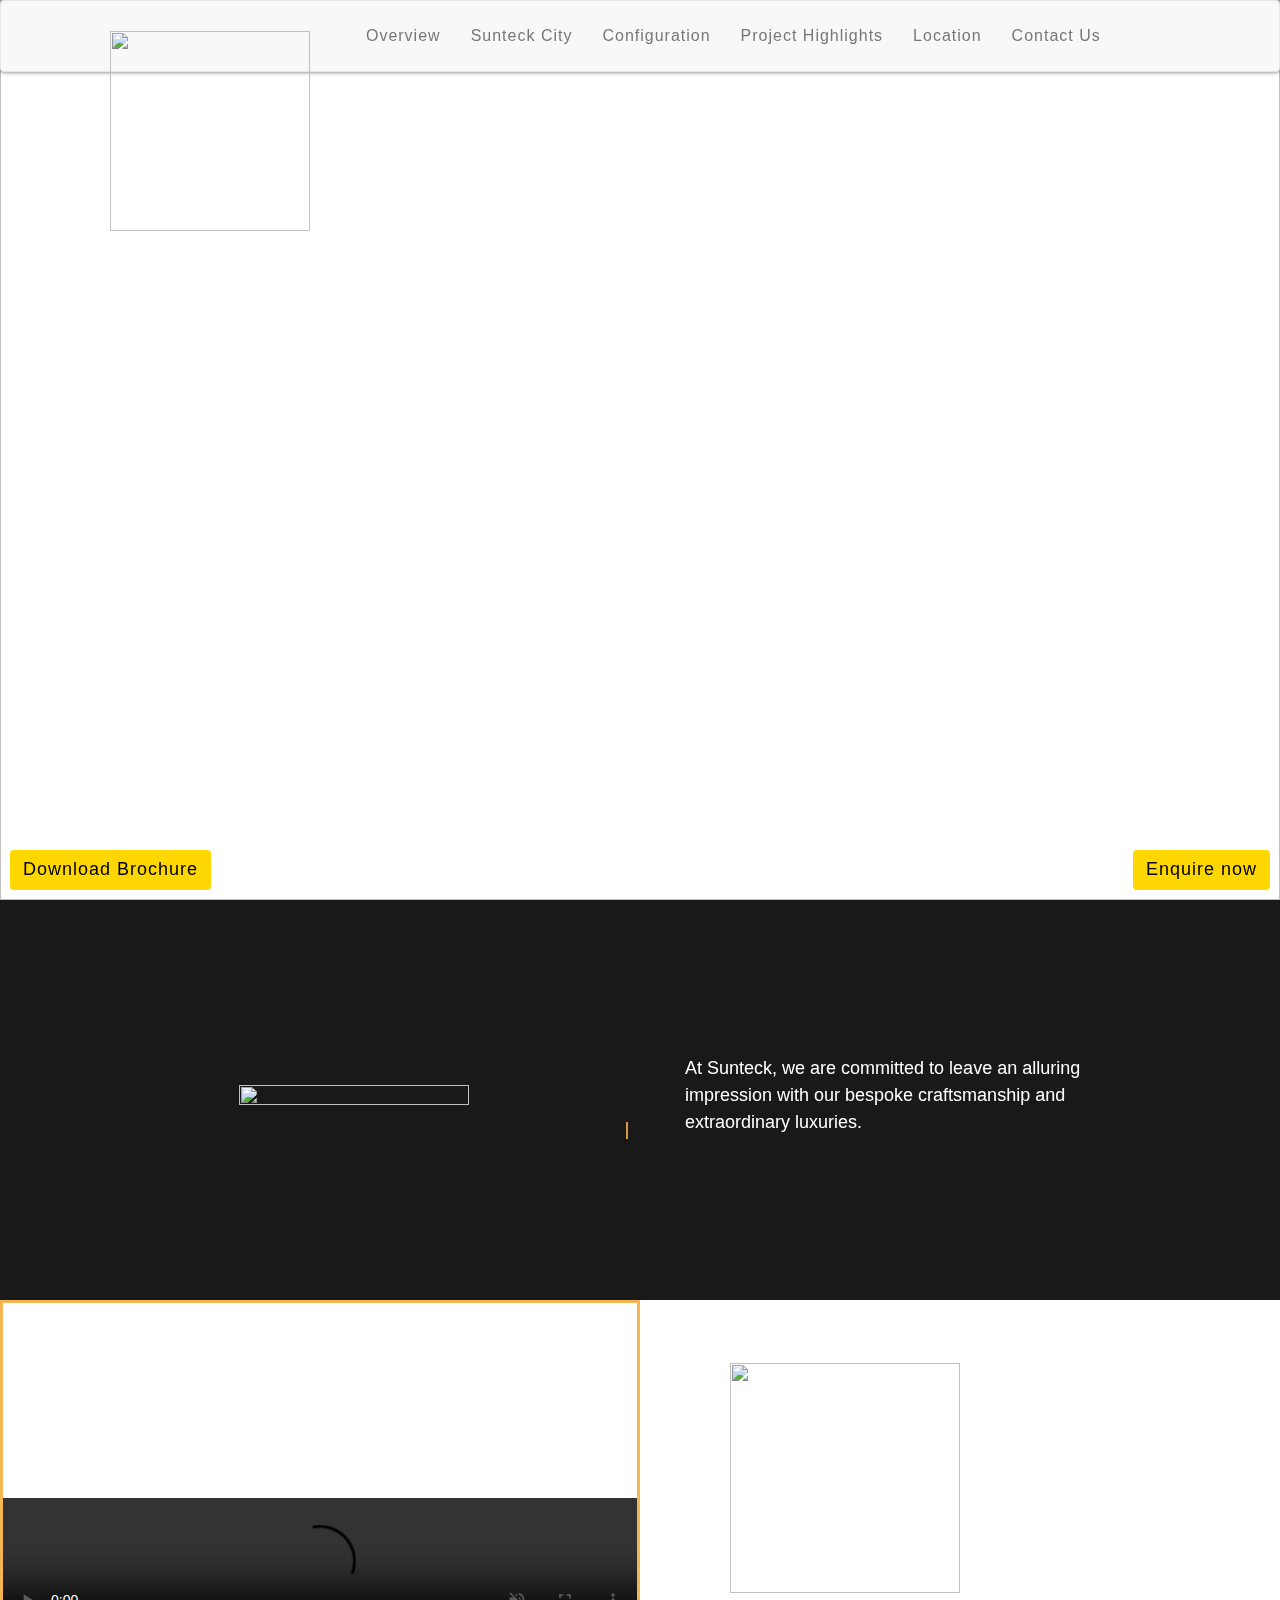
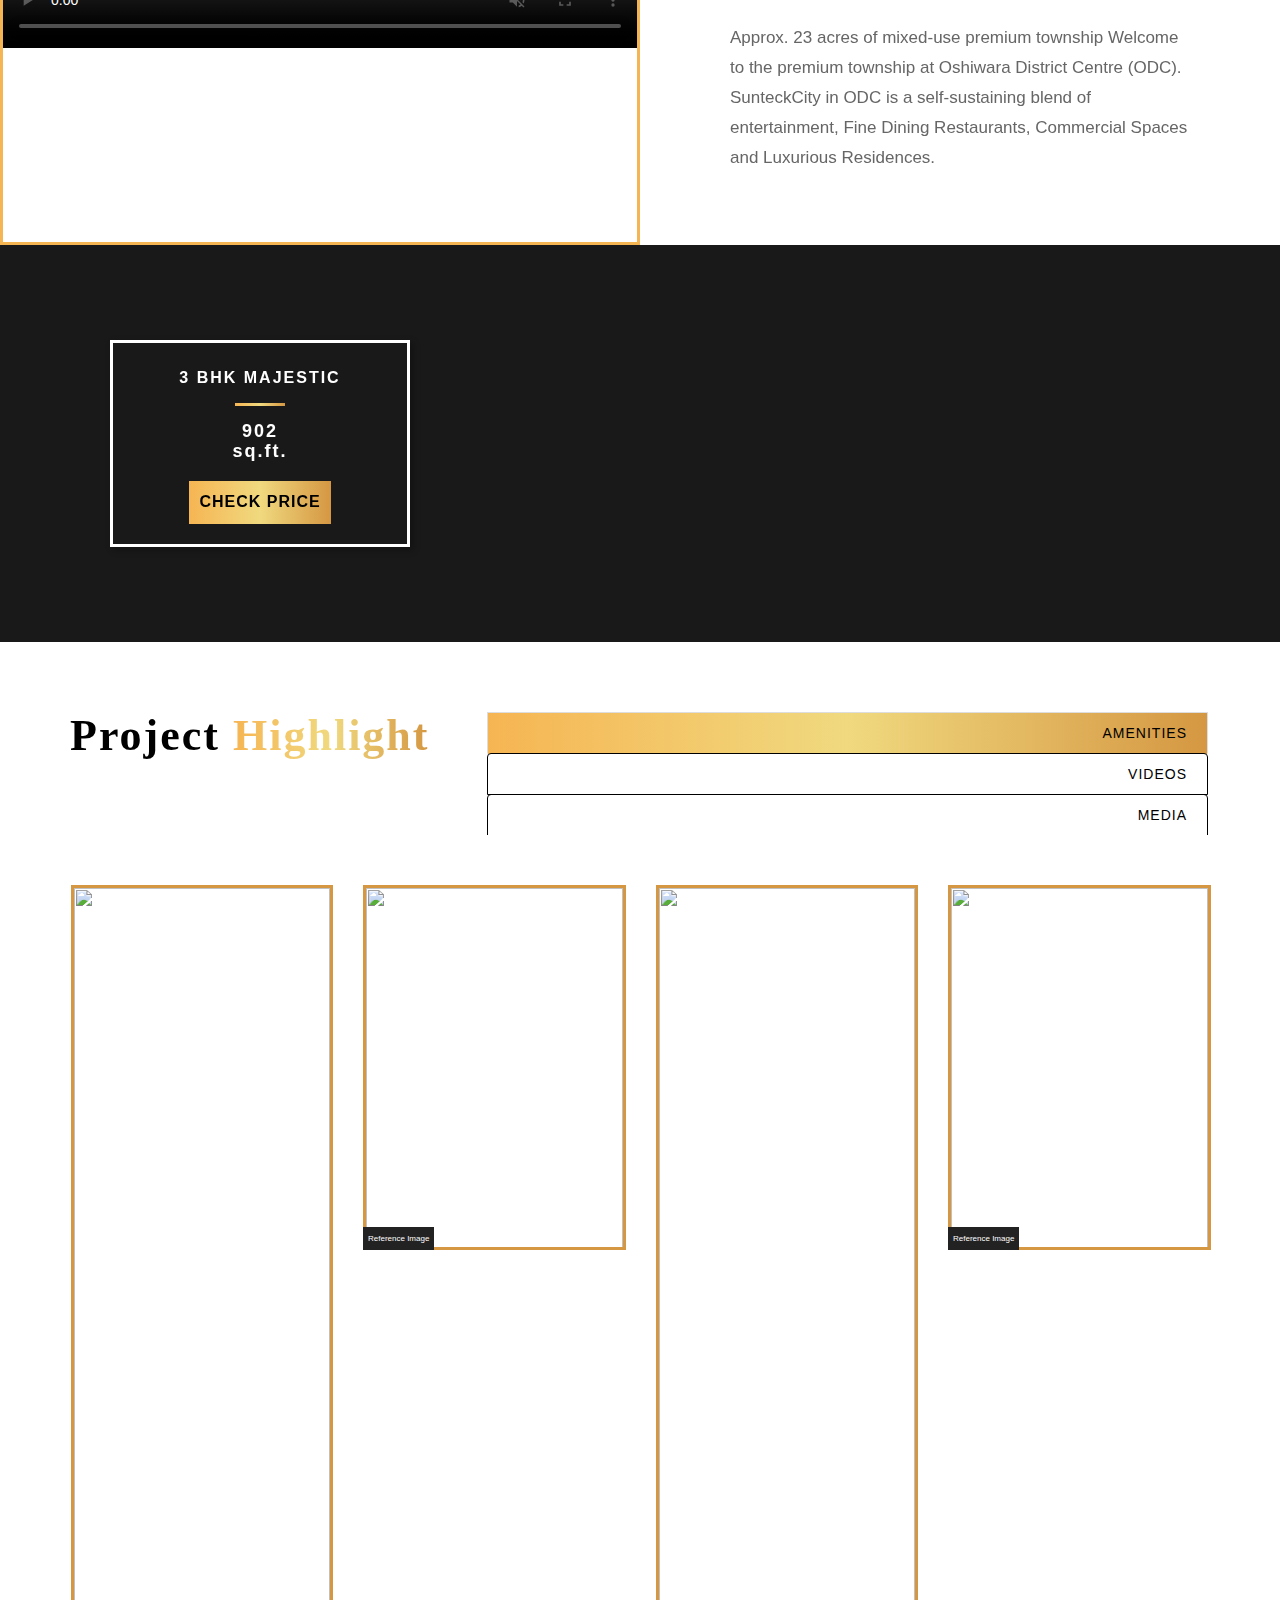
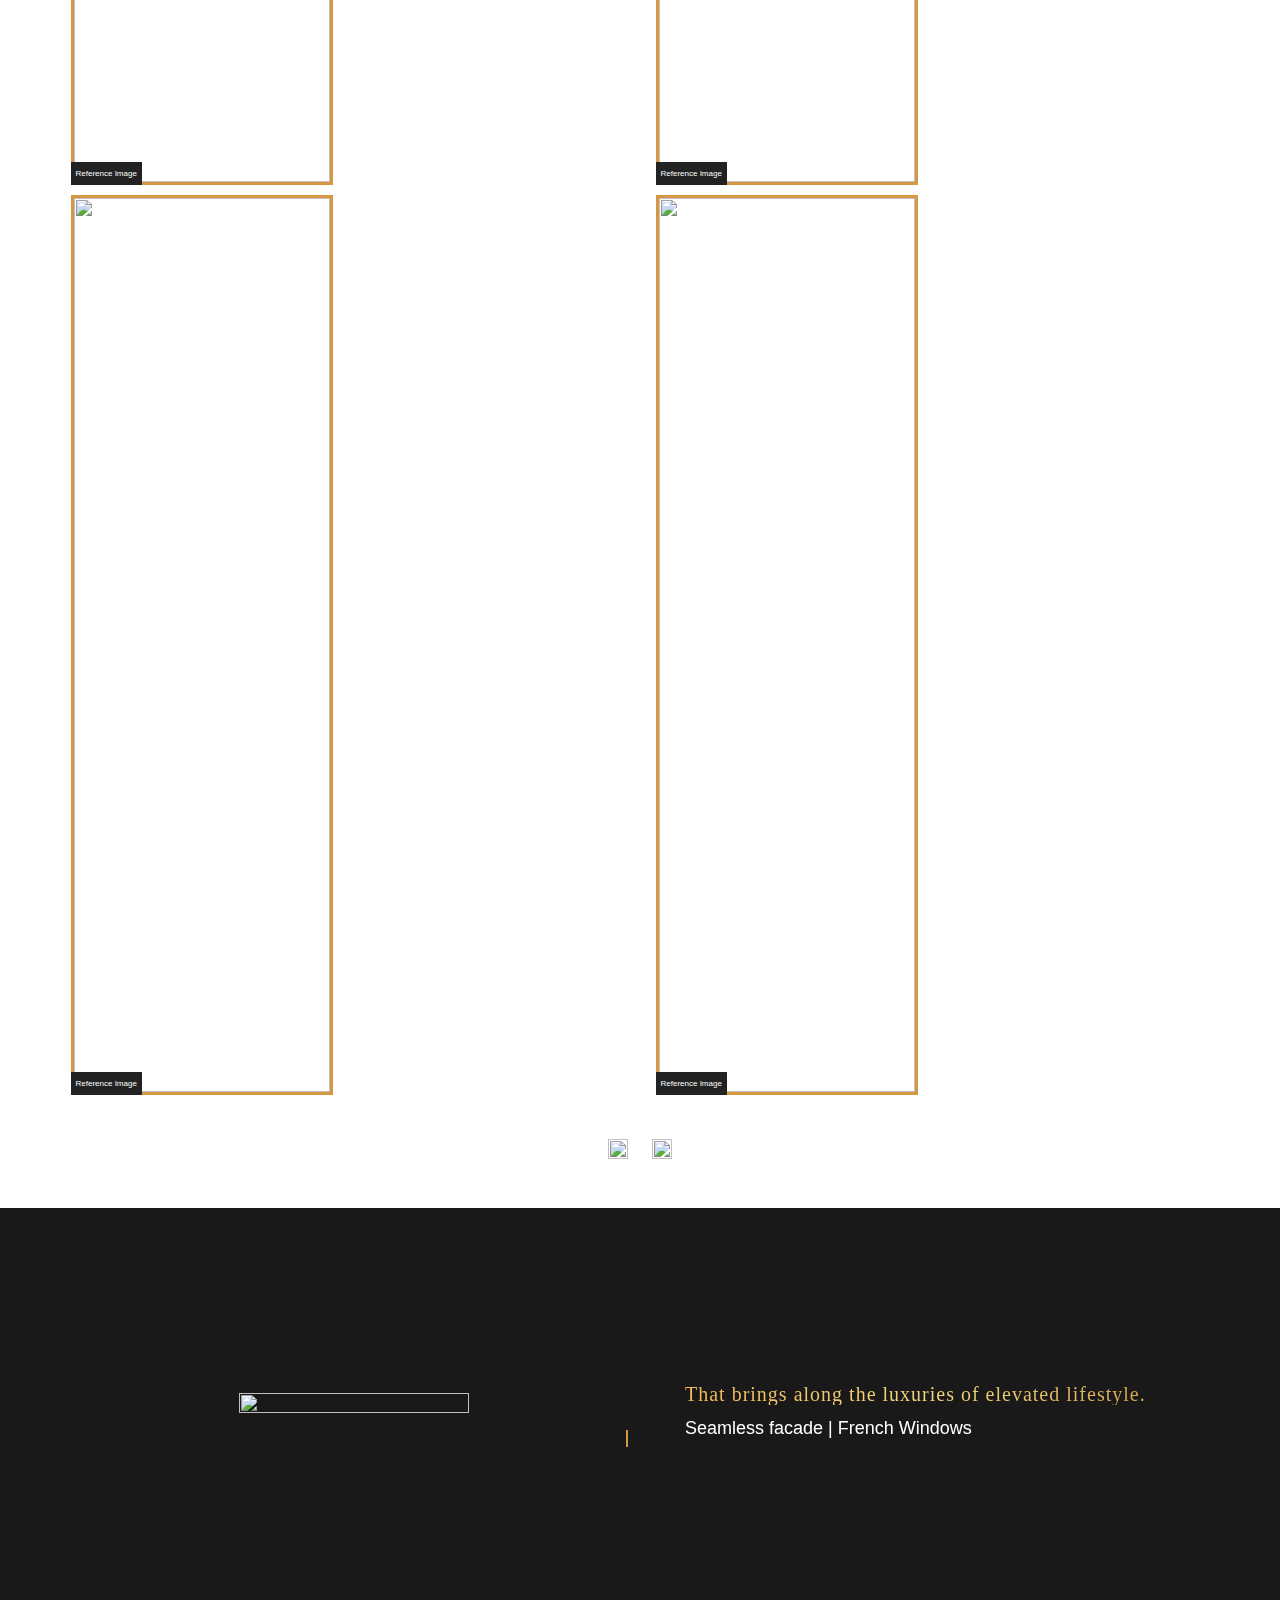
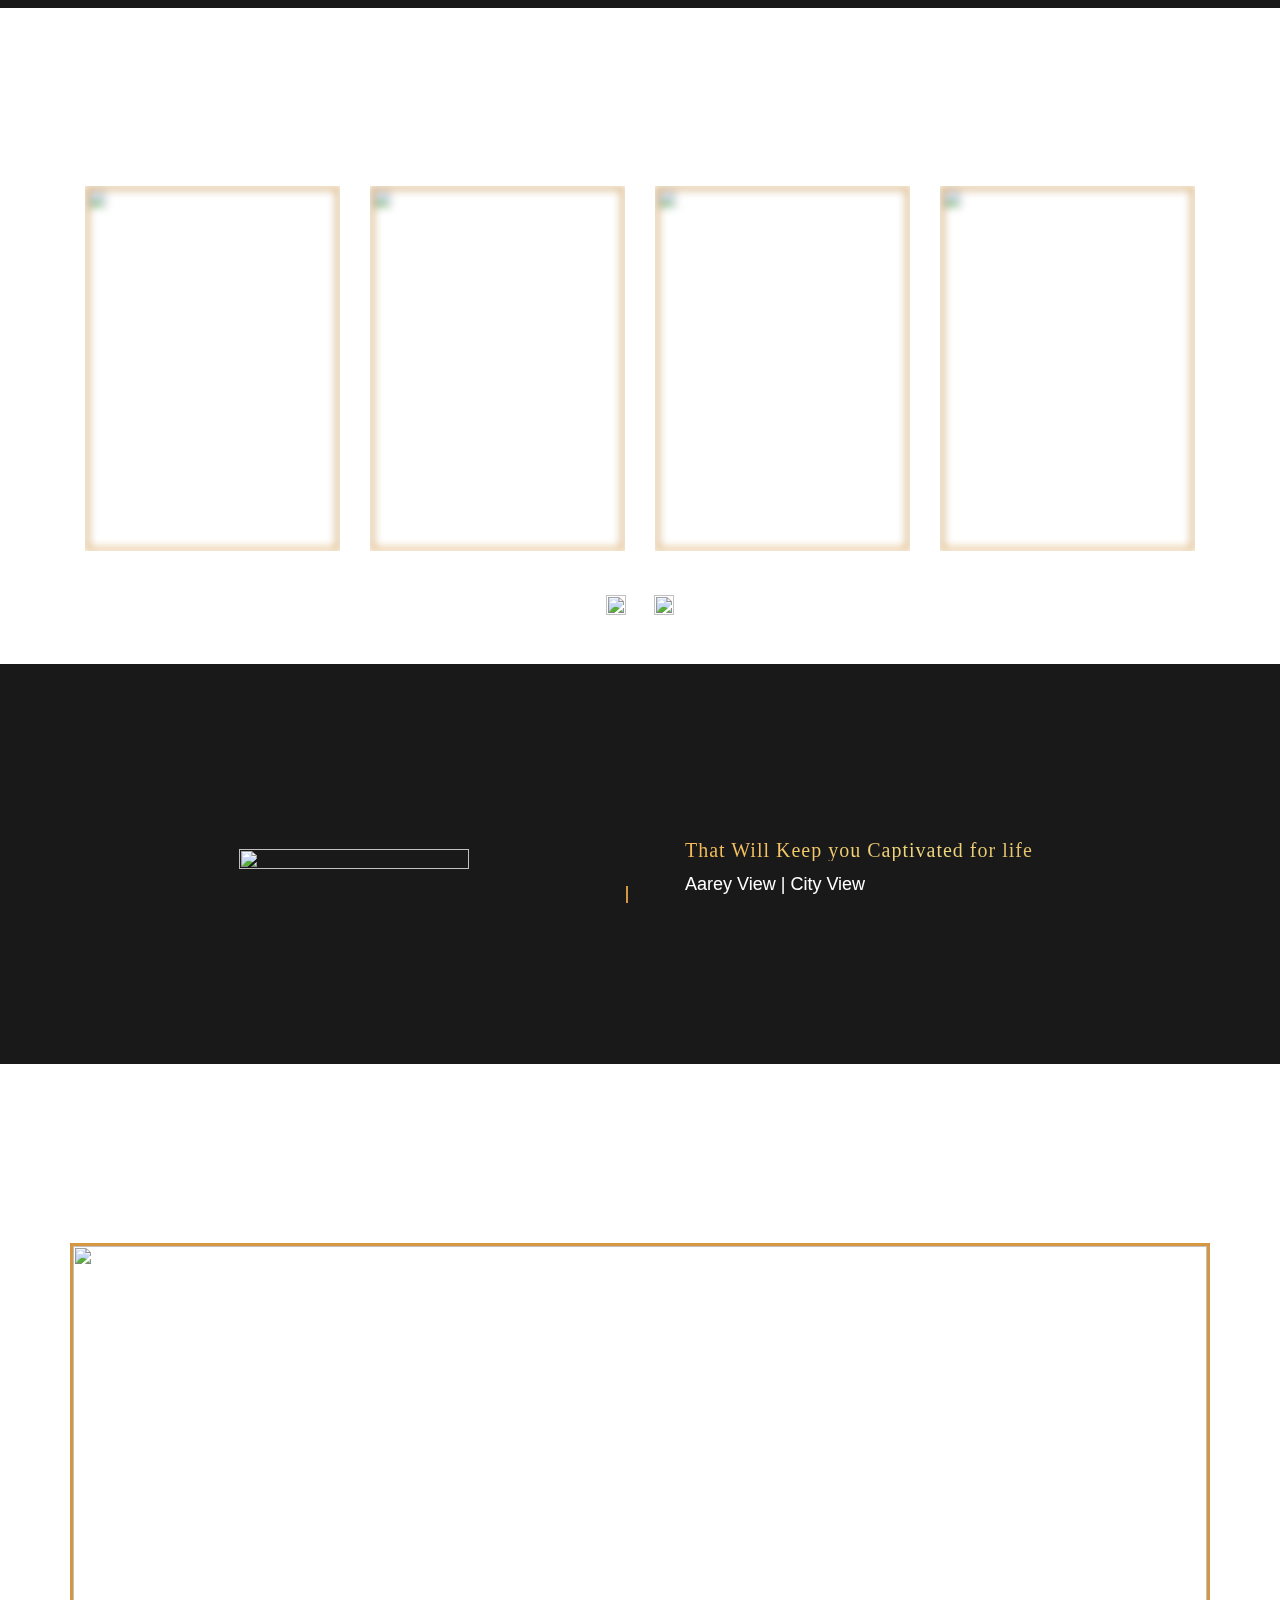
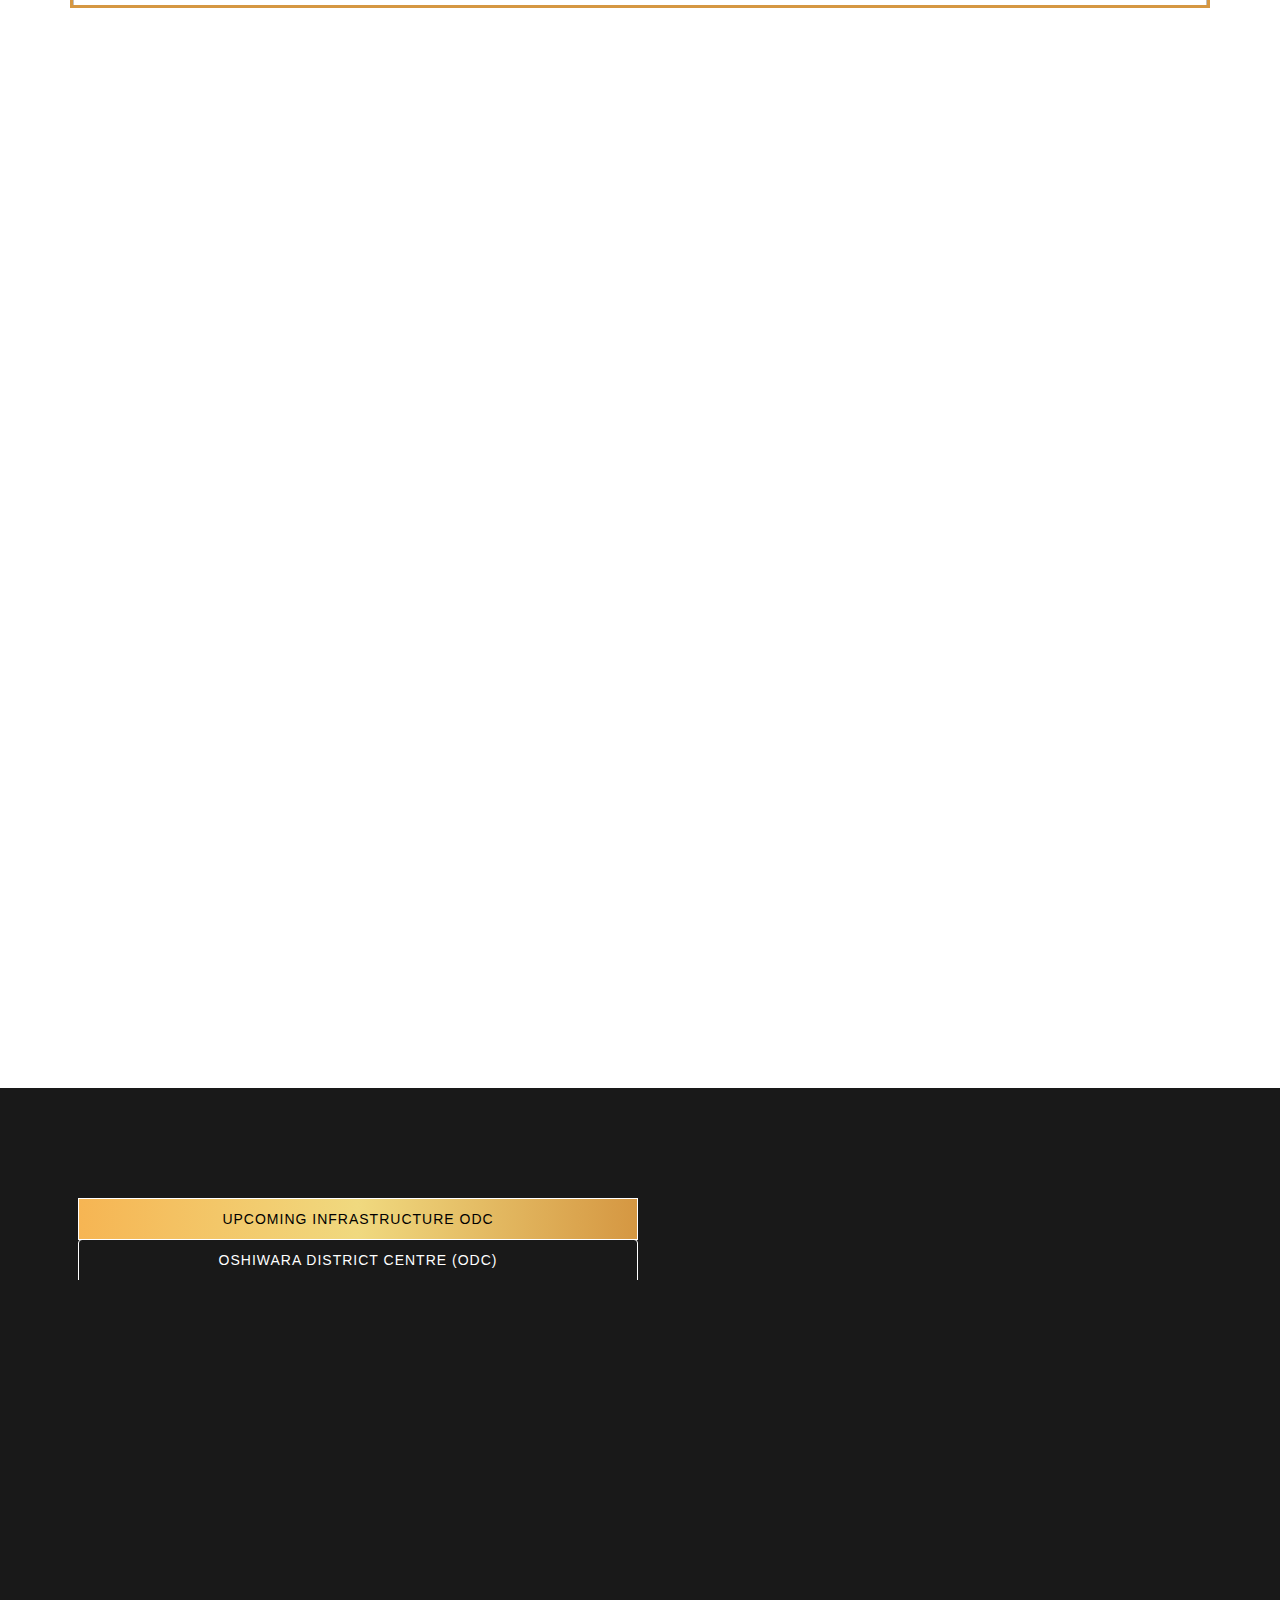
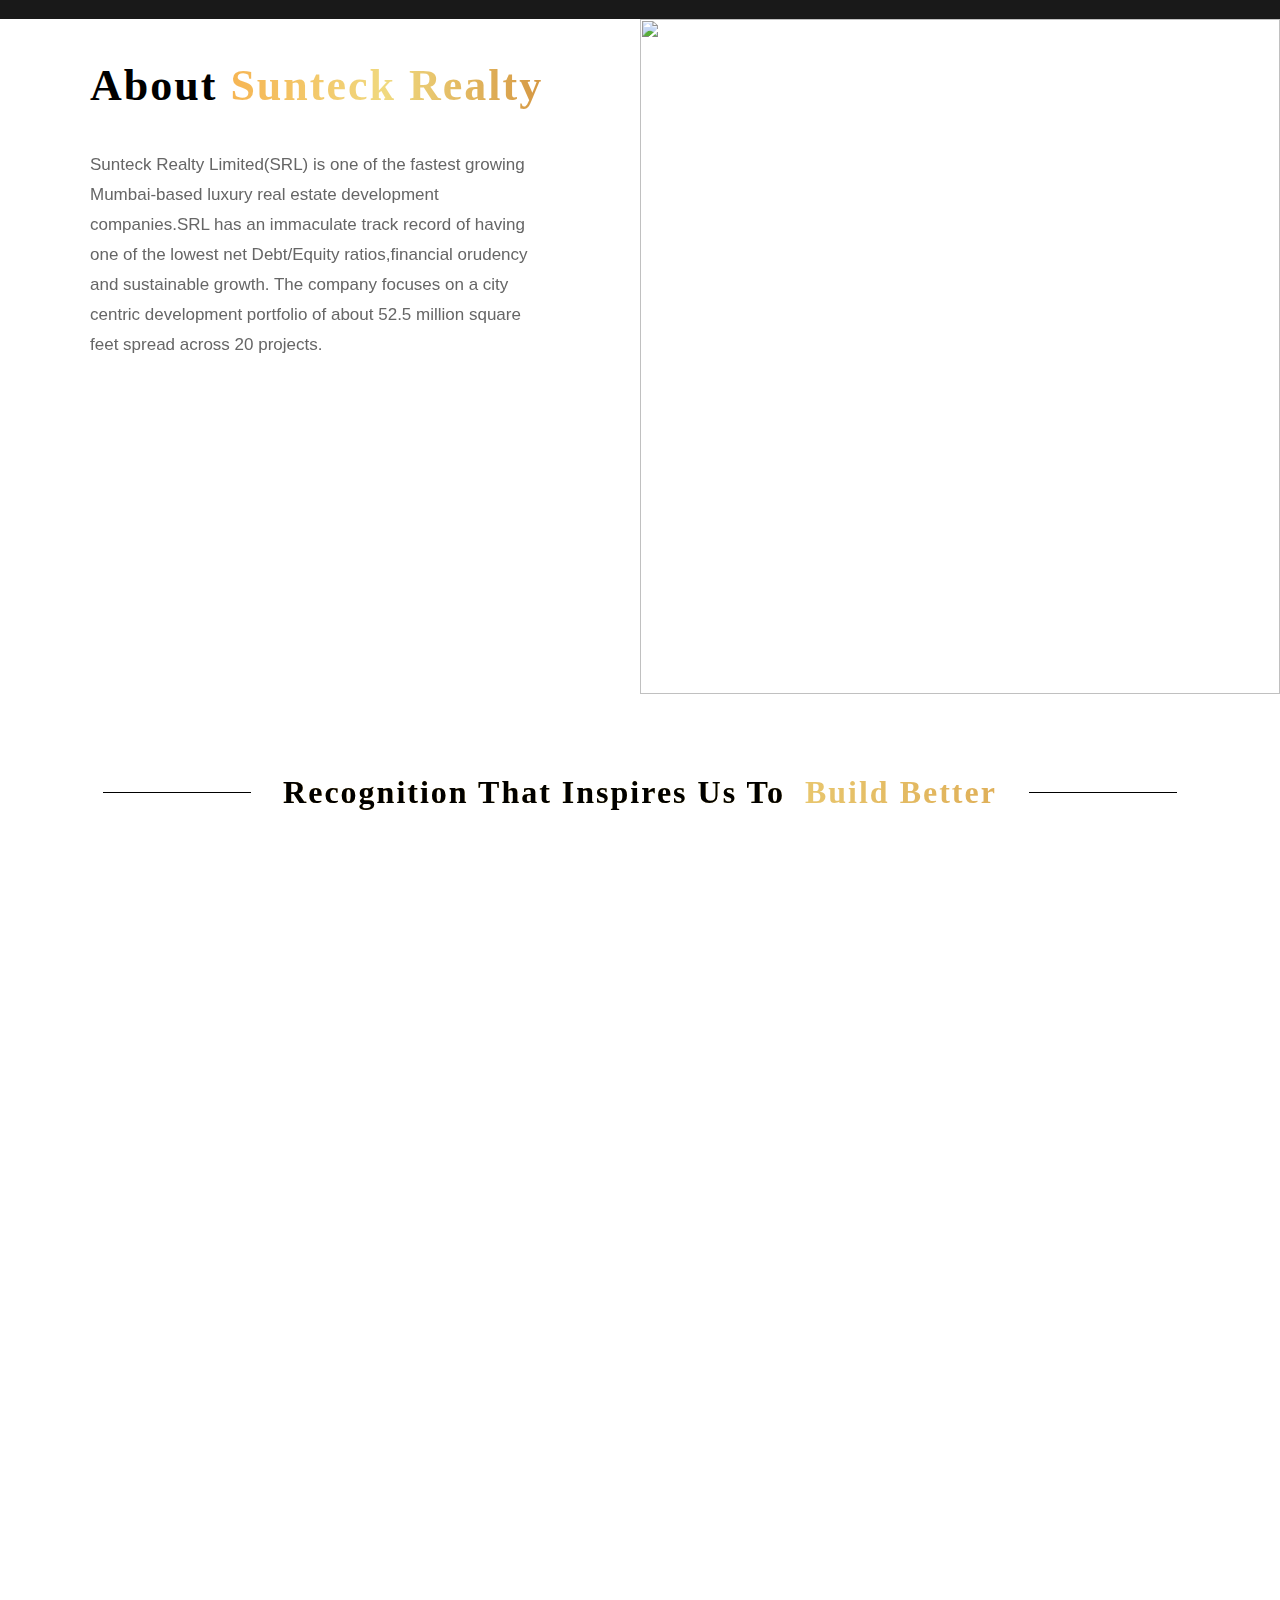
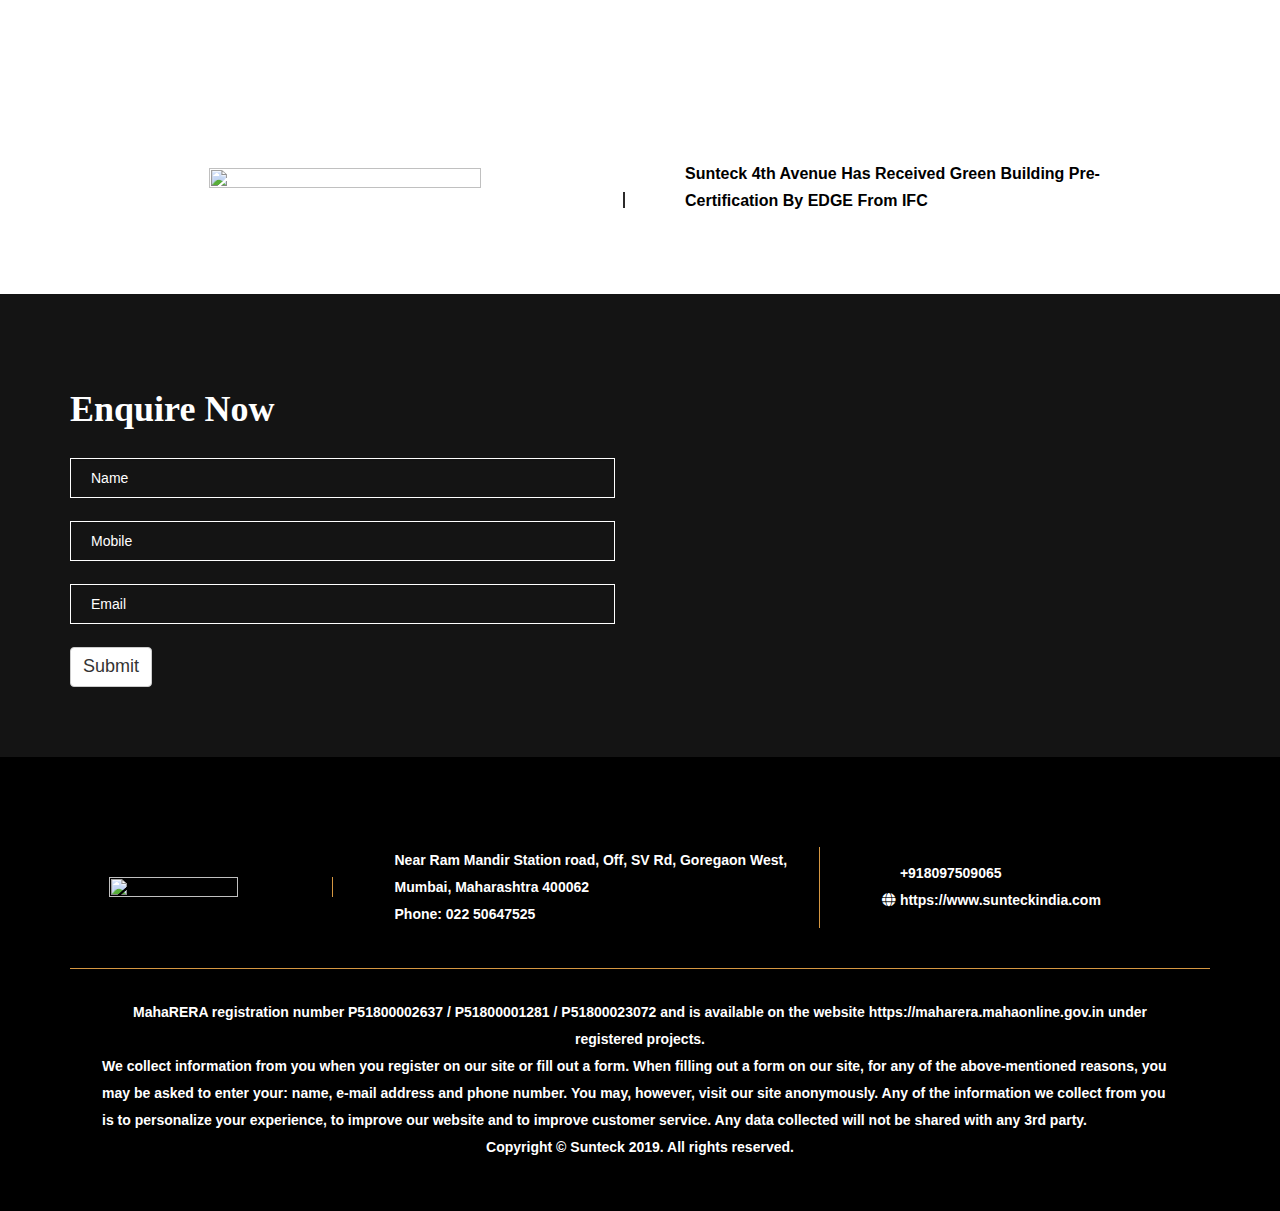
==== index1.html @ f92edc77 "init" ====
<html><head>
    
    <meta charset="utf-8">
    <meta http-equiv="X-UA-Compatible" content="IE=edge">
    <title>Sunteck City</title>
    <meta name="description" content="dadadad">
    <meta name="viewport" content="width=device-width, initial-scale=1">
    <!-- Fav icon-->
    <link rel="icon" href="images/fev.png" type="image/png" sizes="16x16">
    <!-- Bootstrap CSS -->
    <!-- Latest compiled and minified bootstrap CSS -->
    <link rel="stylesheet" href="plugin.min.css">
    <link rel="stylesheet" href="style1.css">
    <link rel="stylesheet" href="css/flaticons/flaticon.css">
    <link rel="stylesheet" href="https://cdnjs.cloudflare.com/ajax/libs/font-awesome/5.15.2/css/all.min.css">
    <link rel="stylesheet" href="https://cdnjs.cloudflare.com/ajax/libs/animate.css/4.1.1/animate.min.css">
    <link rel="stylesheet" href="https://cdn.jsdelivr.net/npm/@fancyapps/fancybox@3.5.6/dist/jquery.fancybox.min.css">
    <link rel="stylesheet" href="https://cdnjs.cloudflare.com/ajax/libs/aos/2.3.4/aos.css">
    <link rel="stylesheet" href="https://cdnjs.cloudflare.com/ajax/libs/font-awesome/5.1.0/css/v4-shims.min.css">
    <link rel="stylesheet" href="https://maxcdn.bootstrapcdn.com/bootstrap/3.4.1/css/bootstrap.min.css">
    <script src="https://ajax.googleapis.com/ajax/libs/jquery/3.6.4/jquery.min.js"></script>
    <script src="https://maxcdn.bootstrapcdn.com/bootstrap/3.4.1/js/bootstrap.min.js"></script>
    
    <header id="home">
        <nav class="navbar navbar-default" id="hide-menu" style="top: 0px;">
            <div class="nav-container pd0-m">
                <!-- Brand and toggle get grouped for better mobile display -->
                <div class="col-md-2 hidden-xs">
                    <div class="navbar-header">
                        <a class="navbar-brand" href="javascript:void(0);">
                            <!-- <img class="hidden-xs nav-logo" src    ="images/cityb.png"> -->
                            <img src="https://sunteckcity.com/images/cityb.png">
                        </a>
                    </div>
                </div>
                    <div class="collapse navbar-collapse" id="bs-example-navbar-collapse-1">
                        <ul class="nav navbar-nav navbar-right">
                            <li><a href="#overview" class="m-link">Overview</a></li>
                            <li><a href="#sunteckcity" class="m-link">Sunteck City</a></li>
                            <li><a href="#conf" class="m-link">Configuration</a></li>
                            <li><a href="#highlight" class="m-link">Project Highlights</a></li>
                            <li><a href="#loc" class="m-link">Location</a></li>
                            <li><a href="#contact" class="m-link">Contact Us</a></li> 
                        </ul>
                    </div>
                </div>
            </div>
        </nav>
    </header>
    <!--Mobile Menu-->
    <div id="myNav" class="menu-overlay">
        <a href="javascript:void(0)" class="closebtn close-menu">×</a>
        <div class="menu-overlay-content">
            <a href="#overview" class="close-menu m-link"><span>Overview</span></a>
            <a href="#sunteckcity" class="close-menu m-link"><span>Sunteck City</span></a>
            <a href="#conf" class="close-menu m-link"><span>Configuration</span></a>
            <a href="#highlight" class="close-menu m-link"><span>Project Highlights</span></a>
            <a href="#loc" class="close-menu m-link"><span>Location</span></a>
            <a href="#contact" class="close-menu m-link"><span>Contact Us</span></a>
        </div>
    </div>
    <!--Mobile Menu-->
    <div id="hero" class="hero-wrap">
        <div id="home-carousel" class="carousel slide carousel-fade" data-ride="carousel">
            <div class="carousel-inner" role="listbox">
                <div class="item active">
                    <img 
                    src="https://sunteckcity.com/images/slider/banner1.jpg"
                    alt
                    class="slide hidden-xs"
                    width="1230px"
                    height="550px"
                  />
                  <img
                  src="https://sunteckcity.com/images/slider/mobile1.jpg"
                  alt
                  class="slide visible-xs"
                />
                </div>
                </div>
                </div>               
<!-- download brochure & enquire now starts -->
<button class="btn interested hidden-xs pulseanimation" data-toggle="modal" data-target="#exampleModal" style="background-color: gold;">Enquire now</button>
<button class="btn db pulseanimation" data-toggle="modal" data-target="#exampleModal" style="background-color: gold;">Download Brochure</button>
<div class="modal fade" id="exampleModal" tabindex="-1" role="dialog" aria-labelledby="exampleModalLabel" aria-hidden="true">
  <div class="modal-dialog" role="document" >
    <div class="modal-content" style="background-color: black;">
      <div class="modal-header">
        <div class="form-bg">
          <button type="button" class="close" data-dismiss="modal" aria-label="Close" style="color: white;">
              <span aria-hidden="true">×</span>
          </button>
          <div class="form-bg">
              <div class="container">
                  <div class="row">
                      <div class=" col-sm-6">
                          <div class="form-container">
                              <h3 class="title"> <img src="https://sunteckcity.com/images/cityw.png" alt=""></h3>

                              <form class="form-horizontal" id="all-form">

                                  <div class="form-group col-md-12">


                                      <input type="text" class="form-control" name="fname" placeholder="Name">
                                      <label for="fname" generated="true" class="error"></label>
                                  </div>

                                  <div class="form-group col-md-12">


                                      <input type="number" class="form-control" name="mobile" placeholder="Mobile">
                                      <label for="mobile" generated="true" class="error"></label>
                                  </div>
                                  <div class="form-group col-md-12">


                                      <input type="email" class="form-control" name="email" placeholder="Email">
                                      <label for="email" generated="true" class="error"></label>
                                  </div>

                                  <button class="btn signup">Submit</button>
                              </form>
                          </div>
                      </div>
                  </div>
              </div>
          </div>
      </div>
      </div>
    </div>
  </div>
</div>
<!-- button section ends -->
<!-- overview section starts -->
<section class=" scroll-wrap2" id="overview">
    <div class="full-imgsec ">
        <div class="full-secoverlay item-center">
            <div class="container  ">
                <div class="row flex-cen">
                    <div class="col-md-6">
                        <div class="div-sec">
                            <img src="https://sunteckcity.com/images/first-Impression.png" width="100%" alt="" class="aos-init aos-animate" data-aos="fade-right" data-aos-delay="100" data-aos-duration="1000">
                            <p></p>
                        </div>
                    </div>
                    <div class="col-md-6">
                        <div class="high-img1 aos-init aos-animate" data-aos="fade-right" data-aos-delay="100" data-aos-duration="1000">
                            <p>
                                At Sunteck, we are committed to leave an alluring impression with our bespoke
                                craftsmanship and extraordinary luxuries.
                            </p>
                        </div>
                    </div>
                </div>
            </div>
        </div>
    </div>
</section>
<!-- overview section ends -->
<!-- sunteck city section starts -->
<section class="cover-sec" id="sunteckcity">
    <div class="row mr0">
        <div class="col-md-6 pd0">
            <div class="cover-img">
                <div class="fullscreen-video-background">
                    <div id="_youtube-iframe-wrapper">
                    <video width="100%" playsinline="playsinline" muted="muted" controls="" preload="yes" autoplay="autoplay" loop="loop" id="vjs_video_739_html5_api" class="video-js" data-setup="{&quot;autoplay&quot;:&quot;any&quot;}">
                            <source src="https://youtu.be/nUyh0ce-nks" type="video/mp4">
                        </video>
                    </div>
                </div>
            </div>
        </div>
        <div class="col-md-6 pd0">
            <div class="cover-content">
                <div>
                    <img src="https://sunteckcity.com/images/cityb.png" alt="" class="aos-init sunteckcity aos-animate" data-aos="fade-up" data-aos-delay="200" data-aos-duration="1000">
                    <div style="width: 100%;height: 30px;"></div>
                    <p data-aos="fade-up" data-aos-delay="500" data-aos-duration="1000" class="aos-init aos-animate">
                        Approx. 23 acres of mixed-use premium township
                        Welcome to the premium township at Oshiwara District Centre (ODC). SunteckCity in ODC is a
                        self-sustaining blend of entertainment, Fine Dining Restaurants, Commercial Spaces and
                        Luxurious Residences.
                    </p>  
                </div>
            </div>
        </div>
    </div>
</section>
<!-- sunteck city section ends -->
<!-- config section starts -->
<section class="overlay-sec" id="conf">
    <div class="overlay">
      <div class="container">
        <img
          src="https://sunteckcity.com/images/conf.png"
          alt
          class="aos-init confhead aos-animate"
          data-aos="fade-up"
          data-aos-delY="200"
          data-aos-duration="1000"
        />
        <div class="col-md-4" style="float: left">
          <div
            class="aos-init pricingTable aos-animate"
            data-aos="fade-right"
            data-aos-delay="300"
            data-aos-duration="1200"
          >
            <div class="pricingTable-header">
              <h3 class="title">3 Bhk Majestic</h3>
              <div class="price-value">
                902 <br />
                sq.ft. <br />
              </div>
            </div>
            <div class="pricing-content">
              <div class="pricingTable-signup">
                <a
                  href="javascript:void(0)"
                  class="pricing_btn price-click"
                  onclick="fbEvent_send('Price Button Click');"
                  >Check Price</a
                >
              </div>
            </div>
          </div>
        </div>
        <div class="col-md-4" style="float: left">
          <div
            class="aos-init pricingTable"
            data-aos="fade-right"
            data-aos-delay="400"
            data-aos-duration="1400"
          >
            <div class="pricingTable-header">
              <h3 class="title">3 Bhk Magnificent</h3>
              <div class="price-value">
                968 <br />
                sq.ft. <br />
              </div>
            </div>
            <div class="pricing-content">
              <div class="pricingTable-signup">
                <a
                  href="javascript:void(0)"
                  class="pricing_btn price-click"
                  onclick="fbEvent_send('Price Button Click');"
                  >Check Price</a
                >
              </div>
            </div>
          </div>
        </div>
        <div class="col-md-4" style="float: left">
          <div
            class="aos-init pricingTable"
            data-aos="fade-right"
            data-aos-delay="500"
            data-aos-duration="1600"
          >
            <div class="pricingTable-header">
              <h3 class="title">3 Bhk Magnolius</h3>
              <div class="price-value">
                1036 <br />
                sq.ft. <br />
              </div>
            </div>
            <div class="pricing-content">
              <div class="pricingTable-signup">
                <a
                  href="javascript:void(0)"
                  class="pricing_btn price-click"
                  onclick="fbEvent_send('Price Button Click');"
                  >Check Price</a
                >
              </div>
            </div>
          </div>
        </div>
      </div>
    </div>
  </section>
<!-- config section ends -->
 <!-- project highlight section starts -->
 <section id="highlight" class="abtslider-sec">
  <div class="container">
    <div class="section-head clearfix">
      <div class="wt-tilte-main bdr-r-3 bdr-primary bdr-solid">
        <h2
          class="aos-init wt-small-title aos-animate"
          data-aos="fade-up"
          data-aos-delay="200"
          data-aos-duration="1000"
        >
          Project <span>Highlight</span>
        </h2>
        <!-- <h2 class="m-b5">& Specifications</h2> -->
      </div>
      <div class="title-right-detail">
        <!-- Nav tabs -->
        <ul class="nav nav-tabs mytab ametab" role="tablist">
          <li role="presentation" class="active">
            <a
              href="#ametab"
              aria-controls="profile"
              role="tab"
              data-toggle="tab"
              aria-expanded="true"
              >Amenities
            </a>
          </li>
          <li role="presentation" class="">
            <a
              href="#vid"
              aria-controls="profile"
              role="tab"
              data-toggle="tab"
              aria-expanded="false"
              >Videos
            </a>
          </li>
          <li role="presentation" class="">
            <a
              href="#media"
              aria-controls="profile"
              role="tab"
              data-toggle="tab"
              aria-expanded="false"
              >Media
            </a>
          </li>
        </ul>
      </div>
    </div>
    <div class="row mr0">
      <!-- Nav tabs -->
      <div class="tab-content">
        <!-- ======================================== -->
        <div role="tabpanel" class="tab-pane fade active in" id="ametab">
          <div class="tab-content-wrap">
            <div class="section-content">
              <div class="row column-reverse-direction">
                <div
                  class="owl-carousel owl-theme conf-carousel hidden-xs owl-loaded owl-drag"
                >
                  <div class="owl-stage-outer">
                    <div
                      class="owl-stage"
                      style="
                        transform: translate3d(-1462px, 0px, 0px);
                        transition: all 0s ease 0s;
                        width: 4095px;
                      "
                    >
                      <div class="owl-item cloned" style="width: 292.5px">
                        <div class="item">
                          <div class="gall-pd">
                            <div class="amenities-gallery">
                              <img
                                src="https://sunteckcity.com/images/gallery/ame/1.jpg"
                                alt=""
                                class="amelrgimg"
                              />
                              <a
                                href="https://sunteckcity.com/images/gallery/ame/1.jpg"
                                data-fancybox="interior"
                                data-caption=""
                              >
                                <div class="ami-overlay">
                                  <div class="d-flex">
                                    <!--<h3></h3>-->
                                  </div>
                                </div>
                              </a>
                              <p class="imagepatch">Reference Image</p>
                            </div>
                          </div>
                        </div>
                      </div>
                      <div class="owl-item cloned" style="width: 292.5px">
                        <div class="item">
                          <div class="gall-pd">
                            <div class="col-md-12 pd0">
                              <div class="amenities-gallery">
                                <img
                                  src="https://sunteckcity.com/images/gallery/ame/2.jpg"
                                  alt=""
                                />
                                <a
                                  href="https://sunteckcity.com/images/gallery/ame/2.jpg"
                                  data-fancybox="interior"
                                  data-caption=""
                                >
                                  <div class="ami-overlay">
                                    <div class="d-flex">
                                      <!--<h3></h3>-->
                                    </div>
                                  </div>
                                </a>
                                <p class="imagepatch">Reference Image</p>
                              </div>
                            </div>
                            <div class="col-md-12 pd0">
                              <div class="amenities-gallery">
                                <img
                                  src="https://sunteckcity.com/images/gallery/ame/3.jpg"
                                  alt=""
                                />
                                <a
                                  href="https://sunteckcity.com/images/gallery/ame/3.jpg"
                                  data-fancybox="interior"
                                  data-caption=""
                                >
                                  <div class="ami-overlay">
                                    <div class="d-flex">
                                      <!--<h3></h3>-->
                                    </div>
                                  </div>
                                </a>
                                <p class="imagepatch">Reference Image</p>
                              </div>
                            </div>
                          </div>
                        </div>
                      </div>
                      <div class="owl-item cloned" style="width: 292.5px">
                        <div class="item">
                          <div class="gall-pd">
                            <div class="amenities-gallery">
                              <img
                                src="https://sunteckcity.com/images/gallery/ame/4.jpg"
                                alt=""
                                class="amelrgimg"
                              />
                              <a
                                href="https://sunteckcity.com/images/gallery/ame/4.jpg"
                                data-fancybox="interior"
                                data-caption=""
                              >
                                <div class="ami-overlay">
                                  <div class="d-flex">
                                    <!--<h3></h3>-->
                                  </div>
                                </div>
                              </a>
                              <p class="imagepatch">Reference Image</p>
                            </div>
                          </div>
                        </div>
                      </div>
                      <div class="owl-item cloned" style="width: 292.5px">
                        <div class="item">
                          <div class="gall-pd">
                            <div class="col-md-12 pd0">
                              <div class="amenities-gallery">
                                <img
                                  src="https://sunteckcity.com/images/gallery/ame/5.jpg"
                                  alt=""
                                />
                                <a
                                  href="https://sunteckcity.com/images/gallery/ame/5.jpg"
                                  data-fancybox="interior"
                                  data-caption=""
                                >
                                  <div class="ami-overlay">
                                    <div class="d-flex">
                                      <!--<h3></h3>-->
                                    </div>
                                  </div>
                                </a>
                                <p class="imagepatch">Reference Image</p>
                              </div>
                            </div>
                            <div class="col-md-12 pd0">
                              <div class="amenities-gallery">
                                <img
                                  src="https://sunteckcity.com/images/gallery/ame/6.jpg"
                                  alt=""
                                />
                                <a
                                  href="https://sunteckcity.com/images/gallery/ame/6.jpg"
                                  data-fancybox="interior"
                                  data-caption=""
                                >
                                  <div class="ami-overlay">
                                    <div class="d-flex">
                                      <!--<h3></h3>-->
                                    </div>
                                  </div>
                                </a>
                                <p class="imagepatch">Reference Image</p>
                              </div>
                            </div>
                          </div>
                        </div>
                      </div>
                      <div class="owl-item" style="width: 292.5px">
                        <div class="item">
                          <div class="gall-pd">
                            <div class="amenities-gallery">
                              <img
                                src="https://sunteckcity.com/images/gallery/ame/7.jpg"
                                alt=""
                                class="amelrgimg"
                              />
                              <a
                                href="https://sunteckcity.com/images/gallery/ame/7.jpg"
                                data-fancybox="interior"
                                data-caption=""
                              >
                                <div class="ami-overlay">
                                  <div class="d-flex">
                                    <!--<h3></h3>-->
                                  </div>
                                </div>
                              </a>
                              <!-- <h3></h3> -->
                              <p class="imagepatch">Reference Image</p>
                            </div>
                          </div>
                        </div>
                      </div>
                      <div class="owl-item active" style="width: 292.5px">
                        <div class="item">
                          <div class="gall-pd">
                            <div class="col-md-12 pd0">
                              <div class="amenities-gallery">
                                <img
                                  src="https://sunteckcity.com/images/gallery/ame/8.jpg"
                                  alt=""
                                />
                                <a
                                  href="https://sunteckcity.com/images/gallery/ame/8.jpg"
                                  data-fancybox="interior"
                                  data-caption=""
                                >
                                  <div class="ami-overlay">
                                    <div class="d-flex">
                                      <!--<h3></h3>-->
                                    </div>
                                  </div>
                                </a>
                                <p class="imagepatch">Reference Image</p>
                              </div>
                            </div>
                            <div class="col-md-12 pd0">
                              <div class="amenities-gallery">
                                <img
                                  src="https://sunteckcity.com/images/gallery/ame/9.jpg"
                                  alt=""
                                />
                                <a
                                  href="https://sunteckcity.com/images/gallery/ame/9.jpg"
                                  data-fancybox="interior"
                                  data-caption=""
                                >
                                  <div class="ami-overlay">
                                    <div class="d-flex">
                                      <!--<h3></h3>-->
                                    </div>
                                  </div>
                                </a>
                                <p class="imagepatch">Reference Image</p>
                              </div>
                            </div>
                          </div>
                        </div>
                      </div>
                      <div class="owl-item active" style="width: 292.5px">
                        <div class="item">
                          <div class="gall-pd">
                            <div class="amenities-gallery">
                              <img
                                src="https://sunteckcity.com/images/gallery/ame/4.jpg"
                                alt=""
                                class="amelrgimg"
                              />
                              <a
                                href="https://sunteckcity.com/images/gallery/ame/4.jpg"
                                data-fancybox="interior"
                                data-caption=""
                              >
                                <div class="ami-overlay">
                                  <div class="d-flex">
                                    <!--<h3></h3>-->
                                  </div>
                                </div>
                              </a>
                              <p class="imagepatch">Reference Image</p>
                            </div>
                          </div>
                        </div>
                      </div>
                      <div class="owl-item active" style="width: 292.5px">
                        <div class="item">
                          <div class="gall-pd">
                            <div class="col-md-12 pd0">
                              <div class="amenities-gallery">
                                <img
                                  src="https://sunteckcity.com/images/gallery/ame/5.jpg"
                                  alt=""
                                />
                                <a
                                  href="https://sunteckcity.com/images/gallery/ame/5.jpg"
                                  data-fancybox="interior"
                                  data-caption=""
                                >
                                  <div class="ami-overlay">
                                    <div class="d-flex">
                                      <!--<h3></h3>-->
                                    </div>
                                  </div>
                                </a>
                                <p class="imagepatch">Reference Image</p>
                              </div>
                            </div>
                            <div class="col-md-12 pd0">
                              <div class="amenities-gallery">
                                <img
                                  src="https://sunteckcity.com/images/gallery/ame/6.jpg"
                                  alt=""
                                />
                                <a
                                  href="https://sunteckcity.com/images/gallery/ame/6.jpg"
                                  data-fancybox="interior"
                                  data-caption=""
                                >
                                  <div class="ami-overlay">
                                    <div class="d-flex">
                                      <!--<h3></h3>-->
                                    </div>
                                  </div>
                                </a>
                                <p class="imagepatch">Reference Image</p>
                              </div>
                            </div>
                          </div>
                        </div>
                      </div>
                      <div class="owl-item active" style="width: 292.5px">
                        <div class="item">
                          <div class="gall-pd">
                            <div class="amenities-gallery">
                              <img
                                src="https://sunteckcity.com/images/gallery/ame/7.jpg"
                                alt=""
                                class="amelrgimg"
                              />
                              <a
                                href="https://sunteckcity.com/images/gallery/ame/7.jpg"
                                data-fancybox="interior"
                                data-caption=""
                              >
                                <div class="ami-overlay">
                                  <div class="d-flex">
                                    <!--<h3></h3>-->
                                  </div>
                                </div>
                              </a>
                              <p class="imagepatch">Reference Image</p>
                            </div>
                          </div>
                        </div>
                      </div>
                      <div class="owl-item" style="width: 292.5px">
                        <div class="item">
                          <div class="gall-pd">
                            <div class="col-md-12 pd0">
                              <div class="amenities-gallery">
                                <img
                                  src="https://sunteckcity.com/images/gallery/ame/8.jpg"
                                  alt=""
                                />
                                <a
                                  href="https://sunteckcity.com/images/gallery/ame/8.jpg"
                                  data-fancybox="interior"
                                  data-caption=""
                                >
                                  <div class="ami-overlay">
                                    <div class="d-flex">
                                      <!--<h3></h3>-->
                                    </div>
                                  </div>
                                </a>
                                <p class="imagepatch">Reference Image</p>
                              </div>
                            </div>
                            <div class="col-md-12 pd0">
                              <div class="amenities-gallery">
                                <img
                                  src="https://sunteckcity.com/images/gallery/ame/9.jpg"
                                  alt=""
                                />
                                <a
                                  href="https://sunteckcity.com/images/gallery/ame/9.jpg"
                                  data-fancybox="interior"
                                  data-caption=""
                                >
                                  <div class="ami-overlay">
                                    <div class="d-flex">
                                      <!--<h3></h3>-->
                                    </div>
                                  </div>
                                </a>
                                <p class="imagepatch">Reference Image</p>
                              </div>
                            </div>
                          </div>
                        </div>
                      </div>
                      <div class="owl-item cloned" style="width: 292.5px">
                        <div class="item">
                          <div class="gall-pd">
                            <div class="amenities-gallery">
                              <img
                                src="https://sunteckcity.com/images/gallery/ame/1.jpg"
                                alt=""
                                class="amelrgimg"
                              />
                              <a
                                href="https://sunteckcity.com/images/gallery/ame/1.jpg"
                                data-fancybox="interior"
                                data-caption=""
                              >
                                <div class="ami-overlay">
                                  <div class="d-flex">
                                    <!--<h3></h3>-->
                                  </div>
                                </div>
                              </a>
                              <!-- <h3></h3> -->
                              <p class="imagepatch">Reference Image</p>
                            </div>
                          </div>
                        </div>
                      </div>
                      <div class="owl-item cloned" style="width: 292.5px">
                        <div class="item">
                          <div class="gall-pd">
                            <div class="col-md-12 pd0">
                              <div class="amenities-gallery">
                                <img
                                  src="https://sunteckcity.com/images/gallery/ame/2.jpg"
                                  alt=""
                                />
                                <a
                                  href="https://sunteckcity.com/images/gallery/ame/2.jpg"
                                  data-fancybox="interior"
                                  data-caption=""
                                >
                                  <div class="ami-overlay">
                                    <div class="d-flex">
                                      <!--<h3></h3>-->
                                    </div>
                                  </div>
                                </a>
                                <p class="imagepatch">Reference Image</p>
                              </div>
                            </div>
                            <div class="col-md-12 pd0">
                              <div class="amenities-gallery">
                                <img
                                  src="https://sunteckcity.com/images/gallery/ame/3.jpg"
                                  alt=""
                                />
                                <a
                                  href="https://sunteckcity.com/images/gallery/ame/3.jpg"
                                  data-fancybox="interior"
                                  data-caption=""
                                >
                                  <div class="ami-overlay">
                                    <div class="d-flex">
                                      <!--<h3></h3>-->
                                    </div>
                                  </div>
                                </a>
                                <p class="imagepatch">Reference Image</p>
                              </div>
                            </div>
                          </div>
                        </div>
                      </div>
                      <div class="owl-item cloned" style="width: 292.5px">
                        <div class="item">
                          <div class="gall-pd">
                            <div class="amenities-gallery">
                              <img
                                src="https://sunteckcity.com/images/gallery/ame/4.jpg"
                                alt=""
                                class="amelrgimg"
                              />
                              <a
                                href="https://sunteckcity.com/images/gallery/ame/4.jpg"
                                data-fancybox="interior"
                                data-caption=""
                              >
                                <div class="ami-overlay">
                                  <div class="d-flex">
                                    <!--<h3></h3>-->
                                  </div>
                                </div>
                              </a>
                              <p class="imagepatch">Reference Image</p>
                            </div>
                          </div>
                        </div>
                      </div>
                      <div class="owl-item cloned" style="width: 292.5px">
                        <div class="item">
                          <div class="gall-pd">
                            <div class="col-md-12 pd0">
                              <div class="amenities-gallery">
                                <img
                                  src="https://sunteckcity.com/images/gallery/ame/5.jpg"
                                  alt=""
                                />
                                <a
                                  href="https://sunteckcity.com/images/gallery/ame/5.jpg"
                                  data-fancybox="interior"
                                  data-caption=""
                                >
                                  <div class="ami-overlay">
                                    <div class="d-flex">
                                      <!--<h3></h3>-->
                                    </div>
                                  </div>
                                </a>
                                <p class="imagepatch">Reference Image</p>
                              </div>
                            </div>
                            <div class="col-md-12 pd0">
                              <div class="amenities-gallery">
                                <img
                                  src="https://sunteckcity.com/images/gallery/ame/6.jpg"
                                  alt=""
                                />
                                <a
                                  href="https://sunteckcity.com/images/gallery/ame/6.jpg"
                                  data-fancybox="interior"
                                  data-caption=""
                                >
                                  <div class="ami-overlay">
                                    <div class="d-flex">
                                      <!--<h3></h3>-->
                                    </div>
                                  </div>
                                </a>
                                <p class="imagepatch">Reference Image</p>
                              </div>
                            </div>
                          </div>
                        </div>
                      </div>
                    </div>
                  </div>
                  <div class="owl-nav">
                    <button
                      type="button"
                      role="presentation"
                      class="owl-prev"
                    >
                      <img src="https://sunteckcity.com/images/left.png" /></button
                    ><button
                      type="button"
                      role="presentation"
                      class="owl-next"
                    >
                      <img src="https://sunteckcity.com/images/right.png" />
                    </button>
                  </div>
                  <div class="owl-dots disabled"></div>
                </div>
                <div
                  class="owl-carousel owl-theme conf-carousel visible-xs owl-loaded owl-drag"   
                >
                  <div class="owl-stage-outer">
                    <div
                      class="owl-stage"
                      style="
                        transform: translate3d(0px, 0px, 0px);
                        transition: all 0s ease 0s;
                      "
                    >
                      <div class="owl-item">
                        <div class="item">
                          <div class="gall-pd">
                            <div class="amenities-gallery">
                              <img
                                src="https://sunteckcity.com/images/gallery/ame/1.jpg"
                                alt=""
                                class="amelrgimg"
                              />
                              <a
                                href="https://sunteckcity.com/images/gallery/ame/1.jpg"
                                data-fancybox="interior"
                                data-caption=""
                              >
                                <div class="ami-overlay">
                                  <div class="d-flex">
                                    <!--<h3></h3>-->
                                  </div>
                                </div>
                              </a>
                              <!-- <h3></h3> -->
                              <p class="imagepatch">Reference Image</p>
                            </div>
                          </div>
                        </div>
                      </div>
                      <div class="owl-item">
                        <div class="item">
                          <div class="gall-pd">
                            <div class="col-md-12 pd0">
                              <div class="amenities-gallery">
                                <img
                                  src="https://sunteckcity.com/images/gallery/ame/2.jpg"
                                  alt=""
                                  class="amelrgimg"
                                />
                                <a
                                  href="https://sunteckcity.com/images/gallery/ame/2.jpg"
                                  data-fancybox="interior"
                                  data-caption=""
                                >
                                  <div class="ami-overlay">
                                    <div class="d-flex">
                                      <!--<h3></h3>-->
                                    </div>
                                  </div>
                                </a>
                                <p class="imagepatch">Reference Image</p>
                              </div>
                            </div>
                          </div>
                        </div>
                      </div>
                      <div class="owl-item">
                        <div class="item">
                          <div class="gall-pd">
                            <div class="col-md-12 pd0">
                              <div class="amenities-gallery">
                                <img
                                  src="https://sunteckcity.com/images/gallery/ame/3.jpg"
                                  alt=""
                                  class="amelrgimg"
                                />
                                <a
                                  href="https://sunteckcity.com/images/gallery/ame/3.jpg"
                                  data-fancybox="interior"
                                  data-caption=""
                                >
                                  <div class="ami-overlay">
                                    <div class="d-flex">
                                      <!--<h3></h3>-->
                                    </div>
                                  </div>
                                </a>
                                <p class="imagepatch">Reference Image</p>
                              </div>
                            </div>
                          </div>
                        </div>
                      </div>
                      <div class="owl-item">
                        <div class="item">
                          <div class="gall-pd">
                            <div class="amenities-gallery">
                              <img
                                src="https://sunteckcity.com/images/gallery/ame/4.jpg"
                                alt=""
                                class="amelrgimg"
                              />
                              <a
                                href="https://sunteckcity.com/images/gallery/ame/4.jpg"
                                data-fancybox="interior"
                                data-caption=""
                              >
                                <div class="ami-overlay">
                                  <div class="d-flex">
                                    <!--<h3></h3>-->
                                  </div>
                                </div>
                              </a>
                              <p class="imagepatch">Reference Image</p>
                            </div>
                          </div>
                        </div>
                      </div>
                      <div class="owl-item">
                        <div class="item">
                          <div class="gall-pd">
                            <div class="col-md-12 pd0">
                              <div class="amenities-gallery">
                                <img
                                  src="https://sunteckcity.com/images/gallery/ame/5.jpg"
                                  alt=""
                                  class="amelrgimg"
                                />
                                <a
                                  href="https://sunteckcity.com/images/gallery/ame/5.jpg"
                                  data-fancybox="interior"
                                  data-caption=""
                                >
                                  <div class="ami-overlay">
                                    <div class="d-flex">
                                      <!--<h3></h3>-->
                                    </div>
                                  </div>
                                </a>
                                <p class="imagepatch">Reference Image</p>
                              </div>
                            </div>
                          </div>
                        </div>
                      </div>
                      <div class="owl-item">
                        <div class="item">
                          <div class="gall-pd">
                            <div class="col-md-12 pd0">
                              <div class="amenities-gallery">
                                <img
                                  src="https://sunteckcity.com/images/gallery/ame/6.jpg"
                                  alt=""
                                  class="amelrgimg"
                                />
                                <a
                                  href="https://sunteckcity.com/images/gallery/ame/6.jpg"
                                  data-fancybox="interior"
                                  data-caption=""
                                >
                                  <div class="ami-overlay">
                                    <div class="d-flex">
                                      <!--<h3></h3>-->
                                    </div>
                                  </div>
                                </a>
                                <p class="imagepatch">Reference Image</p>
                              </div>
                            </div>
                          </div>
                        </div>
                      </div>
                      <div class="owl-item">
                        <div class="item">
                          <div class="gall-pd">
                            <div class="amenities-gallery">
                              <img
                                src="https://sunteckcity.com/images/gallery/ame/7.jpg"
                                alt=""
                                class="amelrgimg"
                              />
                              <a
                                href="https://sunteckcity.com/images/gallery/ame/7.jpg"
                                data-fancybox="interior"
                                data-caption=""
                              >
                                <div class="ami-overlay">
                                  <div class="d-flex">
                                    <!--<h3></h3>-->
                                  </div>
                                </div>
                              </a>
                              <p class="imagepatch">Reference Image</p>
                            </div>
                          </div>
                        </div>
                      </div>
                      <div class="owl-item">
                        <div class="item">
                          <div class="gall-pd">
                            <div class="col-md-12 pd0">
                              <div class="amenities-gallery">
                                <img
                                  src="https://sunteckcity.com/images/gallery/ame/8.jpg"
                                  alt=""
                                  class="amelrgimg"
                                />
                                <a
                                  href="https://sunteckcity.com/images/gallery/ame/8.jpg"
                                  data-fancybox="interior"
                                  data-caption=""
                                >
                                  <div class="ami-overlay">
                                    <div class="d-flex">
                                      <!--<h3></h3>-->
                                    </div>
                                  </div>
                                </a>
                                <p class="imagepatch">Reference Image</p>
                              </div>
                            </div>
                          </div>
                        </div>
                      </div>
                      <div class="owl-item">
                        <div class="item">
                          <div class="gall-pd">
                            <div class="col-md-12 pd0">
                              <div class="amenities-gallery">
                                <img
                                  src="https://sunteckcity.com/images/gallery/ame/9.jpg"
                                  alt=""
                                  class="amelrgimg"
                                />
                                <a
                                  href="https://sunteckcity.com/images/gallery/ame/9.jpg"
                                  data-fancybox="interior"
                                  data-caption=""
                                >
                                  <div class="ami-overlay">
                                    <div class="d-flex">
                                      <!--<h3></h3>-->
                                    </div>
                                  </div>
                                </a>
                                <p class="imagepatch">Reference Image</p>
                              </div>
                            </div>
                          </div>
                        </div>
                      </div>
                    </div>
                  </div>
                  <div class="owl-nav">
                    <button
                      type="button"
                      role="presentation"
                      class="owl-prev"
                    >
                      <img src="https://sunteckcity.com/images/left.png" /></button
                    ><button
                      type="button"
                      role="presentation"
                      class="owl-next"
                    >
                      <img src="https://sunteckcity.com/images/right.png" />
                    </button>
                  </div>
                  <div class="owl-dots disabled"></div>
                </div>
              </div>
            </div>
          </div>
        </div>
        <div role="tabpanel" class="tab-pane fade" id="vid">
          <div class="tab-content-wrap">
            <div
              class="owl-carousel owl-theme vid-carousel owl-loaded owl-drag owl-hidden"
            >
              <div class="owl-stage-outer">
                <div
                  class="owl-stage"
                  style="
                    transform: translate3d(-1164px, 0px, 0px);
                    transition: all 0s ease 0s;
                    width: 3495px;
                  "
                >
                  <div
                    class="owl-item cloned"
                    style="width: 363.333px; margin-right: 25px"
                  >
                    <div class="item">
                      <div class="vid-gallery">
                        <a
                          data-fancybox="video-gallery"
                          href="https://youtu.be/ReQn8l6k670"
                        >
                          <img src="https://sunteckcity.com/images/gallery/vid/2.png" />
                          <div class="ami-overlay">
                            <div class="d-flex">
                              <!--<h3></h3>-->
                              <button
                                type="button"
                                class="btn btn-play tour"
                              >
                                <img src="https://sunteckcity.com/images/youtube.png" alt="" />
                              </button>
                            </div>
                          </div>
                        </a>
                      </div>
                    </div>
                  </div>
                  <div
                    class="owl-item cloned"
                    style="width: 363.333px; margin-right: 25px"
                  >
                    <div class="item">
                      <div class="vid-gallery">
                        <a
                          data-fancybox="video-gallery"
                          href="https://youtu.be/jeOpBOJPPQA"
                        >
                          <img src="https://sunteckcity.com/images/gallery/vid/3.png" />
                          <div class="ami-overlay">
                            <div class="d-flex">
                              <!--<h3></h3>-->
                              <img src="https://sunteckcity.com/images/youtube.png" alt="" />
                            </div>
                          </div>
                        </a>
                      </div>
                    </div>
                  </div>
                  <div
                    class="owl-item cloned"
                    style="width: 363.333px; margin-right: 25px"
                  >
                    <div class="item">
                      <div class="vid-gallery">
                        <a
                          data-fancybox="video-gallery"
                          href="https://youtu.be/inusecLh5Ls"
                        >
                          <img src="https://sunteckcity.com/images/gallery/vid/1.png" />
                          <div class="ami-overlay">
                            <div class="d-flex">
                              <!--<h3></h3>-->
                              <img src="https://sunteckcity.com/images/youtube.png" alt="" />
                            </div>
                          </div>
                        </a>
                      </div>
                    </div>
                  </div>
                  <div
                    class="owl-item active"
                    style="width: 363.333px; margin-right: 25px"
                  >
                    <div class="item">
                      <div class="vid-gallery">
                        <a
                          data-fancybox="video-gallery"
                          href="https://youtu.be/jeOpBOJPPQA"
                        >
                          <img src="https://sunteckcity.com/images/gallery/vid/3.png" />
                          <div class="ami-overlay">
                            <div class="d-flex">
                              <!--<h3></h3>-->
                              <button
                                type="button"
                                class="btn btn-play tour"
                              >
                                <img src="https://sunteckcity.com/images/youtube.png" alt="" />
                              </button>
                            </div>
                          </div>
                        </a>
                      </div>
                    </div>
                  </div>
                  <div
                    class="owl-item active"
                    style="width: 363.333px; margin-right: 25px"
                  >
                    <div class="item">
                      <div class="vid-gallery">
                        <a
                          data-fancybox="video-gallery"
                          href="https://youtu.be/inusecLh5Ls"
                        >
                          <img src="https://sunteckcity.com/images/gallery/vid/1.png" />
                          <div class="ami-overlay">
                            <div class="d-flex">
                              <!--<h3></h3>-->
                              <img src="https://sunteckcity.com/images/youtube.png" alt="" />
                            </div>
                          </div>
                        </a>
                      </div>
                    </div>
                  </div>
                  <div
                    class="owl-item active"
                    style="width: 363.333px; margin-right: 25px"
                  >
                    <div class="item">
                      <div class="vid-gallery">
                        <a
                          data-fancybox="video-gallery"
                          href="https://www.youtube.com/watch?v=jeOpBOJPPQA"
                        >
                          <img src="images/gallery/vid/3.png" />
                          <div class="ami-overlay">
                            <div class="d-flex">
                              <!--<h3></h3>-->
                              <img src="images/youtube.png" alt="" />
                            </div>
                          </div>
                        </a>
                      </div>
                    </div>
                  </div>
                  <div
                    class="owl-item cloned"
                    style="width: 363.333px; margin-right: 25px"
                  >
                    <div class="item">
                      <div class="vid-gallery">
                        <a
                          data-fancybox="video-gallery"
                          href="https://www.youtube.com/watch?v=inusecLh5Ls&amp;t=2s"
                        >
                          <img src="images/gallery/vid/1.png" />
                          <div class="ami-overlay">
                            <div class="d-flex">
                              <!--<h3></h3>-->
                              <button
                                type="button"
                                class="btn btn-play tour"
                              >
                                <img src="images/youtube.png" alt="" />
                              </button>
                            </div>
                          </div>
                        </a>
                      </div>
                    </div>
                  </div>
                  <div
                    class="owl-item cloned"
                    style="width: 363.333px; margin-right: 25px"
                  >
                    <div class="item">
                      <div class="vid-gallery">
                        <a
                          data-fancybox="video-gallery"
                          href="https://www.youtube.com/watch?v=ReQn8l6k670"
                        >
                          <img src="images/gallery/vid/2.png" />
                          <div class="ami-overlay">
                            <div class="d-flex">
                              <!--<h3></h3>-->
                              <img src="images/youtube.png" alt="" />
                            </div>
                          </div>
                        </a>
                      </div>
                    </div>
                  </div>
                  <div
                    class="owl-item cloned"
                    style="width: 363.333px; margin-right: 25px"
                  >
                    <div class="item">
                      <div class="vid-gallery">
                        <a
                          data-fancybox="video-gallery"
                          href="https://www.youtube.com/watch?v=jeOpBOJPPQA"
                        >
                          <img src="images/gallery/vid/3.png" />
                          <div class="ami-overlay">
                            <div class="d-flex">
                              <!--<h3></h3>-->
                              <img src="images/youtube.png" alt="" />
                            </div>
                          </div>
                        </a>
                      </div>
                    </div>
                  </div>
                </div>
              </div>
              <div class="owl-nav disabled">
                <button type="button" role="presentation" class="owl-prev">
                  <img src="images/left.png" /></button
                ><button type="button" role="presentation" class="owl-next">
                  <img src="images/right.png" />
                </button>
              </div>
              <div class="owl-dots disabled"></div>
            </div>
          </div>
        </div>
        <div role="tabpanel" class="tab-pane fade" id="media">
          <div class="tab-content-wrap">
            <div class="col-md-8 col-md-offset-2 pd0">
              <div class="amenities-gallery">
                <img src="images/news.jpg" alt="" />
                <a
                  href="images/news.jpg"
                  data-fancybox="news"
                  data-caption=""
                >
                  <div class="ami-overlay">
                    <div class="d-flex">
                      <!--<h3></h3>-->
                    </div>
                  </div>
                </a>
              </div>
            </div>
          </div>
        </div>
      </div>
    </div>
  </div>
</section>
<!-- project highlight section ends -->
<!-- The height section starts -->
<section class=" scroll-wrap2" id="overview">
  <div class="full-imgsec ">
      <div class="full-secoverlay item-center">
          <div class="container  ">
              <div class="row flex-cen">
                  <div class="col-md-6">
                      <div class="div-sec">
                          <img src="https://sunteckcity.com/images/the-height.png" width="100%" alt="" class="aos-init aos-animate" data-aos="fade-right" data-aos-delay="100" data-aos-duration="1000">
                          <p></p>
                      </div>
                  </div>
                  <div class="col-md-6">
                      <div class="high-img1 high-sec1">
                        <h2 class="aos-init aos-animate" data-aos="fade-right" data-aos-delay="100" data-aos-duration="1000">
                          That brings along the luxuries of elevated lifestyle.
                        </h2>
                        <p class="aos-init aos-animate" data-aos="fade-right" data-aos-duration="1000">
                          Seamless facade | French Windows
                        </p>
                      </div>
                  </div>
              </div>
          </div>
      </div>
  </div>
</section>
<!-- The height Section ends -->
<!-- Floor plans section starts -->
<section id="" class="abtslider-sec">
  <div class="container">
      <div class="section-head clearfix">
          <div class=" bdr-r-3 bdr-primary bdr-solid">
              <h2 class="aos-init wt-small-title text-center" data-aos="fade-up" data-aos-delay="200" data-aos-duration="1000">Floor <span>Plans</span></h2>  
          </div>
          <div class="title-right-detail">
          </div>
      </div>
      <div class="row mr0">
          <!-- Nav tabs -->
          <div class="tab-content">
              <!-- ======================================== -->
              <div role="tabpanel" class="tab-pane fade  active in" id="plan">
                  <div class="tab-content-wrap">
                      <div class="owl-carousel owl-theme conf-carousel owl-loaded owl-drag">
                      <div class="owl-stage-outer"><div class="owl-stage" style="transform: translate3d(-3420px, 0px, 0px); transition: all 0s ease 0s; width: 5415px;">
                        <div class="owl-item cloned" style="width: 285px;">
                          <div class="item">
                              <div class=" gall-pd">
                                  <div class="amenities-gallery">
                                      <img src="https://sunteckcity.com/images/gallery/floor/5.jpg" alt="" class="amelrgimg" style="-webkit-filter: blur(4px);">
                                      <a href="javascript:void(0);" class="floor">
                                          <div class="ami-overlay">
                                              <div class="d-flex">
                                                  <!--<h3></h3>-->
                                              </div>
                                          </div>
                                      </a>
                                  </div>
                              </div>
                          </div>
                        </div>
                          <div class="owl-item cloned" style="width: 285px;">
                            <div class="item">
                              <div class=" gall-pd">
                                  <div class="amenities-gallery">
                                      <img src="https://sunteckcity.com/images/gallery/floor/6.jpg" alt="" class="amelrgimg" style="-webkit-filter: blur(4px);">
                                      <a href="javascript:void(0);" class="floor">
                                          <div class="ami-overlay">
                                              <div class="d-flex">
                                                  <!--<h3></h3>-->
                                              </div>
                                          </div>
                                      </a>
                                  </div>
                              </div>
                          </div>
                        </div>
                          <div class="owl-item cloned" style="width: 285px;">
                            <div class="item">
                              <div class=" gall-pd">
                                  <div class="amenities-gallery">
                                      <img src="https://sunteckcity.com/images/gallery/floor/7.jpg" alt="" class="amelrgimg" style="-webkit-filter: blur(4px);">
                                      <a href="javascript:void(0);" class="floor">
                                          <div class="ami-overlay">
                                              <div class="d-flex">
                                                  <!--<h3></h3>-->
                                              </div>
                                          </div>
                                      </a>
                                  </div>
                              </div>
                          </div>
                        </div>
                          <div class="owl-item cloned" style="width: 285px;">
                            <div class="item">
                              <div class=" gall-pd">
                                  <div class="amenities-gallery">
                                      <img src="https://sunteckcity.com/images/gallery/floor/8.jpg" alt="" class="amelrgimg" style="-webkit-filter: blur(4px);">
                                      <a href="javascript:void(0);" class="floor">
                                          <div class="ami-overlay">
                                              <div class="d-flex">
                                                  <!--<h3></h3>-->
                                              </div>
                                          </div>
                                      </a>
                                  </div>
                              </div>
                          </div>
                        </div>
                          <div class="owl-item cloned" style="width: 285px;">
                            <div class="item">
                              <div class=" gall-pd">
                                  <div class="amenities-gallery">
                                      <img src="https://sunteckcity.com/images/gallery/floor/9.jpg" alt="" class="amelrgimg" style="-webkit-filter: blur(4px);">
                                      <a href="javascript:void(0);" class="floor">
                                          <div class="ami-overlay">
                                              <div class="d-flex">
                                                  <!--<h3></h3>-->
                                              </div>
                                          </div>
                                      </a>
                                  </div>
                              </div>
                          </div>
                        </div>
                          <div class="owl-item" style="width: 285px;">
                            <div class="item">
                              <div class=" gall-pd">
                                  <div class="amenities-gallery">
                                      <img src="https://sunteckcity.com/images/gallery/floor/1.jpg" alt="" class="amelrgimg" style="-webkit-filter: blur(4px);">
                                      <a href="javascript:void(0);" class="floor">
                                          <div class="ami-overlay">
                                              <div class="d-flex">
                                                  <!--<h3></h3>-->
                                              </div>
                                          </div>
                                      </a>
                                  </div>
                              </div>
                          </div>
                        </div>
                          <div class="owl-item" style="width: 285px;">
                            <div class="item">
                              <div class=" gall-pd">
                                  <div class="amenities-gallery">
                                      <img src="https://sunteckcity.com/images/gallery/floor/2.jpg" alt="" class="amelrgimg" style="-webkit-filter: blur(4px);">
                                      <a href="javascript:void(0);" class="floor">
                                          <div class="ami-overlay">
                                              <div class="d-flex">
                                                  <!--<h3></h3>-->
                                              </div>
                                          </div>
                                      </a>
                                  </div>
                              </div>
                          </div>
                        </div>
                          <div class="owl-item" style="width: 285px;">
                            <div class="item">
                              <div class=" gall-pd">
                                  <div class="amenities-gallery">
                                      <img src="https://sunteckcity.com/images/gallery/floor/3.jpg" alt="" class="amelrgimg" style="-webkit-filter: blur(4px);">
                                      <a href="javascript:void(0);" class="floor">
                                          <div class="ami-overlay">
                                              <div class="d-flex">
                                                  <!--<h3></h3>-->
                                              </div>
                                          </div>
                                      </a>
                                  </div>
                              </div>
                          </div>
                        </div>
                          <div class="owl-item" style="width: 285px;">
                            <div class="item">
                              <div class=" gall-pd">
                                  <div class="amenities-gallery">
                                      <img src="https://sunteckcity.com/images/gallery/floor/4.jpg" alt="" class="amelrgimg" style="-webkit-filter: blur(4px);">
                                      <a href="javascript:void(0);" class="floor">
                                          <div class="ami-overlay">
                                              <div class="d-flex">
                                                  <!--<h3></h3>-->
                                              </div>
                                          </div>
                                      </a>
                                  </div>
                              </div>
                          </div>
                        </div>
                          <div class="owl-item" style="width: 285px;">
                            <div class="item">
                              <div class=" gall-pd">
                                  <div class="amenities-gallery">
                                      <img src="https://sunteckcity.com/images/gallery/floor/5.jpg" alt="" class="amelrgimg" style="-webkit-filter: blur(4px);">
                                      <a href="javascript:void(0);" class="floor">
                                          <div class="ami-overlay">
                                              <div class="d-flex">
                                                  <!--<h3></h3>-->
                                              </div>
                                          </div>
                                      </a>
                                  </div>
                              </div>
                          </div>
                        </div>
                          <div class="owl-item" style="width: 285px;">
                            <div class="item">
                              <div class=" gall-pd">
                                  <div class="amenities-gallery">
                                      <img src="https://sunteckcity.com/images/gallery/floor/6.jpg" alt="" class="amelrgimg" style="-webkit-filter: blur(4px);">
                                      <a href="javascript:void(0);" class="floor">
                                          <div class="ami-overlay">
                                              <div class="d-flex">
                                                  <!--<h3></h3>-->
                                              </div>
                                          </div>
                                      </a>
                                  </div>
                              </div>
                          </div>
                        </div>
                          <div class="owl-item" style="width: 285px;">
                            <div class="item">
                              <div class=" gall-pd">
                                  <div class="amenities-gallery">
                                      <img src="https://sunteckcity.com/images/gallery/floor/7.jpg" alt="" class="amelrgimg" style="-webkit-filter: blur(4px);">
                                      <a href="javascript:void(0);" class="floor">
                                          <div class="ami-overlay">
                                              <div class="d-flex">
                                                  <!--<h3></h3>-->
                                              </div>
                                          </div>
                                      </a>
                                  </div>
                              </div>
                          </div>
                        </div>
                          <div class="owl-item active" style="width: 285px;">
                            <div class="item">
                              <div class=" gall-pd">
                                  <div class="amenities-gallery">
                                      <img src="https://sunteckcity.com/images/gallery/floor/8.jpg" alt="" class="amelrgimg" style="-webkit-filter: blur(4px);">
                                      <a href="javascript:void(0);" class="floor">
                                          <div class="ami-overlay">
                                              <div class="d-flex">
                                                  <!--<h3></h3>-->
                                              </div>
                                          </div>
                                      </a>
                                  </div>
                              </div>
                          </div>
                        </div>
                          <div class="owl-item active" style="width: 285px;">
                            <div class="item">
                              <div class=" gall-pd">
                                  <div class="amenities-gallery">
                                      <img src="https://sunteckcity.com/images/gallery/floor/9.jpg" alt="" class="amelrgimg" style="-webkit-filter: blur(4px);">
                                      <a href="javascript:void(0);" class="floor">
                                          <div class="ami-overlay">
                                              <div class="d-flex">
                                                  <!--<h3></h3>-->
                                              </div>
                                          </div>
                                      </a>
                                  </div>
                              </div>
                          </div>
                        </div>
                        <div class="owl-item cloned active" style="width: 285px;">
                          <div class="item">
                              <div class=" gall-pd">
                                  <div class="amenities-gallery">
                                      <img src="https://sunteckcity.com/images/gallery/floor/1.jpg" alt="" class="amelrgimg" style="-webkit-filter: blur(4px);">
                                      <a href="javascript:void(0);" class="floor">
                                          <div class="ami-overlay">
                                              <div class="d-flex">
                                                  <!--<h3></h3>-->
                                              </div>
                                          </div>
                                      </a>
                                  </div>
                              </div>
                          </div>
                        </div>
                        <div class="owl-item cloned active" style="width: 285px;">
                          <div class="item">
                              <div class=" gall-pd">
                                  <div class="amenities-gallery">
                                      <img src="https://sunteckcity.com/images/gallery/floor/2.jpg" alt="" class="amelrgimg" style="-webkit-filter: blur(4px);">
                                      <a href="javascript:void(0);" class="floor">
                                          <div class="ami-overlay">
                                              <div class="d-flex">
                                                  <!--<h3></h3>-->
                                              </div>
                                          </div>
                                      </a>
                                  </div>
                              </div>
                          </div>
                        </div>
                        <div class="owl-item cloned" style="width: 285px;">
                          <div class="item">
                              <div class=" gall-pd">
                                  <div class="amenities-gallery">
                                      <img src="https://sunteckcity.com/images/gallery/floor/3.jpg" alt="" class="amelrgimg" style="-webkit-filter: blur(4px);">
                                      <a href="javascript:void(0);" class="floor">
                                          <div class="ami-overlay">
                                              <div class="d-flex">
                                                  <!--<h3></h3>-->
                                              </div>
                                          </div>
                                      </a>
                                  </div>
                              </div>
                          </div>
                        </div>
                        <div class="owl-item cloned" style="width: 285px;">
                          <div class="item">
                              <div class=" gall-pd">
                                  <div class="amenities-gallery">
                                      <img src="https://sunteckcity.com/images/gallery/floor/4.jpg" alt="" class="amelrgimg" style="-webkit-filter: blur(4px);">
                                      <a href="javascript:void(0);" class="floor">
                                          <div class="ami-overlay">
                                              <div class="d-flex">
                                                  <!--<h3></h3>-->
                                              </div>
                                          </div>
                                      </a>
                                  </div>
                              </div>
                          </div>
                        </div>
                        <div class="owl-item cloned" style="width: 285px;">
                          <div class="item">
                              <div class=" gall-pd">
                                  <div class="amenities-gallery">
                                      <img src="https://sunteckcity.com/images/gallery/floor/5.jpg" alt="" class="amelrgimg" style="-webkit-filter: blur(4px);">
                                      <a href="javascript:void(0);" class="floor">
                                          <div class="ami-overlay">
                                              <div class="d-flex">
                                                  <!--<h3></h3>-->
                                              </div>
                                          </div>
                                      </a>
                                  </div>
                              </div>
                          </div>
                        </div>
                      </div>
                    </div>
                    <div class="owl-nav">
                      <button type="button" role="presentation" class="owl-prev">
                        <img src="https://sunteckcity.com/images/left.png">
                      </button>
                      <button type="button" role="presentation" class="owl-next">
                        <img src="https://sunteckcity.com/images/right.png">
                      </button></div><div class="owl-dots disabled">
                                              </div>
                                            </div>
                  </div>
              </div>
          </div>
      </div>
  </div>
</section>
<!-- Floor plan section ends -->
<!-- The view section starts -->
<section class=" scroll-wrap2" id="overview">
  <div class="full-imgsec ">
      <div class="full-secoverlay item-center">
          <div class="container  ">
              <div class="row flex-cen">
                  <div class="col-md-6">
                      <div class="div-sec">
                          <img src="https://sunteckcity.com/images/theview.png" width="100%" alt="" class="aos-init aos-animate" data-aos="fade-right" data-aos-delay="100" data-aos-duration="1000">
                          <p></p>
                      </div>
                  </div>
                  <div class="col-md-6">
                      <div class="high-img1 high-sec1">
                        <h2 class="aos-init aos-animate" data-aos="fade-right" data-aos-delay="100" data-aos-duration="1000">
                          That Will Keep you Captivated for life
                        </h2>
                        <p class="aos-init aos-animate" data-aos="fade-right" data-aos-duration="1000">
                          Aarey View | City View
                        </p>
                      </div>
                  </div>
              </div>
          </div>
      </div>
  </div>
</section>
<!-- The view section ends -->
<!-- Location section starts -->
<section class="main-sec abtslider-sec" id="loc">
  <div class="container">
      <!-- .section-title -->
      <div class="bdr-r-3 bdr-primary bdr-solid">
          <h2 class="aos-init wt-small-title text-center" data-aos="fade-up" data-aos-delay="200" data-aos-duration="1000">Location <span>Advantage</span></h2>
          <!-- <h2 class="m-b5">& Specifications</h2> -->
      </div>
      <div class="col-md-12 col-xs-12 pd0">
          <div style="height: 50px;width: 100%;"></div>
          <div class="amenities-gallery">
           
              <img src="https://sunteckcity.com/images/map.jpg" alt="" class="amelrgimg">
            
              <a href="https://sunteckcity.com/images/map.jpg" data-fancybox="map" data-caption="">
                  <div class="ami-overlay">
                      <div class="d-flex">
                          <!--<h3></h3>-->
                      </div>
                  </div>
              </a>
            
          </div>
        
          <div style="height: 50px;width: 100%;"></div>
          <div class="owl-carousel owl-theme conf-carousel owl-loaded owl-drag">
          <div class="owl-stage-outer"><div class="owl-stage" style="transform: translate3d(-1425px, 0px, 0px); transition: all 0s ease 0s; width: 3420px;"><div class="owl-item cloned" style="width: 285px;"><div class="item aos-init" data-aos="fade-up" data-aos-delay="200" data-aos-duration="1000">
                  <div class="amenities-icon upcomming">
                      <div class="second-wrap">
                          <div class="icons-wrap">
                              <div class="flex-wrap">
                                  <img src="https://sunteckcity.com/images/icon/train.png">
                              </div>
                          </div>
                          <p class="text-center">
                              Ram Mandir Station<br>
                              (5 mins. Walk)
                          </p>
                      </div>
                  </div>
              </div></div><div class="owl-item cloned" style="width: 285px;">
                <div class="item aos-init" data-aos="fade-up" data-aos-delay="200" data-aos-duration="1000">
                  <div class="amenities-icon upcomming">
                      <div class="second-wrap">
                          <div class="icons-wrap">
                              <div class="flex-wrap">
                                  <img src="https://sunteckcity.com/images/icon/subway.png">
                              </div>
                          </div>
                          <p class="text-center">
                              D.N.Nagar(Andheri) Metro Station<br>
                              (10 mins. Drive)
                          </p>
                      </div>
                  </div>
              </div>
            </div>
            <div class="owl-item cloned" style="width: 285px;">
              <div class="item aos-init" data-aos="fade-up" data-aos-delay="200" data-aos-duration="1000">
                  <div class="amenities-icon upcomming">
                      <div class="second-wrap">
                          <div class="icons-wrap">
                              <div class="flex-wrap">
                                  <img src="https://sunteckcity.com/images/icon/highway.png">
                              </div>
                          </div>
                          <p class="text-center">
                              Andheri-Lokhandwala<br>
                              (10 mins. Drive)
                          </p>
                      </div>
                  </div>
              </div>
            </div>
            <div class="owl-item cloned" style="width: 285px;">
              <div class="item aos-init" data-aos="fade-up" data-aos-delay="200" data-aos-duration="1000">
                  <div class="amenities-icon upcomming">
                      <div class="second-wrap">
                          <div class="icons-wrap">
                              <div class="flex-wrap">
                                  <img src="https://sunteckcity.com/images/icon/flyover.png">
                              </div>
                          </div>
                          <p class="text-center">
                              Mrinaltai Gore Flyover at hub mall<br>
                              (5 mins. Drive)
                          </p>
                      </div>
                  </div>
              </div>
            </div>
            <div class="owl-item" style="width: 285px;">
              <div class="item aos-init" data-aos="fade-up" data-aos-delay="200" data-aos-duration="1000">
                  <div class="amenities-icon upcomming">
                      <div class="second-wrap">
                          <div class="icons-wrap">
                              <div class="flex-wrap">
                                  <img src="https://sunteckcity.com/images/icon/train.png">
                              </div>
                          </div>
                          <p class="text-center">
                              Ram Mandir Station<br>
                              (5 mins. Walk)
                          </p>
                      </div>
                  </div>
              </div>
            </div>
            <div class="owl-item active" style="width: 285px;">
              <div class="item aos-init" data-aos="fade-up" data-aos-delay="200" data-aos-duration="1000">
                  <div class="amenities-icon upcomming">
                      <div class="second-wrap">
                          <div class="icons-wrap">
                              <div class="flex-wrap">
                                  <img src="https://sunteckcity.com/images/icon/subway.png">
                              </div>
                          </div>
                          <p class="text-center">
                              D.N.Nagar(Andheri) Metro Station<br>
                              (10 mins. Drive)
                          </p>
                      </div>
                  </div>
              </div>
            </div>
            <div class="owl-item active" style="width: 285px;">
              <div class="item aos-init" data-aos="fade-up" data-aos-delay="200" data-aos-duration="1000">
                  <div class="amenities-icon upcomming">
                      <div class="second-wrap">
                          <div class="icons-wrap">
                              <div class="flex-wrap">
                                  <img src="https://sunteckcity.com/images/icon/highway.png">
                              </div>
                          </div>
                          <p class="text-center">
                              Andheri-Lokhandwala<br>
                              (10 mins. Drive)
                          </p>
                      </div>
                  </div>
              </div>
            </div>
            <div class="owl-item active" style="width: 285px;">
              <div class="item aos-init" data-aos="fade-up" data-aos-delay="200" data-aos-duration="1000">
                  <div class="amenities-icon upcomming">
                      <div class="second-wrap">
                          <div class="icons-wrap">
                              <div class="flex-wrap">
                                  <img src="https://sunteckcity.com/images/icon/flyover.png">
                              </div>
                          </div>
                          <p class="text-center">
                              Mrinaltai Gore Flyover at hub mall<br>
                              (5 mins. Drive)
                          </p>
                      </div>
                  </div>
              </div>
            </div>
            <div class="owl-item cloned active" style="width: 285px;">
              <div class="item aos-init" data-aos="fade-up" data-aos-delay="200" data-aos-duration="1000">
                  <div class="amenities-icon upcomming">
                      <div class="second-wrap">
                          <div class="icons-wrap">
                              <div class="flex-wrap">
                                  <img src="https://sunteckcity.com/images/icon/train.png">
                              </div>
                          </div>
                          <p class="text-center">
                              Ram Mandir Station<br>
                              (5 mins. Walk)
                          </p>
                      </div>
                  </div>
              </div>
            </div>
            <div class="owl-item cloned" style="width: 285px;">
              <div class="item aos-init" data-aos="fade-up" data-aos-delay="200" data-aos-duration="1000">
                  <div class="amenities-icon upcomming">
                      <div class="second-wrap">
                          <div class="icons-wrap">
                              <div class="flex-wrap">
                                  <img src="https://sunteckcity.com/images/icon/subway.png">
                              </div>
                          </div>
                          <p class="text-center">
                              D.N.Nagar(Andheri) Metro Station<br>
                              (10 mins. Drive)
                          </p>
                      </div>
                  </div>
              </div>
            </div>
            <div class="owl-item cloned" style="width: 285px;">
              <div class="item aos-init" data-aos="fade-up" data-aos-delay="200" data-aos-duration="1000">
                  <div class="amenities-icon upcomming">
                      <div class="second-wrap">
                          <div class="icons-wrap">
                              <div class="flex-wrap">
                                  <img src="https://sunteckcity.com/images/icon/highway.png">
                              </div>
                          </div>
                          <p class="text-center">
                              Andheri-Lokhandwala<br>
                              (10 mins. Drive)
                          </p>
                      </div>
                  </div>
              </div>
            </div>
            <div class="owl-item cloned" style="width: 285px;">
              <div class="item aos-init" data-aos="fade-up" data-aos-delay="200" data-aos-duration="1000">
                  <div class="amenities-icon upcomming">
                      <div class="second-wrap">
                          <div class="icons-wrap">
                              <div class="flex-wrap">
                                  <img src="https://sunteckcity.com/images/icon/flyover.png">
                              </div>
                          </div>
                          <p class="text-center">
                              Mrinaltai Gore Flyover at hub mall<br>
                              (5 mins. Drive)
                          </p>
                      </div>
                  </div>
              </div>
            </div>
          </div>
        </div>
        <div class="owl-nav disabled">
          <button type="button" role="presentation" class="owl-prev">
            <img src="https://sunteckcity.com/images/left.png">
          </button>
          <button type="button" role="presentation" class="owl-next">
            <img src="https://sunteckcity.com/images/right.png">
          </button>
        </div>
        <div class="owl-dots disabled"></div>
      </div>
      </div>
  </div>
</section>
<!-- Location section ends -->
<!-- Oshiwara section starts -->
<section class="overlay-sec" id="oshiwara">
  <div class="overlay">
      <div class="container">
          <img src="https://sunteckcity.com/images/odc.png" alt="" class="aos-init confhead" data-aos="fade-up" data-aos-delay="200" data-aos-duration="1000">
          <div style="height: 30px;width: 100%;"></div>
          <div class="title-right-detail">
              <!-- Nav tabs -->
              <ul class="nav nav-tabs mytab ametab odctab" role="tablist">
                  <li role="presentation" class="active">
                      <a href="#upcoming" aria-controls="profile" role="tab" data-toggle="tab" aria-expanded="true" style="width: 560px;">UPCOMING INFRASTRUCTURE ODC
                      </a>
                  </li>
                  <li role="presentation" class="">
                      <a href="#odc" aria-controls="profile" role="tab" data-toggle="tab" aria-expanded="true" style="width: 560px;">OSHIWARA DISTRICT CENTRE (ODC)
                      </a>
                  </li>
              </ul>
          </div>
          <div style="width: 100%;height: 50px;"></div>
          <div class="tab-content">
              <!-- ======================================== -->
              <div role="tabpanel" class="tab-pane fade active in" id="upcoming">
                  <div class="tab-content-wrap">
                      <div class="col-md-12 amenities-main1 hi-icon-wrap hi-icon-effect-1 hi-icon-effect-1a">
                          <div class="owl-carousel owl-theme conf-carousel owl-loaded owl-drag">
                          <div class="owl-stage-outer"><div class="owl-stage" style="transform: translate3d(-1425px, 0px, 0px); transition: all 0s ease 0s; width: 3420px;"><div class="owl-item cloned" style="width: 285px;"><div class="aos-init" data-aos="fade-right" data-aos-delay="200" data-aos-duration="1000">
                                  <div class=" ">
                                      <a href="javascript:void(0);" class="hi-icon1">
                                          <img src="https://sunteckcity.com/images/icon/subway.png" alt="">
                                      </a>
                                      <p>Metro line 7 &amp;
                                          Metro 2A</p>
                                  </div>
                              </div>
                            </div>
                            <div class="owl-item cloned" style="width: 285px;">
                              <div class="aos-init item" data-aos="fade-right" data-aos-delay="300" data-aos-duration="1200">
                                  <div class="">
                                      <a href="javascript:void(0);" class="hi-icon1">
                                          <img src="https://sunteckcity.com/images/icon/subway.png" alt="">
                                      </a>
                                      <p>Metro Station at
                                          Highway</p>
                                  </div>
                              </div>
                            </div>
                            <div class="owl-item cloned" style="width: 285px;">
                              <div class="aos-init item" data-aos="fade-right" data-aos-delay="400" data-aos-duration="1400">
                                  <div class="">
                                      <a href="javascript:void(0);" class="hi-icon1">
                                          <img src="https://sunteckcity.com/images/icon/flyover.png" alt="">
                                      </a>
                                      <p>Mrinaltai Gore Flyover Extension</p>
                                  </div>
                              </div>
                            </div>
                            <div class="owl-item cloned" style="width: 285px;">
                              <div class="aos-init item" data-aos="fade-right" data-aos-delay="500" data-aos-duration="1600">
                                  <div class="">
                                      <a href="javascript:void(0);" class="hi-icon1">
                                          <img src="https://sunteckcity.com/images/icon/highway.png" alt="">
                                      </a>
                                      <p>29.2 Km long freeway Coastal Road</p>
                                  </div>
                              </div>
                            </div>
                            <div class="owl-item" style="width: 285px;">
                              <div class="aos-init" data-aos="fade-right" data-aos-delay="200" data-aos-duration="1000">
                                  <div class=" ">
                                      <a href="javascript:void(0);" class="hi-icon1">
                                          <img src="https://sunteckcity.com/images/icon/subway.png" alt="">
                                      </a>
                                      <p>Metro line 7 &amp;
                                          Metro 2A</p>
                                  </div>
                              </div>
                            </div>
                            <div class="owl-item active" style="width: 285px;">
                              <div class="aos-init item" data-aos="fade-right" data-aos-delay="300" data-aos-duration="1200">
                                  <div class="">
                                      <a href="javascript:void(0);" class="hi-icon1">
                                          <img src="https://sunteckcity.com/images/icon/subway.png" alt="">
                                      </a>
                                      <p>Metro Station at
                                          Highway</p>
                                  </div>
                              </div>
                            </div>
                            <div class="owl-item active" style="width: 285px;">
                              <div class="aos-init item" data-aos="fade-right" data-aos-delay="400" data-aos-duration="1400">
                                  <div class="">
                                      <a href="javascript:void(0);" class="hi-icon1">
                                          <img src="https://sunteckcity.com/images/icon/flyover.png" alt="">
                                      </a>
                                      <p>Mrinaltai Gore Flyover Extension</p>
                                  </div>
                              </div>
                            </div>
                            <div class="owl-item active" style="width: 285px;">
                              <div class="aos-init item" data-aos="fade-right" data-aos-delay="500" data-aos-duration="1600">
                                  <div class="">
                                      <a href="javascript:void(0);" class="hi-icon1">
                                          <img src="https://sunteckcity.com/images/icon/highway.png" alt="">
                                      </a>
                                      <p>29.2 Km long freeway Coastal Road</p>
                                  </div>
                              </div>
                            </div>
                            <div class="owl-item cloned active" style="width: 285px;"><div class="aos-init" data-aos="fade-right" data-aos-delay="200" data-aos-duration="1000">
                                  <div class=" ">
                                      <a href="javascript:void(0);" class="hi-icon1">
                                          <img src="https://sunteckcity.com/images/icon/subway.png" alt="">
                                      </a>
                                      <p>Metro line 7 &amp;
                                          Metro 2A</p>
                                  </div>
                              </div>
                            </div>
                            <div class="owl-item cloned" style="width: 285px;">
                              <div class="aos-init item" data-aos="fade-right" data-aos-delay="300" data-aos-duration="1200">
                                  <div class="">
                                      <a href="javascript:void(0);" class="hi-icon1">
                                          <img src="https://sunteckcity.com/images/icon/subway.png" alt="">
                                      </a>
                                      <p>Metro Station at
                                          Highway</p>
                                  </div>
                              </div>
                            </div>
                            <div class="owl-item cloned" style="width: 285px;">
                              <div class="aos-init item" data-aos="fade-right" data-aos-delay="400" data-aos-duration="1400">
                                  <div class="">
                                      <a href="javascript:void(0);" class="hi-icon1">
                                          <img src="https://sunteckcity.com/images/icon/flyover.png" alt="">
                                      </a>
                                      <p>Mrinaltai Gore Flyover Extension</p>
                                  </div>
                              </div>
                            </div>
                            <div class="owl-item cloned" style="width: 285px;">
                              <div class="aos-init item" data-aos="fade-right" data-aos-delay="500" data-aos-duration="1600">
                                  <div class="">
                                      <a href="javascript:void(0);" class="hi-icon1">
                                          <img src="https://sunteckcity.com/images/icon/highway.png" alt="">
                                      </a>
                                      <p>29.2 Km long freeway Coastal Road</p>
                                  </div>
                              </div>
                            </div>
                          </div>
                        </div>
                        <div class="owl-nav disabled">
                          <button type="button" role="presentation" class="owl-prev">
                            <img src="https://sunteckcity.com/images/left.png">
                          </button>
                          <button type="button" role="presentation" class="owl-next">
                            <img src="https://sunteckcity.com/images/right.png">
                          </button>
                        </div>
                        <div class="owl-dots disabled">
                        </div>
                      </div>
                      </div>
                  </div>
              </div>
              <div role="tabpanel" class="tab-pane fade  in" id="odc">
                  <div class="tab-content-wrap">
                      <div class="col-md-12 amenities-main1 hi-icon-wrap hi-icon-effect-1 hi-icon-effect-1a">
                          <div class="owl-carousel owl-theme conf-carousel owl-loaded owl-drag">
                          <div class="owl-stage-outer"><div class="owl-stage" style="transform: translate3d(0px, 0px, 0px); transition: all 0s ease 0s;"><div class="owl-item"><div class="aos-init aos-animate" data-aos="fade-right" data-aos-delay="200" data-aos-duration="1000">
                                  <div class=" ">
                                      <a href="javascript:void(0);" class="hi-icon1">
                                          <img src="https://sunteckcity.com/images/icon/railway.png" alt="">
                                      </a>
                                      <p>Ram Mandir station setup for ODC</p>
                                  </div>
                              </div>
                            </div>
                            <div class="owl-item">
                              <div class="aos-init item aos-animate" data-aos="fade-right" data-aos-delay="300" data-aos-duration="1200">
                                  <div class="">
                                      <a href="javascript:void(0);" class="hi-icon1">
                                          <img src="https://sunteckcity.com/images/icon/office.png" alt="">
                                      </a>
                                      <p>Termed as the Next BKC</p>
                                  </div>
                              </div>
                            </div>
                            <div class="owl-item">
                              <div class="aos-init item aos-animate" data-aos="fade-right" data-aos-delay="400" data-aos-duration="1400">
                                  <div class="">
                                      <a href="javascript:void(0);" class="hi-icon1">
                                          <img src="https://sunteckcity.com/images/icon/con.png" alt="">
                                      </a>
                                      <p>Offers excellent connectivity</p>
                                  </div>
                              </div>
                            </div>
                            <div class="owl-item">
                              <div class="aos-init item aos-animate" data-aos="fade-right" data-aos-delay="500" data-aos-duration="1600">
                                  <div class="">
                                      <a href="javascript:void(0);" class="hi-icon1">
                                          <img src="https://sunteckcity.com/images/icon/tower.png" alt="">
                                      </a>
                                      <p>Located centrally between Andheri Lokhandwala and Goregaon</p>
                                  </div>
                              </div>
                            </div>
                          </div>
                        </div>
                        <div class="owl-nav disabled">
                          <button type="button" role="presentation" class="owl-prev"><img src="https://sunteckcity.com/images/left.png">
                          </button>
                          <button type="button" role="presentation" class="owl-next"><img src="https://sunteckcity.com/images/right.png">
                          </button>
                        </div>
                        <div class="owl-dots disabled">
                        </div>
                      </div>
                      </div>
                  </div>
              </div>
          </div>
      </div>
  </div>
</section>
<!-- Oshiwara section ends -->
<!-- About section starts -->
<section class="cover-sec">
  <div class="row mr0">
    <div class="col-md-6 pd0">
      <div class="cover-content">
        <div>
          <div class="bdr-r-3 bdr-primary bdr-solid">
            <h2 class="wt-small-title">
              About <span>Sunteck Realty</span>
            </h2>
          </div>
          <div style="width: 100%;height: 30px;"></div>
          <p data-aos="fade-up" data-aos-delay="500" data-aos-duration="1000" class="aos-init aos-animate">
            Sunteck Realty Limited(SRL) is one of the fastest growing Mumbai-based luxury real estate development companies.SRL has an immaculate track record of having one of the lowest net Debt/Equity ratios,financial orudency and sustainable growth. The company focuses on a city centric development portfolio of about 52.5 million square feet spread across 20 projects.
          </p>
          <p data-aos="fade-up" data-aos-delay="500" data-aos-duration="1000" class="aos-init">
            The company has been a trend setter in creating iconic destinations such as the flagship project, Signature Island at Bandra Kurla Complex(BKC), Sunteck City in Oshiwara District Centre(ODC) Goregaon and Sunteck World at Naigaon - the largest township of MMR's western Suburbs. 
          </p>
        </div>
      </div>
    </div>
    <div class="col-md-6 pd0">
      <div class="cover-img coverr-img">
        <img src="https://sunteckcity.com/images/about-sunteck.jpg" alt="">
      </div>
    </div>
  </div>
</section>
<!-- About section ends -->
<!-- Awards section starts -->
<section class="cover-sec" id="built">
  <div class="container">
      <h2 class="cover-tittle  divider line one-line" contenteditable=""><span>Recognition That Inspires Us To
              &nbsp;</span>Build Better</h2>
      <div style="width: 100%;height: 30px;"></div>
      <div class="conatiner ">
          <div class="row">
              <div class="col-md-4">
                  <div class="aos-init item high-img" data-aos="fade-right" data-aos-delay="200" data-aos-duration="1000">
                      <img src="https://sunteckcity.com/images/award1.png" width="100%" alt="">
                      <p>
                      </p>
                  </div>
              </div>
              <div class="col-md-4">
                  <div class="aos-init item high-img" data-aos="fade-right" data-aos-delay="300" data-aos-duration="1200">
                      <img src="https://sunteckcity.com/images/award2.png" width="100%" alt="">
                      <p>
                      </p>
                  </div>
              </div>
              <div class="col-md-4">
                  <div class="aos-init item high-img" data-aos="fade-right" data-aos-delay="400" data-aos-duration="1400">
                      <img src="https://sunteckcity.com/images/award3.png" width="100%" alt="">
                  </div>
              </div>
          </div>
          <div class="row flex-cen">
              <div class="col-md-6">
                  <div class="ifc-img">
                      <img src="https://sunteckcity.com/images/ifc.png" width="100%" alt="">
                      <p>
                      </p>
                  </div>
              </div>
              <div class="col-md-6">
                  <div class="ifc-img1">
                      <p>
                          Sunteck 4th Avenue Has Received Green Building Pre-Certification By EDGE From IFC
                      </p>
                  </div>
              </div>
          </div>
      </div>
  </div>
</section>
<!-- Awards section ends -->
<!-- Contact Us section starts -->
<section id="contact" class="anim-5-all ">
  <div class="overlay">
      <div class="container">
          <div class="row">      
              <div class=" col-md-6 contact-form-wrap">
                  <h3>Enquire Now</h3>
                  <form id="contact-form">
                      <div class="form-group col-md-12">
                          <input type="text" class="form-control" name="fname" placeholder="Name">
                          <label for="fname" generated="true" class="error"></label>
                      </div>
                      <div class="form-group col-md-12">
                          <input type="number" class="form-control" name="mobile" placeholder="Mobile">
                          <label for="mobile" generated="true" class="error"></label>
                      </div>
                      <div class="form-group col-md-12">
                          <input type="email" class="form-control" name="email" placeholder="Email">
                          <input type="hidden" name="source" value="Contact Form">
                          <input type="hidden" name="url" value="https://sunteckcity.com/index.php">
                          <label for="email" generated="true" class="error"></label>
                      </div>
                      <div class="">
                          <button type="submit" class="btn btn-default form-btn">Submit
                          </button>
                      </div>
                  </form>
              </div>
              <div class=" col-md-6 agent-info">
                  <iframe src="https://www.google.com/maps/embed?pb=!1m14!1m8!1m3!1d15076.539693323455!2d72.848219!3d19.1455704!3m2!1i1024!2i768!4f13.1!3m3!1m2!1s0x0%3A0xd3dd3b3e00c3be5d!2s4TH%20AVENUE%20Sunteck%20City!5e0!3m2!1sen!2sin!4v1669718364347!5m2!1sen!2sin" width="100%" height="300" style="border:0;" allowfullscreen="" loading="lazy" referrerpolicy="no-referrer-when-downgrade"></iframe>
              </div>
          </div>
      </div>
  </div>
</section>
<!-- Contact Us section ends -->
<!-- footer section starts -->
<footer class="cover-sec">
  <div class="container">
    <div class="row flex-cen">
      <div class="col-md-3">
        <div class="foot-img">
          <img src="https://sunteckcity.com/images/cityw.png" alt="" width="100%">
          <p></p>
        </div>
      </div>
      <div class="col-md-5">
        <div class="foot-img">
          <p>Near Ram Mandir Station road, Off, SV Rd, Goregaon West, Mumbai, Maharashtra 400062</p>
          <p>Phone: 022 50647525</p>
        </div>
      </div>
      <div class="col-md-4">
        <div class="foot-img1">
          <p>
            <i class="fa fa-whatsapp" aria-hidden="true">
            </i>
            +918097509065
          </p>
          <p>
            <i class="fa fa-globe" aria-hidden="true">
            </i>
            https://www.sunteckindia.com
          </p>
        </div>
      </div>
    </div>
    <div class="bord-btm"></div>
    <div class="foot-img1">
      <p class="text-center">
        MahaRERA registration number P51800002637 / P51800001281 / P51800023072 and is available on the website https://maharera.mahaonline.gov.in under registered projects.
      </p>
      <p>We collect information from you when you register on our site or fill out a form. When filling out a form on our site, for any of the above-mentioned reasons, you may be asked to enter your: name, e-mail address and phone number. You may, however, visit our site anonymously. Any of the information we collect from you is to personalize your experience, to improve our website and to improve customer service. Any data collected will not be shared with any 3rd party.</p>
      <p class="text-center">Copyright © Sunteck 2019. All rights reserved. </p>
    </div>
  </div>
</footer>
<!-- footer section ends -->

<script src="js/jquery.min.js"></script>
    <script src="js/plugin.min.js"></script>
    <script src="js/custome.js"></script>
    <script src="js/popout.js"></script>

    <script src="js/cookie.js"></script>
    <script src="https://cdnjs.cloudflare.com/ajax/libs/aos/2.3.4/aos.js"></script>
    <script src="js/custom.js"></script>
     <script>
    Delete_Cookie('formfilled');
    </script>
    <script>
    AOS.init();
    </script>
    <script>
    var lastScrollTop = 0;
    // element should be replaced with the actual target element on which you have applied scroll, use window in case of no target element.
    window.addEventListener("scroll", function() {
        // or window.addEventListener("scroll"....
        var st = window.pageYOffset || document.documentElement.scrollTop;
        if (st > lastScrollTop) {
            //alert('scroll down');
            document.getElementById("hide-menu").style.top = "-70px";
        } else {
            //alert('scroll up');
            document.getElementById("hide-menu").style.top = "0px";
        }
        lastScrollTop = st <= 0 ? 0 : st; // For Mobile or negative scrolling
    }, false);
    </script>
    <script>
    $('.open-menu').click(function() {
        document.getElementById("myNav").style.right = "0";
    });

    $('.close-menu').click(function() {
        document.getElementById("myNav").style.right = "-100%";
    });
    </script> 

</body>
</html>
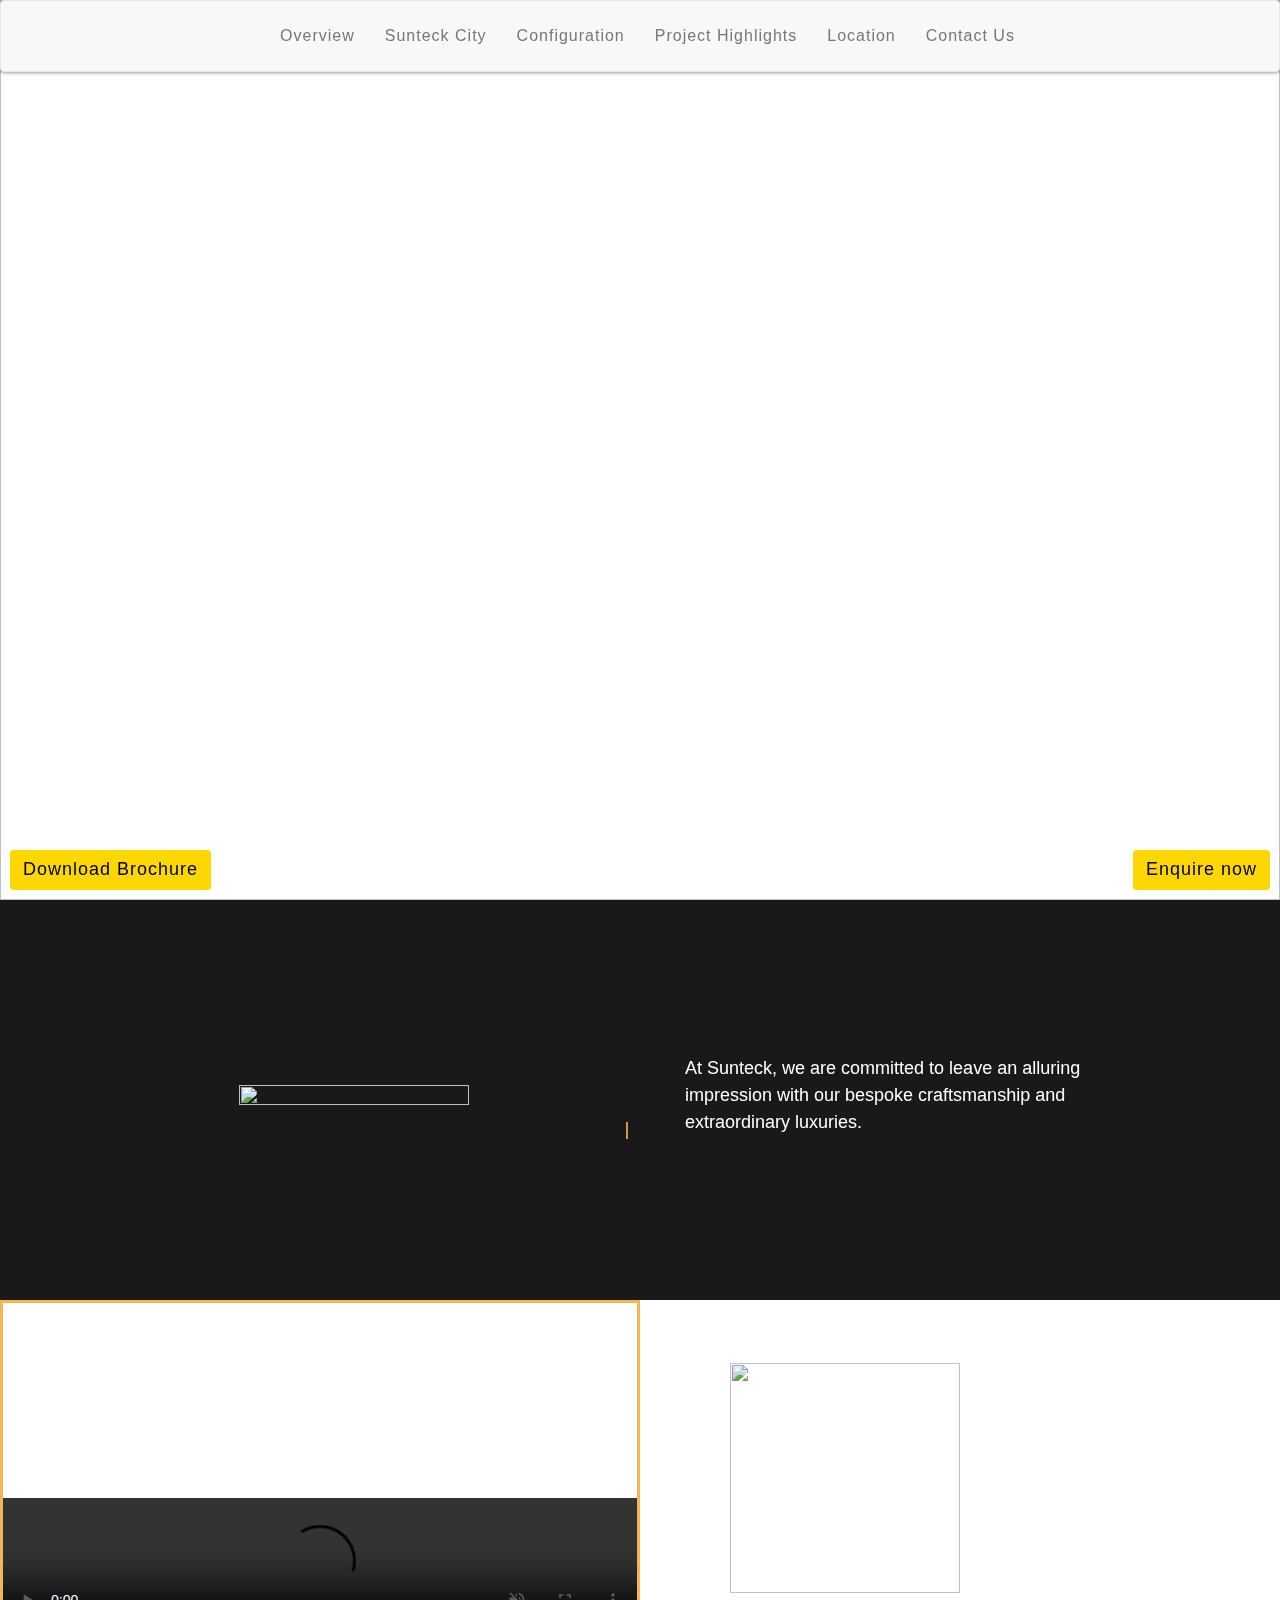
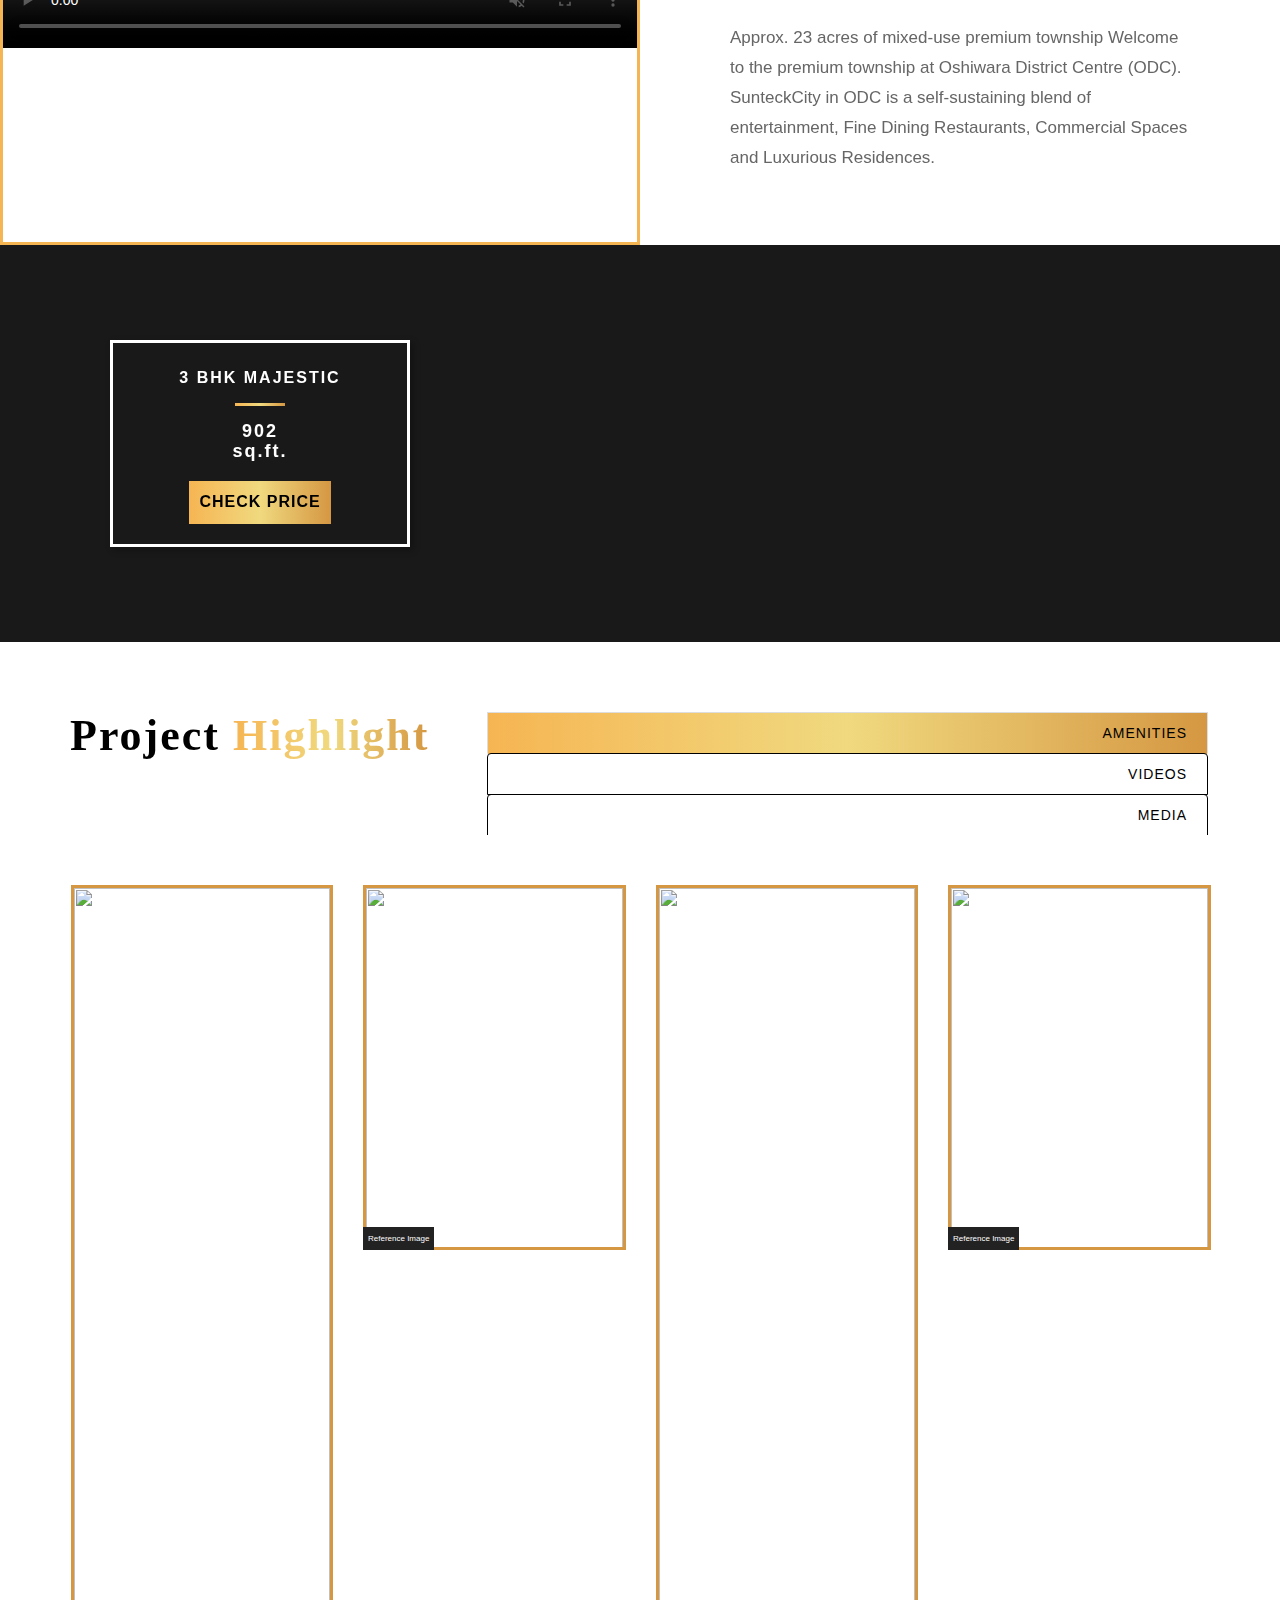
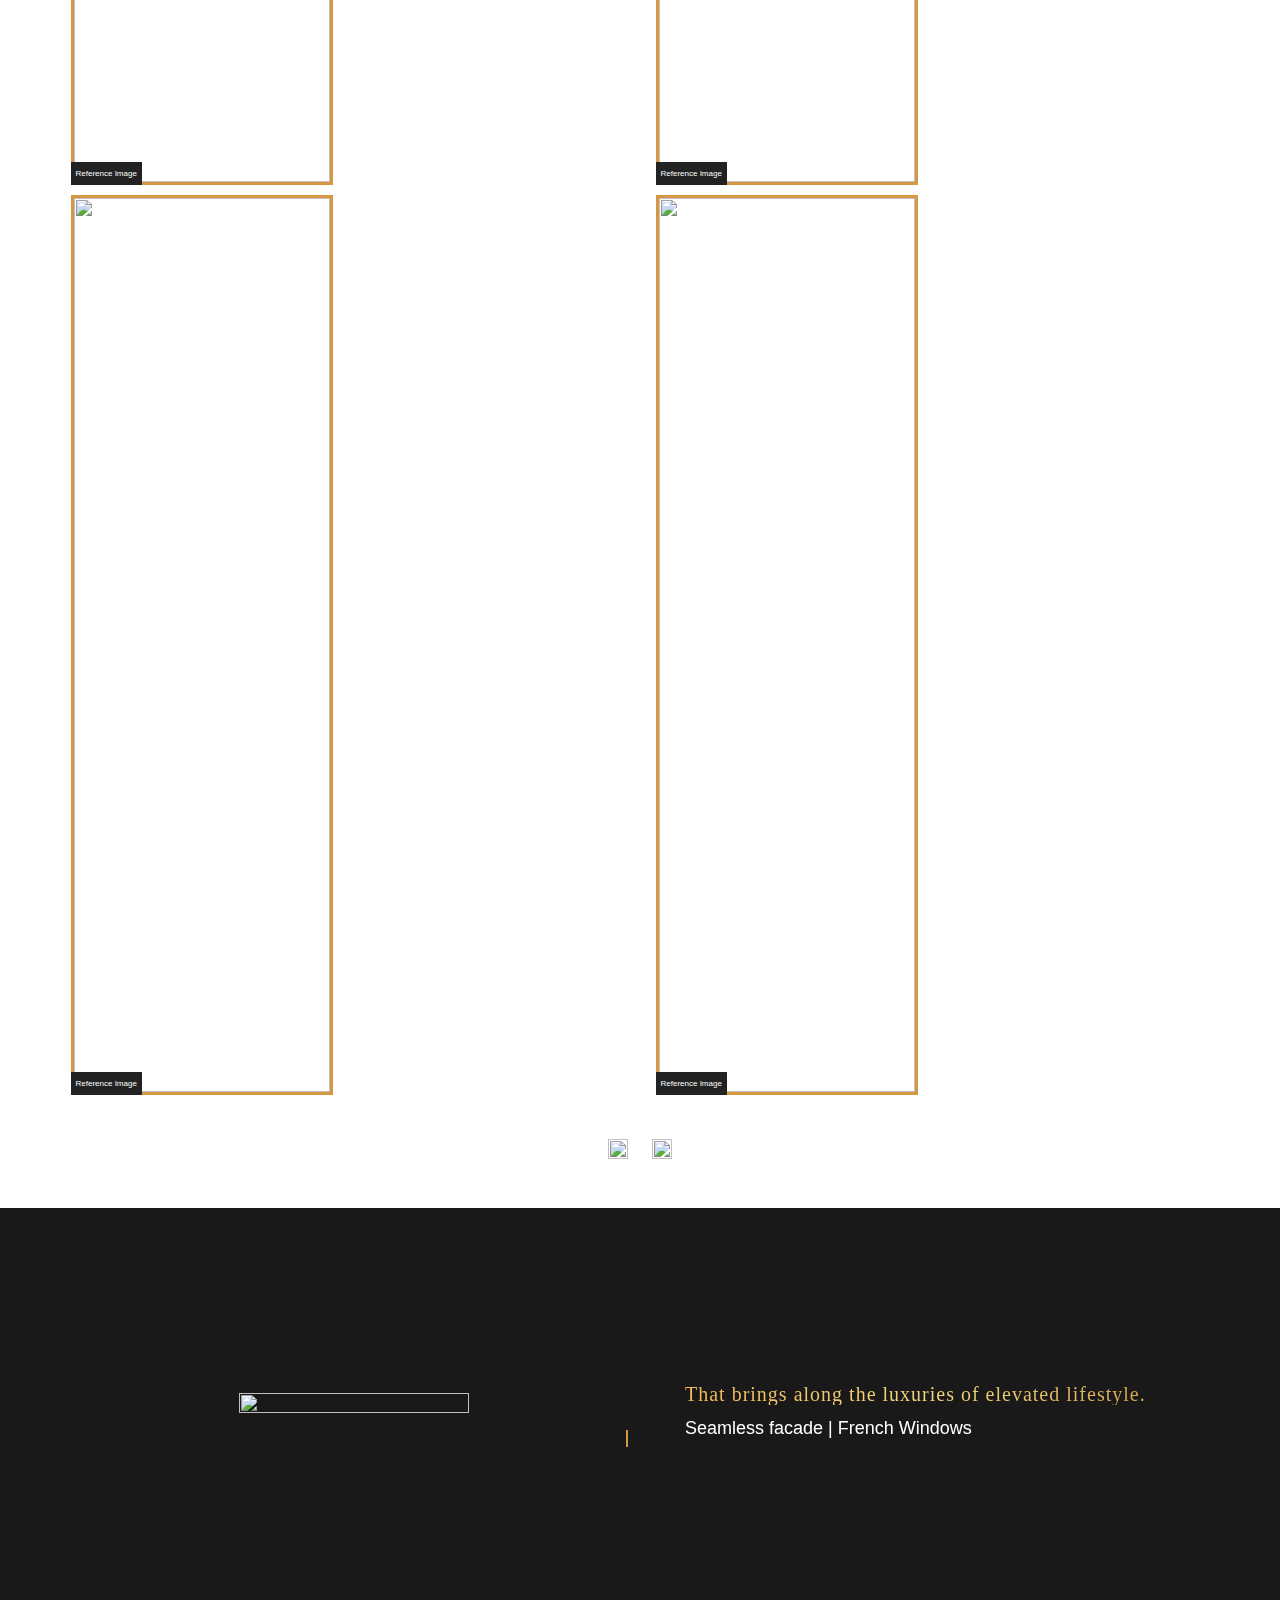
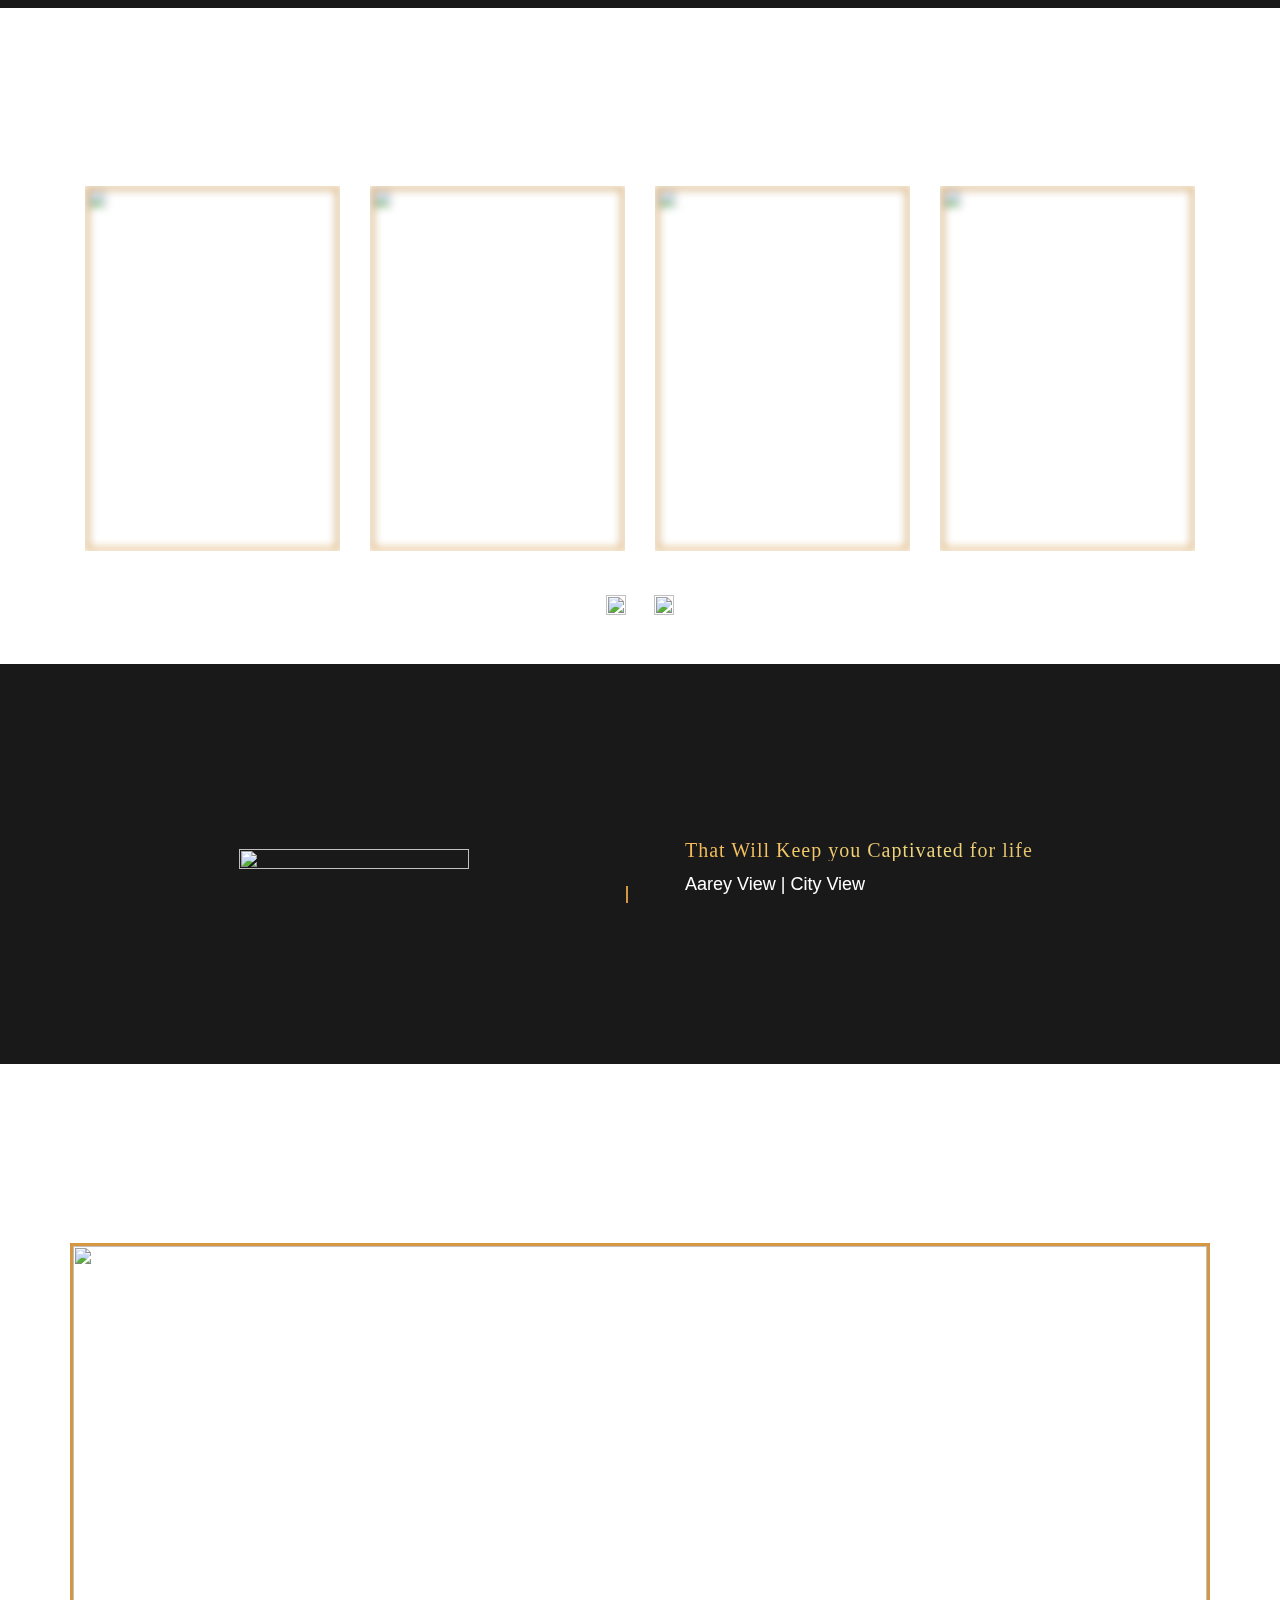
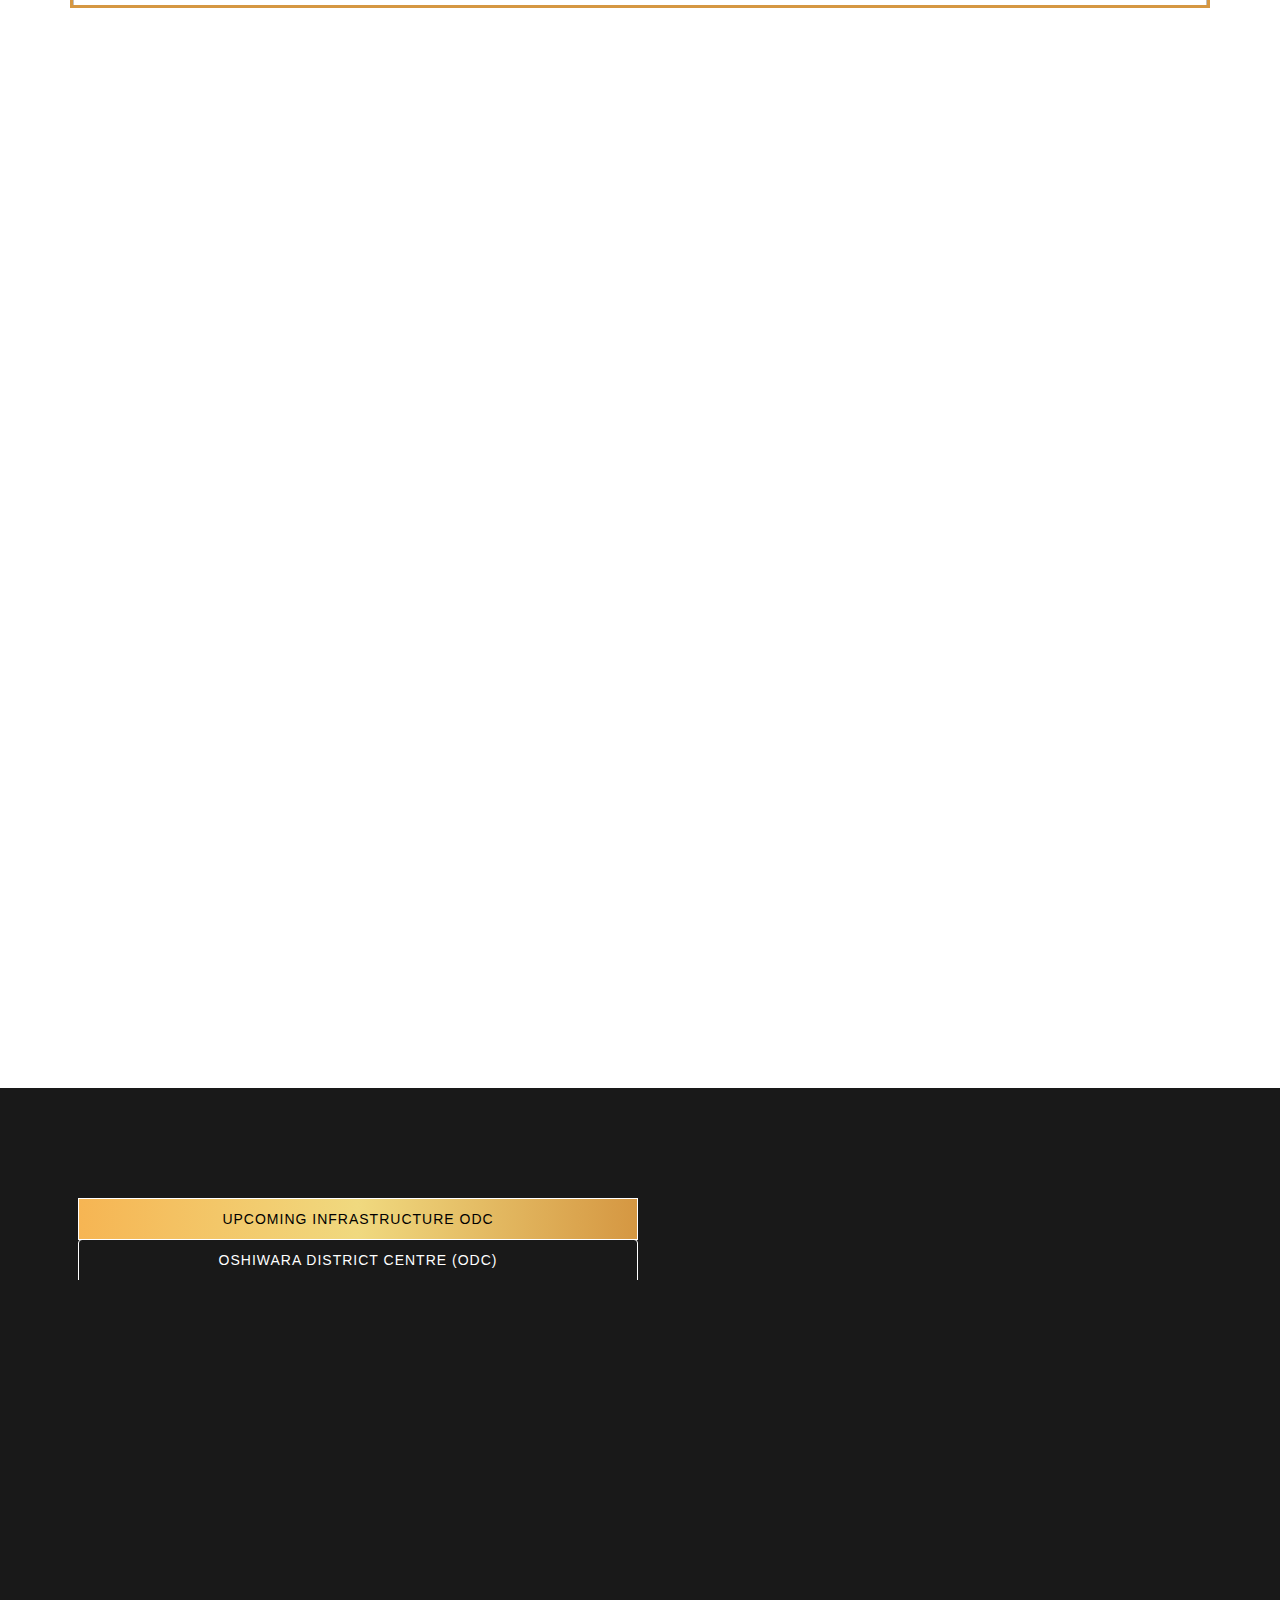
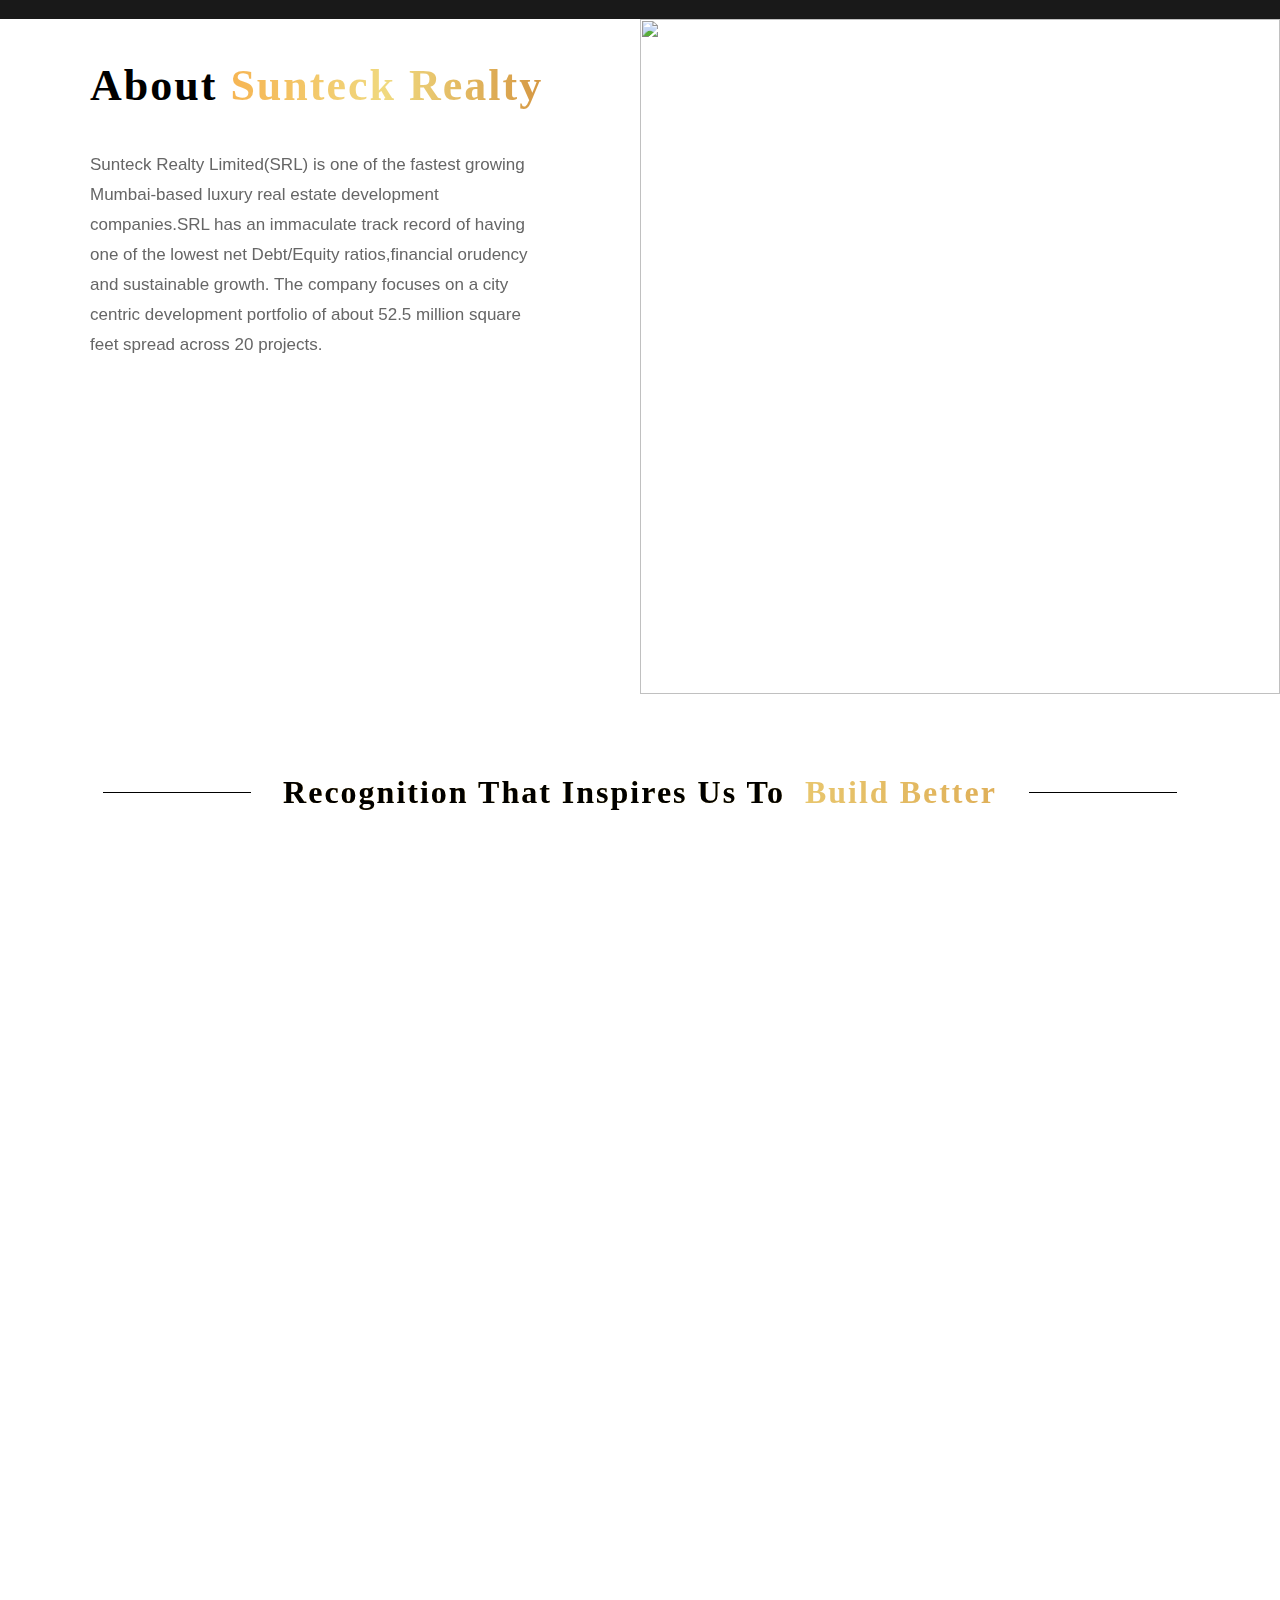
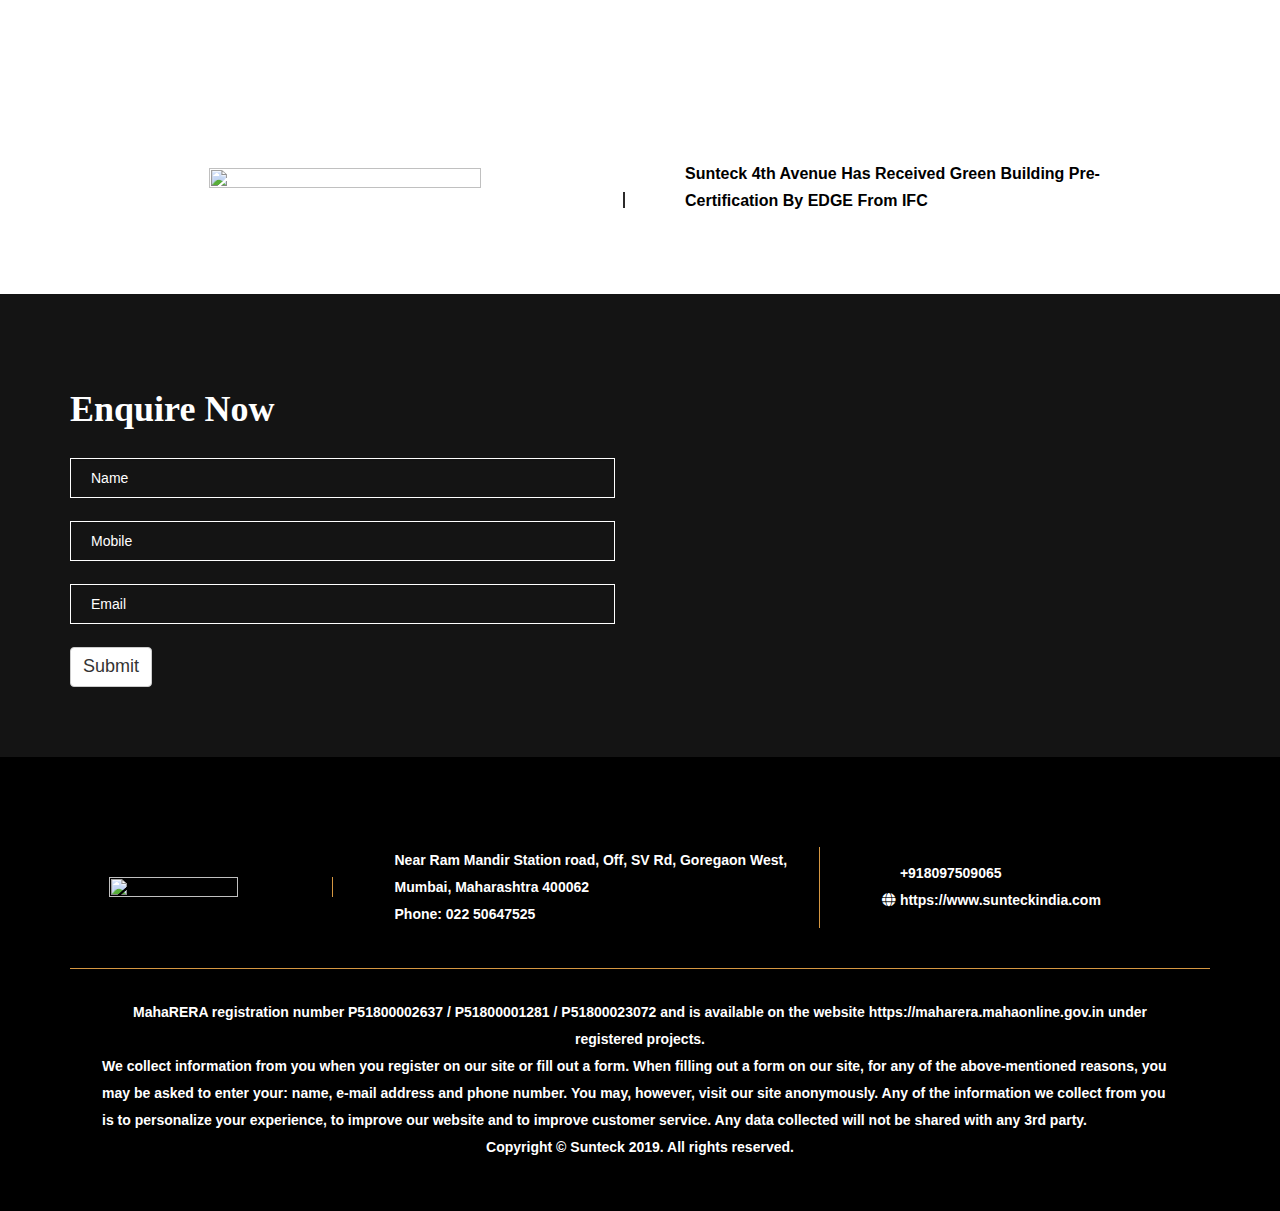
==== commit cd0797f8: "init" ====
--- a/index1.html
+++ b/index1.html
@@ -25,14 +25,17 @@
         <nav class="navbar navbar-default" id="hide-menu" style="top: 0px;">
             <div class="nav-container pd0-m">
                 <!-- Brand and toggle get grouped for better mobile display -->
-                <div class="col-md-2 hidden-xs">
-                    <div class="navbar-header">
-                        <a class="navbar-brand" href="javascript:void(0);">
-                            <!-- <img class="hidden-xs nav-logo" src    ="images/cityb.png"> -->
-                            <img src="https://sunteckcity.com/images/cityb.png">
-                        </a>
-                    </div>
-                </div>
+                <div class="navbar-header visible-xs">
+                  <button type="button" class="navbar-toggle collapsed open-menu">
+                      <span class="sr-only">Toggle navigation</span>
+                      <span class="icon-bar"></span>
+                      <span class="icon-bar"></span>
+                      <span class="icon-bar"></span>
+                  </button>
+                  <a class="navbar-brand" href="javascript:void(0);">
+                      <!-- <img class="visible-xs nav-logo" src="https://sunteckcity.com/images/cityb.png"> -->
+                  </a>
+              </div>
                     <div class="collapse navbar-collapse" id="bs-example-navbar-collapse-1">
                         <ul class="nav navbar-nav navbar-right">
                             <li><a href="#overview" class="m-link">Overview</a></li>
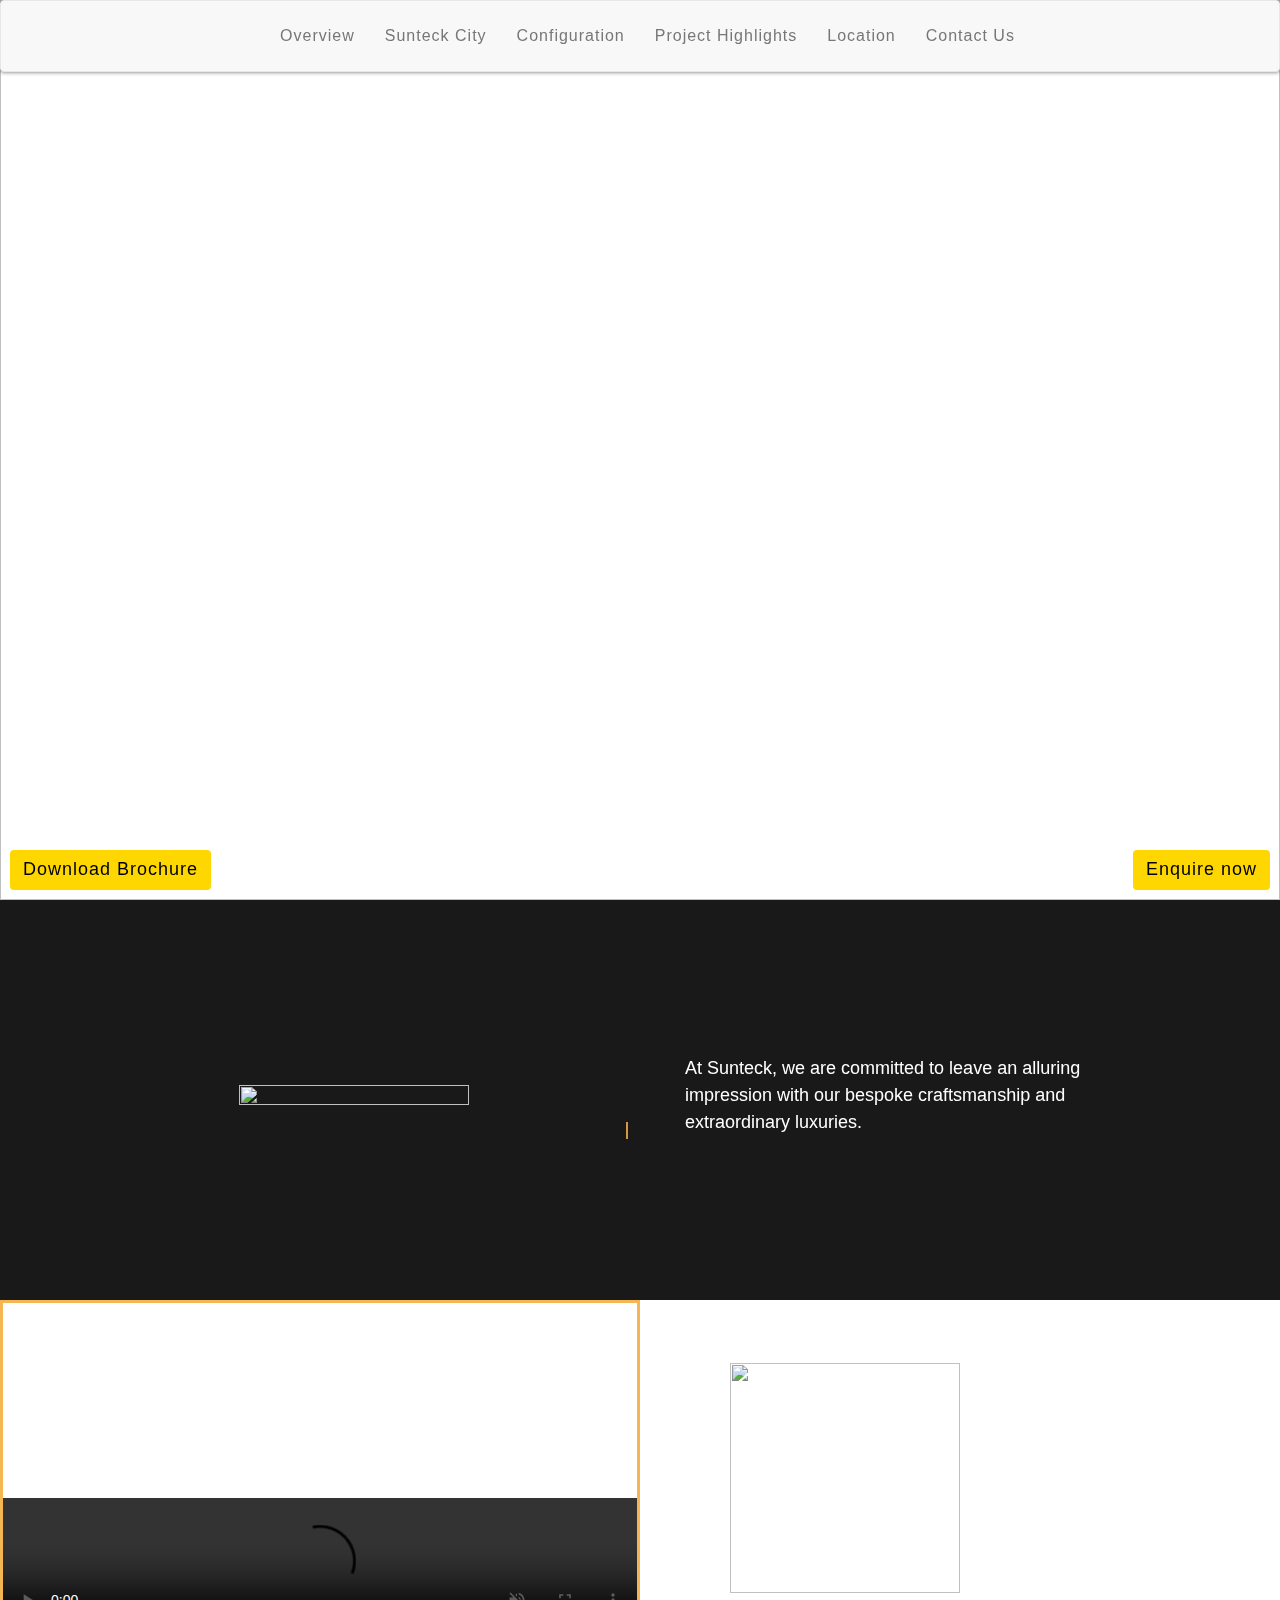
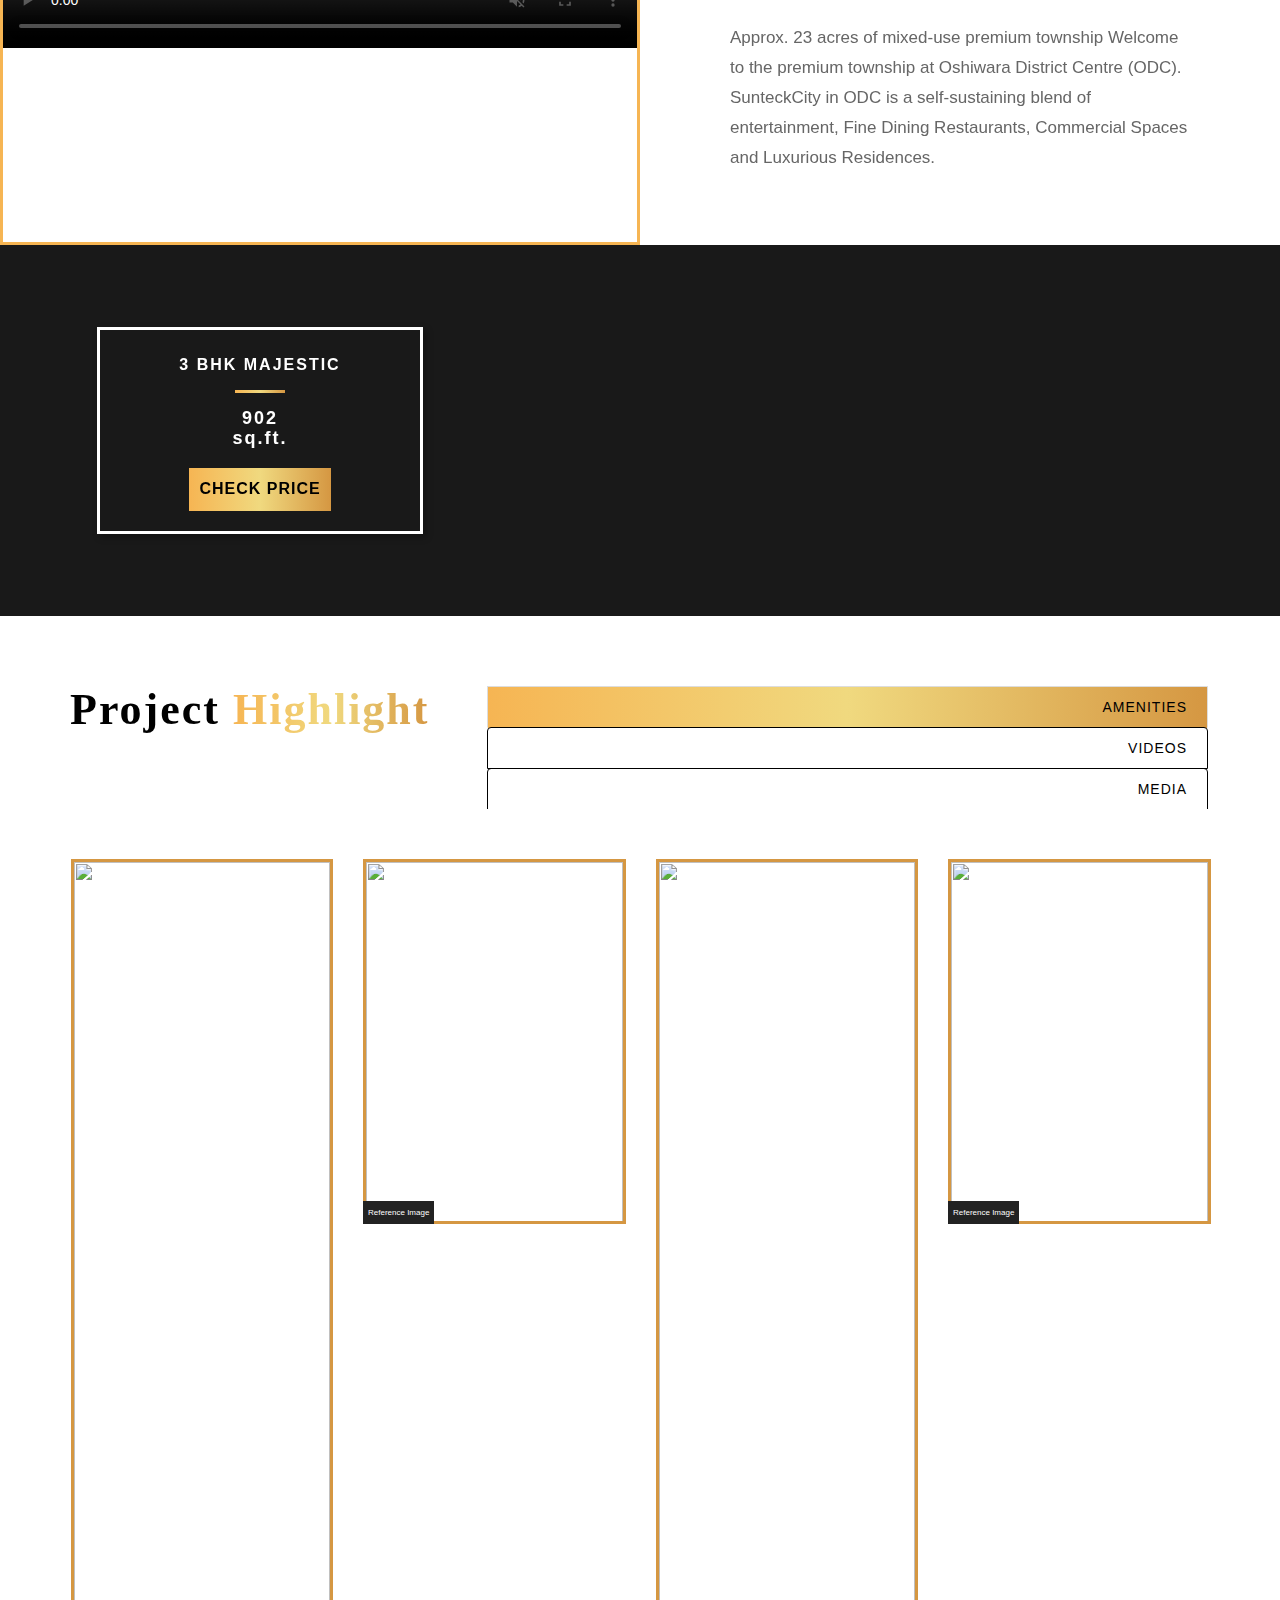
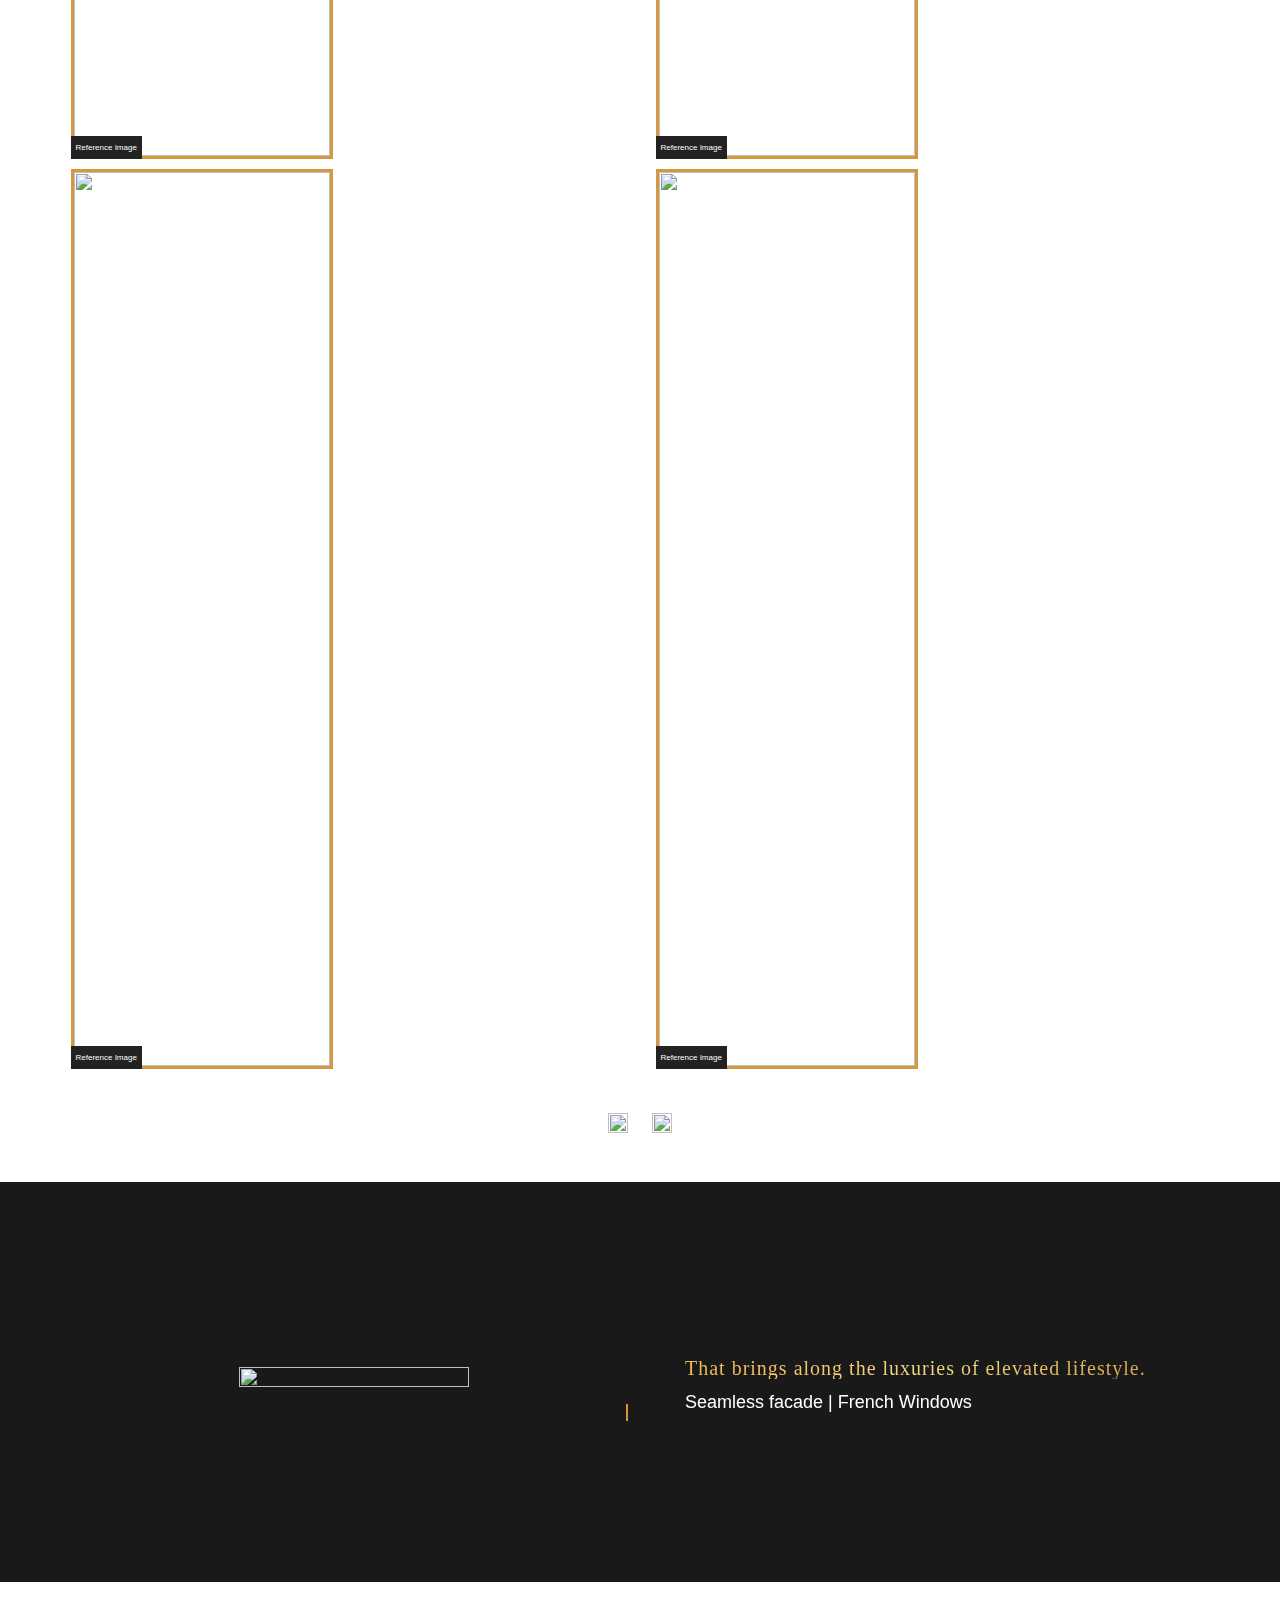
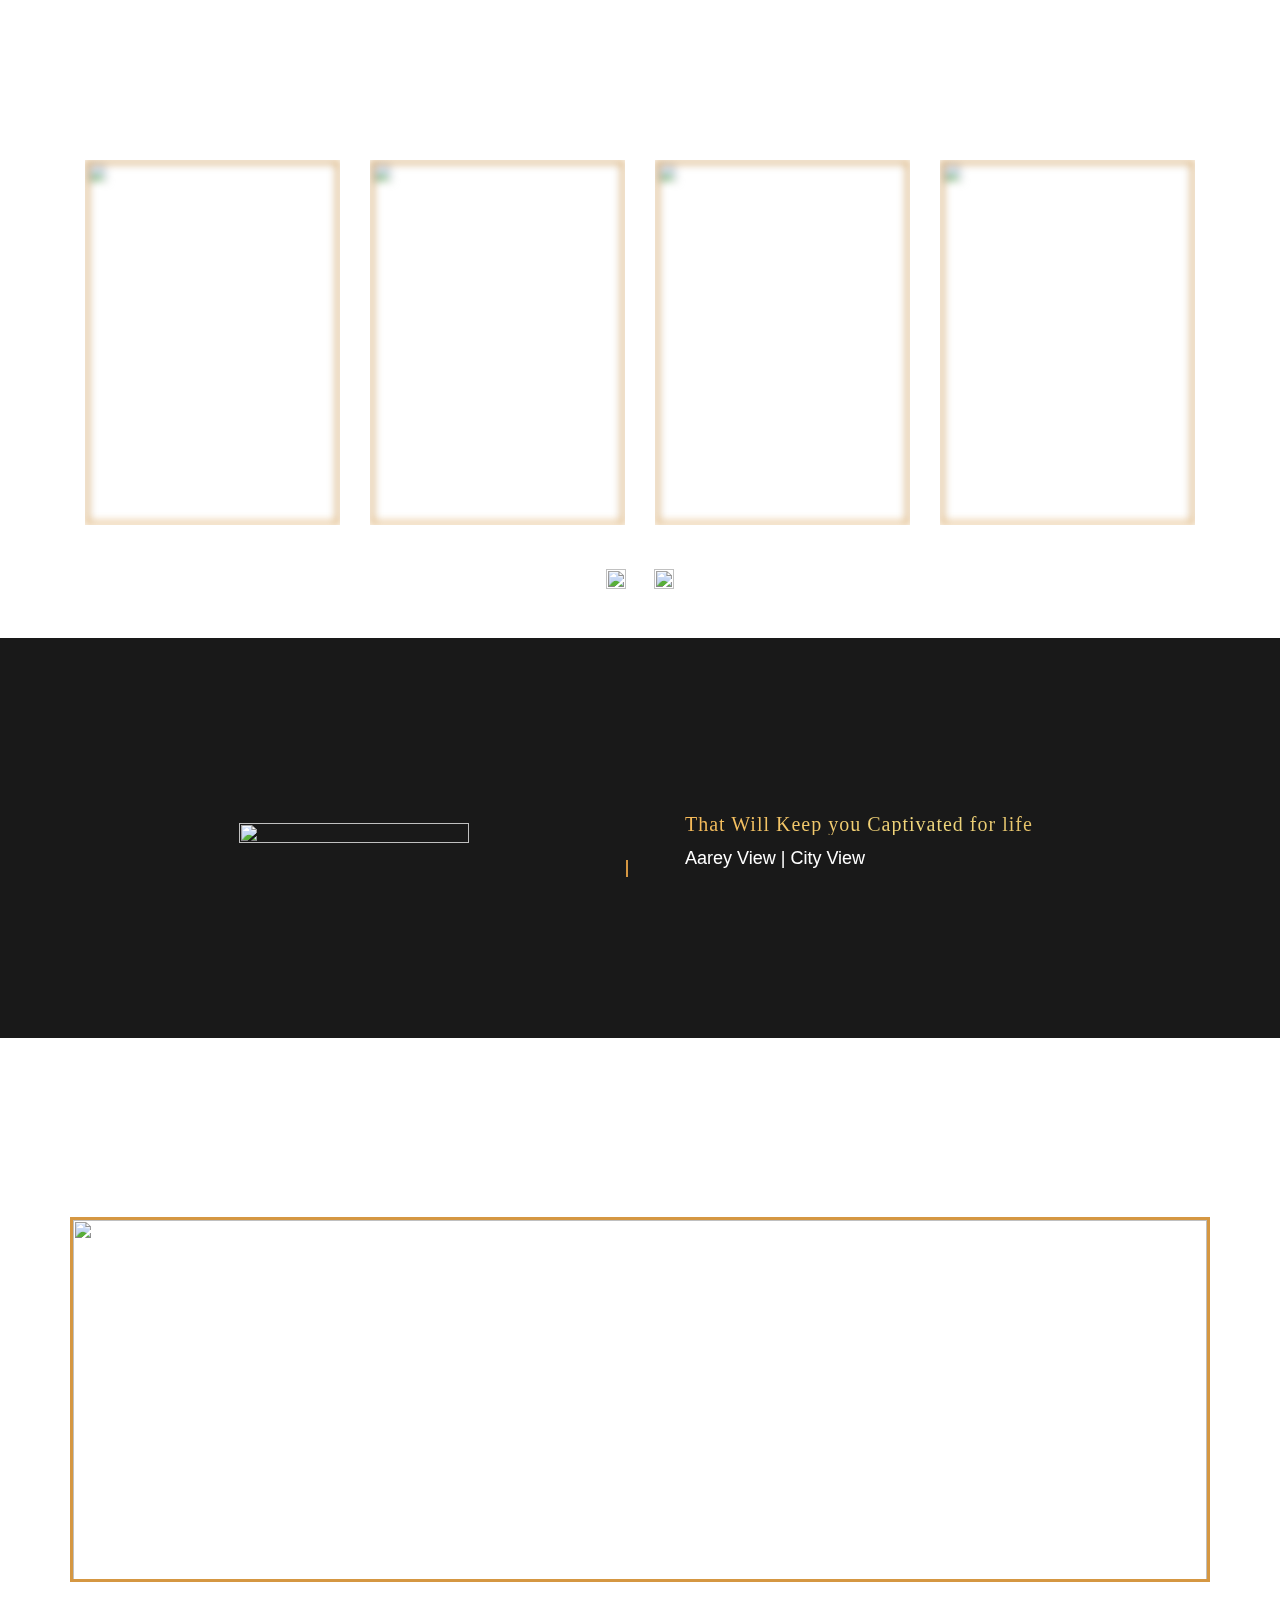
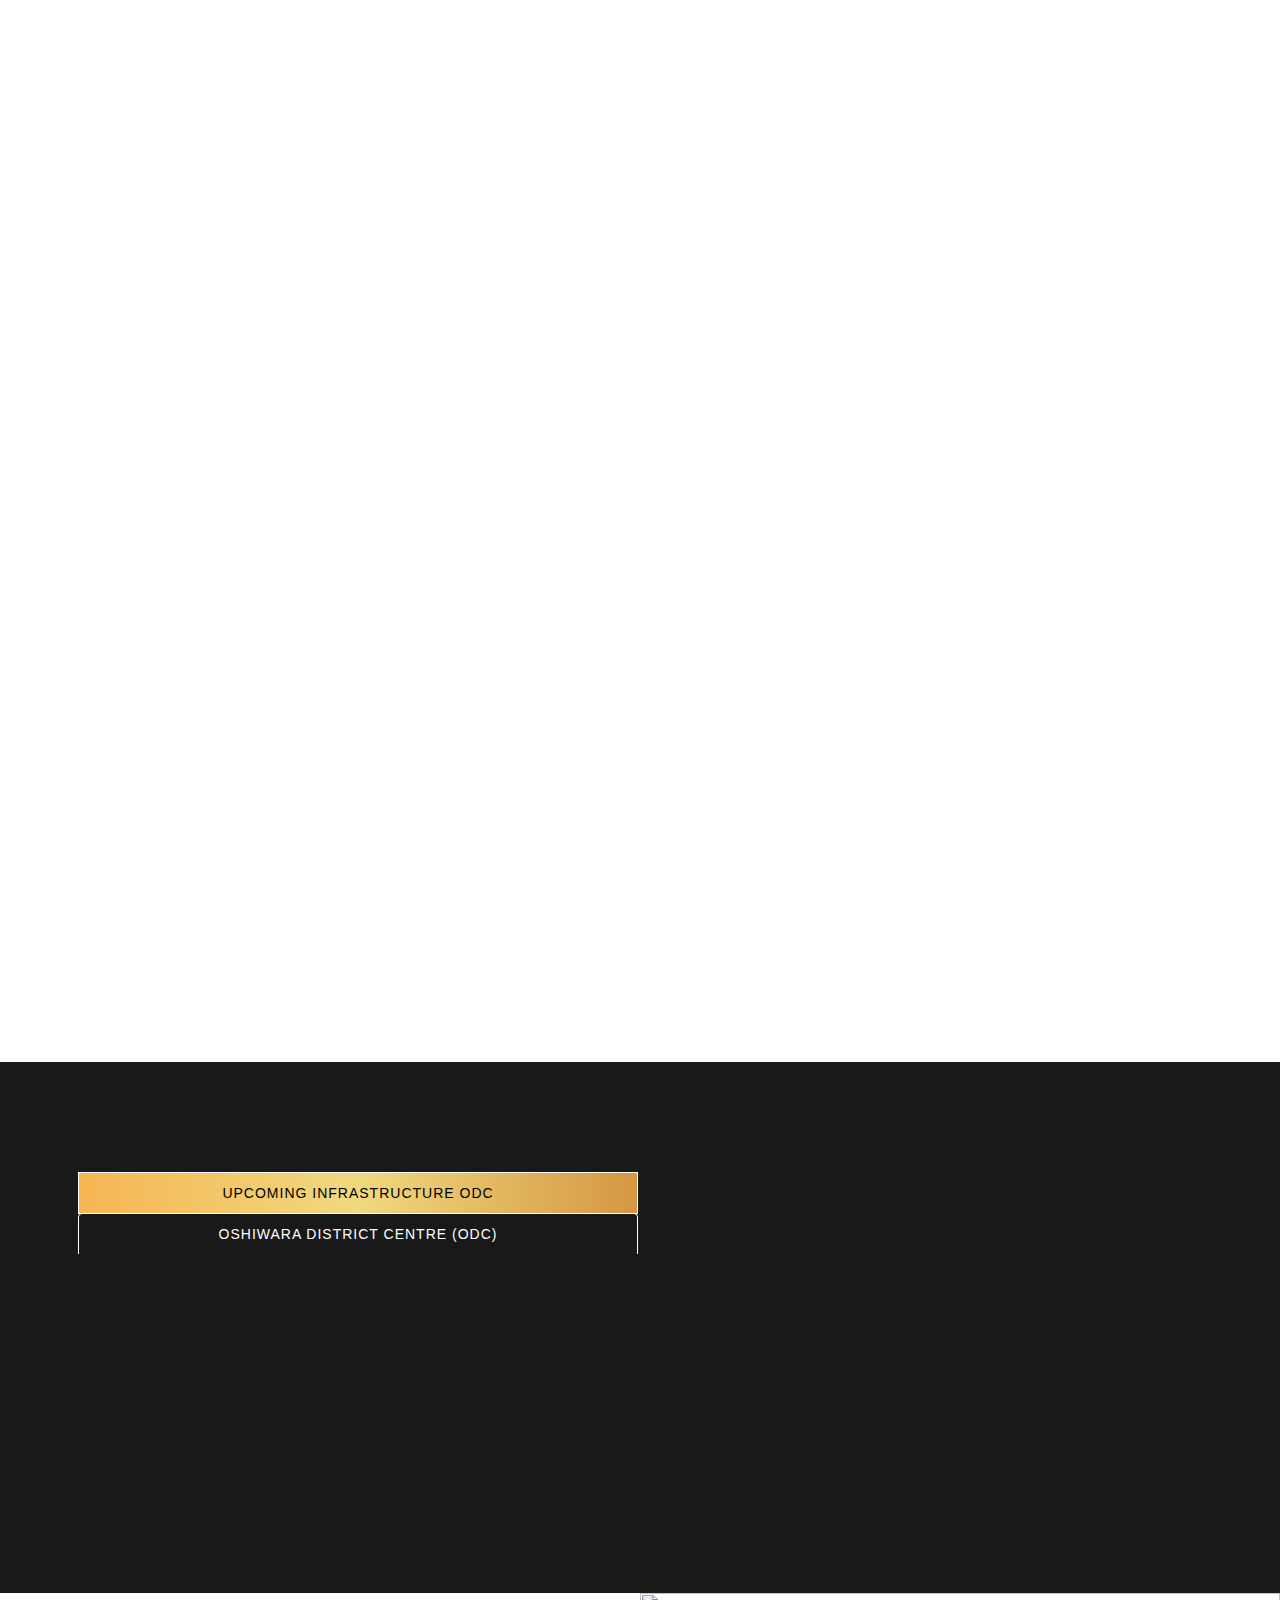
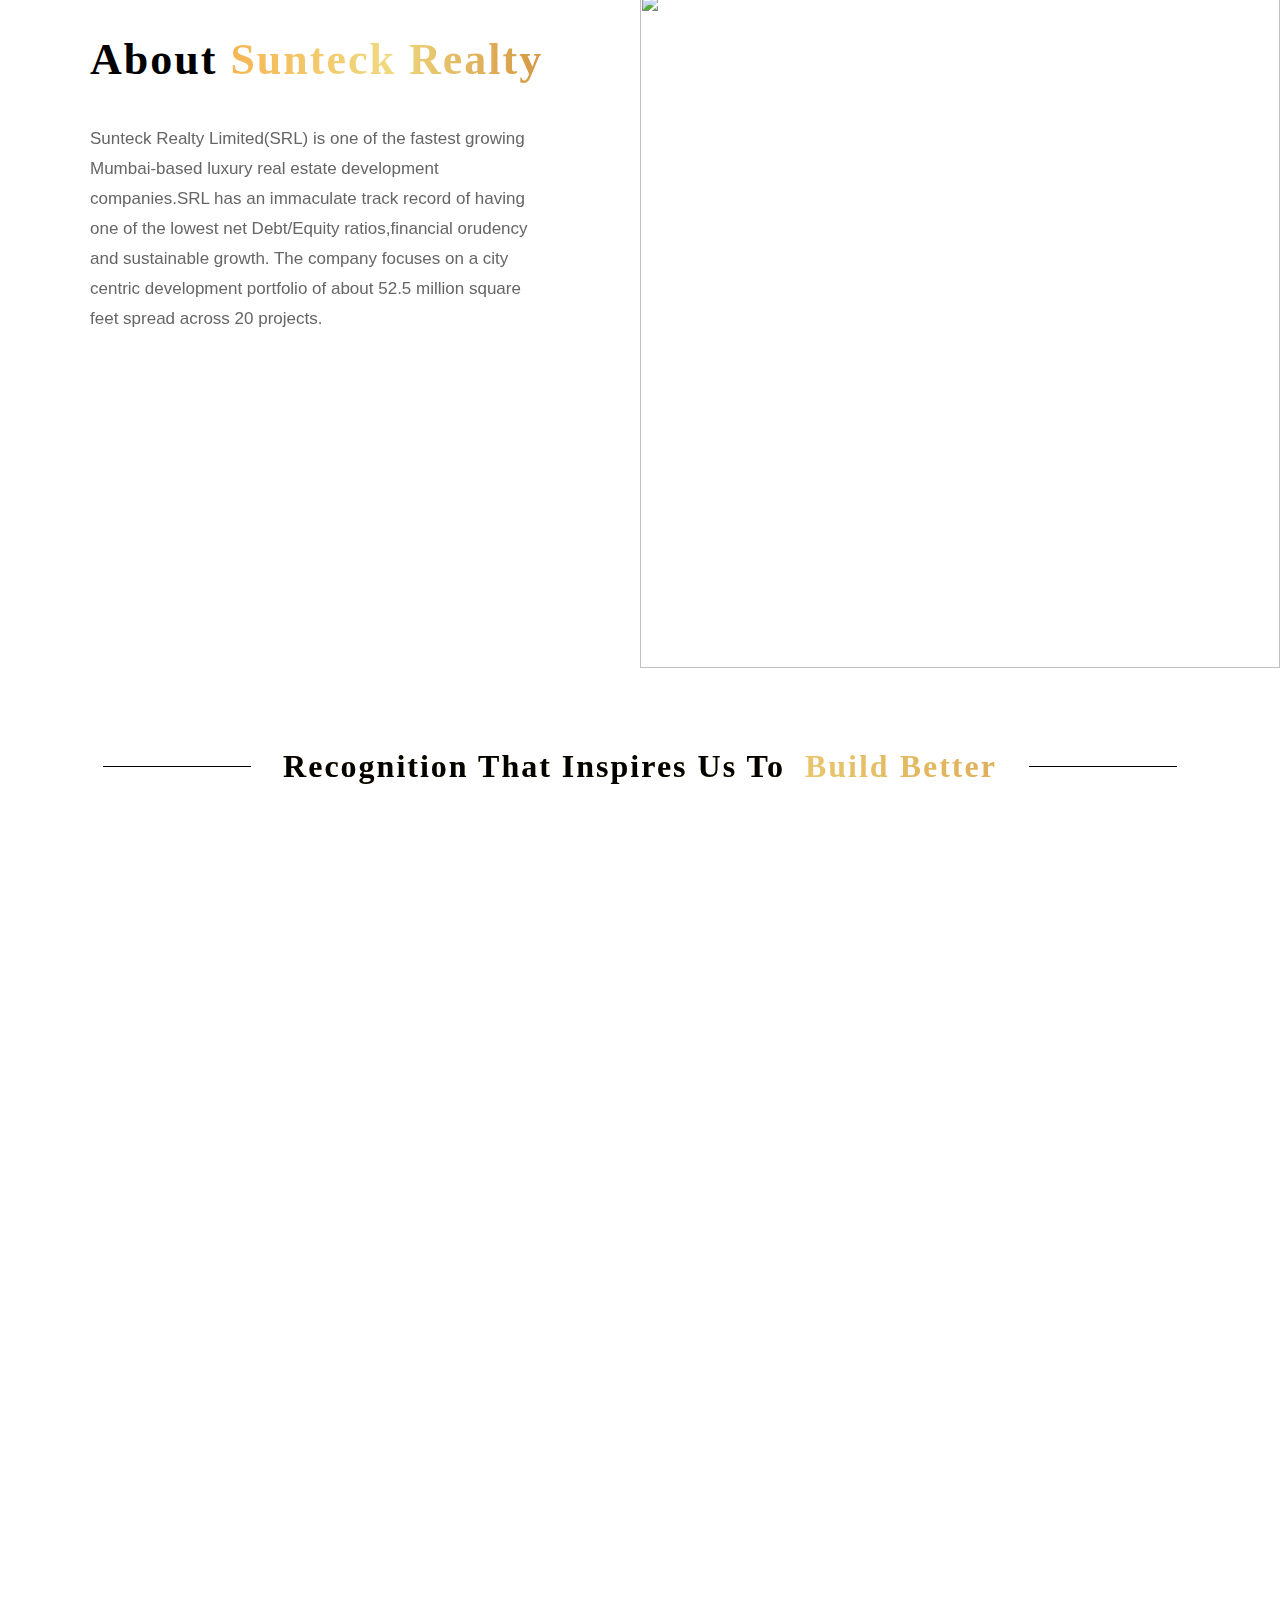
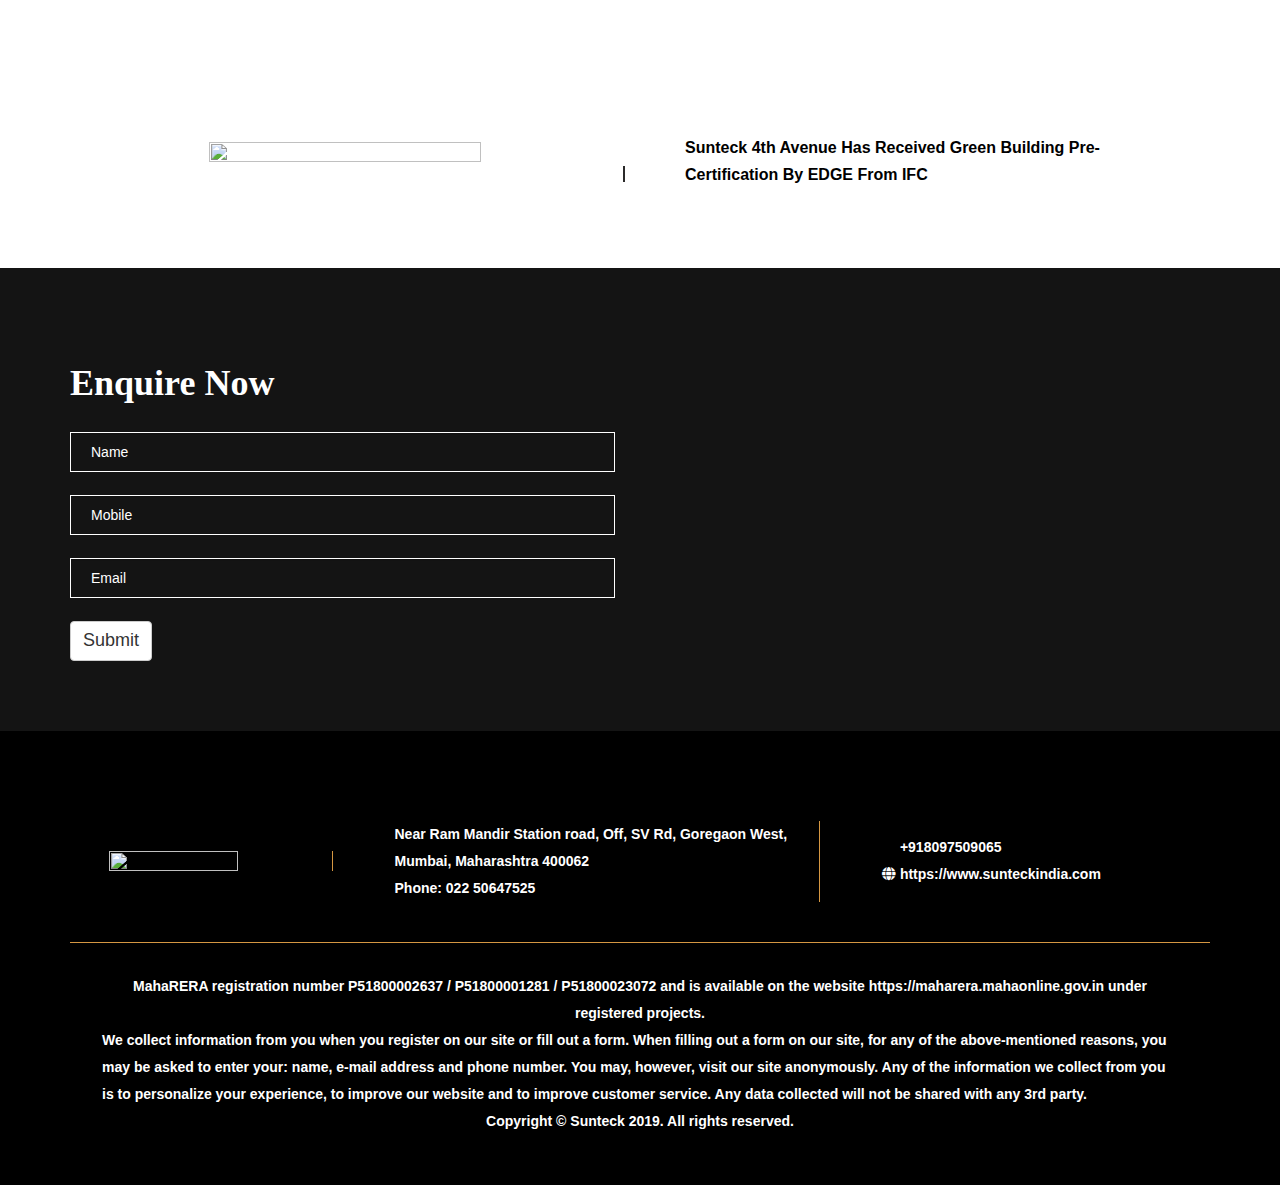
==== commit a12e8d2e: "init" ====
--- a/index1.html
+++ b/index1.html
@@ -1369,9 +1369,9 @@
               </div>
               <div class="owl-nav disabled">
                 <button type="button" role="presentation" class="owl-prev">
-                  <img src="images/left.png" /></button
+                  <img src="https://sunteckcity.com/images/left.png /"></button
                 ><button type="button" role="presentation" class="owl-next">
-                  <img src="images/right.png" />
+                  <img src="https://sunteckcity.com/images/right.png" />
                 </button>
               </div>
               <div class="owl-dots disabled"></div>
@@ -1382,9 +1382,9 @@
           <div class="tab-content-wrap">
             <div class="col-md-8 col-md-offset-2 pd0">
               <div class="amenities-gallery">
-                <img src="images/news.jpg" alt="" />
+                <img src="https://sunteckcity.com/images/news.jpg" alt="" />
                 <a
-                  href="images/news.jpg"
+                  href="https://sunteckcity.com/images/news.jpg"
                   data-fancybox="news"
                   data-caption=""
                 >
--- a/style1.css
+++ b/style1.css
@@ -660,7 +660,7 @@
     /* border-radius: 20px; */
     transition: ease all 0.5s;
     border: 3px solid #fff;
-    margin: 25px;
+    margin: 12px;
 }
 
 .pricingTable .pricingTable-header {
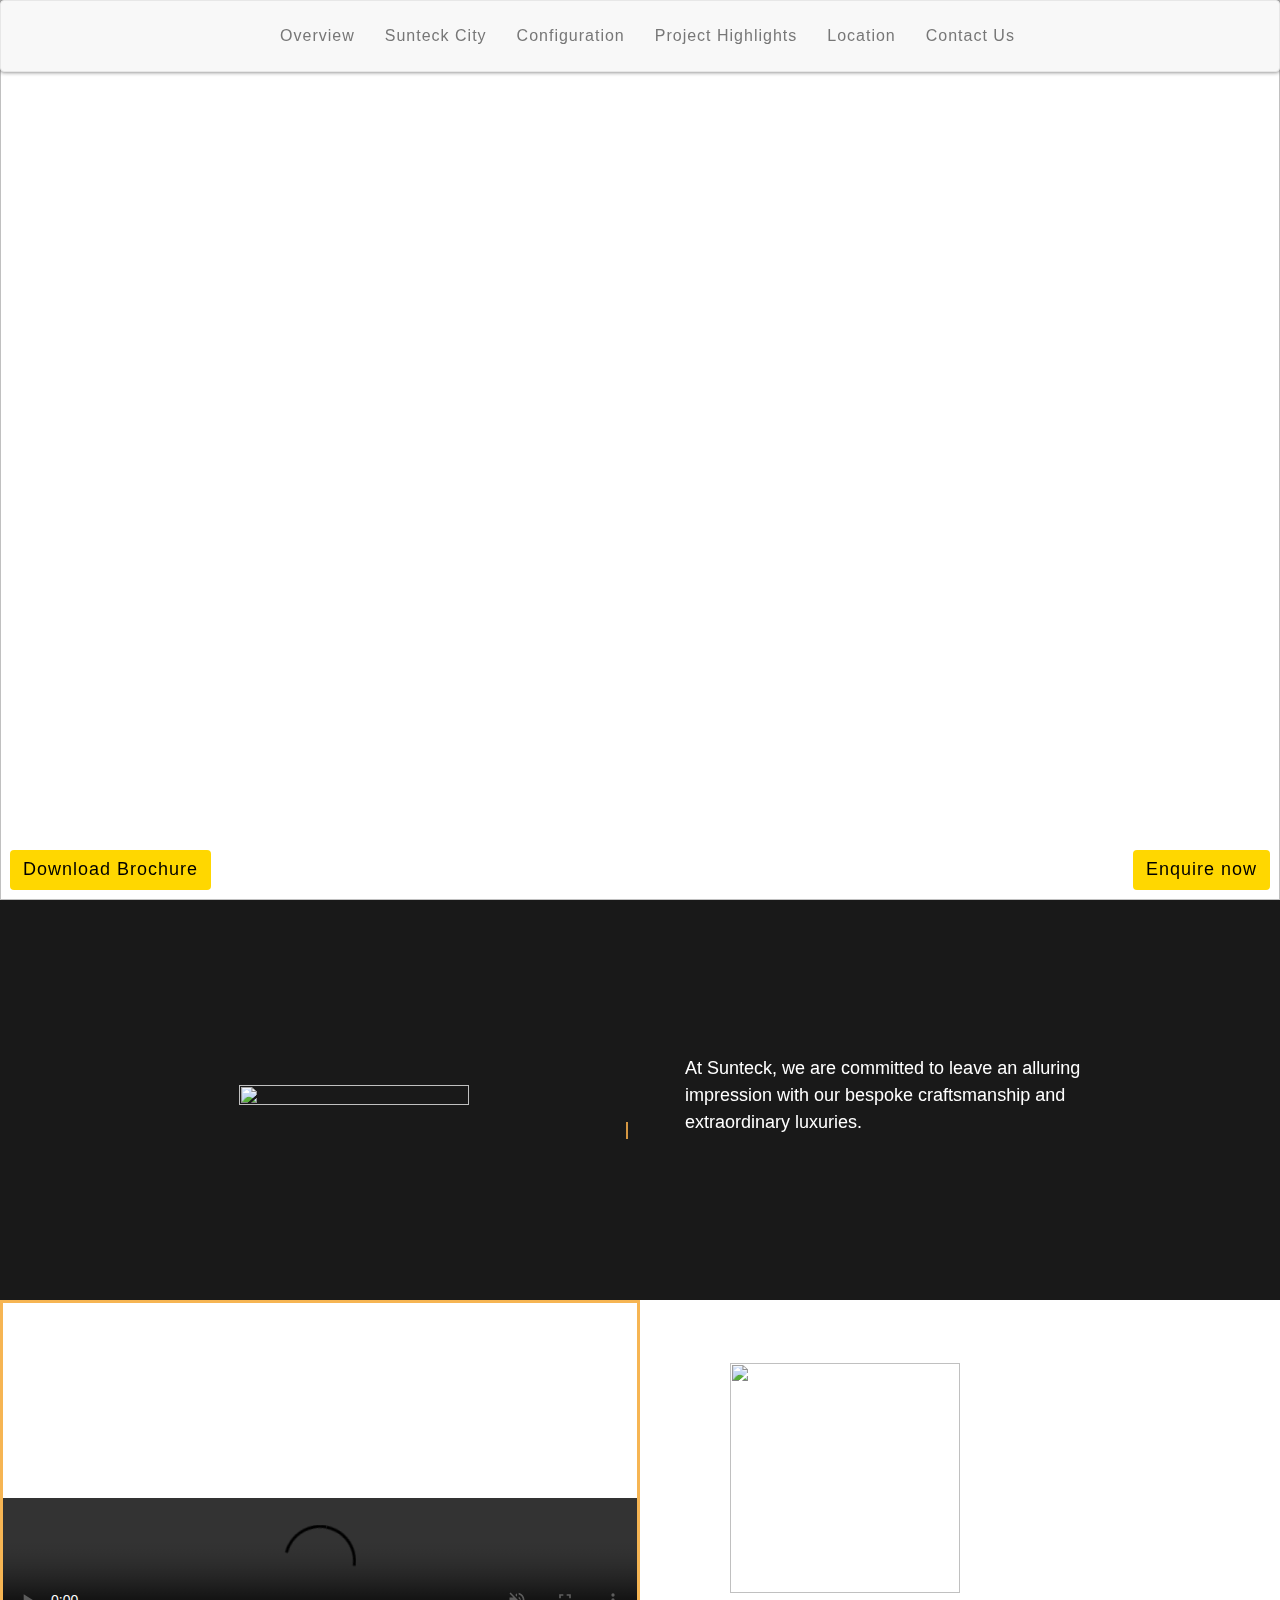
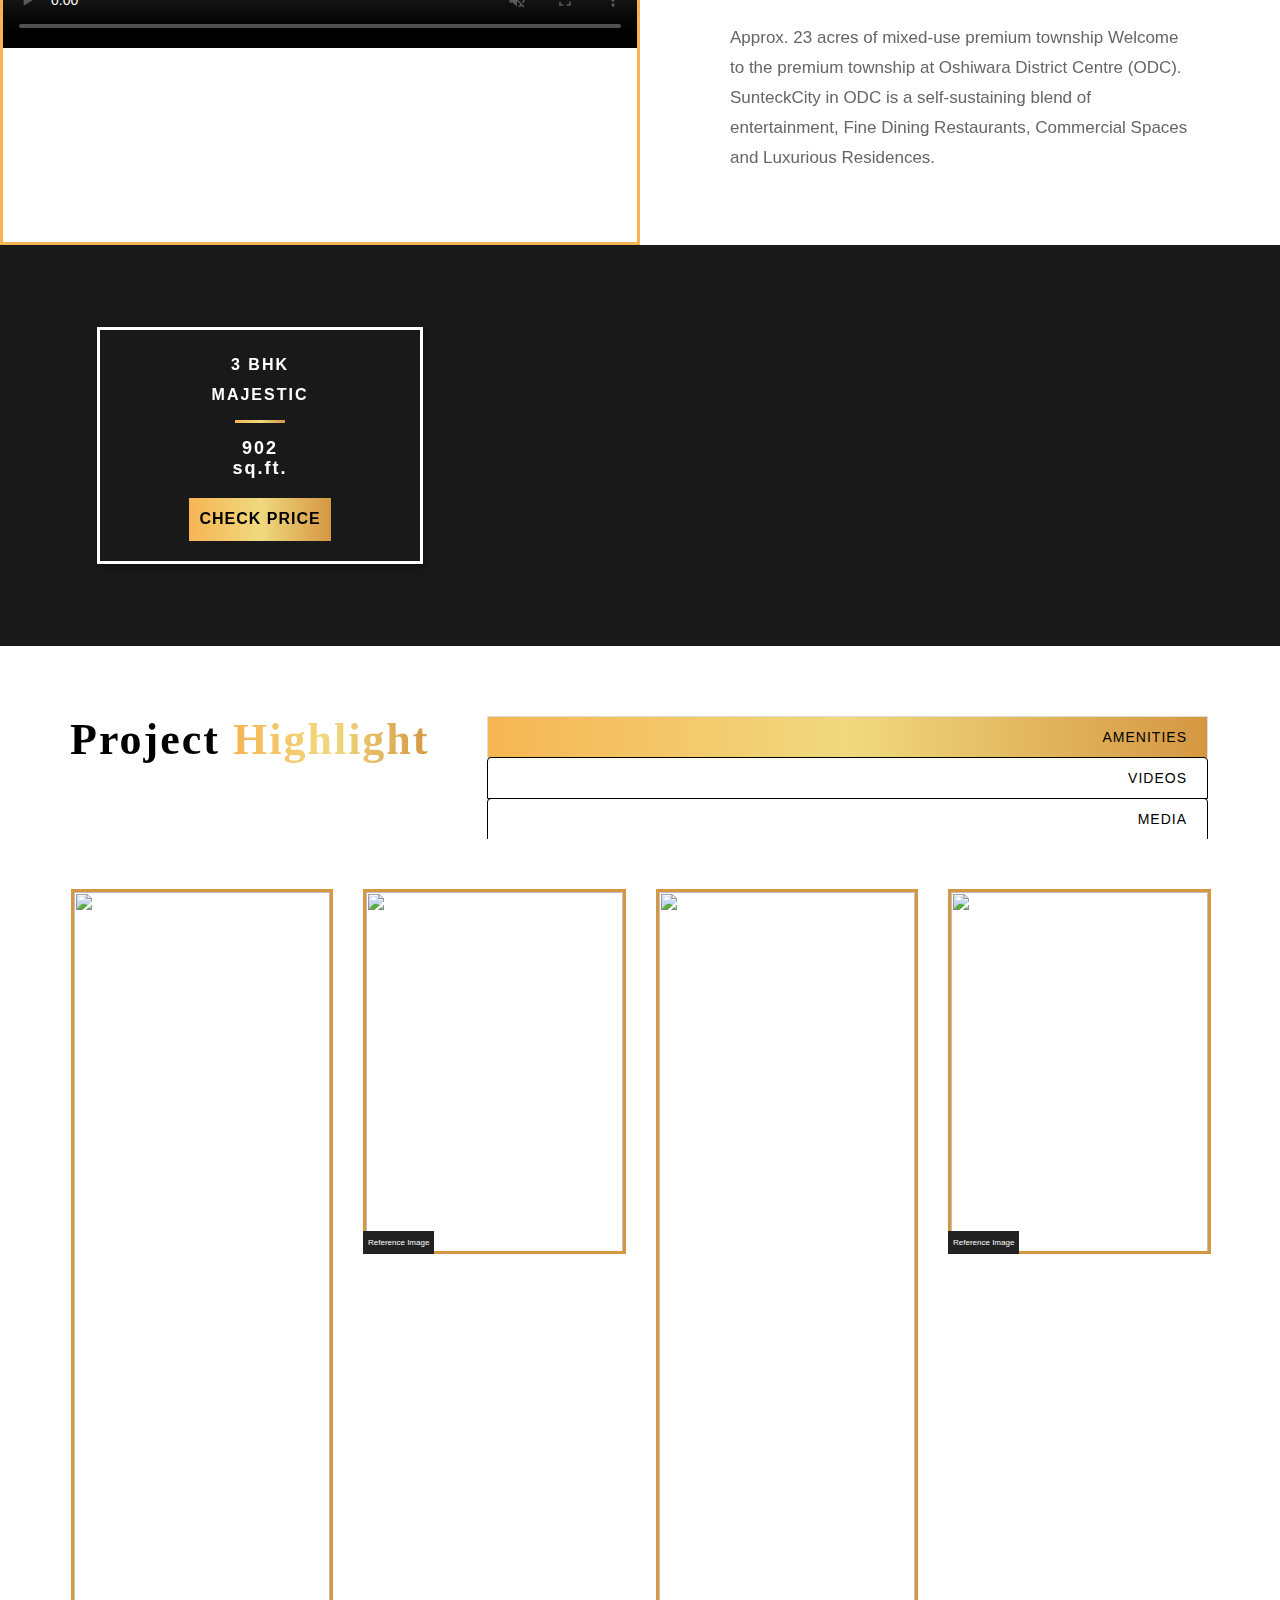
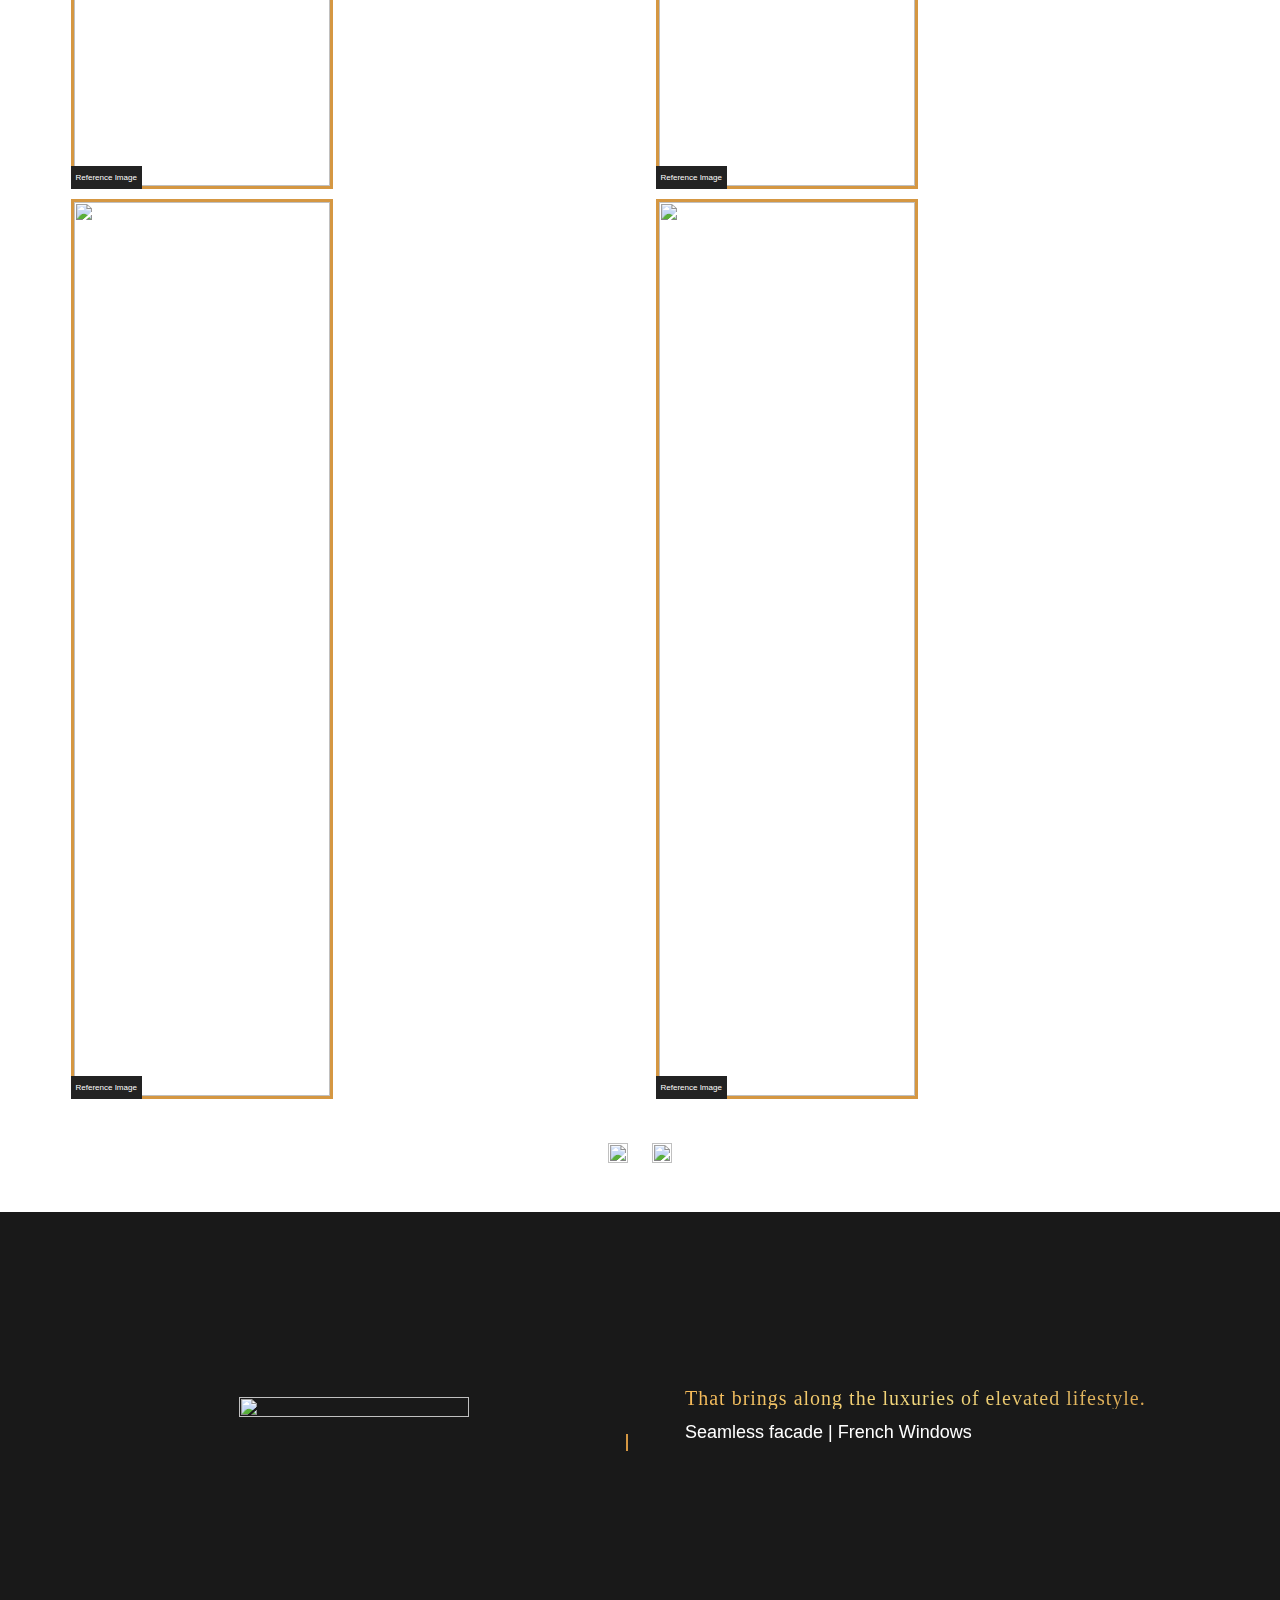
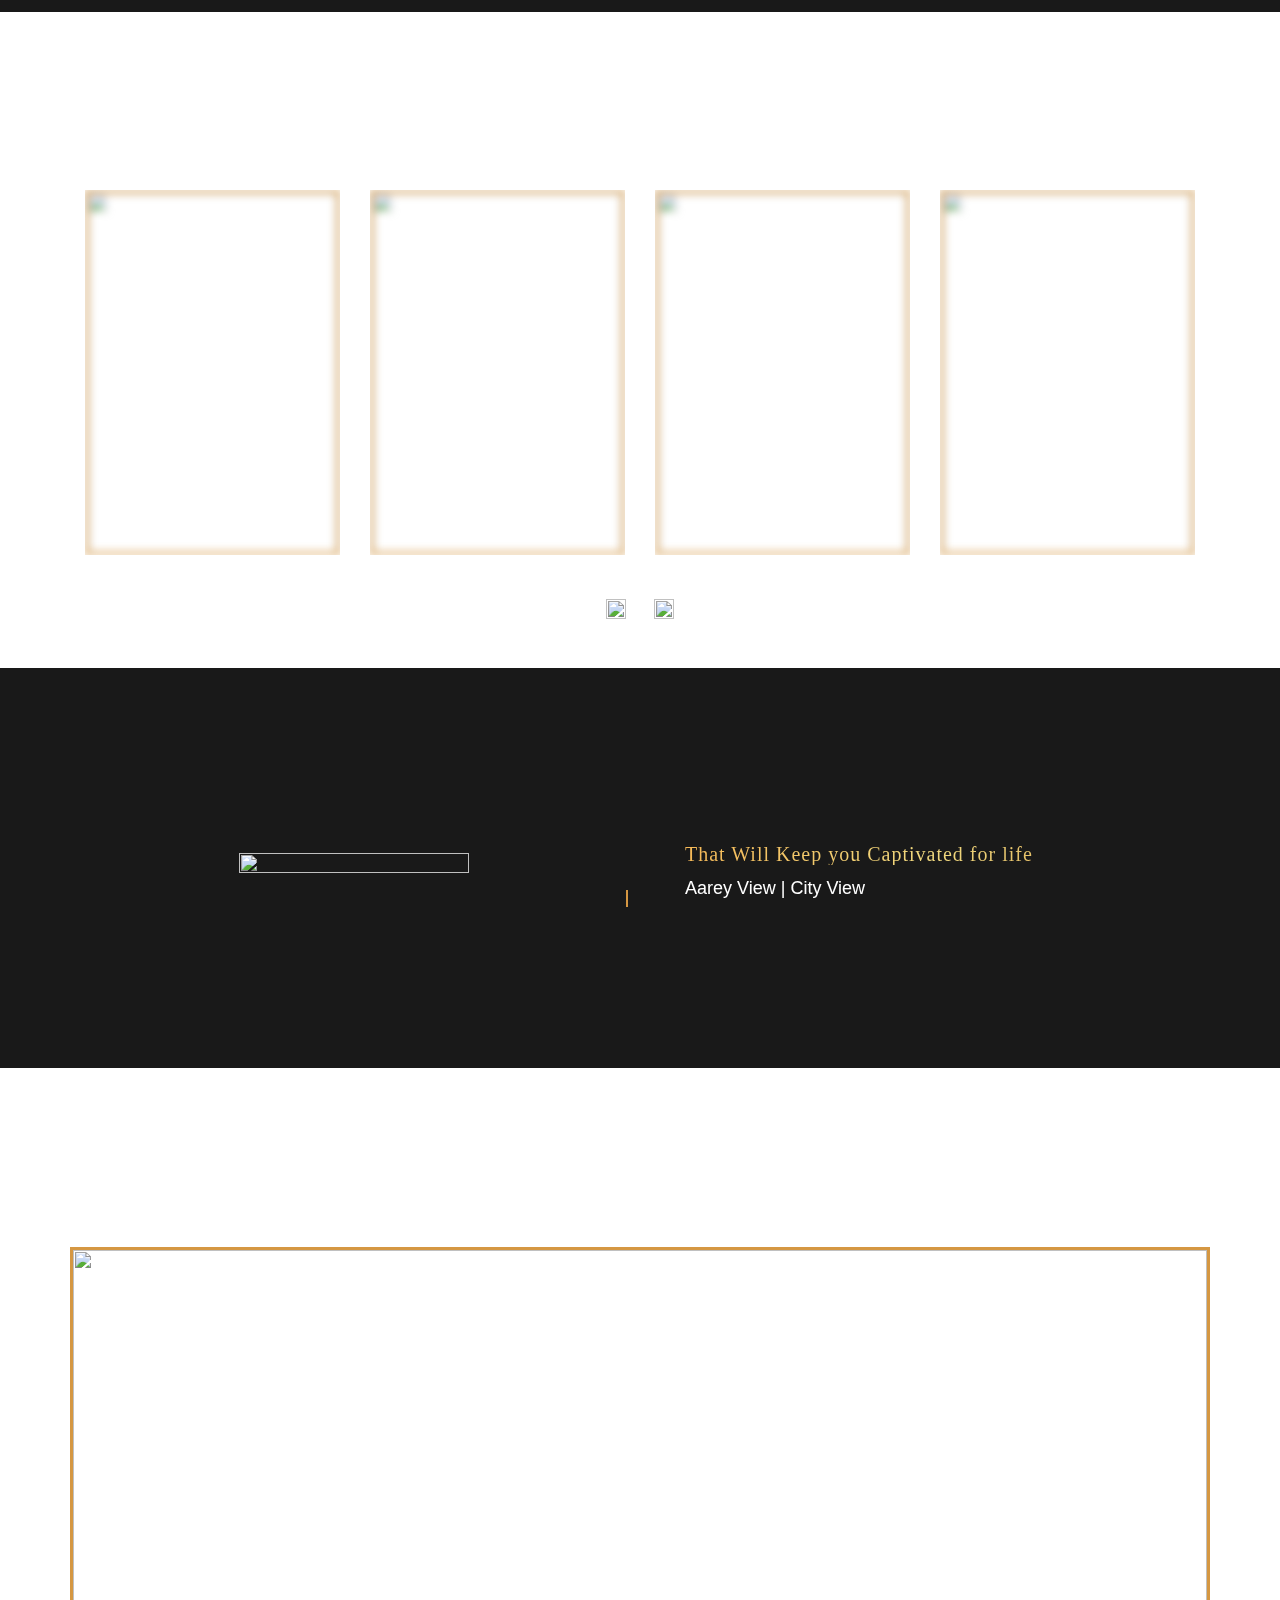
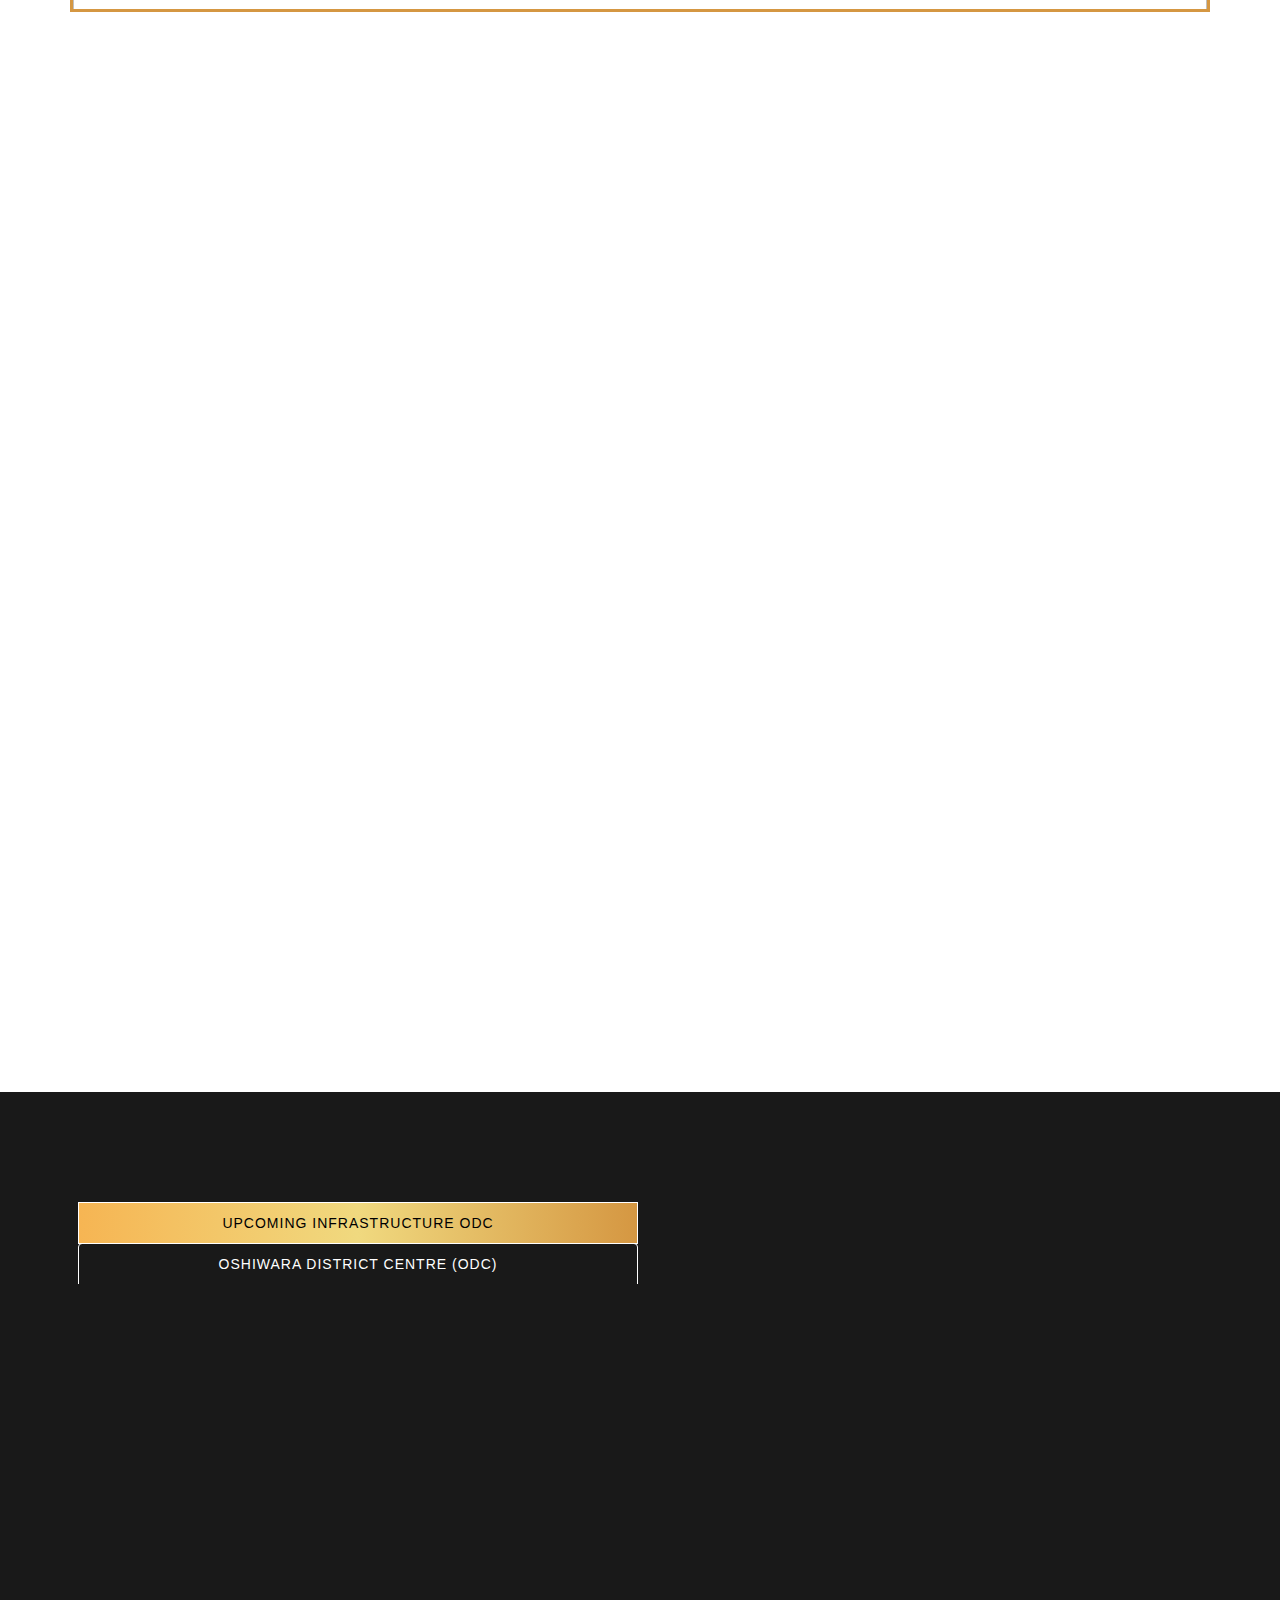
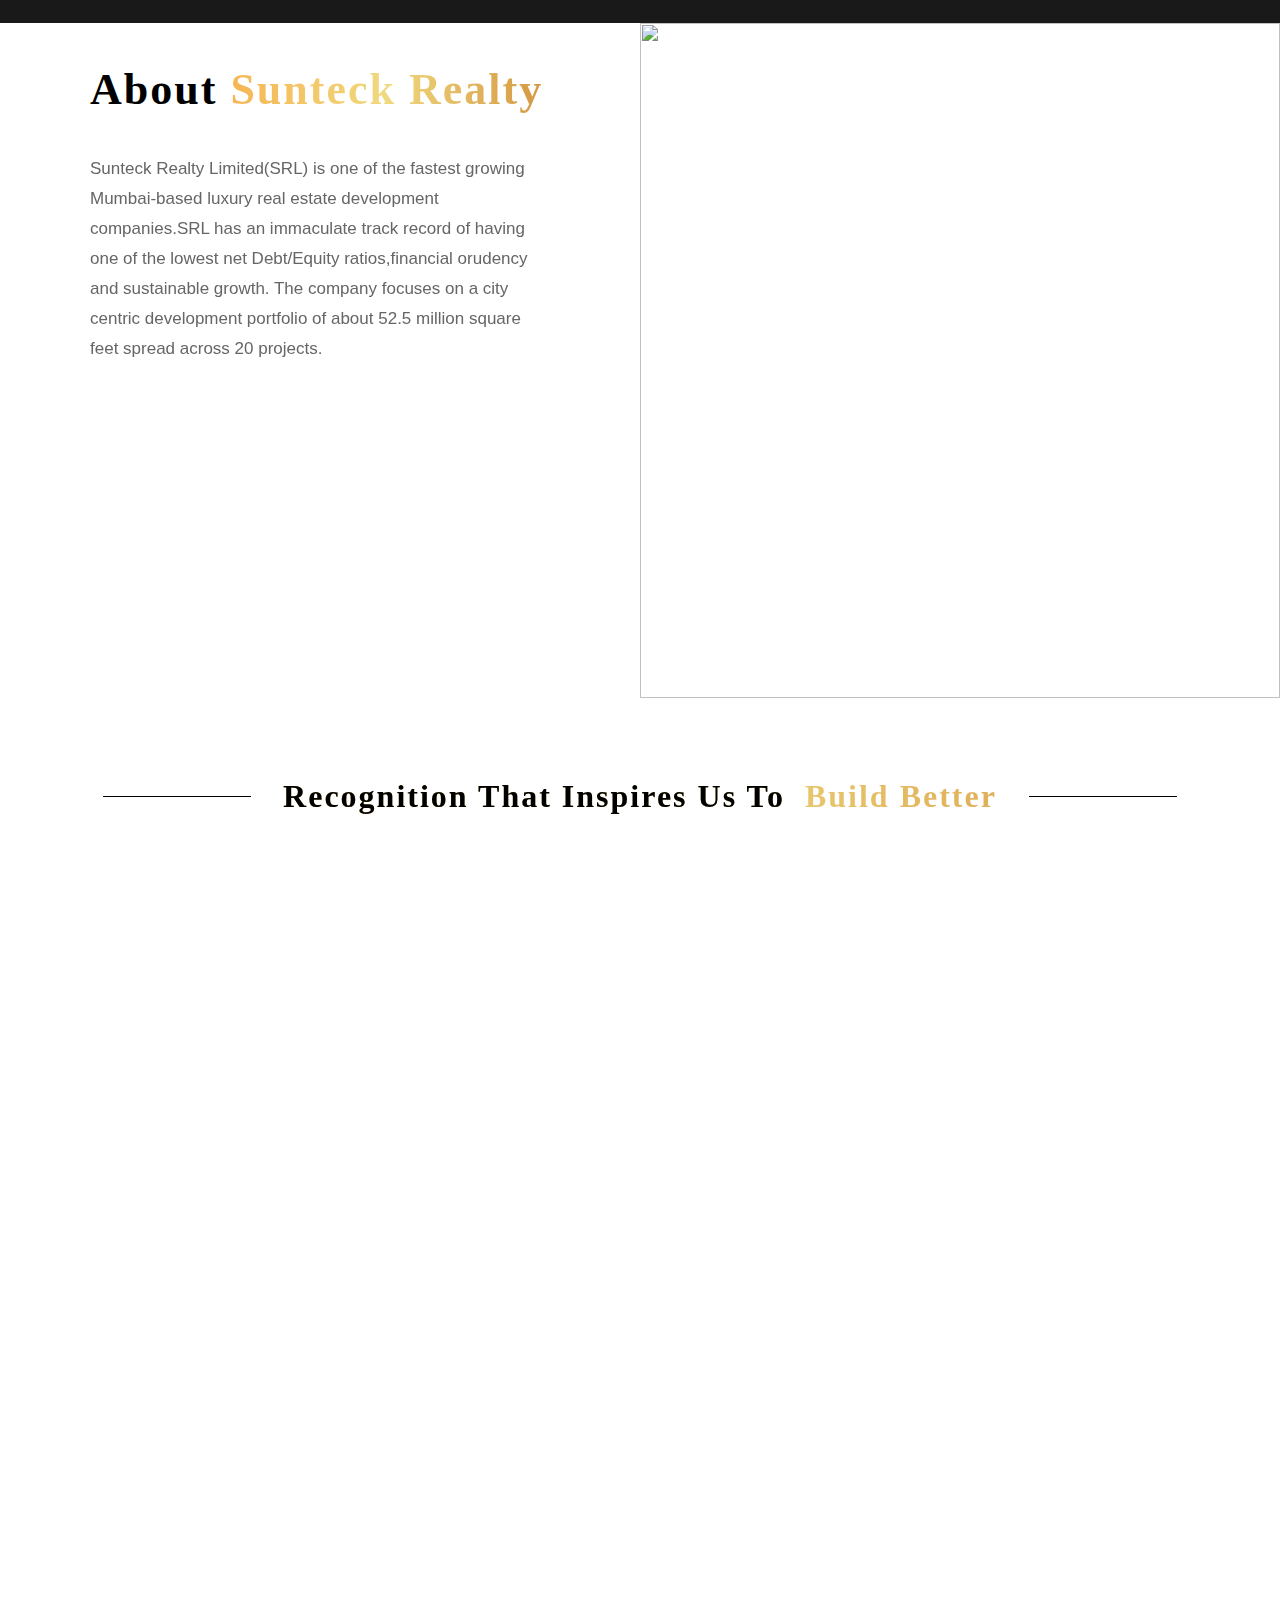
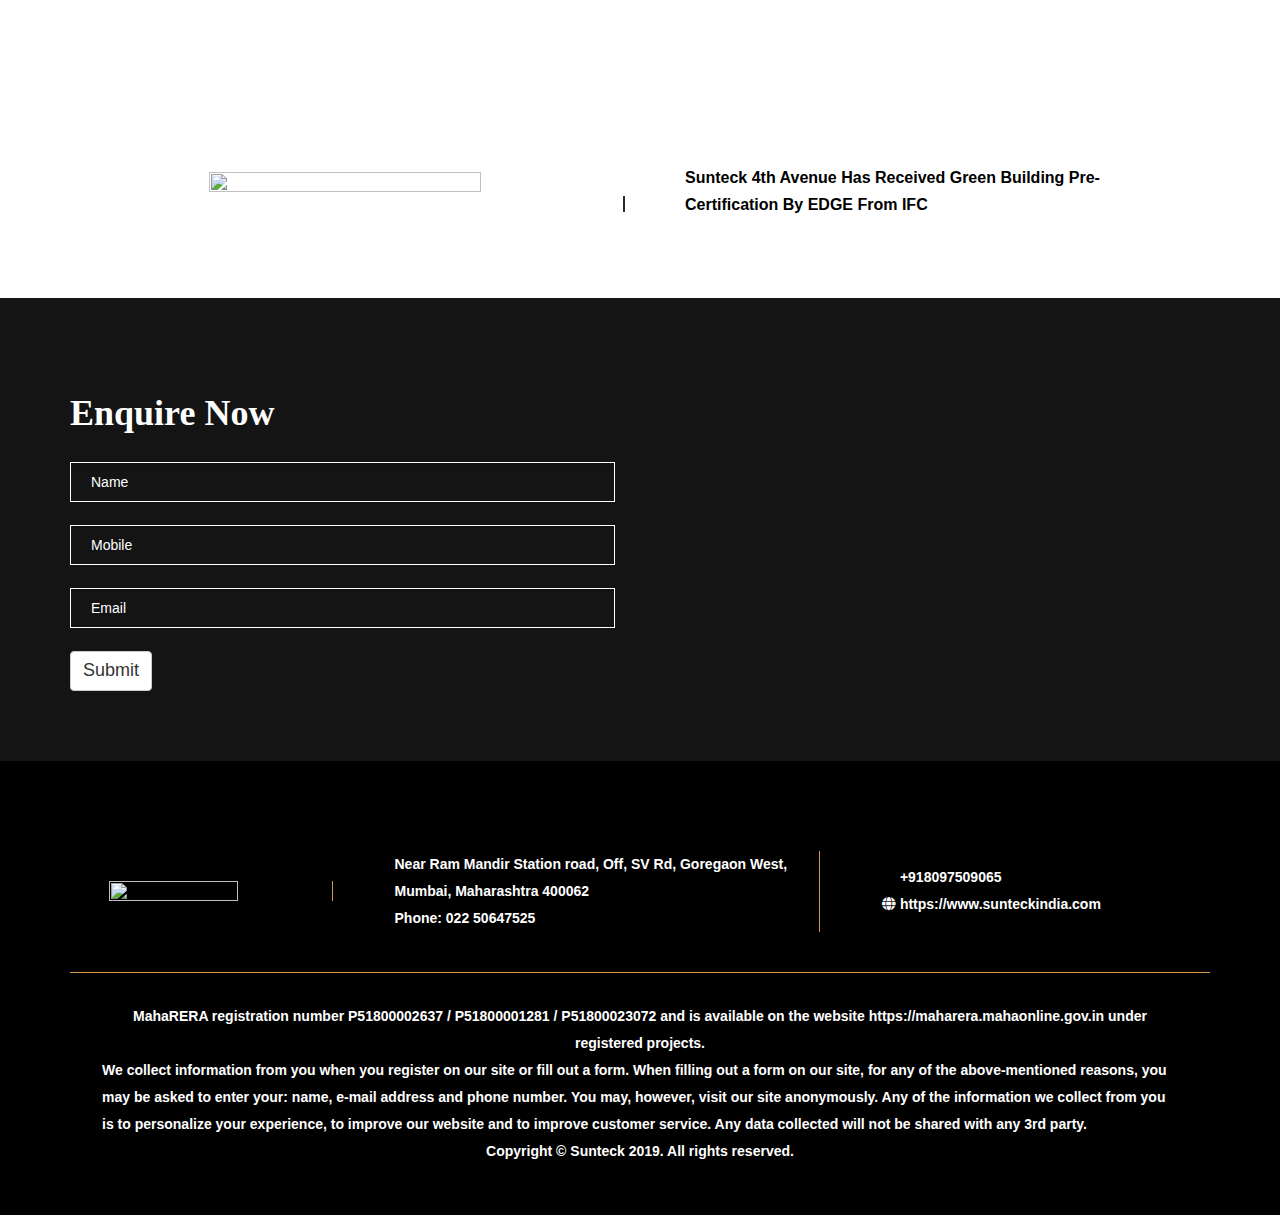
==== commit 7082a4a6: "init" ====
--- a/index1.html
+++ b/index1.html
@@ -212,7 +212,7 @@
             data-aos-duration="1200"
           >
             <div class="pricingTable-header">
-              <h3 class="title">3 Bhk Majestic</h3>
+              <h3 class="title">3 Bhk <br> Majestic</h3>
               <div class="price-value">
                 902 <br />
                 sq.ft. <br />
@@ -238,7 +238,7 @@
             data-aos-duration="1400"
           >
             <div class="pricingTable-header">
-              <h3 class="title">3 Bhk Magnificent</h3>
+              <h3 class="title">3 Bhk <br> Magnificent</h3>
               <div class="price-value">
                 968 <br />
                 sq.ft. <br />
@@ -264,7 +264,7 @@
             data-aos-duration="1600"
           >
             <div class="pricingTable-header">
-              <h3 class="title">3 Bhk Magnolius</h3>
+              <h3 class="title">3 Bhk <br> Magnolius</h3>
               <div class="price-value">
                 1036 <br />
                 sq.ft. <br />
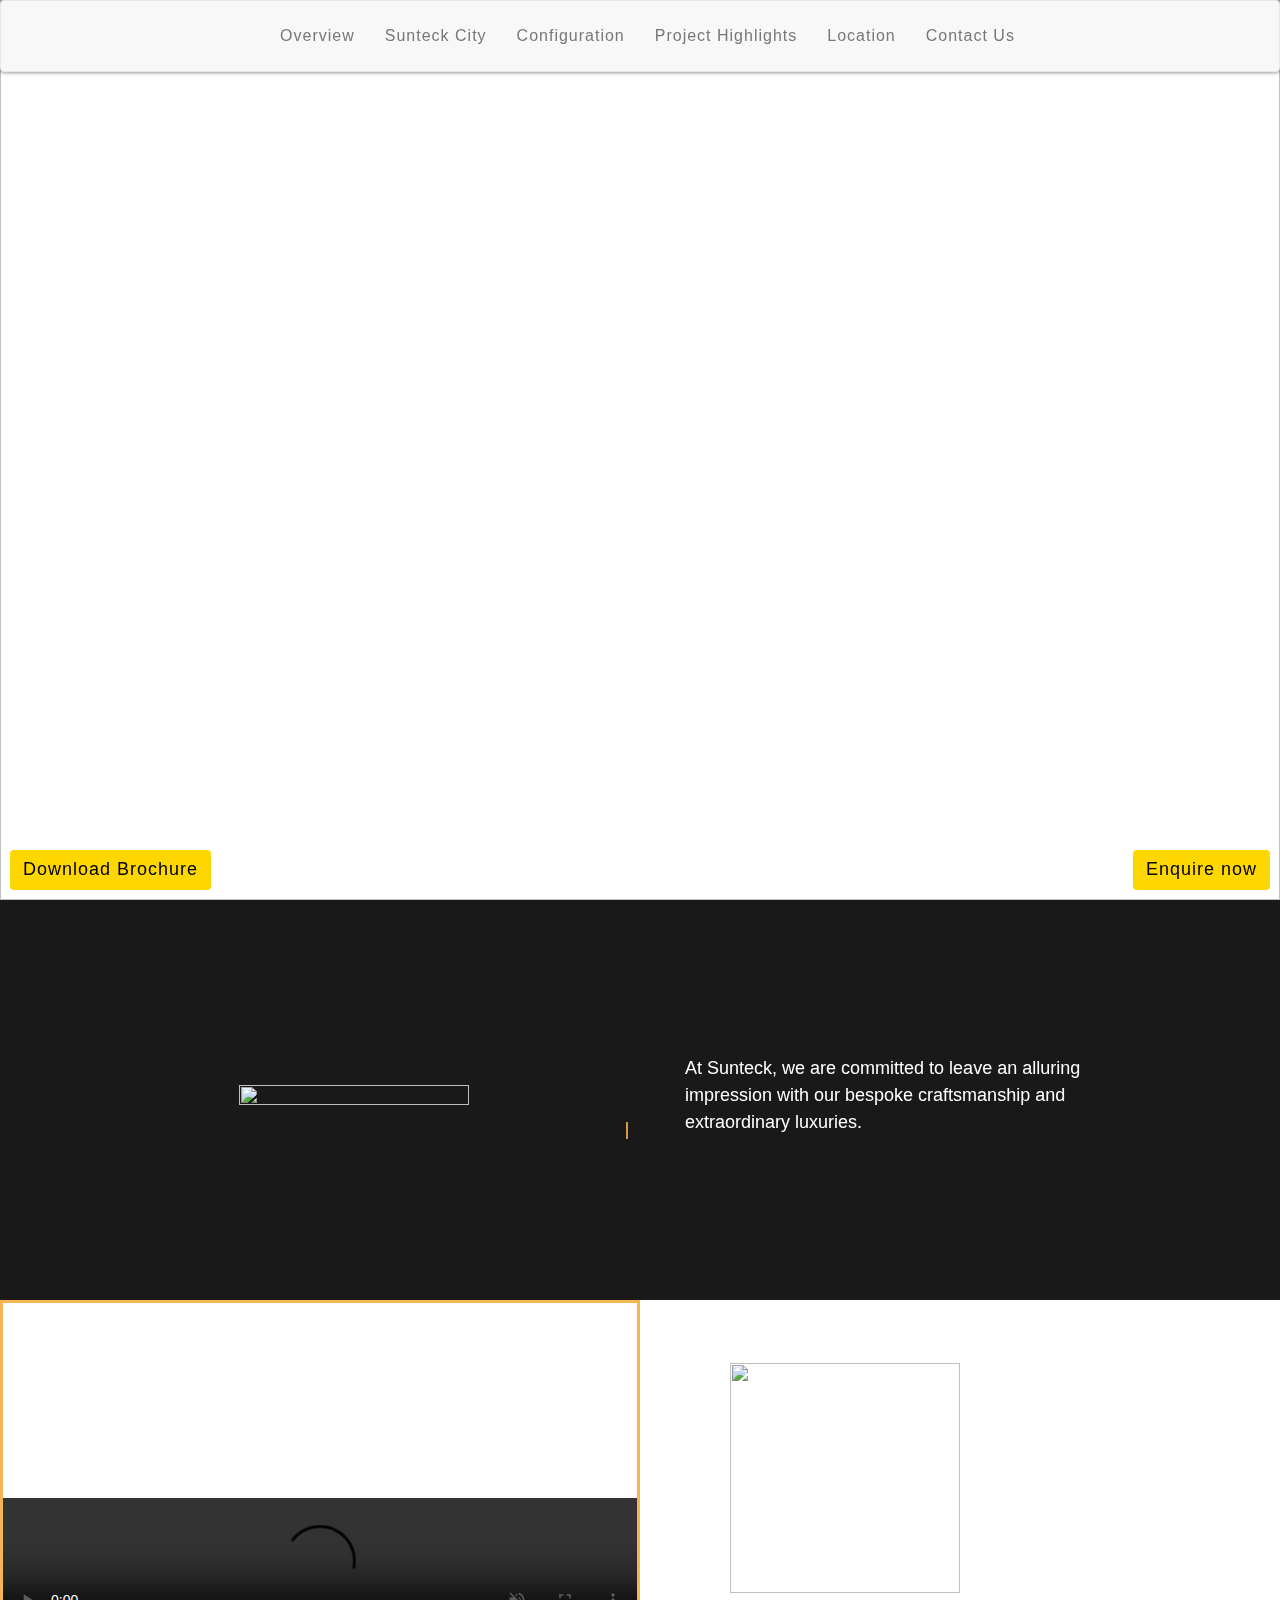
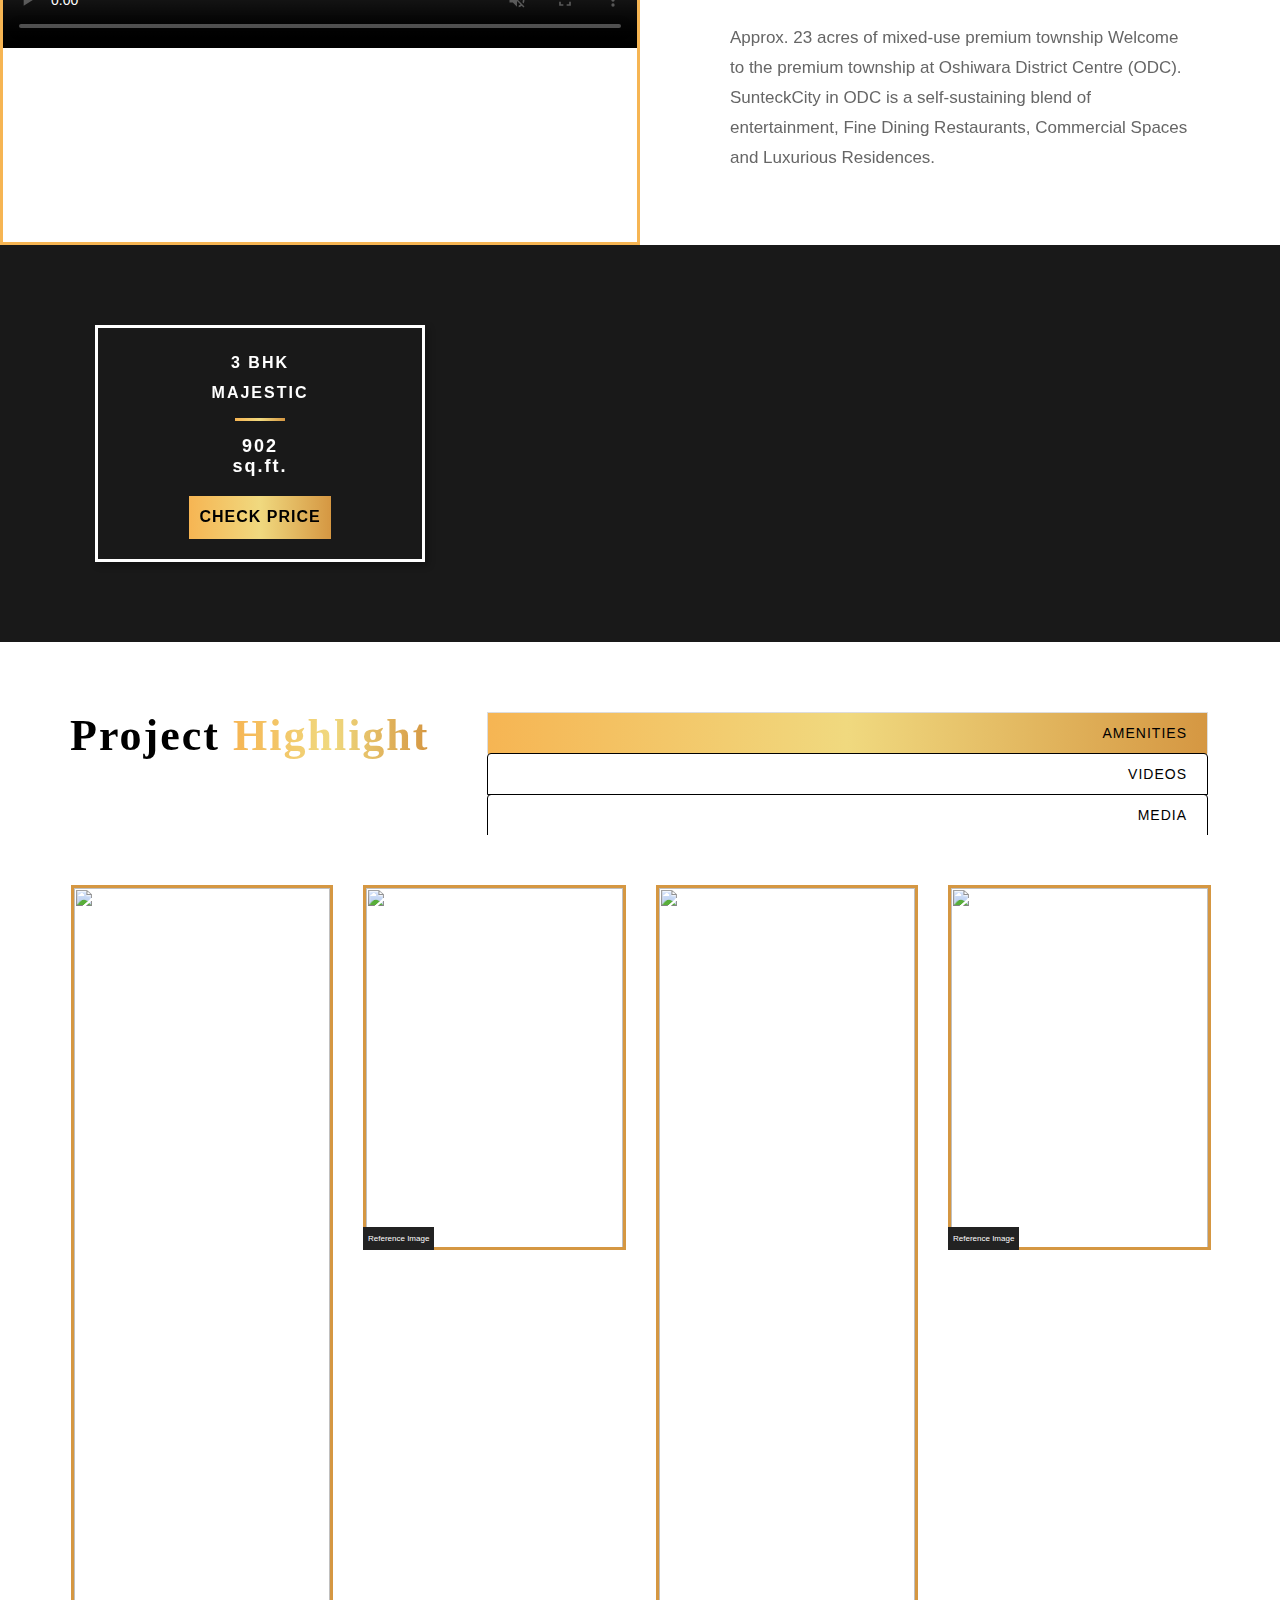
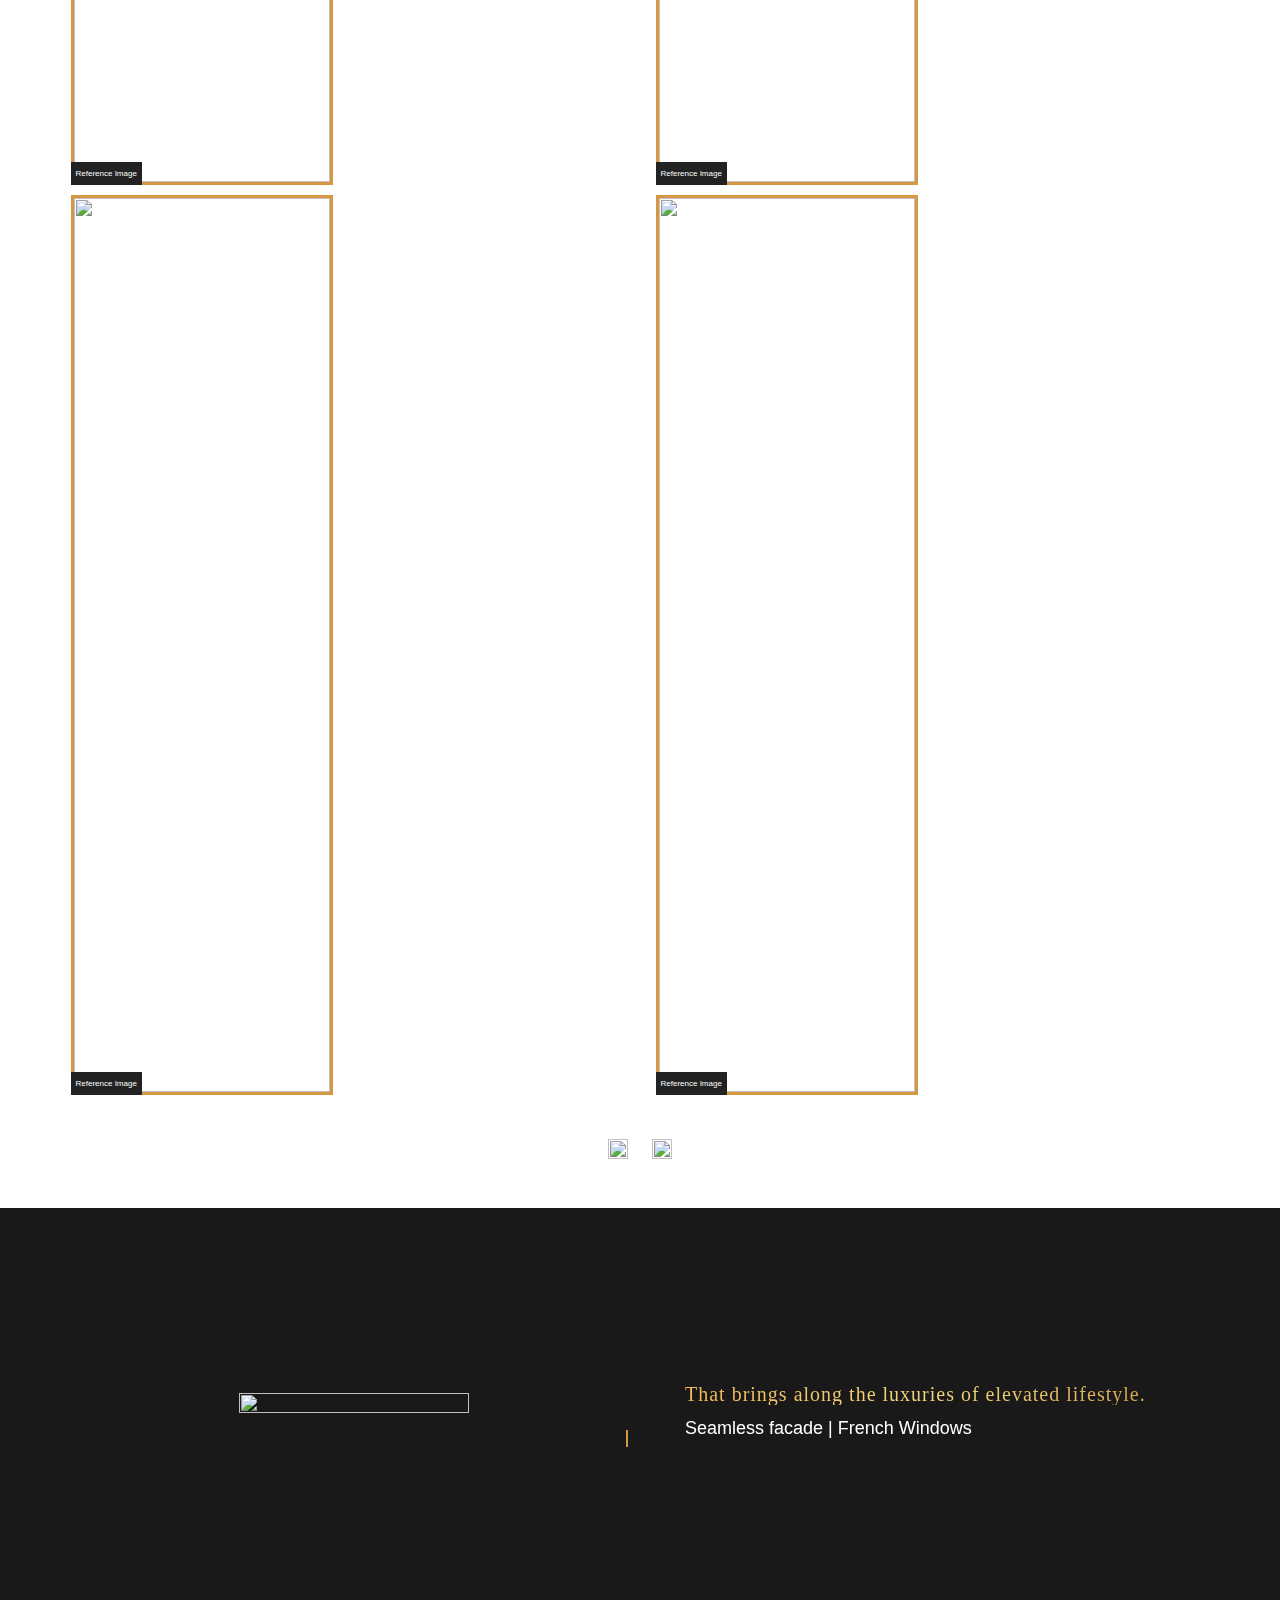
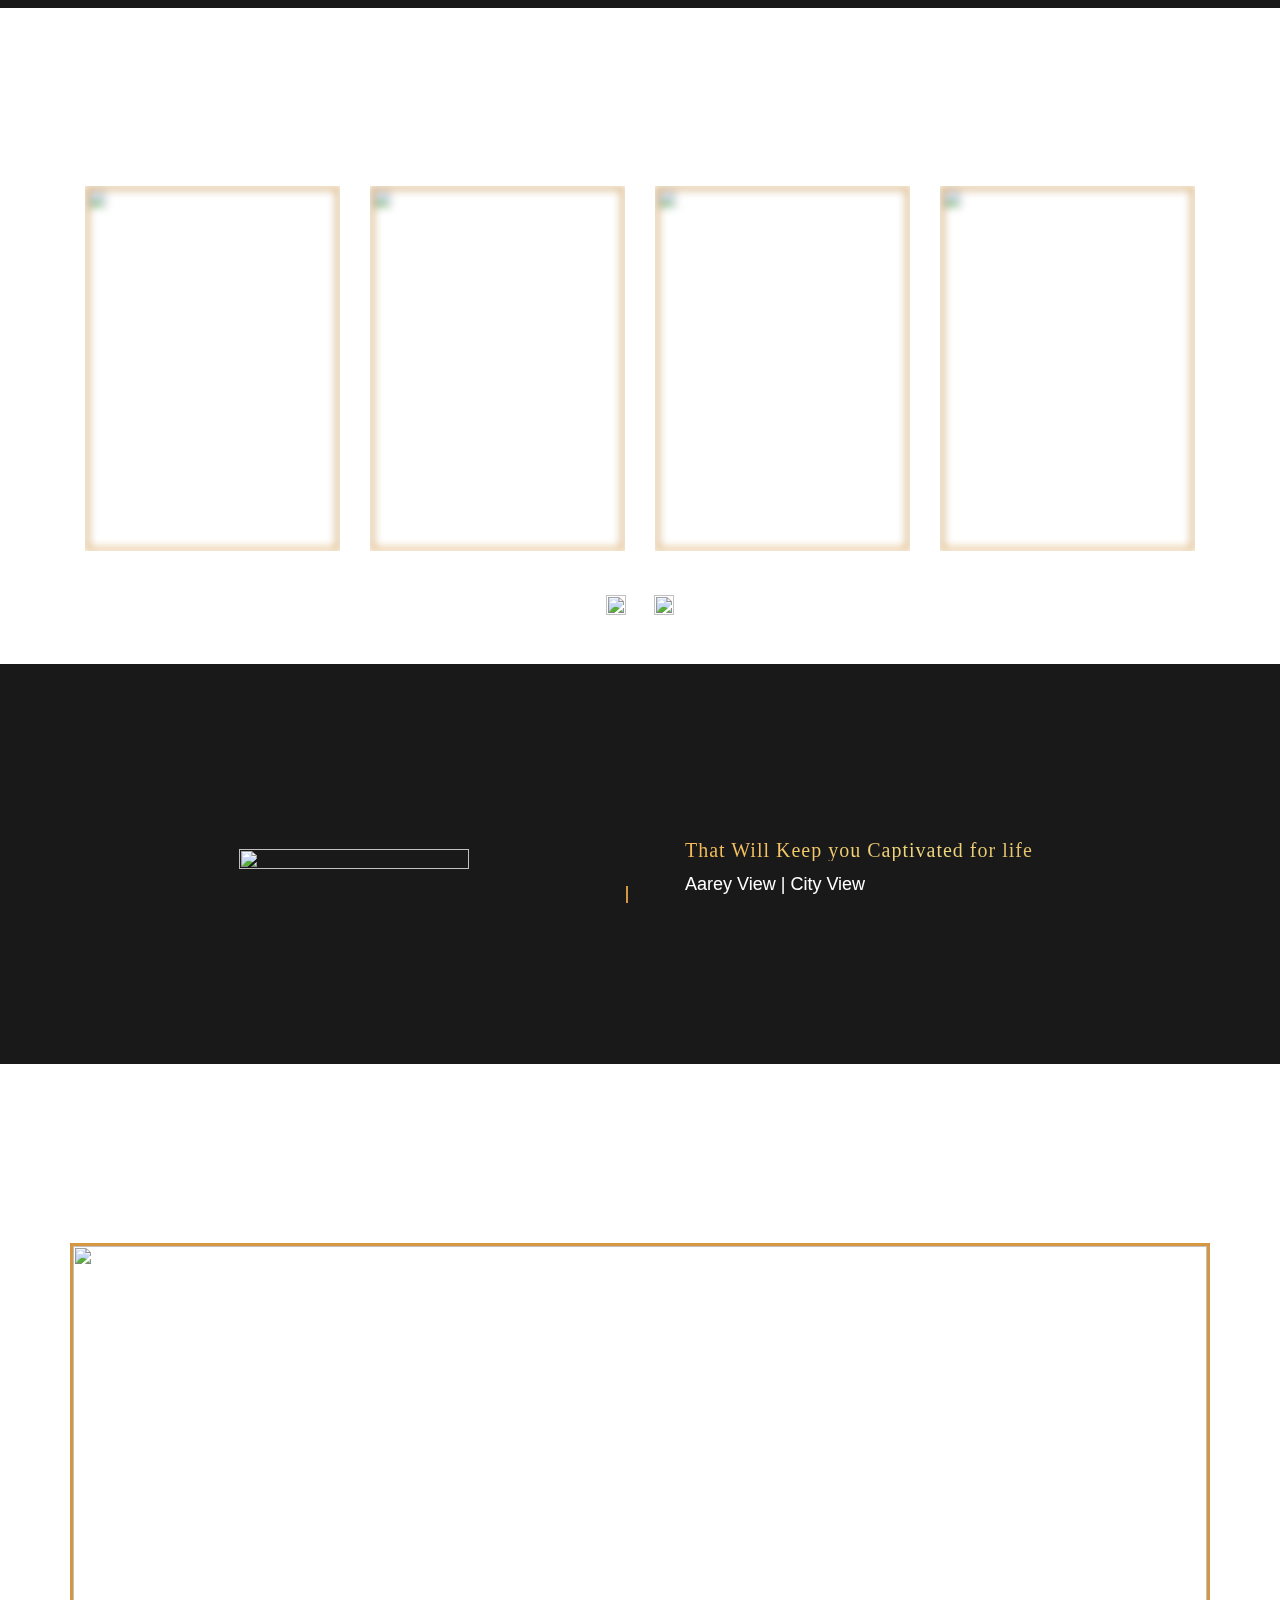
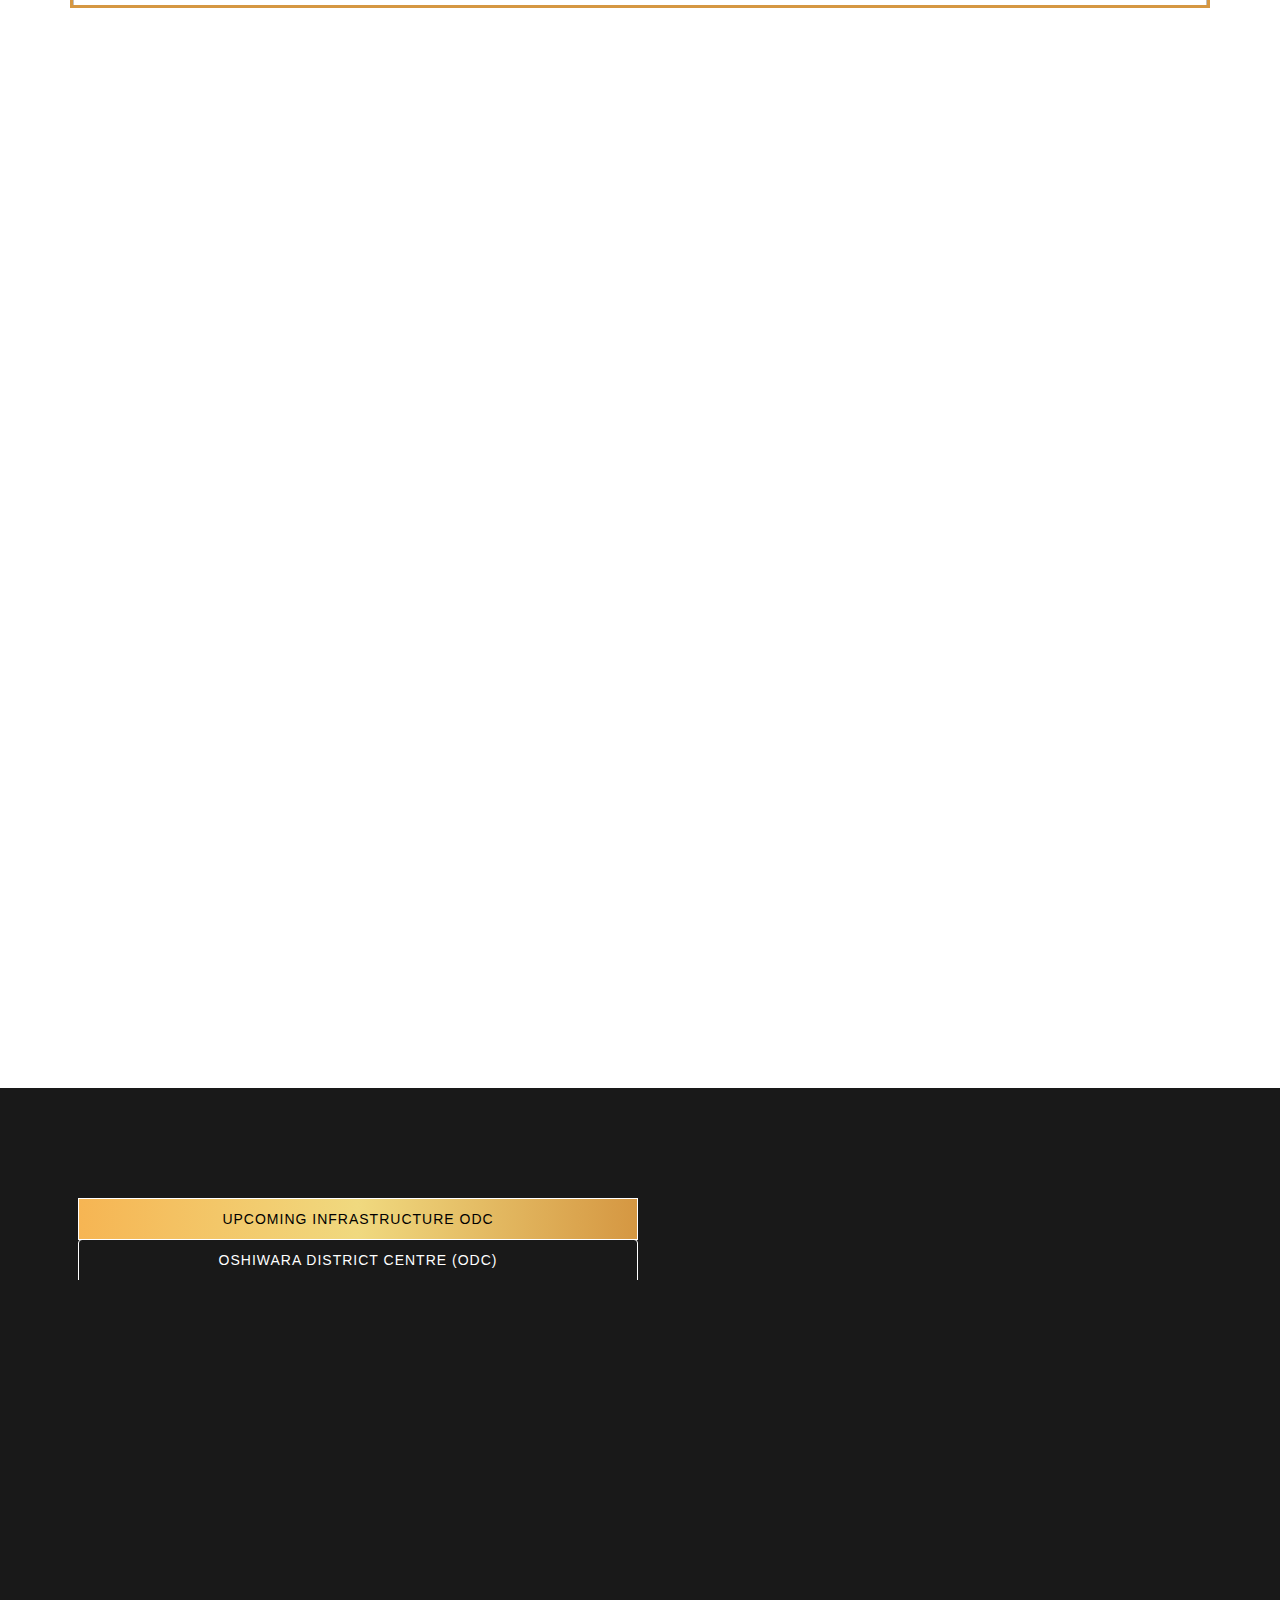
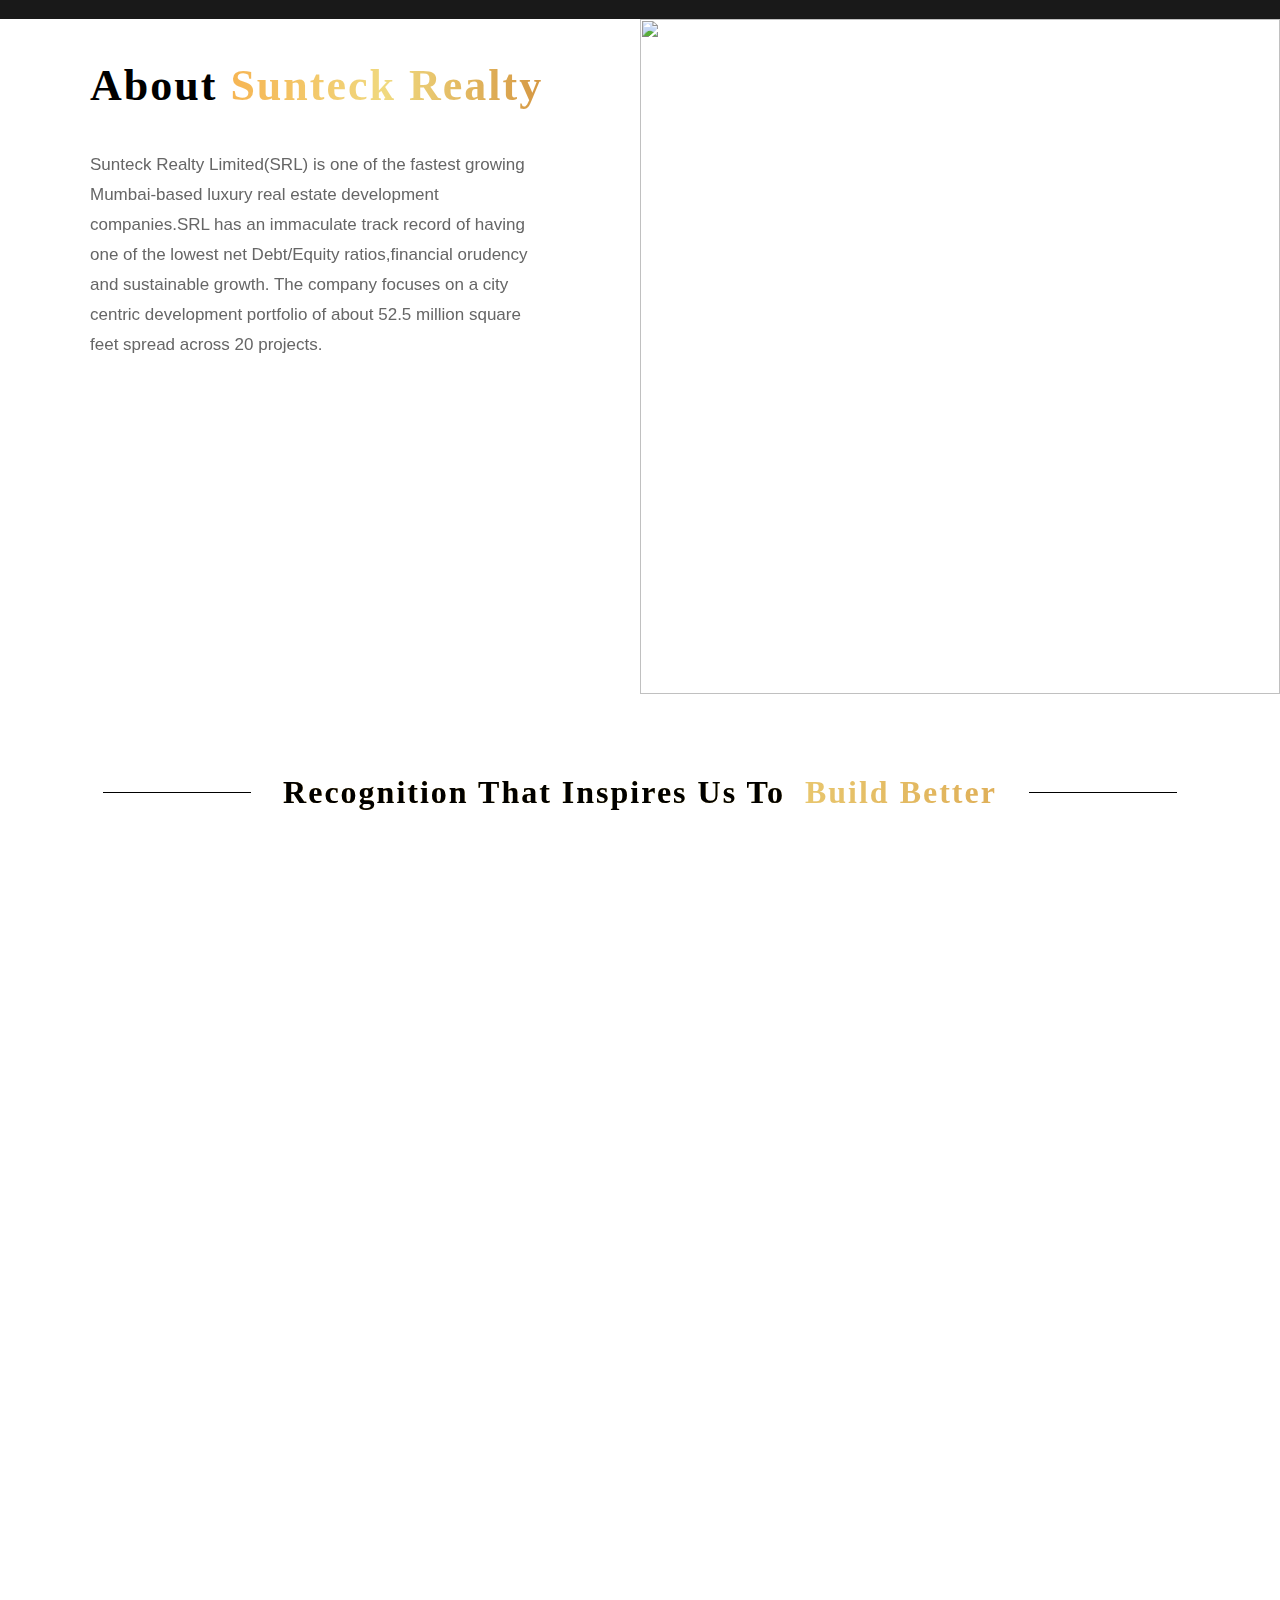
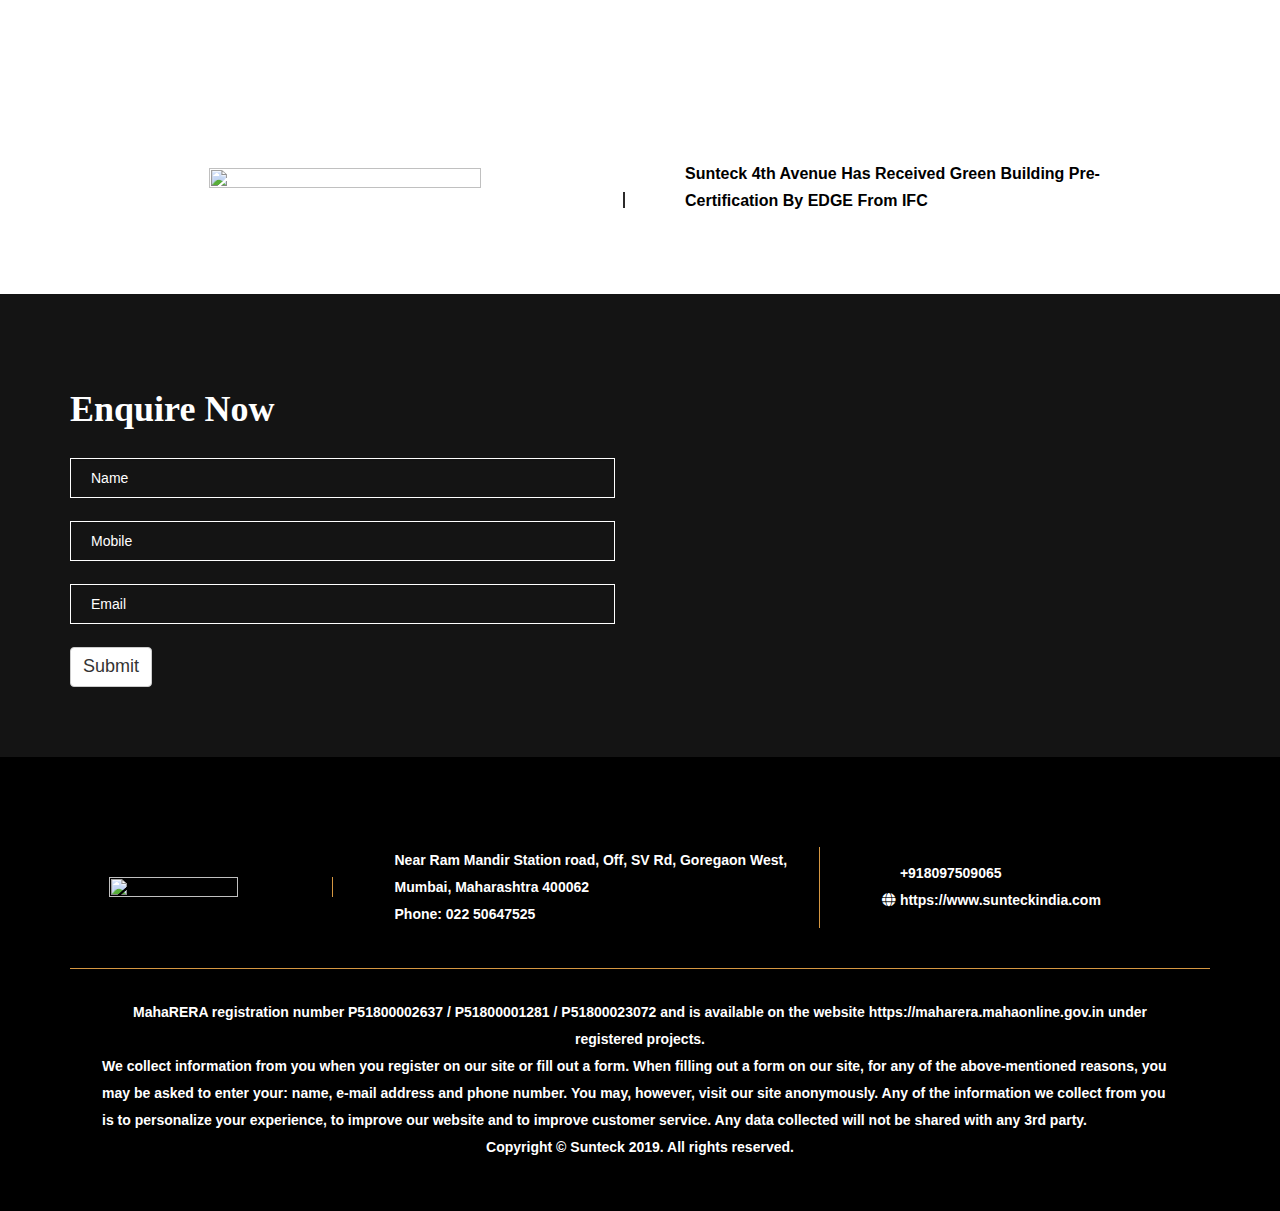
==== commit 10e3900e: "init" ====
--- a/index1.html
+++ b/index1.html
@@ -33,7 +33,7 @@
                       <span class="icon-bar"></span>
                   </button>
                   <a class="navbar-brand" href="javascript:void(0);">
-                      <!-- <img class="visible-xs nav-logo" src="https://sunteckcity.com/images/cityb.png"> -->
+                      <img class="visible-xs nav-logo" src="https://sunteckcity.com/images/cityb.png"> 
                   </a>
               </div>
                     <div class="collapse navbar-collapse" id="bs-example-navbar-collapse-1">
--- a/style1.css
+++ b/style1.css
@@ -660,7 +660,7 @@
     /* border-radius: 20px; */
     transition: ease all 0.5s;
     border: 3px solid #fff;
-    margin: 12px;
+    margin: 10px;
 }
 
 .pricingTable .pricingTable-header {
@@ -2340,6 +2340,9 @@
 }
 
 @media screen and (max-width: 767px) {
+    button.btn.db.pulseanimation {
+        display: none;
+    }
 
     .home-carousel
     {
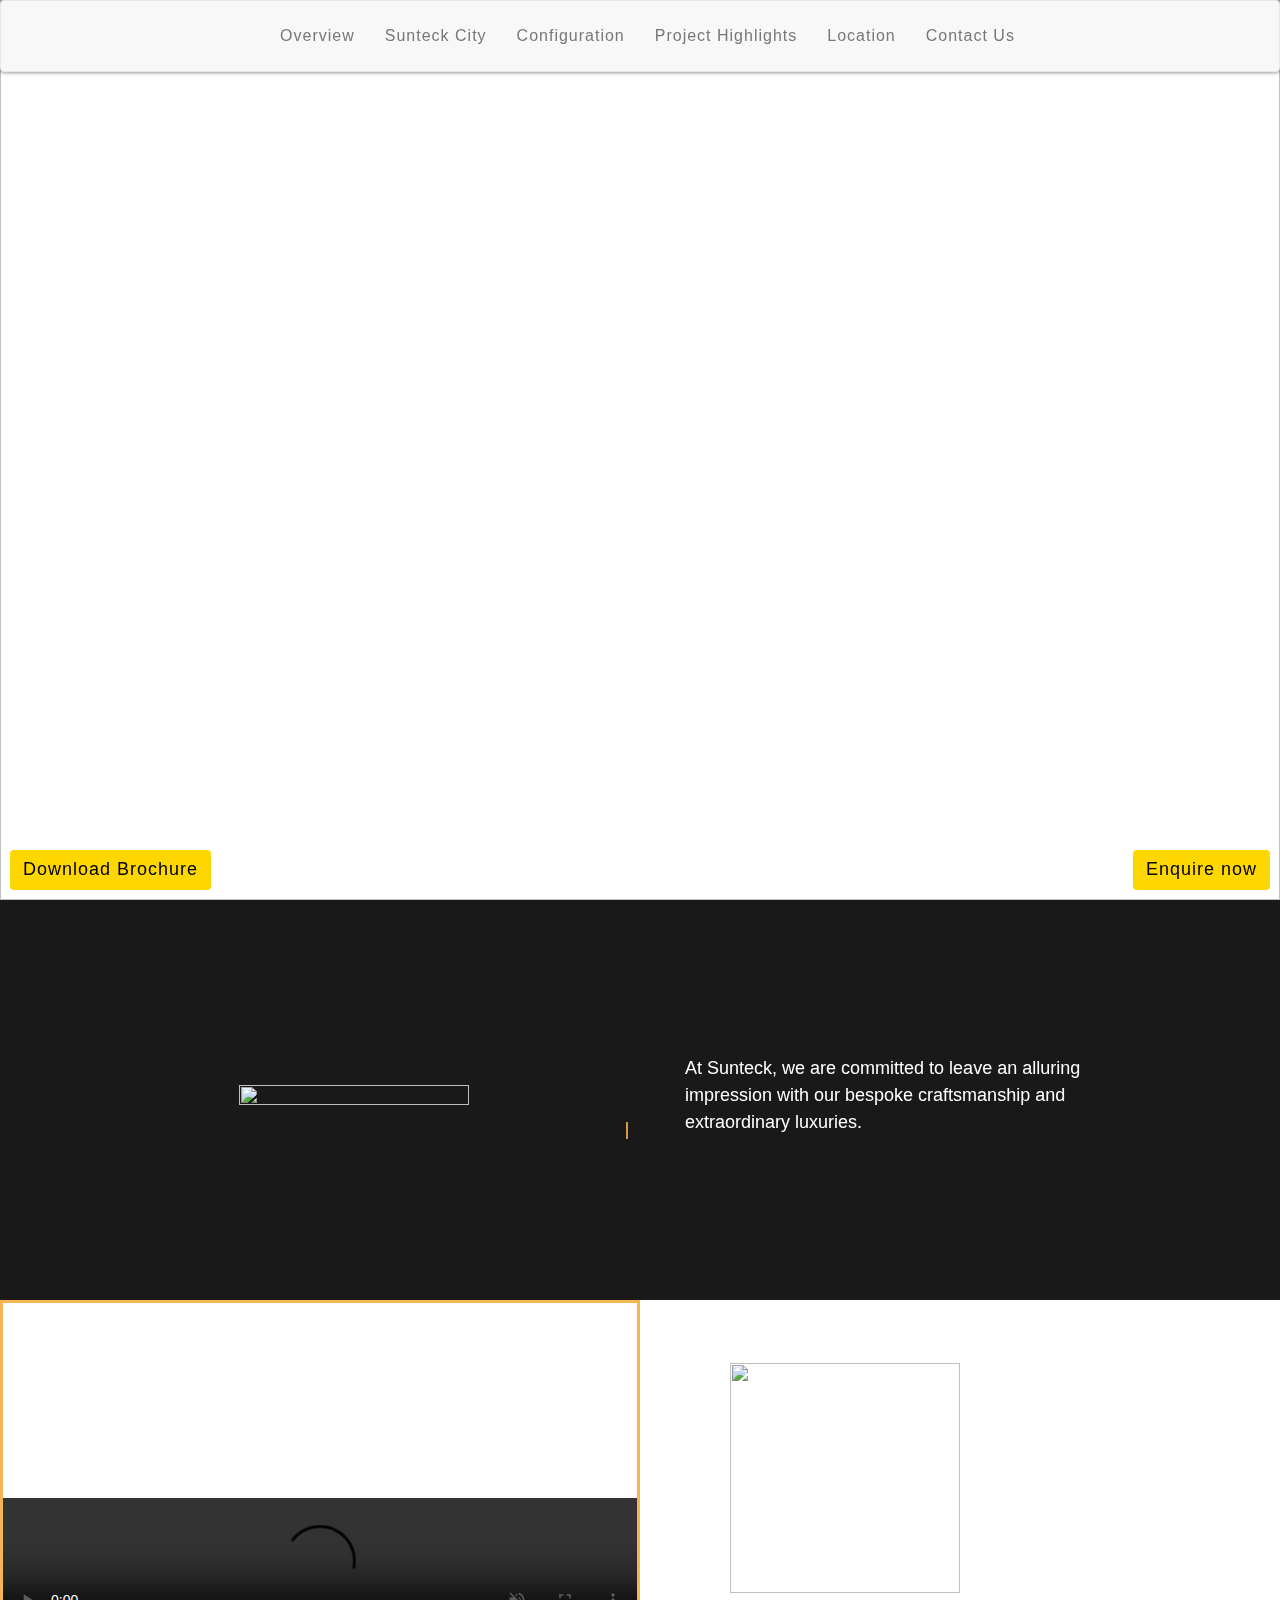
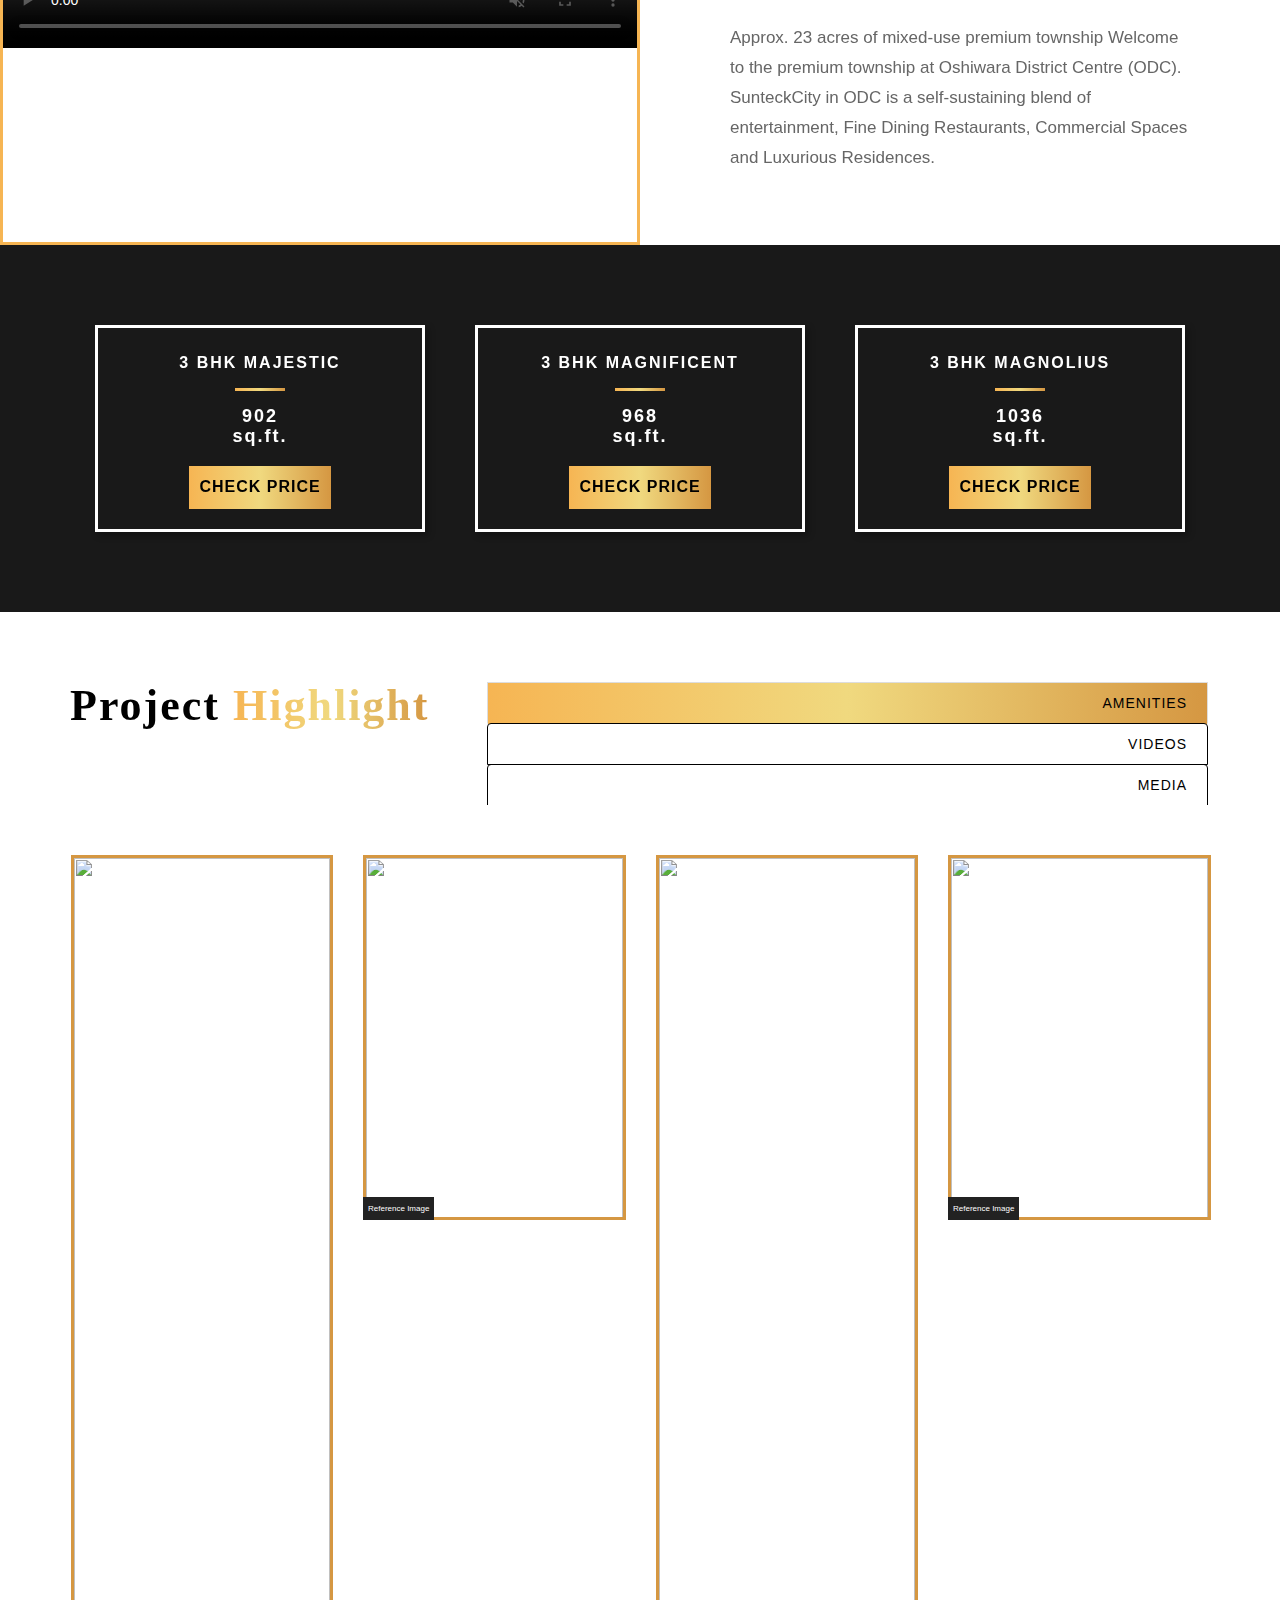
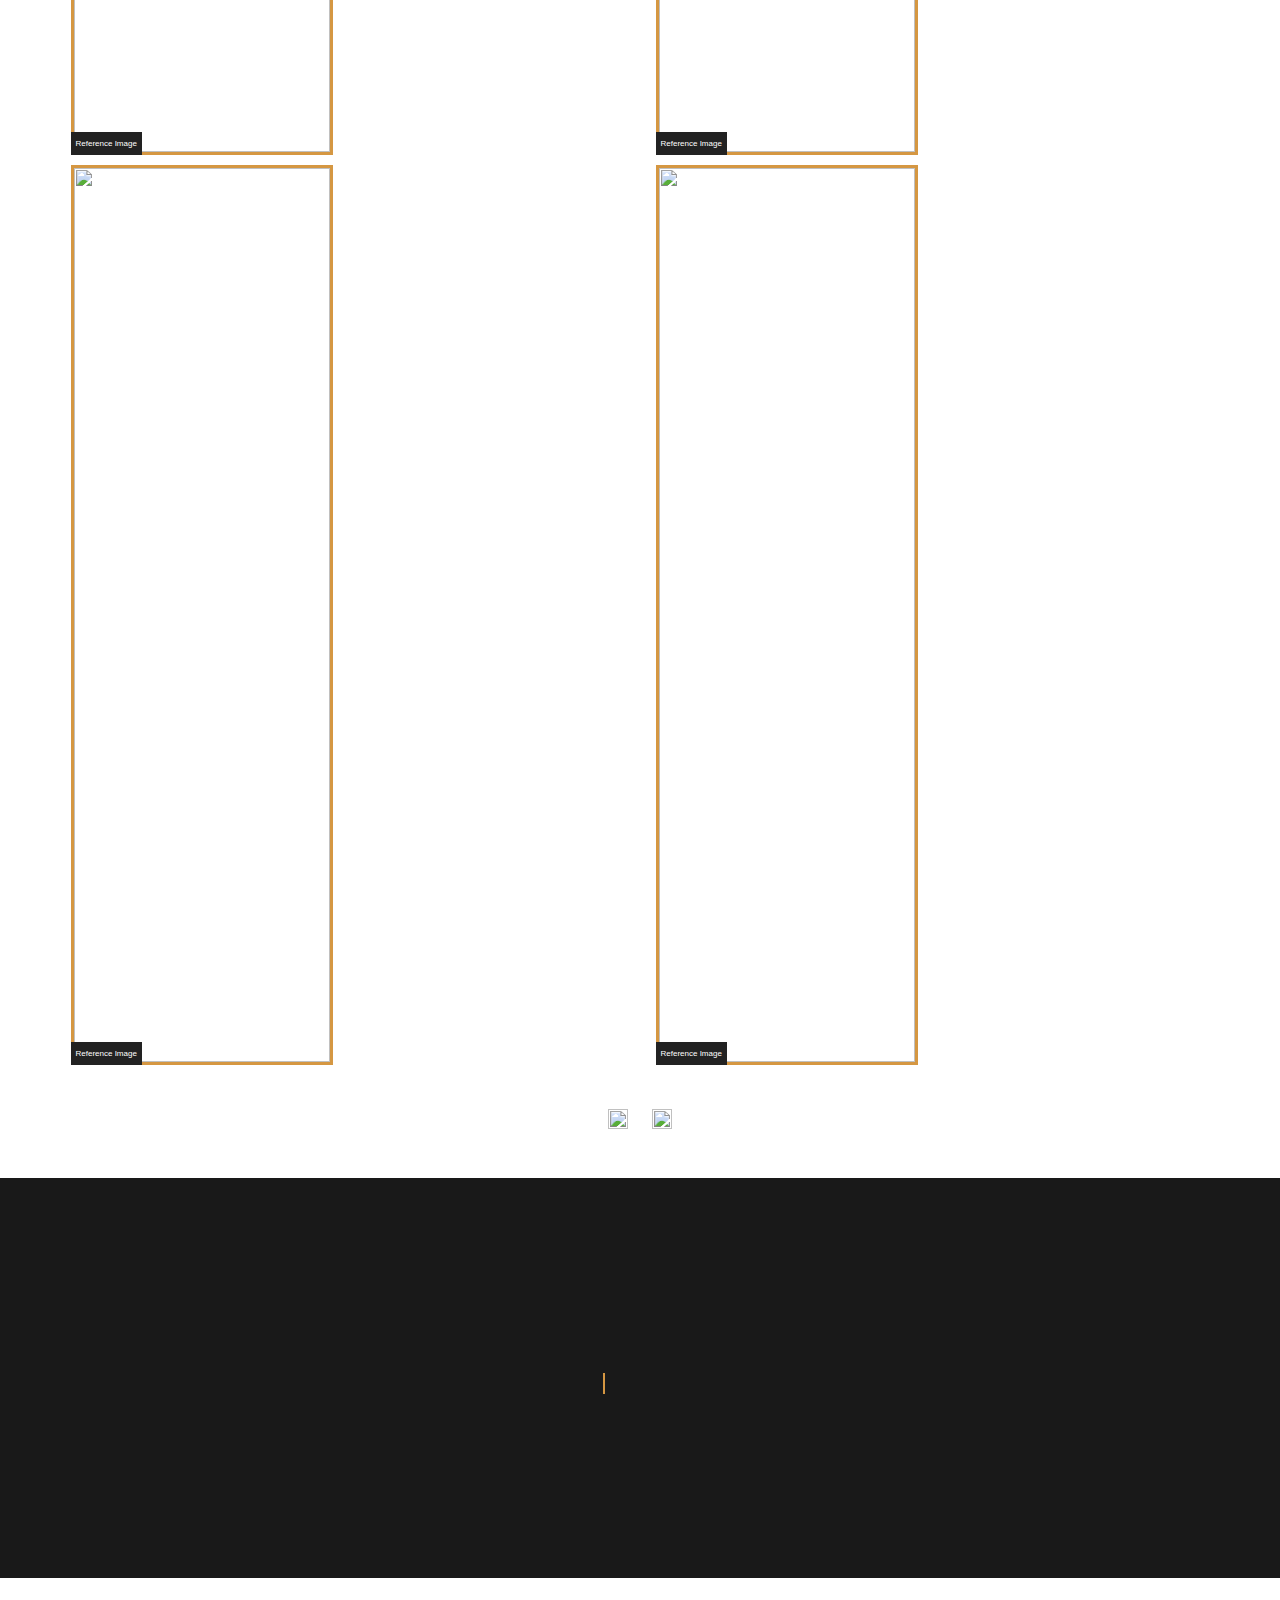
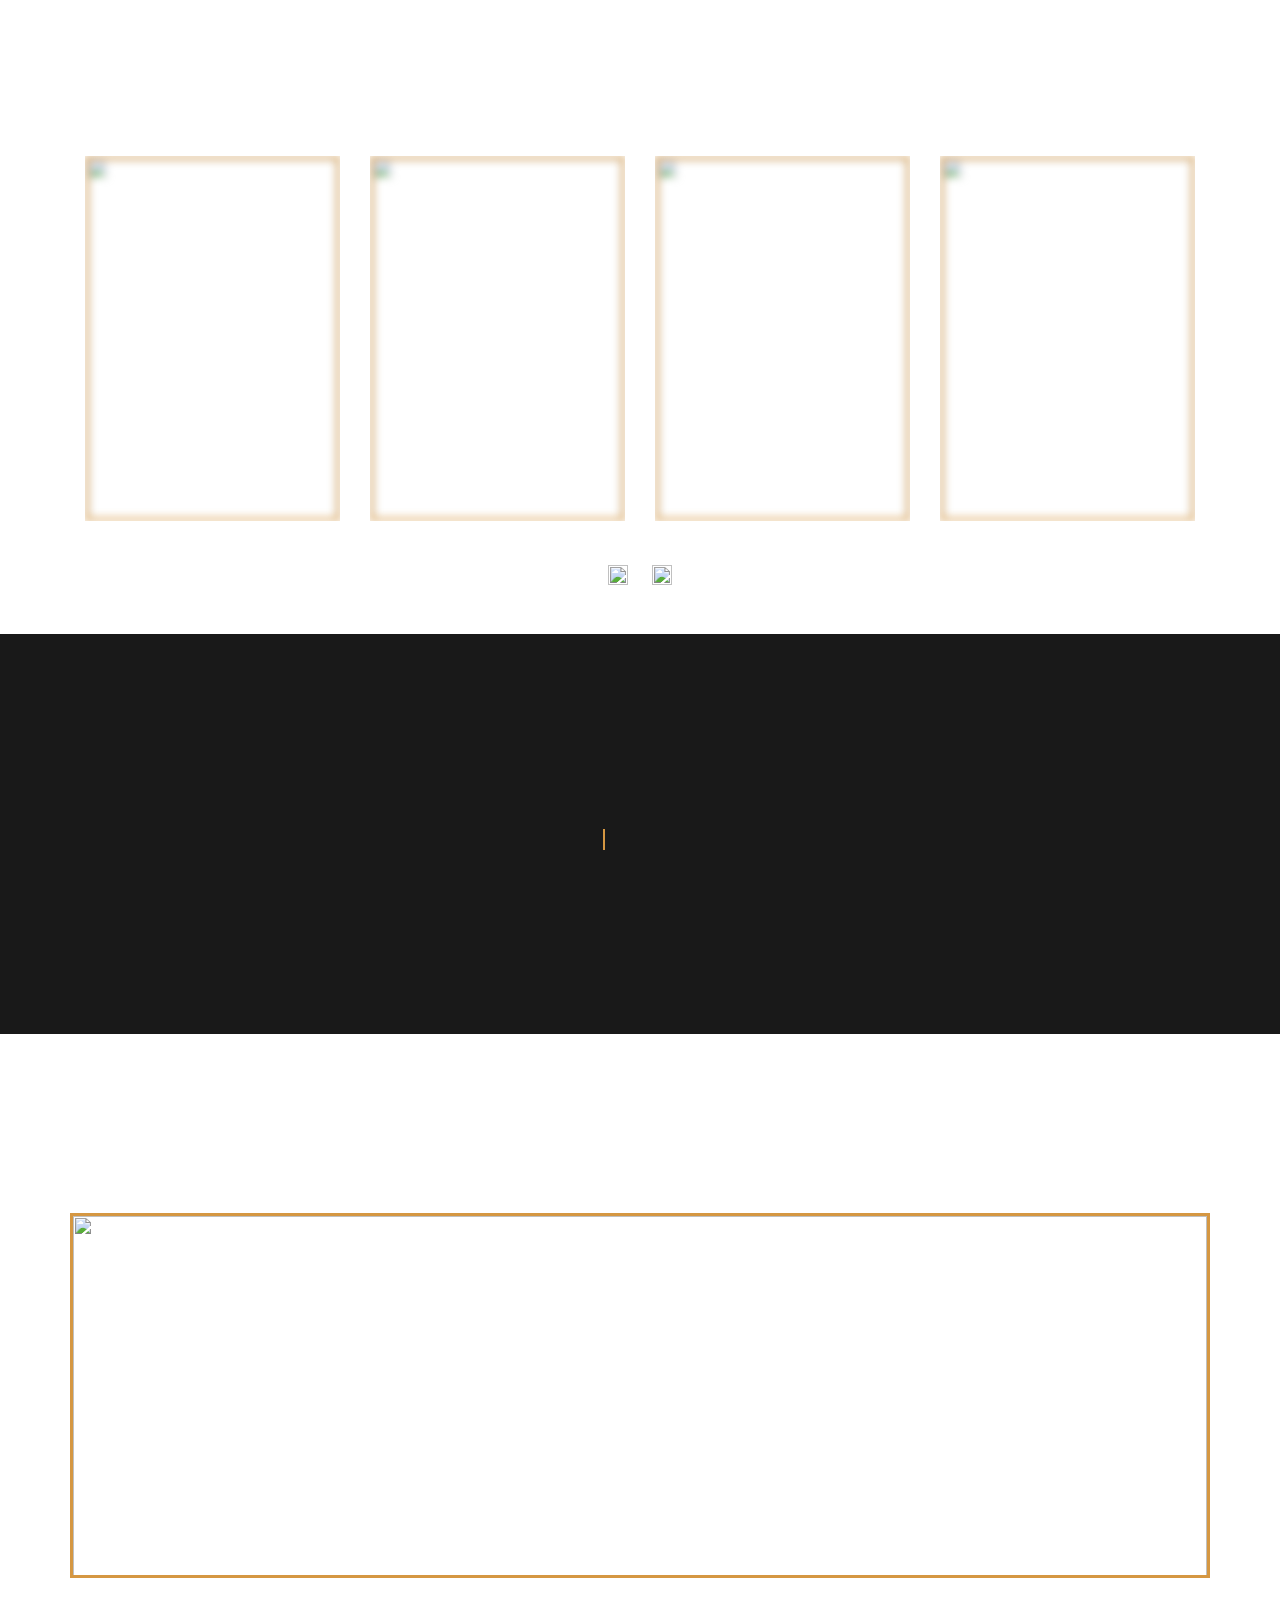
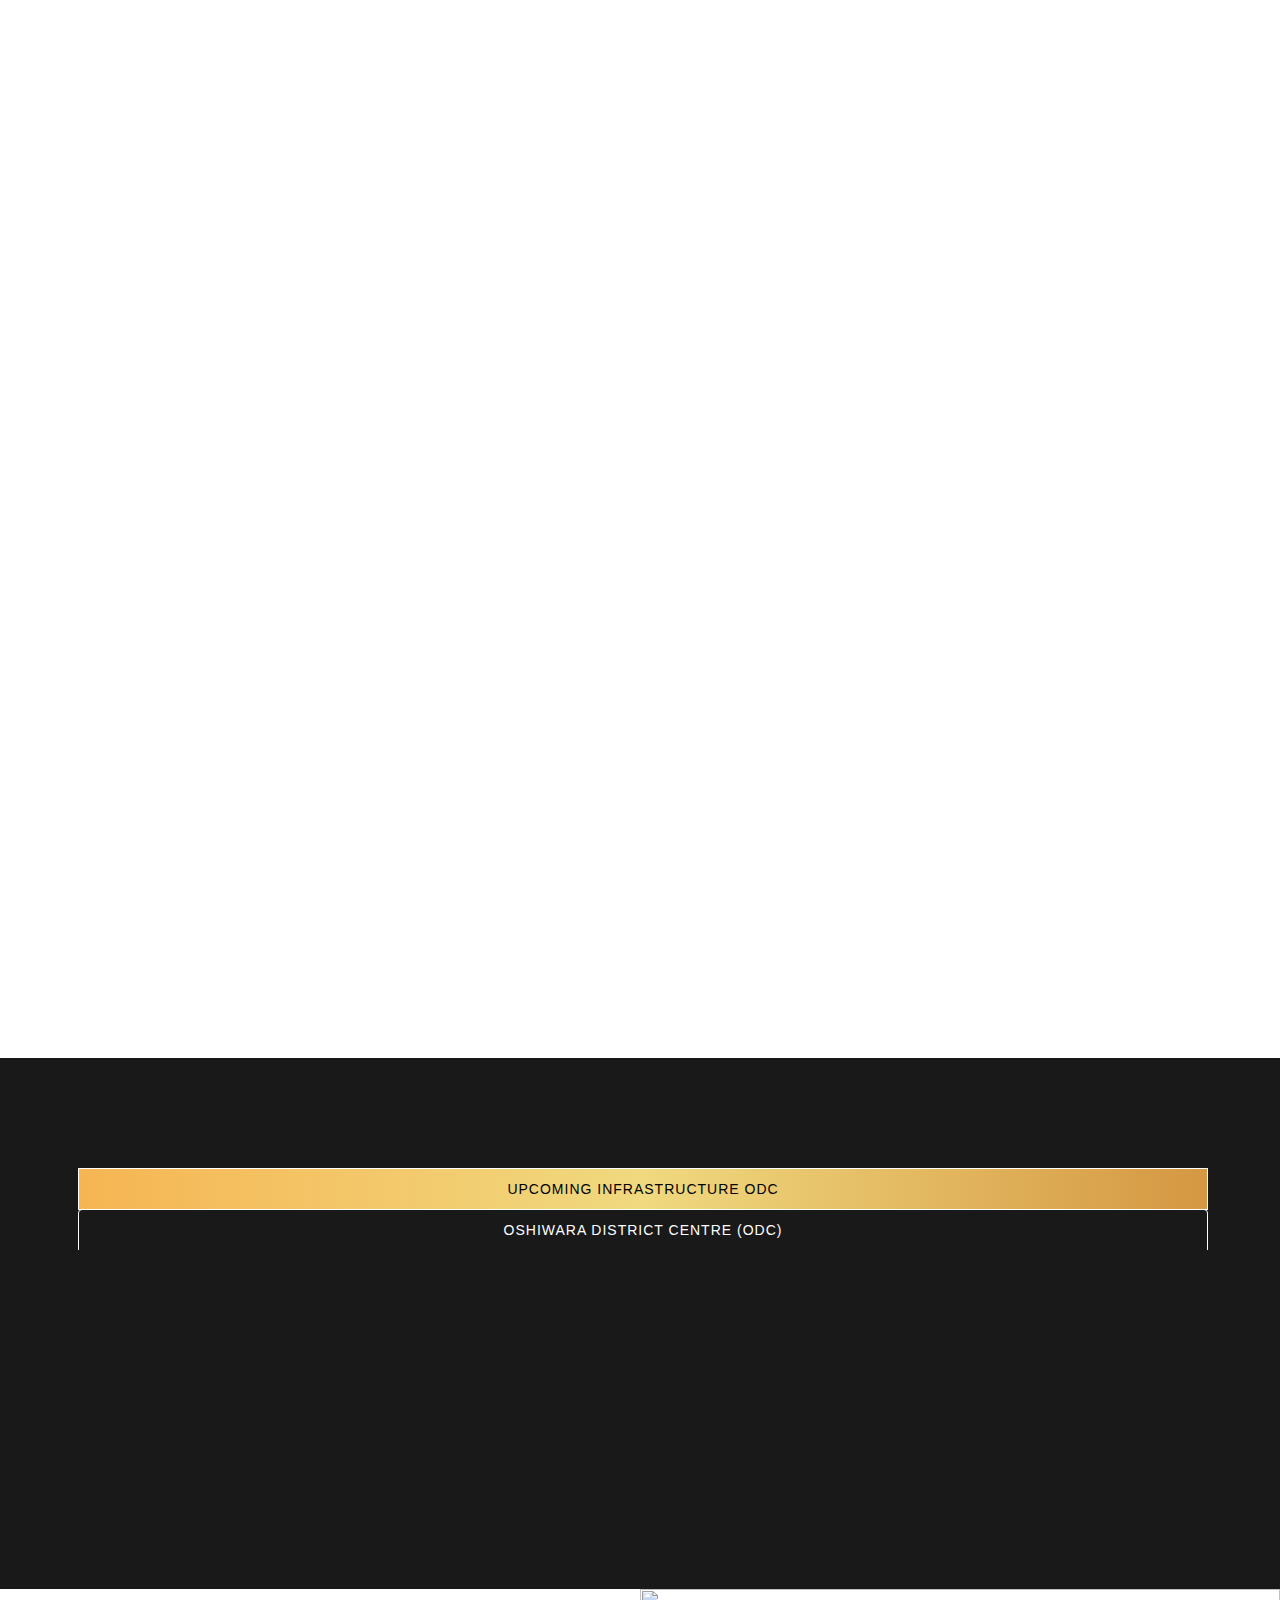
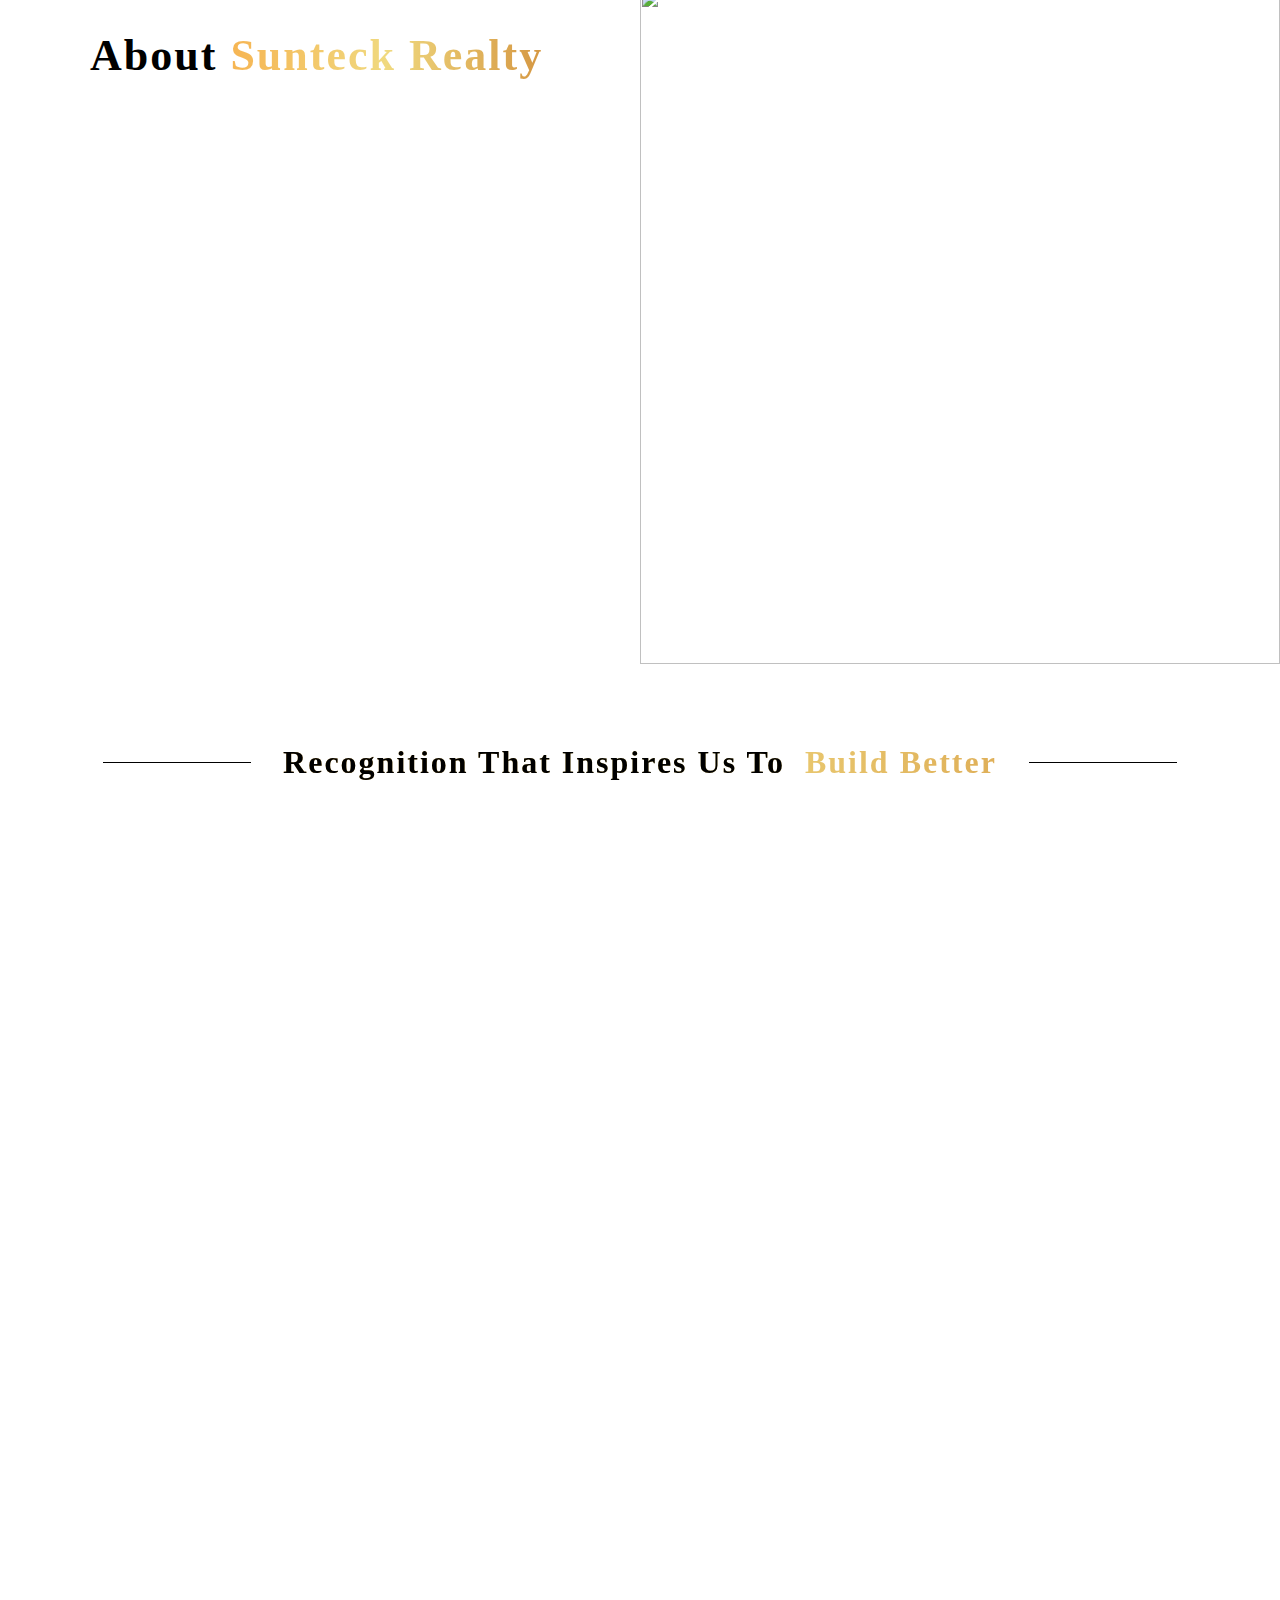
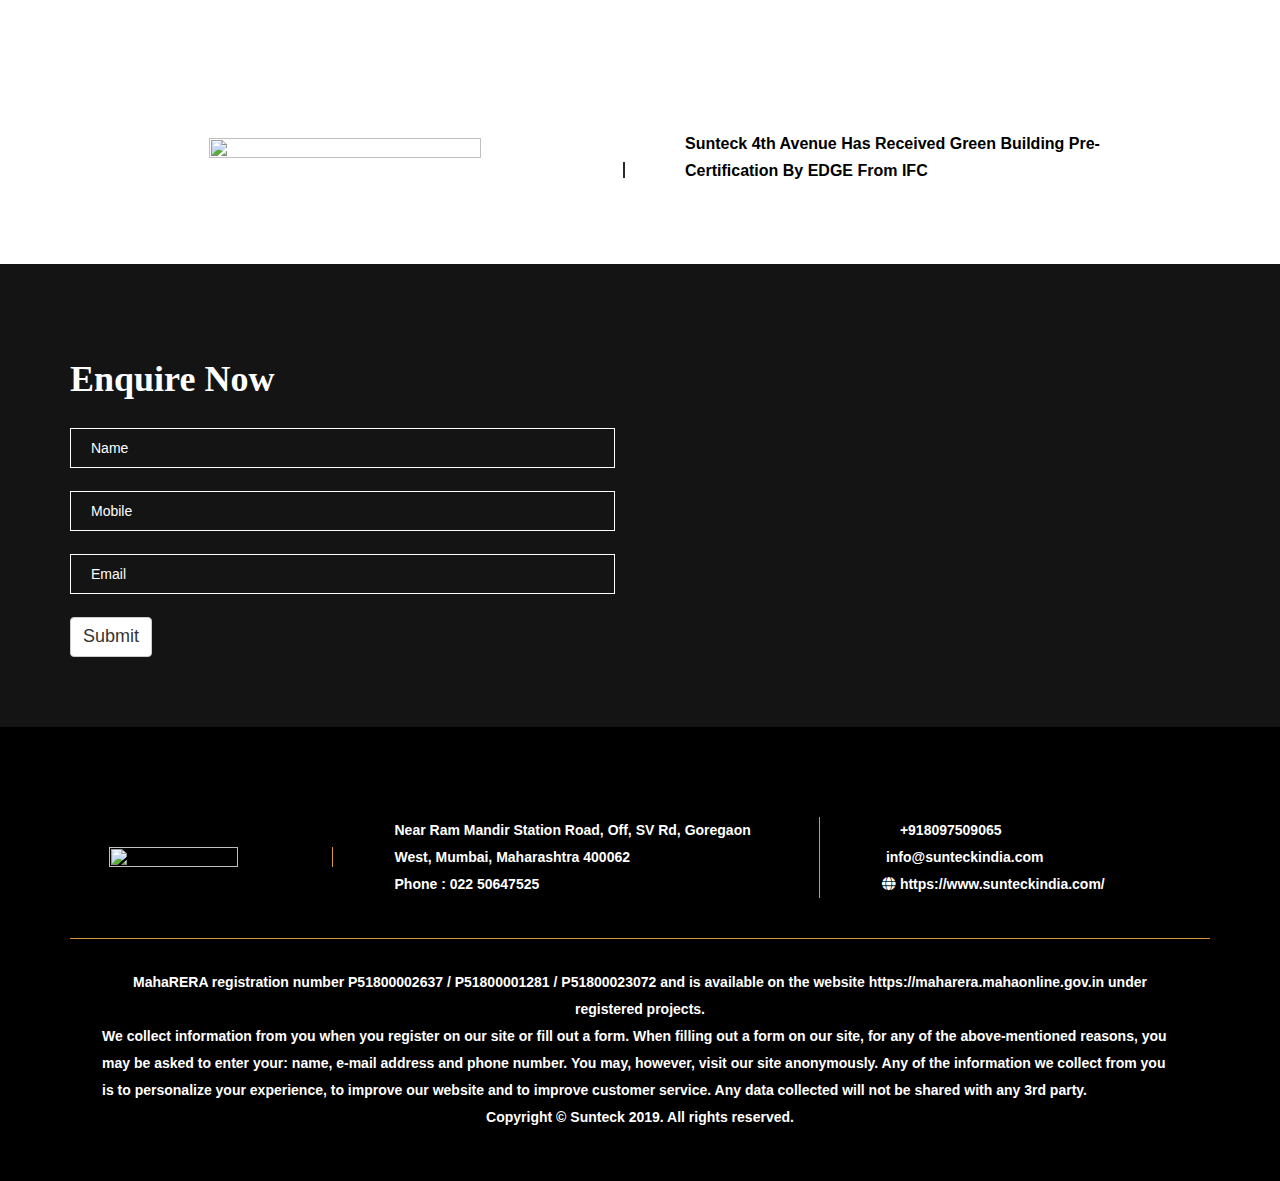
==== commit 082d87d0: "init" ====
--- a/index1.html
+++ b/index1.html
@@ -82,7 +82,7 @@
                 </div>
                 </div>
                 </div>               
-<!-- download brochure & enquire now starts -->
+<!-- download brochure and enquire now buttons  -->
 <button class="btn interested hidden-xs pulseanimation" data-toggle="modal" data-target="#exampleModal" style="background-color: gold;">Enquire now</button>
 <button class="btn db pulseanimation" data-toggle="modal" data-target="#exampleModal" style="background-color: gold;">Download Brochure</button>
 <div class="modal fade" id="exampleModal" tabindex="-1" role="dialog" aria-labelledby="exampleModalLabel" aria-hidden="true">
@@ -134,2299 +134,1902 @@
     </div>
   </div>
 </div>
-<!-- button section ends -->
 <!-- overview section starts -->
-<section class=" scroll-wrap2" id="overview">
-    <div class="full-imgsec ">
-        <div class="full-secoverlay item-center">
-            <div class="container  ">
-                <div class="row flex-cen">
-                    <div class="col-md-6">
-                        <div class="div-sec">
-                            <img src="https://sunteckcity.com/images/first-Impression.png" width="100%" alt="" class="aos-init aos-animate" data-aos="fade-right" data-aos-delay="100" data-aos-duration="1000">
-                            <p></p>
-                        </div>
-                    </div>
-                    <div class="col-md-6">
-                        <div class="high-img1 aos-init aos-animate" data-aos="fade-right" data-aos-delay="100" data-aos-duration="1000">
-                            <p>
-                                At Sunteck, we are committed to leave an alluring impression with our bespoke
-                                craftsmanship and extraordinary luxuries.
-                            </p>
-                        </div>
-                    </div>
+    <section class=" scroll-wrap2" id="overview">
+        <div class="full-imgsec ">
+            <div class="full-secoverlay item-center">
+                <div class="container  ">
+                    <div class="row flex-cen">
+
+
+                        <div class="col-md-6">
+                            <div class="div-sec">
+
+                                <img src="https://sunteckcity.com/images/first-Impression.png" width="100%" alt="" class="aos-init aos-animate" data-aos="fade-right" data-aos-delay="100" data-aos-duration="1000">
+                                <p></p>
+                            </div>
+
+
+                        </div>
+
+
+
+                        <div class="col-md-6">
+                            <div class="high-img1 aos-init aos-animate" data-aos="fade-right" data-aos-delay="100" data-aos-duration="1000">
+
+                                <p>
+
+                                    At Sunteck, we are committed to leave an alluring impression with our bespoke
+                                    craftsmanship and extraordinary luxuries.
+
+                                </p>
+                            </div>
+
+                        </div>
+
+
+
+                    </div>
+
+
                 </div>
             </div>
         </div>
-    </div>
-</section>
+
+    </section>
+
 <!-- overview section ends -->
 <!-- sunteck city section starts -->
-<section class="cover-sec" id="sunteckcity">
-    <div class="row mr0">
-        <div class="col-md-6 pd0">
-            <div class="cover-img">
-                <div class="fullscreen-video-background">
-                    <div id="_youtube-iframe-wrapper">
-                    <video width="100%" playsinline="playsinline" muted="muted" controls="" preload="yes" autoplay="autoplay" loop="loop" id="vjs_video_739_html5_api" class="video-js" data-setup="{&quot;autoplay&quot;:&quot;any&quot;}">
-                            <source src="https://youtu.be/nUyh0ce-nks" type="video/mp4">
-                        </video>
+    <section class="cover-sec" id="sunteckcity">
+        <div class="row mr0">
+            <div class="col-md-6 pd0">
+                <div class="cover-img">
+                  
+                    <div class="fullscreen-video-background">
+                        <div id="_youtube-iframe-wrapper">
+                        <video width="100%" playsinline="playsinline" muted="muted" controls="" preload="yes" autoplay="autoplay" loop="loop" id="vjs_video_739_html5_api" class="video-js" data-setup="{&quot;autoplay&quot;:&quot;any&quot;}">
+                                <source src="https://youtu.be/nUyh0ce-nks" type="video/mp4">
+                            </video>
+                        </div>
+                    </div>
+                </div>
+
+               
+            </div>
+            <div class="col-md-6 pd0">
+                <div class="cover-content">
+                    <div>
+                        <img src="https://sunteckcity.com/images/cityb.png" alt="" class="aos-init sunteckcity aos-animate" data-aos="fade-up" data-aos-delay="200" data-aos-duration="1000">
+                        <div style="width: 100%;height: 30px;"></div>
+                        <p data-aos="fade-up" data-aos-delay="500" data-aos-duration="1000" class="aos-init aos-animate">
+                            Approx. 23 acres of mixed-use premium township
+                            Welcome to the premium township at Oshiwara District Centre (ODC). SunteckCity in ODC is a
+                            self-sustaining blend of entertainment, Fine Dining Restaurants, Commercial Spaces and
+                            Luxurious Residences.
+                        </p>
+                       
                     </div>
                 </div>
             </div>
         </div>
-        <div class="col-md-6 pd0">
-            <div class="cover-content">
-                <div>
-                    <img src="https://sunteckcity.com/images/cityb.png" alt="" class="aos-init sunteckcity aos-animate" data-aos="fade-up" data-aos-delay="200" data-aos-duration="1000">
-                    <div style="width: 100%;height: 30px;"></div>
-                    <p data-aos="fade-up" data-aos-delay="500" data-aos-duration="1000" class="aos-init aos-animate">
-                        Approx. 23 acres of mixed-use premium township
-                        Welcome to the premium township at Oshiwara District Centre (ODC). SunteckCity in ODC is a
-                        self-sustaining blend of entertainment, Fine Dining Restaurants, Commercial Spaces and
-                        Luxurious Residences.
-                    </p>  
-                </div>
+    </section>
+<!-- sunteck city section ends -->
+<!-- config section starts -->
+
+    <section class="overlay-sec " id="conf">
+        <div class="overlay">
+            <div class="container  ">
+               
+                <img src="https://sunteckcity.com/images/conf.png" alt="" class="aos-init confhead aos-animate" data-aos="fade-up" data-aos-delay="200" data-aos-duration="1000">
+               
+                    <div class="col-md-4">
+                        <div class="aos-init pricingTable aos-animate" data-aos="fade-right" data-aos-delay="300" data-aos-duration="1200">
+                            <div class="pricingTable-header">
+                                <h3 class="title">3 Bhk Majestic </h3>
+                                <div class="price-value">902<br>sq.ft.<br></div>
+                            </div>
+                            <div class="pricing-content">
+
+                                <div class="pricingTable-signup">
+                                    <a class="pricing_btn price-click" href="javascript:void(0);" onclick="fbEvent_send('Price Button Click');"> Check Price</a>
+                                </div>
+                            </div>
+                        </div>
+                    </div>
+                    <div class="col-md-4">
+                        <div class="aos-init pricingTable aos-animate" data-aos="fade-right" data-aos-delay="400" data-aos-duration="1400">
+                            <div class="pricingTable-header">
+                                <h3 class="title">3 Bhk Magnificent</h3>
+                                <div class="price-value">968<br>sq.ft.<br></div>
+                            </div>
+                            <div class="pricing-content">
+
+                                <div class="pricingTable-signup">
+                                    <a class="pricing_btn price-click" href="javascript:void(0);" onclick="fbEvent_send('Price Button Click');">Check Price</a>
+                                </div>
+                            </div>
+                        </div>
+                    </div>
+
+                    <div class="col-md-4">
+                        <div class="aos-init pricingTable aos-animate" data-aos="fade-right" data-aos-delay="500" data-aos-duration="1600">
+                            <div class="pricingTable-header">
+                                <h3 class="title">3 Bhk Magnolius</h3>
+                                <div class="price-value">1036<br>sq.ft.<br></div>
+                            </div>
+                            <div class="pricing-content">
+
+                                <div class="pricingTable-signup">
+                                    <a class="pricing_btn price-click" href="javascript:void(0);" onclick="fbEvent_send('Price Button Click');"> Check Price</a>
+                                </div>
+                            </div>
+                        </div>
+                    </div>
+
+                <!-- </div> -->
+
             </div>
         </div>
+        
+    </section>
+<!-- config section ends -->
+<!-- project highligh section starts -->
+    <section id="highlight" class="abtslider-sec">
+        <div class="container">
+
+            <div class="section-head clearfix">
+                <div class="wt-tilte-main bdr-r-3 bdr-primary bdr-solid">
+                    <h2 class="aos-init wt-small-title aos-animate" data-aos="fade-up" data-aos-delay="200" data-aos-duration="1000">Project <span>Highlight</span></h2>
+                   
+                </div>
+                <div class="title-right-detail">
+
+                    <!-- Nav tabs -->
+                    <ul class="nav nav-tabs mytab ametab" role="tablist">
+
+                        <li role="presentation" class="active">
+                            <a href="#ametab" aria-controls="profile" role="tab" data-toggle="tab" aria-expanded="true">Amenities
+                            </a>
+                        </li>
+                        <li role="presentation" class="">
+                            <a href="#vid" aria-controls="profile" role="tab" data-toggle="tab" aria-expanded="false">Videos
+                            </a>
+                        </li>
+
+                        <li role="presentation" class="">
+                            <a href="#media" aria-controls="profile" role="tab" data-toggle="tab" aria-expanded="false">Media
+                            </a>
+                        </li>
+                    </ul>
+
+                </div>
+            </div>
+
+
+            <div class="row mr0">
+
+                <!-- Nav tabs -->
+
+
+                <div class="tab-content">
+                    <!-- ======================================== -->
+
+                    <div role="tabpanel" class="tab-pane fade active in" id="ametab">
+                        <div class="tab-content-wrap">
+
+
+                            <div class="section-content">
+                                <div class="row column-reverse-direction">
+                                    <div class="owl-carousel owl-theme conf-carousel hidden-xs owl-loaded owl-drag">
+
+                                    <div class="owl-stage-outer"><div class="owl-stage" style="transform: translate3d(-1462px, 0px, 0px); transition: all 0s ease 0s; width: 4095px;"><div class="owl-item cloned" style="width: 292.5px;"><div class="item">
+                                            <div class=" gall-pd">
+                                                <div class="amenities-gallery">
+                                                    <img src="https://sunteckcity.com/images/gallery/ame/4.jpg" alt="" class="amelrgimg">
+                                                    <a href="https://sunteckcity.com/images/gallery/ame/4.jpg" data-fancybox="interior" data-caption="">
+                                                        <div class="ami-overlay">
+                                                            <div class="d-flex">
+                                                                <!--<h3></h3>-->
+                                                            </div>
+                                                        </div>
+                                                    </a>
+                                                    <p class="imagepatch">Reference Image</p>
+                                                </div>
+                                            </div>
+                                        </div></div><div class="owl-item cloned" style="width: 292.5px;"><div class="item">
+
+
+                                            <div class="gall-pd">
+                                                <div class="col-md-12 pd0">
+                                                    <div class="amenities-gallery">
+                                                        <img src="https://sunteckcity.com/images/gallery/ame/5.jpg" alt="">
+                                                        <a href="https://sunteckcity.com/images/gallery/ame/5.jpg" data-fancybox="interior" data-caption="">
+                                                            <div class="ami-overlay">
+                                                                <div class="d-flex">
+                                                                    <!--<h3></h3>-->
+                                                                </div>
+                                                            </div>
+                                                        </a>
+                                                        <p class="imagepatch">Reference Image</p>
+                                                    </div>
+                                                </div>
+                                                <div class="col-md-12 pd0">
+                                                    <div class="amenities-gallery">
+                                                        <img src="https://sunteckcity.com/images/gallery/ame/6.jpg" alt="">
+                                                        <a href="https://sunteckcity.com/images/gallery/ame/6.jpg" data-fancybox="interior" data-caption="">
+                                                            <div class="ami-overlay">
+                                                                <div class="d-flex">
+                                                                    <!--<h3></h3>-->
+                                                                </div>
+                                                            </div>
+                                                        </a>
+                                                        <p class="imagepatch">Reference Image</p>
+                                                    </div>
+                                                </div>
+                                            </div>
+
+                                        </div></div><div class="owl-item cloned" style="width: 292.5px;"><div class="item">
+
+
+                                            <div class=" gall-pd">
+                                                <div class="amenities-gallery">
+                                                    <img src="https://sunteckcity.com/images/gallery/ame/7.jpg" alt="" class="amelrgimg">
+                                                    <a href="https://sunteckcity.com/images/gallery/ame/7.jpg" data-fancybox="interior" data-caption="">
+                                                        <div class="ami-overlay">
+                                                            <div class="d-flex">
+                                                                <!--<h3></h3>-->
+                                                            </div>
+                                                        </div>
+                                                    </a>
+                                                    <p class="imagepatch">Reference Image</p>
+                                                </div>
+                                            </div>
+                                        </div></div><div class="owl-item cloned" style="width: 292.5px;"><div class="item">
+
+                                            <div class=" gall-pd">
+                                                <div class="col-md-12 pd0">
+                                                    <div class="amenities-gallery">
+                                                        <img src="https://sunteckcity.com/images/gallery/ame/8.jpg" alt="">
+                                                        <a href="https://sunteckcity.com/images/gallery/ame/8.jpg" data-fancybox="interior" data-caption="">
+                                                            <div class="ami-overlay">
+                                                                <div class="d-flex">
+                                                                    <!--<h3></h3>-->
+                                                                </div>
+                                                            </div>
+                                                        </a>
+                                                        <p class="imagepatch">Reference Image</p>
+                                                    </div>
+                                                </div>
+                                                <div class="col-md-12 pd0">
+                                                    <div class="amenities-gallery">
+                                                        <img src="https://sunteckcity.com/images/gallery/ame/9.jpg" alt="">
+                                                        <a href="https://sunteckcity.com/images/gallery/ame/9.jpg" data-fancybox="interior" data-caption="">
+                                                            <div class="ami-overlay">
+                                                                <div class="d-flex">
+                                                                    <!--<h3></h3>-->
+                                                                </div>
+                                                            </div>
+                                                        </a>
+                                                        <p class="imagepatch">Reference Image</p>
+                                                    </div>
+                                                </div>
+                                            </div>
+                                        </div></div><div class="owl-item" style="width: 292.5px;"><div class="item">
+
+                                            <div class=" gall-pd">
+                                                <div class="amenities-gallery">
+                                                    <img src="https://sunteckcity.com/images/gallery/ame/1.jpg" alt="" class="amelrgimg">
+                                                    <a href="https://sunteckcity.com/images/gallery/ame/1.jpg" data-fancybox="interior" data-caption="">
+                                                        <div class="ami-overlay">
+                                                            <div class="d-flex">
+                                                                <!--<h3></h3>-->
+                                                            </div>
+                                                        </div>
+                                                    </a>
+                                                    <!-- <h3></h3> -->
+                                                    <p class="imagepatch">Reference Image</p>
+                                                </div>
+                                            </div>
+                                        </div></div><div class="owl-item active" style="width: 292.5px;"><div class="item">
+                                            <div class=" gall-pd">
+                                                <div class="col-md-12 pd0">
+                                                    <div class="amenities-gallery">
+                                                        <img src="https://sunteckcity.com/images/gallery/ame/2.jpg" alt="">
+                                                        <a href="https://sunteckcity.com/images/gallery/ame/2.jpg" data-fancybox="interior" data-caption="">
+                                                            <div class="ami-overlay">
+                                                                <div class="d-flex">
+                                                                    <!--<h3></h3>-->
+                                                                </div>
+                                                            </div>
+                                                        </a>
+                                                        <p class="imagepatch">Reference Image</p>
+                                                    </div>
+                                                </div>
+                                                <div class="col-md-12 pd0">
+                                                    <div class="amenities-gallery">
+                                                        <img src="https://sunteckcity.com/images/gallery/ame/3.jpg" alt="">
+                                                        <a href="https://sunteckcity.com/images/gallery/ame/3.jpg" data-fancybox="interior" data-caption="">
+                                                            <div class="ami-overlay">
+                                                                <div class="d-flex">
+                                                                    <!--<h3></h3>-->
+                                                                </div>
+                                                            </div>
+                                                        </a>
+                                                        <p class="imagepatch">Reference Image</p>
+                                                    </div>
+                                                </div>
+                                            </div>
+
+                                        </div></div><div class="owl-item active" style="width: 292.5px;"><div class="item">
+                                            <div class=" gall-pd">
+                                                <div class="amenities-gallery">
+                                                    <img src="https://sunteckcity.com/images/gallery/ame/4.jpg" alt="" class="amelrgimg">
+                                                    <a href="https://sunteckcity.com/images/gallery/ame/4.jpg" data-fancybox="interior" data-caption="">
+                                                        <div class="ami-overlay">
+                                                            <div class="d-flex">
+                                                                <!--<h3></h3>-->
+                                                            </div>
+                                                        </div>
+                                                    </a>
+                                                    <p class="imagepatch">Reference Image</p>
+                                                </div>
+                                            </div>
+                                        </div></div><div class="owl-item active" style="width: 292.5px;"><div class="item">
+
+
+                                            <div class="gall-pd">
+                                                <div class="col-md-12 pd0">
+                                                    <div class="amenities-gallery">
+                                                        <img src="https://sunteckcity.com/images/gallery/ame/5.jpg" alt="">
+                                                        <a href="https://sunteckcity.com/images/gallery/ame/5.jpg" data-fancybox="interior" data-caption="">
+                                                            <div class="ami-overlay">
+                                                                <div class="d-flex">
+                                                                    <!--<h3></h3>-->
+                                                                </div>
+                                                            </div>
+                                                        </a>
+                                                        <p class="imagepatch">Reference Image</p>
+                                                    </div>
+                                                </div>
+                                                <div class="col-md-12 pd0">
+                                                    <div class="amenities-gallery">
+                                                        <img src="https://sunteckcity.com/images/gallery/ame/6.jpg" alt="">
+                                                        <a href="https://sunteckcity.com/images/gallery/ame/6.jpg" data-fancybox="interior" data-caption="">
+                                                            <div class="ami-overlay">
+                                                                <div class="d-flex">
+                                                                    <!--<h3></h3>-->
+                                                                </div>
+                                                            </div>
+                                                        </a>
+                                                        <p class="imagepatch">Reference Image</p>
+                                                    </div>
+                                                </div>
+                                            </div>
+
+                                        </div></div><div class="owl-item active" style="width: 292.5px;"><div class="item">
+
+
+                                            <div class=" gall-pd">
+                                                <div class="amenities-gallery">
+                                                    <img src="https://sunteckcity.com/images/gallery/ame/7.jpg" alt="" class="amelrgimg">
+                                                    <a href="https://sunteckcity.com/images/gallery/ame/7.jpg" data-fancybox="interior" data-caption="">
+                                                        <div class="ami-overlay">
+                                                            <div class="d-flex">
+                                                                <!--<h3></h3>-->
+                                                            </div>
+                                                        </div>
+                                                    </a>
+                                                    <p class="imagepatch">Reference Image</p>
+                                                </div>
+                                            </div>
+                                        </div></div><div class="owl-item" style="width: 292.5px;"><div class="item">
+
+                                            <div class=" gall-pd">
+                                                <div class="col-md-12 pd0">
+                                                    <div class="amenities-gallery">
+                                                        <img src="https://sunteckcity.com/images/gallery/ame/8.jpg" alt="">
+                                                        <a href="https://sunteckcity.com/images/gallery/ame/8.jpg" data-fancybox="interior" data-caption="">
+                                                            <div class="ami-overlay">
+                                                                <div class="d-flex">
+                                                                    <!--<h3></h3>-->
+                                                                </div>
+                                                            </div>
+                                                        </a>
+                                                        <p class="imagepatch">Reference Image</p>
+                                                    </div>
+                                                </div>
+                                                <div class="col-md-12 pd0">
+                                                    <div class="amenities-gallery">
+                                                        <img src="https://sunteckcity.com/images/gallery/ame/9.jpg" alt="">
+                                                        <a href="https://sunteckcity.com/images/gallery/ame/9.jpg" data-fancybox="interior" data-caption="">
+                                                            <div class="ami-overlay">
+                                                                <div class="d-flex">
+                                                                    <!--<h3></h3>-->
+                                                                </div>
+                                                            </div>
+                                                        </a>
+                                                        <p class="imagepatch">Reference Image</p>
+                                                    </div>
+                                                </div>
+                                            </div>
+                                        </div></div><div class="owl-item cloned" style="width: 292.5px;"><div class="item">
+
+                                            <div class=" gall-pd">
+                                                <div class="amenities-gallery">
+                                                    <img src="https://sunteckcity.com/images/gallery/ame/1.jpg" alt="" class="amelrgimg">
+                                                    <a href="https://sunteckcity.com/images/gallery/ame/1.jpg" data-fancybox="interior" data-caption="">
+                                                        <div class="ami-overlay">
+                                                            <div class="d-flex">
+                                                                <!--<h3></h3>-->
+                                                            </div>
+                                                        </div>
+                                                    </a>
+                                                    <!-- <h3></h3> -->
+                                                    <p class="imagepatch">Reference Image</p>
+                                                </div>
+                                            </div>
+                                        </div></div><div class="owl-item cloned" style="width: 292.5px;"><div class="item">
+                                            <div class=" gall-pd">
+                                                <div class="col-md-12 pd0">
+                                                    <div class="amenities-gallery">
+                                                        <img src="https://sunteckcity.com/images/gallery/ame/2.jpg" alt="">
+                                                        <a href="https://sunteckcity.com/images/gallery/ame/2.jpg" data-fancybox="interior" data-caption="">
+                                                            <div class="ami-overlay">
+                                                                <div class="d-flex">
+                                                                    <!--<h3></h3>-->
+                                                                </div>
+                                                            </div>
+                                                        </a>
+                                                        <p class="imagepatch">Reference Image</p>
+                                                    </div>
+                                                </div>
+                                                <div class="col-md-12 pd0">
+                                                    <div class="amenities-gallery">
+                                                        <img src="https://sunteckcity.com/images/gallery/ame/3.jpg" alt="">
+                                                        <a href="https://sunteckcity.com/images/gallery/ame/3.jpg" data-fancybox="interior" data-caption="">
+                                                            <div class="ami-overlay">
+                                                                <div class="d-flex">
+                                                                    <!--<h3></h3>-->
+                                                                </div>
+                                                            </div>
+                                                        </a>
+                                                        <p class="imagepatch">Reference Image</p>
+                                                    </div>
+                                                </div>
+                                            </div>
+
+                                        </div></div><div class="owl-item cloned" style="width: 292.5px;"><div class="item">
+                                            <div class=" gall-pd">
+                                                <div class="amenities-gallery">
+                                                    <img src="https://sunteckcity.com/images/gallery/ame/4.jpg" alt="" class="amelrgimg">
+                                                    <a href="https://sunteckcity.com/images/gallery/ame/4.jpg" data-fancybox="interior" data-caption="">
+                                                        <div class="ami-overlay">
+                                                            <div class="d-flex">
+                                                                <!--<h3></h3>-->
+                                                            </div>
+                                                        </div>
+                                                    </a>
+                                                    <p class="imagepatch">Reference Image</p>
+                                                </div>
+                                            </div>
+                                        </div></div><div class="owl-item cloned" style="width: 292.5px;"><div class="item">
+
+
+                                            <div class="gall-pd">
+                                                <div class="col-md-12 pd0">
+                                                    <div class="amenities-gallery">
+                                                        <img src="https://sunteckcity.com/images/gallery/ame/5.jpg" alt="">
+                                                        <a href="https://sunteckcity.com/images/gallery/ame/5.jpg" data-fancybox="interior" data-caption="">
+                                                            <div class="ami-overlay">
+                                                                <div class="d-flex">
+                                                                    <!--<h3></h3>-->
+                                                                </div>
+                                                            </div>
+                                                        </a>
+                                                        <p class="imagepatch">Reference Image</p>
+                                                    </div>
+                                                </div>
+                                                <div class="col-md-12 pd0">
+                                                    <div class="amenities-gallery">
+                                                        <img src="https://sunteckcity.com/images/gallery/ame/6.jpg" alt="">
+                                                        <a href="https://sunteckcity.com/images/gallery/ame/6.jpg" data-fancybox="interior" data-caption="">
+                                                            <div class="ami-overlay">
+                                                                <div class="d-flex">
+                                                                    <!--<h3></h3>-->
+                                                                </div>
+                                                            </div>
+                                                        </a>
+                                                        <p class="imagepatch">Reference Image</p>
+                                                    </div>
+                                                </div>
+                                            </div>
+
+                                        </div></div></div></div><div class="owl-nav"><button type="button" role="presentation" class="owl-prev"><img src="https://sunteckcity.com/images/left.png"></button><button type="button" role="presentation" class="owl-next"><img src="https://sunteckcity.com/images/right.png"></button></div><div class="owl-dots disabled"></div></div>
+
+
+                                    <div class="owl-carousel owl-theme conf-carousel visible-xs owl-loaded owl-drag">
+  
+                                    <div class="owl-stage-outer"><div class="owl-stage" style="transform: translate3d(0px, 0px, 0px); transition: all 0s ease 0s;"><div class="owl-item"><div class="item">
+
+                                            <div class=" gall-pd">
+                                                <div class="amenities-gallery">
+                                                    <img src="https://sunteckcity.com/images/gallery/ame/1.jpg" alt="" class="amelrgimg">
+                                                    <a href="https://sunteckcity.com/images/gallery/ame/1.jpg" data-fancybox="interior" data-caption="">
+                                                        <div class="ami-overlay">
+                                                            <div class="d-flex">
+                                                                <!--<h3></h3>-->
+                                                            </div>
+                                                        </div>
+                                                    </a>
+                                                    <!-- <h3></h3> -->
+                                                    <p class="imagepatch">Reference Image</p>
+                                                </div>
+                                            </div>
+                                        </div></div><div class="owl-item"><div class="item">
+                                            <div class=" gall-pd">
+                                                <div class="col-md-12 pd0">
+                                                    <div class="amenities-gallery">
+                                                        <img src="https://sunteckcity.com/images/gallery/ame/2.jpg" alt="" class="amelrgimg">
+                                                        <a href="https://sunteckcity.com/images/gallery/ame/2.jpg" data-fancybox="interior" data-caption="">
+                                                            <div class="ami-overlay">
+                                                                <div class="d-flex">
+                                                                    <!--<h3></h3>-->
+                                                                </div>
+                                                            </div>
+                                                        </a>
+                                                        <p class="imagepatch">Reference Image</p>
+                                                    </div>
+                                                </div>
+                                            </div>
+
+                                        </div></div><div class="owl-item"><div class="item">
+                                            <div class=" gall-pd">
+                                                <div class="col-md-12 pd0">
+                                                    <div class="amenities-gallery">
+                                                        <img src="https://sunteckcity.com/images/gallery/ame/3.jpg" alt="" class="amelrgimg">
+                                                        <a href="https://sunteckcity.com/images/gallery/ame/3.jpg" data-fancybox="interior" data-caption="">
+                                                            <div class="ami-overlay">
+                                                                <div class="d-flex">
+                                                                    <!--<h3></h3>-->
+                                                                </div>
+                                                            </div>
+                                                        </a>
+                                                        <p class="imagepatch">Reference Image</p>
+                                                    </div>
+                                                </div>
+                                            </div>
+
+                                        </div></div><div class="owl-item"><div class="item">
+
+                                            <div class=" gall-pd">
+                                                <div class="amenities-gallery">
+                                                    <img src="https://sunteckcity.com/images/gallery/ame/4.jpg" alt="" class="amelrgimg">
+                                                    <a href="https://sunteckcity.com/images/gallery/ame/4.jpg" data-fancybox="interior" data-caption="">
+                                                        <div class="ami-overlay">
+                                                            <div class="d-flex">
+                                                                <!--<h3></h3>-->
+                                                            </div>
+                                                        </div>
+                                                    </a>
+                                                    <p class="imagepatch">Reference Image</p>
+                                                </div>
+                                            </div>
+                                        </div></div><div class="owl-item"><div class="item">
+
+
+                                            <div class="gall-pd">
+                                                <div class="col-md-12 pd0">
+                                                    <div class="amenities-gallery">
+                                                        <img src="https://sunteckcity.com/images/gallery/ame/5.jpg" alt="" class="amelrgimg">
+                                                        <a href="https://sunteckcity.com/images/gallery/ame/5.jpg" data-fancybox="interior" data-caption="">
+                                                            <div class="ami-overlay">
+                                                                <div class="d-flex">
+                                                                    <!--<h3></h3>-->
+                                                                </div>
+                                                            </div>
+                                                        </a>
+                                                        <p class="imagepatch">Reference Image</p>
+                                                    </div>
+                                                </div>
+                                            </div>
+                                        </div></div><div class="owl-item"><div class="item">
+
+                                            <div class=" gall-pd">
+
+                                                <div class="col-md-12 pd0">
+                                                    <div class="amenities-gallery">
+                                                        <img src="https://sunteckcity.com/images/gallery/ame/6.jpg" alt="" class="amelrgimg">
+                                                        <a href="https://sunteckcity.com/images/gallery/ame/6.jpg" data-fancybox="interior" data-caption="">
+                                                            <div class="ami-overlay">
+                                                                <div class="d-flex">
+                                                                    <!--<h3></h3>-->
+                                                                </div>
+                                                            </div>
+                                                        </a>
+                                                        <p class="imagepatch">Reference Image</p>
+                                                    </div>
+                                                </div>
+                                            </div>
+
+                                        </div></div><div class="owl-item"><div class="item">
+
+
+                                            <div class=" gall-pd">
+                                                <div class="amenities-gallery">
+                                                    <img src="https://sunteckcity.com/images/gallery/ame/7.jpg" alt="" class="amelrgimg">
+                                                    <a href="https://sunteckcity.com/images/gallery/ame/7.jpg" data-fancybox="interior" data-caption="">
+                                                        <div class="ami-overlay">
+                                                            <div class="d-flex">
+                                                                <!--<h3></h3>-->
+                                                            </div>
+                                                        </div>
+                                                    </a>
+                                                    <p class="imagepatch">Reference Image</p>
+                                                </div>
+                                            </div>
+                                        </div></div><div class="owl-item"><div class="item">
+
+                                            <div class=" gall-pd">
+                                                <div class="col-md-12 pd0">
+                                                    <div class="amenities-gallery">
+                                                        <img src="https://sunteckcity.com/images/gallery/ame/8.jpg" alt="" class="amelrgimg">
+                                                        <a href="https://sunteckcity.com/images/gallery/ame/8.jpg" data-fancybox="interior" data-caption="">
+                                                            <div class="ami-overlay">
+                                                                <div class="d-flex">
+                                                                    <!--<h3></h3>-->
+                                                                </div>
+                                                            </div>
+                                                        </a>
+                                                        <p class="imagepatch">Reference Image</p>
+                                                    </div>
+                                                </div>
+                                            </div>
+
+                                        </div></div><div class="owl-item"><div class="item">
+
+                                            <div class=" gall-pd">
+                                                <div class="col-md-12 pd0">
+                                                    <div class="amenities-gallery">
+                                                        <img src="https://sunteckcity.com/images/gallery/ame/9.jpg" alt="" class="amelrgimg">
+                                                        <a href="https://sunteckcity.com/images/gallery/ame/9.jpg" data-fancybox="interior" data-caption="">
+                                                            <div class="ami-overlay">
+                                                                <div class="d-flex">
+                                                                    <!--<h3></h3>-->
+                                                                </div>
+                                                            </div>
+                                                        </a>
+                                                        <p class="imagepatch">Reference Image</p>
+                                                    </div>
+                                                </div>
+                                            </div>
+
+                                        </div></div></div></div><div class="owl-nav"><button type="button" role="presentation" class="owl-prev"><img src="https://sunteckcity.com/images/left.png"></button><button type="button" role="presentation" class="owl-next"><img src="https://sunteckcity.com/images/right.png"></button></div><div class="owl-dots disabled"></div></div>
+
+                                </div>
+
+                            </div>
+
+                        </div>
+
+
+                    </div>
+
+
+                    <div role="tabpanel" class="tab-pane fade" id="vid">
+                        <div class="tab-content-wrap">
+
+                            <div class="owl-carousel owl-theme vid-carousel owl-loaded owl-drag owl-hidden">
+
+                            <div class="owl-stage-outer"><div class="owl-stage" style="transform: translate3d(-1164px, 0px, 0px); transition: all 0s ease 0s; width: 3495px;"><div class="owl-item cloned" style="width: 363.333px; margin-right: 25px;"><div class="item">
+
+                                    <div class="vid-gallery">
+                                        <a data-fancybox="video-gallery" href="https://youtu.be/inusecLh5Ls">
+                                            <img src="https://sunteckcity.com/images/gallery/vid/1.png">
+                                            <div class="ami-overlay">
+                                                <div class="d-flex">
+                                                    <!--<h3></h3>-->
+                                                    <button type="button" class="btn btn-play tour">
+                                                        <img src="https://sunteckcity.com/images/youtube.png" alt="">
+                                                    </button>
+
+                                                </div>
+                                            </div>
+                                        </a>
+                                    </div>
+                                </div></div><div class="owl-item cloned" style="width: 363.333px; margin-right: 25px;"><div class="item">
+
+                                    <div class="vid-gallery">
+                                        <a data-fancybox="video-gallery" href="https://youtu.be/ReQn8l6k670">
+                                            <img src="https://sunteckcity.com/images/gallery/vid/2.png">
+                                            <div class="ami-overlay">
+                                                <div class="d-flex">
+                                                    <!--<h3></h3>-->
+                                                    <img src="https://sunteckcity.com/images/youtube.png" alt="">
+                                                </div>
+                                            </div>
+                                        </a>
+                                    </div>
+                                </div></div><div class="owl-item cloned" style="width: 363.333px; margin-right: 25px;"><div class="item">
+
+                                    <div class="vid-gallery">
+                                        <a data-fancybox="video-gallery" href="https://youtu.be/jeOpBOJPPQA">
+                                            <img src="https://sunteckcity.com/images/gallery/vid/3.png">
+                                            <div class="ami-overlay">
+                                                <div class="d-flex">
+                                                    <!--<h3></h3>-->
+                                                    <img src="https://sunteckcity.com/images/youtube.png" alt="">
+                                                </div>
+                                            </div>
+                                        </a>
+                                    </div>
+                                </div></div><div class="owl-item active" style="width: 363.333px; margin-right: 25px;"><div class="item">
+
+                                    <div class="vid-gallery">
+                                        <a data-fancybox="video-gallery" href="https://youtu.be/inusecLh5Ls">
+                                            <img src="https://sunteckcity.com/images/gallery/vid/1.png">
+                                            <div class="ami-overlay">
+                                                <div class="d-flex">
+                                                    <!--<h3></h3>-->
+                                                    <button type="button" class="btn btn-play tour">
+                                                        <img src="https://sunteckcity.com/images/youtube.png" alt="">
+                                                    </button>
+
+                                                </div>
+                                            </div>
+                                        </a>
+                                    </div>
+                                </div></div><div class="owl-item active" style="width: 363.333px; margin-right: 25px;"><div class="item">
+
+                                    <div class="vid-gallery">
+                                        <a data-fancybox="video-gallery" href="https://youtu.be/ReQn8l6k670">
+                                            <img src="https://sunteckcity.com/images/gallery/vid/2.png">
+                                            <div class="ami-overlay">
+                                                <div class="d-flex">
+                                                    <!--<h3></h3>-->
+                                                    <img src="https://sunteckcity.com/images/youtube.png" alt="">
+                                                </div>
+                                            </div>
+                                        </a>
+                                    </div>
+                                </div></div><div class="owl-item active" style="width: 363.333px; margin-right: 25px;"><div class="item">
+
+                                    <div class="vid-gallery">
+                                        <a data-fancybox="video-gallery" href="https://youtu.be/jeOpBOJPPQA">
+                                            <img src="https://sunteckcity.com/images/gallery/vid/3.png">
+                                            <div class="ami-overlay">
+                                                <div class="d-flex">
+                                                    <!--<h3></h3>-->
+                                                    <img src="https://sunteckcity.com/images/youtube.png" alt="">
+                                                </div>
+                                            </div>
+                                        </a>
+                                    </div>
+                                </div></div><div class="owl-item cloned" style="width: 363.333px; margin-right: 25px;"><div class="item">
+
+                                    <div class="vid-gallery">
+                                        <a data-fancybox="video-gallery" href="https://youtu.be/inusecLh5Ls">
+                                            <img src="https://sunteckcity.com/images/gallery/vid/1.png">
+                                            <div class="ami-overlay">
+                                                <div class="d-flex">
+                                                    <!--<h3></h3>-->
+                                                    <button type="button" class="btn btn-play tour">
+                                                        <img src="https://sunteckcity.com/images/youtube.png" alt="">
+                                                    </button>
+
+                                                </div>
+                                            </div>
+                                        </a>
+                                    </div>
+                                </div></div><div class="owl-item cloned" style="width: 363.333px; margin-right: 25px;"><div class="item">
+
+                                    <div class="vid-gallery">
+                                        <a data-fancybox="video-gallery" href="https://youtu.be/ReQn8l6k670">
+                                            <img src="https://sunteckcity.com/images/gallery/vid/2.png">
+                                            <div class="ami-overlay">
+                                                <div class="d-flex">
+                                                    <!--<h3></h3>-->
+                                                    <img src="https://sunteckcity.com/images/youtube.png" alt="">
+                                                </div>
+                                            </div>
+                                        </a>
+                                    </div>
+                                </div></div><div class="owl-item cloned" style="width: 363.333px; margin-right: 25px;"><div class="item">
+
+                                    <div class="vid-gallery">
+                                        <a data-fancybox="video-gallery" href="https://youtu.be/jeOpBOJPPQA">
+                                            <img src="https://sunteckcity.com/images/gallery/vid/3.png">
+                                            <div class="ami-overlay">
+                                                <div class="d-flex">
+                                                    <!--<h3></h3>-->
+                                                    <img src="https://sunteckcity.com/images/youtube.png" alt="">
+                                                </div>
+                                            </div>
+                                        </a>
+                                    </div>
+                                </div></div></div></div><div class="owl-nav disabled"><button type="button" role="presentation" class="owl-prev"><img src="https://sunteckcity.com/images/left.png "></button><button type="button" role="presentation" class="owl-next"><img src="https://sunteckcity.com/images/right.png"></button></div><div class="owl-dots disabled"></div></div>
+                        </div>
+                    </div>
+                    <div role="tabpanel" class="tab-pane fade" id="media">
+                        <div class="tab-content-wrap">
+
+                            <div class="col-md-8 col-md-offset-2 pd0">
+                                <div class="amenities-gallery">
+                                    <img src="https://sunteckcity.com/images/news.jpg" alt="">
+                                    <a href="https://sunteckcity.com/images/news.jpg" data-fancybox="news" data-caption="">
+                                        <div class="ami-overlay">
+                                            <div class="d-flex">
+                                                <!--<h3></h3>-->
+                                            </div>
+                                        </div>
+                                    </a>
+                                </div>
+                            </div>
+
+                        </div>
+                    </div>
+
+
+                </div>
+
+            </div>
+        </div>
+    </section>
+<!-- project highlight section ends -->
+
+<!-- the height section starts -->
+    <section class=" scroll-wrap2">
+        <div class="full-imgsec ">
+            <div class="full-secoverlay item-center">
+                <div class="container  ">
+
+                    <div class="row flex-cen">
+
+
+                        <div class="col-md-6">
+                            <div class="high-sec">
+
+                                <img src="https://sunteckcity.com/images/the-height.png" width="100%" alt="" class="aos-init" data-aos="fade-right" data-aos-delay="100" data-aos-duration="1000">
+                                <p></p>
+                            </div>
+                        </div>
+                        <div class="col-md-6">
+                            <div class="high-img1 high-sec1">
+
+                                <h2 class="aos-init" data-aos="fade-right" data-aos-delay="100" data-aos-duration="1000">
+                                    That brings along the luxuries of elevated lifestyle.
+                                </h2>
+                                <p class="aos-init" data-aos="fade-right" data-aos-delay="100" data-aos-duration="1000"> Seamless façade | French Windows</p>
+                            </div>
+
+                        </div>
+
+
+
+                    </div>
+
+                </div>
+            </div>
+        </div>
+
+    </section>
+
+<!-- the height section ends -->
+<!-- floor plan section starts -->
+    <section id="" class="abtslider-sec">
+        <div class="container">
+
+            <div class="section-head clearfix">
+                <div class=" bdr-r-3 bdr-primary bdr-solid">
+                    <h2 class="aos-init wt-small-title text-center" data-aos="fade-up" data-aos-delay="200" data-aos-duration="1000">Floor <span>Plans</span></h2>
+                    <!-- <h2 class="m-b5">& Specifications</h2> -->
+                </div>
+                <div class="title-right-detail">
+
+                
+
+                </div>
+            </div>
+
+
+            <div class="row mr0">
+
+                <!-- Nav tabs -->
+
+
+                <div class="tab-content">
+                    <!-- ======================================== -->
+
+                   
+
+                    <div role="tabpanel" class="tab-pane fade  active in" id="plan">
+                        <div class="tab-content-wrap">
+
+                            <div class="owl-carousel owl-theme conf-carousel owl-loaded owl-drag">
+
+
+
+                            <div class="owl-stage-outer"><div class="owl-stage" style="transform: translate3d(-3420px, 0px, 0px); transition: all 0s ease 0s; width: 5415px;"><div class="owl-item cloned" style="width: 285px;"><div class="item">
+                                    <div class=" gall-pd">
+                                        <div class="amenities-gallery">
+                                            <img src="https://sunteckcity.com/images/gallery/floor/5.jpg" alt="" class="amelrgimg" style="-webkit-filter: blur(4px);">
+                                            <a href="javascript:void(0);" class="floor">
+
+                                                <div class="ami-overlay">
+                                                    <div class="d-flex">
+                                                        <!--<h3></h3>-->
+                                                    </div>
+                                                </div>
+                                            </a>
+                                        </div>
+                                    </div>
+                                </div></div><div class="owl-item cloned" style="width: 285px;"><div class="item">
+                                    <div class=" gall-pd">
+                                        <div class="amenities-gallery">
+                                            <img src="https://sunteckcity.com/images/gallery/floor/6.jpg" alt="" class="amelrgimg" style="-webkit-filter: blur(4px);">
+                                            <a href="javascript:void(0);" class="floor">
+
+                                                <div class="ami-overlay">
+                                                    <div class="d-flex">
+                                                        <!--<h3></h3>-->
+                                                    </div>
+                                                </div>
+                                            </a>
+                                        </div>
+                                    </div>
+                                </div></div><div class="owl-item cloned" style="width: 285px;"><div class="item">
+                                    <div class=" gall-pd">
+                                        <div class="amenities-gallery">
+                                            <img src="https://sunteckcity.com/images/gallery/floor/7.jpg" alt="" class="amelrgimg" style="-webkit-filter: blur(4px);">
+                                            <a href="javascript:void(0);" class="floor">
+
+                                                <div class="ami-overlay">
+                                                    <div class="d-flex">
+                                                        <!--<h3></h3>-->
+                                                    </div>
+                                                </div>
+                                            </a>
+                                        </div>
+                                    </div>
+                                </div></div><div class="owl-item cloned" style="width: 285px;"><div class="item">
+                                    <div class=" gall-pd">
+                                        <div class="amenities-gallery">
+                                            <img src="https://sunteckcity.com/images/gallery/floor/8.jpg" alt="" class="amelrgimg" style="-webkit-filter: blur(4px);">
+                                            <a href="javascript:void(0);" class="floor">
+
+                                                <div class="ami-overlay">
+                                                    <div class="d-flex">
+                                                        <!--<h3></h3>-->
+                                                    </div>
+                                                </div>
+                                            </a>
+                                        </div>
+                                    </div>
+                                </div></div><div class="owl-item cloned" style="width: 285px;"><div class="item">
+                                    <div class=" gall-pd">
+                                        <div class="amenities-gallery">
+                                            <img src="https://sunteckcity.com/images/gallery/floor/9.jpg" alt="" class="amelrgimg" style="-webkit-filter: blur(4px);">
+                                            <a href="javascript:void(0);" class="floor">
+
+                                                <div class="ami-overlay">
+                                                    <div class="d-flex">
+                                                        <!--<h3></h3>-->
+                                                    </div>
+                                                </div>
+                                            </a>
+                                        </div>
+                                    </div>
+                                </div></div><div class="owl-item" style="width: 285px;"><div class="item">
+
+
+                                    <div class=" gall-pd">
+                                        <div class="amenities-gallery">
+                                            <img src="https://sunteckcity.com/images/gallery/floor/1.jpg" alt="" class="amelrgimg" style="-webkit-filter: blur(4px);">
+                                            <a href="javascript:void(0);" class="floor">
+                                                <div class="ami-overlay">
+                                                    <div class="d-flex">
+                                                        <!--<h3></h3>-->
+                                                    </div>
+                                                </div>
+                                            </a>
+                                        </div>
+                                    </div>
+                                </div></div><div class="owl-item" style="width: 285px;"><div class="item">
+
+
+                                    <div class=" gall-pd">
+                                        <div class="amenities-gallery">
+                                            <img src="https://sunteckcity.com/images/gallery/floor/2.jpg" alt="" class="amelrgimg" style="-webkit-filter: blur(4px);">
+                                            <a href="javascript:void(0);" class="floor">
+                                                <div class="ami-overlay">
+                                                    <div class="d-flex">
+                                                        <!--<h3></h3>-->
+                                                    </div>
+                                                </div>
+                                            </a>
+                                        </div>
+                                    </div>
+                                </div></div><div class="owl-item" style="width: 285px;"><div class="item">
+                                    <div class=" gall-pd">
+                                        <div class="amenities-gallery">
+                                            <img src="https://sunteckcity.com/images/gallery/floor/3.jpg" alt="" class="amelrgimg" style="-webkit-filter: blur(4px);">
+                                            <a href="javascript:void(0);" class="floor">
+                                                <div class="ami-overlay">
+                                                    <div class="d-flex">
+                                                        <!--<h3></h3>-->
+                                                    </div>
+                                                </div>
+                                            </a>
+                                        </div>
+                                    </div>
+                                </div></div><div class="owl-item" style="width: 285px;"><div class="item">
+                                    <div class=" gall-pd">
+                                        <div class="amenities-gallery">
+                                            <img src="https://sunteckcity.com/images/gallery/floor/4.jpg" alt="" class="amelrgimg" style="-webkit-filter: blur(4px);">
+                                            <a href="javascript:void(0);" class="floor">
+                                                <div class="ami-overlay">
+                                                    <div class="d-flex">
+                                                        <!--<h3></h3>-->
+                                                    </div>
+                                                </div>
+                                            </a>
+                                        </div>
+                                    </div>
+                                </div></div><div class="owl-item" style="width: 285px;"><div class="item">
+                                    <div class=" gall-pd">
+                                        <div class="amenities-gallery">
+                                            <img src="https://sunteckcity.com/images/gallery/floor/5.jpg" alt="" class="amelrgimg" style="-webkit-filter: blur(4px);">
+                                            <a href="javascript:void(0);" class="floor">
+
+                                                <div class="ami-overlay">
+                                                    <div class="d-flex">
+                                                        <!--<h3></h3>-->
+                                                    </div>
+                                                </div>
+                                            </a>
+                                        </div>
+                                    </div>
+                                </div></div><div class="owl-item" style="width: 285px;"><div class="item">
+                                    <div class=" gall-pd">
+                                        <div class="amenities-gallery">
+                                            <img src="https://sunteckcity.com/images/gallery/floor/6.jpg" alt="" class="amelrgimg" style="-webkit-filter: blur(4px);">
+                                            <a href="javascript:void(0);" class="floor">
+
+                                                <div class="ami-overlay">
+                                                    <div class="d-flex">
+                                                        <!--<h3></h3>-->
+                                                    </div>
+                                                </div>
+                                            </a>
+                                        </div>
+                                    </div>
+                                </div></div><div class="owl-item" style="width: 285px;"><div class="item">
+                                    <div class=" gall-pd">
+                                        <div class="amenities-gallery">
+                                            <img src="https://sunteckcity.com/images/gallery/floor/7.jpg" alt="" class="amelrgimg" style="-webkit-filter: blur(4px);">
+                                            <a href="javascript:void(0);" class="floor">
+
+                                                <div class="ami-overlay">
+                                                    <div class="d-flex">
+                                                        <!--<h3></h3>-->
+                                                    </div>
+                                                </div>
+                                            </a>
+                                        </div>
+                                    </div>
+                                </div></div><div class="owl-item active" style="width: 285px;"><div class="item">
+                                    <div class=" gall-pd">
+                                        <div class="amenities-gallery">
+                                            <img src="https://sunteckcity.com/images/gallery/floor/8.jpg" alt="" class="amelrgimg" style="-webkit-filter: blur(4px);">
+                                            <a href="javascript:void(0);" class="floor">
+
+                                                <div class="ami-overlay">
+                                                    <div class="d-flex">
+                                                        <!--<h3></h3>-->
+                                                    </div>
+                                                </div>
+                                            </a>
+                                        </div>
+                                    </div>
+                                </div></div><div class="owl-item active" style="width: 285px;"><div class="item">
+                                    <div class=" gall-pd">
+                                        <div class="amenities-gallery">
+                                            <img src="https://sunteckcity.com/images/gallery/floor/9.jpg" alt="" class="amelrgimg" style="-webkit-filter: blur(4px);">
+                                            <a href="javascript:void(0);" class="floor">
+
+                                                <div class="ami-overlay">
+                                                    <div class="d-flex">
+                                                        <!--<h3></h3>-->
+                                                    </div>
+                                                </div>
+                                            </a>
+                                        </div>
+                                    </div>
+                                </div></div><div class="owl-item cloned active" style="width: 285px;"><div class="item">
+
+
+                                    <div class=" gall-pd">
+                                        <div class="amenities-gallery">
+                                            <img src="https://sunteckcity.com/images/gallery/floor/1.jpg" alt="" class="amelrgimg" style="-webkit-filter: blur(4px);">
+                                            <a href="javascript:void(0);" class="floor">
+                                                <div class="ami-overlay">
+                                                    <div class="d-flex">
+                                                        <!--<h3></h3>-->
+                                                    </div>
+                                                </div>
+                                            </a>
+                                        </div>
+                                    </div>
+                                </div></div><div class="owl-item cloned active" style="width: 285px;"><div class="item">
+
+
+                                    <div class=" gall-pd">
+                                        <div class="amenities-gallery">
+                                            <img src="https://sunteckcity.com/images/gallery/floor/2.jpg" alt="" class="amelrgimg" style="-webkit-filter: blur(4px);">
+                                            <a href="javascript:void(0);" class="floor">
+                                                <div class="ami-overlay">
+                                                    <div class="d-flex">
+                                                        <!--<h3></h3>-->
+                                                    </div>
+                                                </div>
+                                            </a>
+                                        </div>
+                                    </div>
+                                </div></div><div class="owl-item cloned" style="width: 285px;"><div class="item">
+                                    <div class=" gall-pd">
+                                        <div class="amenities-gallery">
+                                            <img src="https://sunteckcity.com/images/gallery/floor/3.jpg" alt="" class="amelrgimg" style="-webkit-filter: blur(4px);">
+                                            <a href="javascript:void(0);" class="floor">
+                                                <div class="ami-overlay">
+                                                    <div class="d-flex">
+                                                        <!--<h3></h3>-->
+                                                    </div>
+                                                </div>
+                                            </a>
+                                        </div>
+                                    </div>
+                                </div></div><div class="owl-item cloned" style="width: 285px;"><div class="item">
+                                    <div class=" gall-pd">
+                                        <div class="amenities-gallery">
+                                            <img src="https://sunteckcity.com/images/gallery/floor/4.jpg" alt="" class="amelrgimg" style="-webkit-filter: blur(4px);">
+                                            <a href="javascript:void(0);" class="floor">
+                                                <div class="ami-overlay">
+                                                    <div class="d-flex">
+                                                        <!--<h3></h3>-->
+                                                    </div>
+                                                </div>
+                                            </a>
+                                        </div>
+                                    </div>
+                                </div></div><div class="owl-item cloned" style="width: 285px;"><div class="item">
+                                    <div class=" gall-pd">
+                                        <div class="amenities-gallery">
+                                            <img src="https://sunteckcity.com/images/gallery/floor/5.jpg" alt="" class="amelrgimg" style="-webkit-filter: blur(4px);">
+                                            <a href="javascript:void(0);" class="floor">
+
+                                                <div class="ami-overlay">
+                                                    <div class="d-flex">
+                                                        <!--<h3></h3>-->
+                                                    </div>
+                                                </div>
+                                            </a>
+                                        </div>
+                                    </div>
+                                </div></div></div></div><div class="owl-nav"><button type="button" role="presentation" class="owl-prev"><img src="https://sunteckcity.com/images/left.png"></button><button type="button" role="presentation" class="owl-next"><img src="https://sunteckcity.com/images/right.png"></button></div><div class="owl-dots disabled"></div></div>
+                        </div>
+                    </div>
+
+
+                </div>
+
+            </div>
+        </div>
+    </section>
+<!-- floor plan section ends -->
+<!-- the view section starts -->
+
+    <section class=" scroll-wrap2">
+        <div class="full-imgsec ">
+            <div class="full-secoverlay item-center">
+                <div class="container  ">
+
+                    <div class="row flex-cen">
+
+
+                        <div class="col-md-6">
+                            <div class="high-sec">
+
+                                <img src="https://sunteckcity.com/images/theview.png" width="100%" alt="" class="aos-init" data-aos="fade-right" data-aos-delay="200" data-aos-duration="1000">
+                                <p></p>
+                            </div>
+
+
+                        </div>
+
+
+                        <div class="col-md-6">
+                            <div class="high-img1 high-sec1">
+
+                                <h2 class="aos-init" data-aos="fade-right" data-aos-delay="200" data-aos-duration="1000">
+                                    That Will Keep you Captivated for Life
+                                </h2>
+                                <p class="aos-init" data-aos="fade-right" data-aos-delay="200" data-aos-duration="1000"> Aarey View | City View</p>
+                            </div>
+
+                        </div>
+
+
+
+                    </div>
+
+                </div>
+            </div>
+        </div>
+
+    </section>
+
+<!-- the view section ends -->
+<!-- location section starts -->
+    <section class="main-sec abtslider-sec" id="loc">
+        <div class="container">
+            <!-- .section-title -->
+            <div class="bdr-r-3 bdr-primary bdr-solid">
+                <h2 class="aos-init wt-small-title text-center" data-aos="fade-up" data-aos-delay="200" data-aos-duration="1000">Location <span>Advantage</span></h2>
+                <!-- <h2 class="m-b5">& Specifications</h2> -->
+            </div>
+
+            <div class="col-md-12 col-xs-12 pd0">
+                <div style="height: 50px;width: 100%;"></div>
+
+                <div class="amenities-gallery">
+                    <img src="https://sunteckcity.com/images/map.jpg" alt="" class="amelrgimg">
+                    <a href="https://sunteckcity.com/images/map.jpg" data-fancybox="map" data-caption="">
+                        <div class="ami-overlay">
+                            <div class="d-flex">
+                                <!--<h3></h3>-->
+                            </div>
+                        </div>
+                    </a>
+                </div>
+                <div style="height: 50px;width: 100%;"></div>
+
+                <div class="owl-carousel owl-theme conf-carousel owl-loaded owl-drag">
+ 
+                <div class="owl-stage-outer"><div class="owl-stage" style="transform: translate3d(-1425px, 0px, 0px); transition: all 0s ease 0s; width: 3420px;"><div class="owl-item cloned" style="width: 285px;"><div class="item aos-init" data-aos="fade-up" data-aos-delay="200" data-aos-duration="1000">
+                        <div class="amenities-icon upcomming">
+                            <div class="second-wrap">
+                                <div class="icons-wrap">
+                                    <div class="flex-wrap">
+                                        <img src="https://sunteckcity.com/images/icon/train.png">
+                                    </div>
+                                </div>
+                                <p class="text-center">
+                                    Ram Mandir Station<br>
+                                    (5 mins. Walk)
+                                </p>
+                            </div>
+                        </div>
+
+                    </div></div><div class="owl-item cloned" style="width: 285px;"><div class="item aos-init" data-aos="fade-up" data-aos-delay="200" data-aos-duration="1000">
+                        <div class="amenities-icon upcomming">
+                            <div class="second-wrap">
+                                <div class="icons-wrap">
+                                    <div class="flex-wrap">
+                                        <img src="https://sunteckcity.com/images/icon/subway.png">
+                                    </div>
+                                </div>
+                                <p class="text-center">
+                                    D.N.Nagar(Andheri) Metro Station<br>
+                                    (10 mins. Drive)
+                                </p>
+                            </div>
+                        </div>
+
+                    </div></div><div class="owl-item cloned" style="width: 285px;"><div class="item aos-init" data-aos="fade-up" data-aos-delay="200" data-aos-duration="1000">
+                        <div class="amenities-icon upcomming">
+                            <div class="second-wrap">
+                                <div class="icons-wrap">
+                                    <div class="flex-wrap">
+                                        <img src="https://sunteckcity.com/images/icon/highway.png">
+                                    </div>
+                                </div>
+                                <p class="text-center">
+                                    Andheri-Lokhandwala<br>
+                                    (10 mins. Drive)
+                                </p>
+                            </div>
+                        </div>
+
+                    </div></div><div class="owl-item cloned" style="width: 285px;"><div class="item aos-init" data-aos="fade-up" data-aos-delay="200" data-aos-duration="1000">
+                        <div class="amenities-icon upcomming">
+                            <div class="second-wrap">
+                                <div class="icons-wrap">
+                                    <div class="flex-wrap">
+                                        <img src="https://sunteckcity.com/images/icon/flyover.png">
+                                    </div>
+                                </div>
+                                <p class="text-center">
+                                    Mrinaltai Gore Flyover at hub mall<br>
+                                    (5 mins. Drive)
+                                </p>
+                            </div>
+                        </div>
+
+                    </div></div><div class="owl-item" style="width: 285px;"><div class="item aos-init" data-aos="fade-up" data-aos-delay="200" data-aos-duration="1000">
+                        <div class="amenities-icon upcomming">
+                            <div class="second-wrap">
+                                <div class="icons-wrap">
+                                    <div class="flex-wrap">
+                                        <img src="https://sunteckcity.com/images/icon/train.png">
+                                    </div>
+                                </div>
+                                <p class="text-center">
+                                    Ram Mandir Station<br>
+                                    (5 mins. Walk)
+                                </p>
+                            </div>
+                        </div>
+
+                    </div></div><div class="owl-item active" style="width: 285px;"><div class="item aos-init" data-aos="fade-up" data-aos-delay="200" data-aos-duration="1000">
+                        <div class="amenities-icon upcomming">
+                            <div class="second-wrap">
+                                <div class="icons-wrap">
+                                    <div class="flex-wrap">
+                                        <img src="https://sunteckcity.com/images/icon/subway.png">
+                                    </div>
+                                </div>
+                                <p class="text-center">
+                                    D.N.Nagar(Andheri) Metro Station<br>
+                                    (10 mins. Drive)
+                                </p>
+                            </div>
+                        </div>
+
+                    </div></div><div class="owl-item active" style="width: 285px;"><div class="item aos-init" data-aos="fade-up" data-aos-delay="200" data-aos-duration="1000">
+                        <div class="amenities-icon upcomming">
+                            <div class="second-wrap">
+                                <div class="icons-wrap">
+                                    <div class="flex-wrap">
+                                        <img src="https://sunteckcity.com/images/icon/highway.png">
+                                    </div>
+                                </div>
+                                <p class="text-center">
+                                    Andheri-Lokhandwala<br>
+                                    (10 mins. Drive)
+                                </p>
+                            </div>
+                        </div>
+
+                    </div></div><div class="owl-item active" style="width: 285px;"><div class="item aos-init" data-aos="fade-up" data-aos-delay="200" data-aos-duration="1000">
+                        <div class="amenities-icon upcomming">
+                            <div class="second-wrap">
+                                <div class="icons-wrap">
+                                    <div class="flex-wrap">
+                                        <img src="https://sunteckcity.com/images/icon/flyover.png">
+                                    </div>
+                                </div>
+                                <p class="text-center">
+                                    Mrinaltai Gore Flyover at hub mall<br>
+                                    (5 mins. Drive)
+                                </p>
+                            </div>
+                        </div>
+
+                    </div></div><div class="owl-item cloned active" style="width: 285px;"><div class="item aos-init" data-aos="fade-up" data-aos-delay="200" data-aos-duration="1000">
+                        <div class="amenities-icon upcomming">
+                            <div class="second-wrap">
+                                <div class="icons-wrap">
+                                    <div class="flex-wrap">
+                                        <img src="https://sunteckcity.com/images/icon/train.png">
+                                    </div>
+                                </div>
+                                <p class="text-center">
+                                    Ram Mandir Station<br>
+                                    (5 mins. Walk)
+                                </p>
+                            </div>
+                        </div>
+
+                    </div></div><div class="owl-item cloned" style="width: 285px;"><div class="item aos-init" data-aos="fade-up" data-aos-delay="200" data-aos-duration="1000">
+                        <div class="amenities-icon upcomming">
+                            <div class="second-wrap">
+                                <div class="icons-wrap">
+                                    <div class="flex-wrap">
+                                        <img src="https://sunteckcity.com/images/icon/subway.png">
+                                    </div>
+                                </div>
+                                <p class="text-center">
+                                    D.N.Nagar(Andheri) Metro Station<br>
+                                    (10 mins. Drive)
+                                </p>
+                            </div>
+                        </div>
+
+                    </div></div><div class="owl-item cloned" style="width: 285px;"><div class="item aos-init" data-aos="fade-up" data-aos-delay="200" data-aos-duration="1000">
+                        <div class="amenities-icon upcomming">
+                            <div class="second-wrap">
+                                <div class="icons-wrap">
+                                    <div class="flex-wrap">
+                                        <img src="https://sunteckcity.com/images/icon/highway.png">
+                                    </div>
+                                </div>
+                                <p class="text-center">
+                                    Andheri-Lokhandwala<br>
+                                    (10 mins. Drive)
+                                </p>
+                            </div>
+                        </div>
+
+                    </div></div><div class="owl-item cloned" style="width: 285px;"><div class="item aos-init" data-aos="fade-up" data-aos-delay="200" data-aos-duration="1000">
+                        <div class="amenities-icon upcomming">
+                            <div class="second-wrap">
+                                <div class="icons-wrap">
+                                    <div class="flex-wrap">
+                                        <img src="https://sunteckcity.com/images/icon/flyover.png">
+                                    </div>
+                                </div>
+                                <p class="text-center">
+                                    Mrinaltai Gore Flyover at hub mall<br>
+                                    (5 mins. Drive)
+                                </p>
+                            </div>
+                        </div>
+
+                    </div></div></div></div><div class="owl-nav disabled"><button type="button" role="presentation" class="owl-prev"><img src="https://sunteckcity.com/images/left.png"></button><button type="button" role="presentation" class="owl-next"><img src="https://sunteckcity.com/images/right.png"></button></div><div class="owl-dots disabled"></div></div>
+
+            </div>
+
+
+        </div>
+    </section>
+<!-- location section ends -->
+<!-- oshiwara section ends -->
+    <section class="overlay-sec" id="oshiwara">
+        <div class="overlay">
+            <div class="container">
+               
+                <img src="https://sunteckcity.com/images/odc.png" alt="" class="aos-init confhead" data-aos="fade-up" data-aos-delay="200" data-aos-duration="1000">
+                <div style="height: 30px;width: 100%;"></div>
+
+                <div class="title-right-detail">
+
+                    <!-- Nav tabs -->
+                    <ul class="nav nav-tabs mytab ametab odctab" role="tablist">
+
+                        <li role="presentation" class="active">
+                            <a href="#upcoming" aria-controls="profile" role="tab" data-toggle="tab" aria-expanded="true">UPCOMING INFRASTRUCTURE ODC
+                            </a>
+                        </li>
+                        <li role="presentation" class="">
+                            <a href="#odc" aria-controls="profile" role="tab" data-toggle="tab" aria-expanded="true">OSHIWARA DISTRICT CENTRE (ODC)
+                            </a>
+                        </li>
+
+                    </ul>
+
+                </div>
+                <div style="width: 100%;height: 50px;"></div>
+                <div class="tab-content">
+                    <!-- ======================================== -->
+
+                    <div role="tabpanel" class="tab-pane fade active in" id="upcoming">
+                        <div class="tab-content-wrap">
+
+
+                            <div class="col-md-12 amenities-main1 hi-icon-wrap hi-icon-effect-1 hi-icon-effect-1a">
+
+                                <div class="owl-carousel owl-theme conf-carousel owl-loaded owl-drag">
+
+
+                                <div class="owl-stage-outer"><div class="owl-stage" style="transform: translate3d(-1425px, 0px, 0px); transition: all 0s ease 0s; width: 3420px;"><div class="owl-item cloned" style="width: 285px;"><div class="aos-init" data-aos="fade-right" data-aos-delay="200" data-aos-duration="1000">
+                                        <div class=" ">
+                                            <a href="javascript:void(0);" class="hi-icon1">
+                                                <img src="https://sunteckcity.com/images/icon/subway.png" alt="">
+                                            </a>
+                                            <p>Metro line 7 &amp;
+                                                Metro 2A</p>
+                                        </div>
+                                    </div></div><div class="owl-item cloned" style="width: 285px;"><div class="aos-init item" data-aos="fade-right" data-aos-delay="300" data-aos-duration="1200">
+                                        <div class="">
+                                            <a href="javascript:void(0);" class="hi-icon1">
+                                                <img src="https://sunteckcity.com/images/icon/subway.png" alt="">
+                                            </a>
+                                            <p>Metro Station at
+                                                Highway</p>
+                                        </div>
+                                    </div></div><div class="owl-item cloned" style="width: 285px;"><div class="aos-init item" data-aos="fade-right" data-aos-delay="400" data-aos-duration="1400">
+                                        <div class="">
+                                            <a href="javascript:void(0);" class="hi-icon1">
+                                                <img src="https://sunteckcity.com/images/icon/flyover.png" alt="">
+                                            </a>
+                                            <p>Mrinaltai Gore Flyover Extension</p>
+                                        </div>
+                                    </div></div><div class="owl-item cloned" style="width: 285px;"><div class="aos-init item" data-aos="fade-right" data-aos-delay="500" data-aos-duration="1600">
+                                        <div class="">
+                                            <a href="javascript:void(0);" class="hi-icon1">
+                                                <img src="https://sunteckcity.com/images/icon/highway.png" alt="">
+                                            </a>
+                                            <p>29.2 Km long freeway Coastal Road</p>
+                                        </div>
+                                    </div></div><div class="owl-item" style="width: 285px;"><div class="aos-init" data-aos="fade-right" data-aos-delay="200" data-aos-duration="1000">
+                                        <div class=" ">
+                                            <a href="javascript:void(0);" class="hi-icon1">
+                                                <img src="https://sunteckcity.com/images/icon/subway.png" alt="">
+                                            </a>
+                                            <p>Metro line 7 &amp;
+                                                Metro 2A</p>
+                                        </div>
+                                    </div></div><div class="owl-item active" style="width: 285px;"><div class="aos-init item" data-aos="fade-right" data-aos-delay="300" data-aos-duration="1200">
+                                        <div class="">
+                                            <a href="javascript:void(0);" class="hi-icon1">
+                                                <img src="https://sunteckcity.com/images/icon/subway.png" alt="">
+                                            </a>
+                                            <p>Metro Station at
+                                                Highway</p>
+                                        </div>
+                                    </div></div><div class="owl-item active" style="width: 285px;"><div class="aos-init item" data-aos="fade-right" data-aos-delay="400" data-aos-duration="1400">
+                                        <div class="">
+                                            <a href="javascript:void(0);" class="hi-icon1">
+                                                <img src="https://sunteckcity.com/images/icon/flyover.png" alt="">
+                                            </a>
+                                            <p>Mrinaltai Gore Flyover Extension</p>
+                                        </div>
+                                    </div></div><div class="owl-item active" style="width: 285px;"><div class="aos-init item" data-aos="fade-right" data-aos-delay="500" data-aos-duration="1600">
+                                        <div class="">
+                                            <a href="javascript:void(0);" class="hi-icon1">
+                                                <img src="https://sunteckcity.com/images/icon/highway.png" alt="">
+                                            </a>
+                                            <p>29.2 Km long freeway Coastal Road</p>
+                                        </div>
+                                    </div></div><div class="owl-item cloned active" style="width: 285px;"><div class="aos-init" data-aos="fade-right" data-aos-delay="200" data-aos-duration="1000">
+                                        <div class=" ">
+                                            <a href="javascript:void(0);" class="hi-icon1">
+                                                <img src="https://sunteckcity.com/images/icon/subway.png" alt="">
+                                            </a>
+                                            <p>Metro line 7 &amp;
+                                                Metro 2A</p>
+                                        </div>
+                                    </div></div><div class="owl-item cloned" style="width: 285px;"><div class="aos-init item" data-aos="fade-right" data-aos-delay="300" data-aos-duration="1200">
+                                        <div class="">
+                                            <a href="javascript:void(0);" class="hi-icon1">
+                                                <img src="https://sunteckcity.com/images/icon/subway.png" alt="">
+                                            </a>
+                                            <p>Metro Station at
+                                                Highway</p>
+                                        </div>
+                                    </div></div><div class="owl-item cloned" style="width: 285px;"><div class="aos-init item" data-aos="fade-right" data-aos-delay="400" data-aos-duration="1400">
+                                        <div class="">
+                                            <a href="javascript:void(0);" class="hi-icon1">
+                                                <img src="https://sunteckcity.com/images/icon/flyover.png" alt="">
+                                            </a>
+                                            <p>Mrinaltai Gore Flyover Extension</p>
+                                        </div>
+                                    </div></div><div class="owl-item cloned" style="width: 285px;"><div class="aos-init item" data-aos="fade-right" data-aos-delay="500" data-aos-duration="1600">
+                                        <div class="">
+                                            <a href="javascript:void(0);" class="hi-icon1">
+                                                <img src="https://sunteckcity.com/images/icon/highway.png" alt="">
+                                            </a>
+                                            <p>29.2 Km long freeway Coastal Road</p>
+                                        </div>
+                                    </div></div></div></div><div class="owl-nav disabled"><button type="button" role="presentation" class="owl-prev"><img src="https://sunteckcity.com/images/left.png"></button><button type="button" role="presentation" class="owl-next"><img src="https://sunteckcity.com/images/right.png"></button></div><div class="owl-dots disabled"></div></div>
+
+                            </div>
+                        </div>
+
+                    </div>
+
+                    <div role="tabpanel" class="tab-pane fade  in" id="odc">
+                        <div class="tab-content-wrap">
+
+
+                            <div class="col-md-12 amenities-main1 hi-icon-wrap hi-icon-effect-1 hi-icon-effect-1a">
+
+                                <div class="owl-carousel owl-theme conf-carousel owl-loaded owl-drag">
+
+
+                                <div class="owl-stage-outer"><div class="owl-stage" style="transform: translate3d(0px, 0px, 0px); transition: all 0s ease 0s;"><div class="owl-item"><div class="aos-init aos-animate" data-aos="fade-right" data-aos-delay="200" data-aos-duration="1000">
+                                        <div class=" ">
+                                            <a href="javascript:void(0);" class="hi-icon1">
+                                                <img src="https://sunteckcity.com/images/icon/railway.png" alt="">
+                                            </a>
+                                            <p>Ram Mandir station setup for ODC</p>
+                                        </div>
+                                    </div></div><div class="owl-item"><div class="aos-init item aos-animate" data-aos="fade-right" data-aos-delay="300" data-aos-duration="1200">
+                                        <div class="">
+                                            <a href="javascript:void(0);" class="hi-icon1">
+                                                <img src="https://sunteckcity.com/images/icon/office.png" alt="">
+                                            </a>
+                                            <p>Termed as the Next BKC</p>
+                                        </div>
+                                    </div></div><div class="owl-item"><div class="aos-init item aos-animate" data-aos="fade-right" data-aos-delay="400" data-aos-duration="1400">
+                                        <div class="">
+                                            <a href="javascript:void(0);" class="hi-icon1">
+                                                <img src="https://sunteckcity.com/images/icon/con.png" alt="">
+                                            </a>
+                                            <p>Offers excellent connectivity</p>
+                                        </div>
+                                    </div></div><div class="owl-item"><div class="aos-init item aos-animate" data-aos="fade-right" data-aos-delay="500" data-aos-duration="1600">
+                                        <div class="">
+                                            <a href="javascript:void(0);" class="hi-icon1">
+                                                <img src="https://sunteckcity.com/images/icon/tower.png" alt="">
+                                            </a>
+                                            <p>Located centrally between Andheri Lokhandwala and Goregaon</p>
+                                        </div>
+                                    </div></div></div></div><div class="owl-nav disabled"><button type="button" role="presentation" class="owl-prev"><img src="https://sunteckcity.com/images/left.png"></button><button type="button" role="presentation" class="owl-next"><img src="https://sunteckcity.com/images/right.png"></button></div><div class="owl-dots disabled"></div></div>
+
+                            </div>
+                        </div>
+
+                    </div>
+                </div>
+
+            </div>
+        </div>
+    </section>
+
+<!-- oshiwara section ends -->
+
+<!-- about section starts -->
+    <section class="cover-sec">
+        <div class="row mr0">
+
+            <div class="col-md-6 pd0">
+                <div class="cover-content">
+                    <div>
+                        <div class=" bdr-r-3 bdr-primary bdr-solid">
+                            <h2 class="wt-small-title">About <span>Sunteck Realty</span></h2>
+                            <!-- <h2 class="m-b5">& Specifications</h2> -->
+                        </div>
+                        <div style="width: 100%;height: 30px;"></div>
+                        <p data-aos="fade-up" data-aos-delay="500" data-aos-duration="1000" class="aos-init">
+                            Sunteck Realty Limited (SRL) is one of the fastest growing Mumbai-based luxury real estate
+                            development companies. SRL has an immaculate track record of having one of the lowest net
+                            Debt/Equity ratios, financial prudency and sustainable growth. The company focuses on a city
+                            centric development portfolio of about 52.5 million square feet spread across 20 projects.
+                        </p>
+
+                        <p data-aos="fade-up" data-aos-delay="500" data-aos-duration="1000" class="aos-init">
+                            The company has been a trend setter in creating iconic destinations such as the flagship
+                            project, Signature Island at Bandra Kurla Complex (BKC), Sunteck City in Oshiwara District
+                            Centre (ODC), Goregaon and Sunteck World at Naigaon - the largest township of MMR’s western
+                            Suburbs
+                        </p>
+                    </div>
+                </div>
+            </div>
+            <div class="col-md-6 pd0">
+                <div class="cover-img coverr-img">
+                    <img src="https://sunteckcity.com/images/about-sunteck.jpg">
+                    <!-- <p class="imagepatch">Artist Impression</p> -->
+                </div>
+            </div>
+        </div>
+    </section>
+
+<!-- about section ends -->
+<!-- awards section starts -->
+
+    <section class="cover-sec" id="built">
+        <div class="container">
+
+
+            <h2 class="cover-tittle  divider line one-line" contenteditable=""><span>Recognition That Inspires Us To
+                    &nbsp;</span>Build Better</h2>
+
+            <div style="width: 100%;height: 30px;"></div>
+            <div class="conatiner ">
+
+                <div class="row">
+
+
+                    <div class="col-md-4">
+                        <div class="aos-init item high-img" data-aos="fade-right" data-aos-delay="200" data-aos-duration="1000">
+
+                            <img src="https://sunteckcity.com/images/award1.png" width="100%" alt="">
+                            <p>
+                            </p>
+                        </div>
+                    </div>
+
+
+                    <div class="col-md-4">
+                        <div class="aos-init item high-img" data-aos="fade-right" data-aos-delay="300" data-aos-duration="1200">
+
+                            <img src="https://sunteckcity.com/images/award2.png" width="100%" alt="">
+                            <p>
+                            </p>
+                        </div>
+                    </div>
+
+
+                    <div class="col-md-4">
+                        <div class="aos-init item high-img" data-aos="fade-right" data-aos-delay="400" data-aos-duration="1400">
+
+                            <img src="https://sunteckcity.com/images/award3.png" width="100%" alt="">
+
+                        </div>
+
+                    </div>
+
+
+                </div>
+
+
+
+                <div class="row flex-cen">
+
+                    <div class="col-md-6">
+                        <div class="ifc-img">
+
+                            <img src="https://sunteckcity.com/images/ifc.png" width="100%" alt="">
+                            <p>
+                            </p>
+                        </div>
+                    </div>
+
+                    <div class="col-md-6">
+                        <div class="ifc-img1">
+
+                            <p>
+                                Sunteck 4th Avenue Has Received Green Building Pre-Certification By EDGE From IFC
+                            </p>
+                        </div>
+
+                    </div>
+
+
+                </div>
+            </div>
+
+
+        </div>
+
+    </section>
+<!-- awards section ends -->
+<!-- contact us section starts -->
+    <section id="contact" class="anim-5-all ">
+
+        <div class="overlay">
+            <div class="container">
+
+
+                <div class="row">
+                    <!-- .agent-info -->
+
+                    <!-- .contact-form-wrap -->
+                    <div class=" col-md-6 contact-form-wrap">
+                        <h3>Enquire Now</h3>
+                        <form id="contact-form" action="sfdc-api/sms.php" name="contact-form" method="POST" onsubmit="return save_landing_pageinfo('contact-form');" novalidate="novalidate">
+
+                            <div class="form-group col-md-12">
+
+
+                                <input type="text" class="form-control" name="fname" placeholder="Name">
+                                <label for="fname" generated="true" class="error"></label>
+                            </div>
+
+                            <div class="form-group col-md-12">
+
+
+                                <input type="number" class="form-control" name="mobile" placeholder="Mobile">
+                                <label for="mobile" generated="true" class="error"></label>
+                            </div>
+                            <div class="form-group col-md-12">
+
+
+                                <input type="email" class="form-control" name="email" placeholder="Email">
+                                <input type="hidden" name="source" value="Contact Form">
+                                <input type="hidden" name="url" value="https://sunteckcity.com/index.php">
+                                <label for="email" generated="true" class="error"></label>
+                            </div>
+
+
+                            <div class="">
+                                <button type="submit" class="btn btn-default form-btn">Submit
+                                </button>
+                            </div>
+
+                        </form>
+                    </div><!-- /.contact-form-wrap -->
+                    <div class=" col-md-6 agent-info">
+                        <iframe src="https://www.google.com/maps/embed?pb=!1m14!1m8!1m3!1d15076.539693323455!2d72.848219!3d19.1455704!3m2!1i1024!2i768!4f13.1!3m3!1m2!1s0x0%3A0xd3dd3b3e00c3be5d!2s4TH%20AVENUE%20Sunteck%20City!5e0!3m2!1sen!2sin!4v1669718364347!5m2!1sen!2sin" width="100%" height="300" style="border:0;" allowfullscreen="" loading="lazy" referrerpolicy="no-referrer-when-downgrade"></iframe>
+
+                    </div><!-- /.agent-info -->
+                </div>
+            </div>
+        </div>
+    </section>
+<!-- contact us section ends -->
+<!-- footer section starts -->
+    <footer class="cover-sec">
+        <div class="container">
+            <div class="row flex-cen">
+                <div class="col-md-3">
+                    <div class="foot-img">
+
+                        <img src="https://sunteckcity.com/images/cityw.png" width="100%" alt="">
+                        <p>
+                        </p>
+                    </div>
+                </div>
+                <div class="col-md-5">
+                    <div class="foot-img">
+
+                        <p>Near Ram Mandir Station Road, Off, SV Rd, Goregaon West, Mumbai, Maharashtra 400062
+                        </p>
+                        <p>Phone : 022 50647525</p>
+                    </div>
+                </div>
+
+                <div class="col-md-4">
+                    <div class="foot-img1">
+
+
+                        <p> <i class="fa fa-whatsapp" aria-hidden="true"></i> +918097509065
+
+
+                        </p>
+
+                        <p><i class="fa fa-envelope-o" aria-hidden="true"></i> info@sunteckindia.com
+                        </p>
+                        <p><i class="fa fa-globe" aria-hidden="true"></i> https://www.sunteckindia.com/
+                        </p>
+                    </div>
+                </div>
+            </div>
+            <div class="bord-btm ">
+
+            </div>
+            <div class="foot-img1">
+
+
+                <p class="text-center"> MahaRERA registration number P51800002637 / P51800001281 / P51800023072 and is
+                    available on the website https://maharera.mahaonline.gov.in under registered projects.
+
+
+
+                </p>
+                <p>
+                    We collect information from you when you register on our site or fill out a form. When filling out a
+                    form on our site, for any of the above-mentioned reasons, you may be asked to enter your: name,
+                    e-mail address and phone number. You may, however, visit our site anonymously. Any of the
+                    information we collect from you is to personalize your experience, to improve our website and to
+                    improve customer service. Any data collected will not be shared with any 3rd party.</p>
+                <p class="text-center">Copyright © Sunteck 2019. All rights reserved.</p>
+
+
+            </div>
+
+        </div>
+
+    </footer>
+
+
+    <div class="col-lg-12 col-sm-12 col-xs-12 fixed-footer-cust hidden-md hidden-lg hidden-sm">
+        <div class="container">
+            <div class="col-lg-6 col-sm-6 col-xs-6 div-line pd0">
+                <a href="tel:02250647525" class="fix-link callme"><i class="fa fa-phone f-icon" aria-hidden="true" style="transform: rotate(84deg);"></i>
+                    CALL NOW</a>
+            </div>
+            <div class="col-lg-6 col-sm-6 col-xs-6 pd0">
+                <button class="btn fix-link i-am"><i class="fa fa-envelope"></i> ENQUIRE NOW</button>
+            </div>
+
+
+        </div>
     </div>
-</section>
-<!-- sunteck city section ends -->
-<!-- config section starts -->
-<section class="overlay-sec" id="conf">
-    <div class="overlay">
-      <div class="container">
-        <img
-          src="https://sunteckcity.com/images/conf.png"
-          alt
-          class="aos-init confhead aos-animate"
-          data-aos="fade-up"
-          data-aos-delY="200"
-          data-aos-duration="1000"
-        />
-        <div class="col-md-4" style="float: left">
-          <div
-            class="aos-init pricingTable aos-animate"
-            data-aos="fade-right"
-            data-aos-delay="300"
-            data-aos-duration="1200"
-          >
-            <div class="pricingTable-header">
-              <h3 class="title">3 Bhk <br> Majestic</h3>
-              <div class="price-value">
-                902 <br />
-                sq.ft. <br />
-              </div>
-            </div>
-            <div class="pricing-content">
-              <div class="pricingTable-signup">
-                <a
-                  href="javascript:void(0)"
-                  class="pricing_btn price-click"
-                  onclick="fbEvent_send('Price Button Click');"
-                  >Check Price</a
-                >
-              </div>
-            </div>
-          </div>
-        </div>
-        <div class="col-md-4" style="float: left">
-          <div
-            class="aos-init pricingTable"
-            data-aos="fade-right"
-            data-aos-delay="400"
-            data-aos-duration="1400"
-          >
-            <div class="pricingTable-header">
-              <h3 class="title">3 Bhk <br> Magnificent</h3>
-              <div class="price-value">
-                968 <br />
-                sq.ft. <br />
-              </div>
-            </div>
-            <div class="pricing-content">
-              <div class="pricingTable-signup">
-                <a
-                  href="javascript:void(0)"
-                  class="pricing_btn price-click"
-                  onclick="fbEvent_send('Price Button Click');"
-                  >Check Price</a
-                >
-              </div>
-            </div>
-          </div>
-        </div>
-        <div class="col-md-4" style="float: left">
-          <div
-            class="aos-init pricingTable"
-            data-aos="fade-right"
-            data-aos-delay="500"
-            data-aos-duration="1600"
-          >
-            <div class="pricingTable-header">
-              <h3 class="title">3 Bhk <br> Magnolius</h3>
-              <div class="price-value">
-                1036 <br />
-                sq.ft. <br />
-              </div>
-            </div>
-            <div class="pricing-content">
-              <div class="pricingTable-signup">
-                <a
-                  href="javascript:void(0)"
-                  class="pricing_btn price-click"
-                  onclick="fbEvent_send('Price Button Click');"
-                  >Check Price</a
-                >
-              </div>
-            </div>
-          </div>
-        </div>
-      </div>
-    </div>
-  </section>
-<!-- config section ends -->
- <!-- project highlight section starts -->
- <section id="highlight" class="abtslider-sec">
-  <div class="container">
-    <div class="section-head clearfix">
-      <div class="wt-tilte-main bdr-r-3 bdr-primary bdr-solid">
-        <h2
-          class="aos-init wt-small-title aos-animate"
-          data-aos="fade-up"
-          data-aos-delay="200"
-          data-aos-duration="1000"
-        >
-          Project <span>Highlight</span>
-        </h2>
-        <!-- <h2 class="m-b5">& Specifications</h2> -->
-      </div>
-      <div class="title-right-detail">
-        <!-- Nav tabs -->
-        <ul class="nav nav-tabs mytab ametab" role="tablist">
-          <li role="presentation" class="active">
-            <a
-              href="#ametab"
-              aria-controls="profile"
-              role="tab"
-              data-toggle="tab"
-              aria-expanded="true"
-              >Amenities
-            </a>
-          </li>
-          <li role="presentation" class="">
-            <a
-              href="#vid"
-              aria-controls="profile"
-              role="tab"
-              data-toggle="tab"
-              aria-expanded="false"
-              >Videos
-            </a>
-          </li>
-          <li role="presentation" class="">
-            <a
-              href="#media"
-              aria-controls="profile"
-              role="tab"
-              data-toggle="tab"
-              aria-expanded="false"
-              >Media
-            </a>
-          </li>
-        </ul>
-      </div>
-    </div>
-    <div class="row mr0">
-      <!-- Nav tabs -->
-      <div class="tab-content">
-        <!-- ======================================== -->
-        <div role="tabpanel" class="tab-pane fade active in" id="ametab">
-          <div class="tab-content-wrap">
-            <div class="section-content">
-              <div class="row column-reverse-direction">
-                <div
-                  class="owl-carousel owl-theme conf-carousel hidden-xs owl-loaded owl-drag"
-                >
-                  <div class="owl-stage-outer">
-                    <div
-                      class="owl-stage"
-                      style="
-                        transform: translate3d(-1462px, 0px, 0px);
-                        transition: all 0s ease 0s;
-                        width: 4095px;
-                      "
-                    >
-                      <div class="owl-item cloned" style="width: 292.5px">
-                        <div class="item">
-                          <div class="gall-pd">
-                            <div class="amenities-gallery">
-                              <img
-                                src="https://sunteckcity.com/images/gallery/ame/1.jpg"
-                                alt=""
-                                class="amelrgimg"
-                              />
-                              <a
-                                href="https://sunteckcity.com/images/gallery/ame/1.jpg"
-                                data-fancybox="interior"
-                                data-caption=""
-                              >
-                                <div class="ami-overlay">
-                                  <div class="d-flex">
-                                    <!--<h3></h3>-->
-                                  </div>
-                                </div>
-                              </a>
-                              <p class="imagepatch">Reference Image</p>
-                            </div>
-                          </div>
-                        </div>
-                      </div>
-                      <div class="owl-item cloned" style="width: 292.5px">
-                        <div class="item">
-                          <div class="gall-pd">
-                            <div class="col-md-12 pd0">
-                              <div class="amenities-gallery">
-                                <img
-                                  src="https://sunteckcity.com/images/gallery/ame/2.jpg"
-                                  alt=""
-                                />
-                                <a
-                                  href="https://sunteckcity.com/images/gallery/ame/2.jpg"
-                                  data-fancybox="interior"
-                                  data-caption=""
-                                >
-                                  <div class="ami-overlay">
-                                    <div class="d-flex">
-                                      <!--<h3></h3>-->
-                                    </div>
-                                  </div>
-                                </a>
-                                <p class="imagepatch">Reference Image</p>
-                              </div>
-                            </div>
-                            <div class="col-md-12 pd0">
-                              <div class="amenities-gallery">
-                                <img
-                                  src="https://sunteckcity.com/images/gallery/ame/3.jpg"
-                                  alt=""
-                                />
-                                <a
-                                  href="https://sunteckcity.com/images/gallery/ame/3.jpg"
-                                  data-fancybox="interior"
-                                  data-caption=""
-                                >
-                                  <div class="ami-overlay">
-                                    <div class="d-flex">
-                                      <!--<h3></h3>-->
-                                    </div>
-                                  </div>
-                                </a>
-                                <p class="imagepatch">Reference Image</p>
-                              </div>
-                            </div>
-                          </div>
-                        </div>
-                      </div>
-                      <div class="owl-item cloned" style="width: 292.5px">
-                        <div class="item">
-                          <div class="gall-pd">
-                            <div class="amenities-gallery">
-                              <img
-                                src="https://sunteckcity.com/images/gallery/ame/4.jpg"
-                                alt=""
-                                class="amelrgimg"
-                              />
-                              <a
-                                href="https://sunteckcity.com/images/gallery/ame/4.jpg"
-                                data-fancybox="interior"
-                                data-caption=""
-                              >
-                                <div class="ami-overlay">
-                                  <div class="d-flex">
-                                    <!--<h3></h3>-->
-                                  </div>
-                                </div>
-                              </a>
-                              <p class="imagepatch">Reference Image</p>
-                            </div>
-                          </div>
-                        </div>
-                      </div>
-                      <div class="owl-item cloned" style="width: 292.5px">
-                        <div class="item">
-                          <div class="gall-pd">
-                            <div class="col-md-12 pd0">
-                              <div class="amenities-gallery">
-                                <img
-                                  src="https://sunteckcity.com/images/gallery/ame/5.jpg"
-                                  alt=""
-                                />
-                                <a
-                                  href="https://sunteckcity.com/images/gallery/ame/5.jpg"
-                                  data-fancybox="interior"
-                                  data-caption=""
-                                >
-                                  <div class="ami-overlay">
-                                    <div class="d-flex">
-                                      <!--<h3></h3>-->
-                                    </div>
-                                  </div>
-                                </a>
-                                <p class="imagepatch">Reference Image</p>
-                              </div>
-                            </div>
-                            <div class="col-md-12 pd0">
-                              <div class="amenities-gallery">
-                                <img
-                                  src="https://sunteckcity.com/images/gallery/ame/6.jpg"
-                                  alt=""
-                                />
-                                <a
-                                  href="https://sunteckcity.com/images/gallery/ame/6.jpg"
-                                  data-fancybox="interior"
-                                  data-caption=""
-                                >
-                                  <div class="ami-overlay">
-                                    <div class="d-flex">
-                                      <!--<h3></h3>-->
-                                    </div>
-                                  </div>
-                                </a>
-                                <p class="imagepatch">Reference Image</p>
-                              </div>
-                            </div>
-                          </div>
-                        </div>
-                      </div>
-                      <div class="owl-item" style="width: 292.5px">
-                        <div class="item">
-                          <div class="gall-pd">
-                            <div class="amenities-gallery">
-                              <img
-                                src="https://sunteckcity.com/images/gallery/ame/7.jpg"
-                                alt=""
-                                class="amelrgimg"
-                              />
-                              <a
-                                href="https://sunteckcity.com/images/gallery/ame/7.jpg"
-                                data-fancybox="interior"
-                                data-caption=""
-                              >
-                                <div class="ami-overlay">
-                                  <div class="d-flex">
-                                    <!--<h3></h3>-->
-                                  </div>
-                                </div>
-                              </a>
-                              <!-- <h3></h3> -->
-                              <p class="imagepatch">Reference Image</p>
-                            </div>
-                          </div>
-                        </div>
-                      </div>
-                      <div class="owl-item active" style="width: 292.5px">
-                        <div class="item">
-                          <div class="gall-pd">
-                            <div class="col-md-12 pd0">
-                              <div class="amenities-gallery">
-                                <img
-                                  src="https://sunteckcity.com/images/gallery/ame/8.jpg"
-                                  alt=""
-                                />
-                                <a
-                                  href="https://sunteckcity.com/images/gallery/ame/8.jpg"
-                                  data-fancybox="interior"
-                                  data-caption=""
-                                >
-                                  <div class="ami-overlay">
-                                    <div class="d-flex">
-                                      <!--<h3></h3>-->
-                                    </div>
-                                  </div>
-                                </a>
-                                <p class="imagepatch">Reference Image</p>
-                              </div>
-                            </div>
-                            <div class="col-md-12 pd0">
-                              <div class="amenities-gallery">
-                                <img
-                                  src="https://sunteckcity.com/images/gallery/ame/9.jpg"
-                                  alt=""
-                                />
-                                <a
-                                  href="https://sunteckcity.com/images/gallery/ame/9.jpg"
-                                  data-fancybox="interior"
-                                  data-caption=""
-                                >
-                                  <div class="ami-overlay">
-                                    <div class="d-flex">
-                                      <!--<h3></h3>-->
-                                    </div>
-                                  </div>
-                                </a>
-                                <p class="imagepatch">Reference Image</p>
-                              </div>
-                            </div>
-                          </div>
-                        </div>
-                      </div>
-                      <div class="owl-item active" style="width: 292.5px">
-                        <div class="item">
-                          <div class="gall-pd">
-                            <div class="amenities-gallery">
-                              <img
-                                src="https://sunteckcity.com/images/gallery/ame/4.jpg"
-                                alt=""
-                                class="amelrgimg"
-                              />
-                              <a
-                                href="https://sunteckcity.com/images/gallery/ame/4.jpg"
-                                data-fancybox="interior"
-                                data-caption=""
-                              >
-                                <div class="ami-overlay">
-                                  <div class="d-flex">
-                                    <!--<h3></h3>-->
-                                  </div>
-                                </div>
-                              </a>
-                              <p class="imagepatch">Reference Image</p>
-                            </div>
-                          </div>
-                        </div>
-                      </div>
-                      <div class="owl-item active" style="width: 292.5px">
-                        <div class="item">
-                          <div class="gall-pd">
-                            <div class="col-md-12 pd0">
-                              <div class="amenities-gallery">
-                                <img
-                                  src="https://sunteckcity.com/images/gallery/ame/5.jpg"
-                                  alt=""
-                                />
-                                <a
-                                  href="https://sunteckcity.com/images/gallery/ame/5.jpg"
-                                  data-fancybox="interior"
-                                  data-caption=""
-                                >
-                                  <div class="ami-overlay">
-                                    <div class="d-flex">
-                                      <!--<h3></h3>-->
-                                    </div>
-                                  </div>
-                                </a>
-                                <p class="imagepatch">Reference Image</p>
-                              </div>
-                            </div>
-                            <div class="col-md-12 pd0">
-                              <div class="amenities-gallery">
-                                <img
-                                  src="https://sunteckcity.com/images/gallery/ame/6.jpg"
-                                  alt=""
-                                />
-                                <a
-                                  href="https://sunteckcity.com/images/gallery/ame/6.jpg"
-                                  data-fancybox="interior"
-                                  data-caption=""
-                                >
-                                  <div class="ami-overlay">
-                                    <div class="d-flex">
-                                      <!--<h3></h3>-->
-                                    </div>
-                                  </div>
-                                </a>
-                                <p class="imagepatch">Reference Image</p>
-                              </div>
-                            </div>
-                          </div>
-                        </div>
-                      </div>
-                      <div class="owl-item active" style="width: 292.5px">
-                        <div class="item">
-                          <div class="gall-pd">
-                            <div class="amenities-gallery">
-                              <img
-                                src="https://sunteckcity.com/images/gallery/ame/7.jpg"
-                                alt=""
-                                class="amelrgimg"
-                              />
-                              <a
-                                href="https://sunteckcity.com/images/gallery/ame/7.jpg"
-                                data-fancybox="interior"
-                                data-caption=""
-                              >
-                                <div class="ami-overlay">
-                                  <div class="d-flex">
-                                    <!--<h3></h3>-->
-                                  </div>
-                                </div>
-                              </a>
-                              <p class="imagepatch">Reference Image</p>
-                            </div>
-                          </div>
-                        </div>
-                      </div>
-                      <div class="owl-item" style="width: 292.5px">
-                        <div class="item">
-                          <div class="gall-pd">
-                            <div class="col-md-12 pd0">
-                              <div class="amenities-gallery">
-                                <img
-                                  src="https://sunteckcity.com/images/gallery/ame/8.jpg"
-                                  alt=""
-                                />
-                                <a
-                                  href="https://sunteckcity.com/images/gallery/ame/8.jpg"
-                                  data-fancybox="interior"
-                                  data-caption=""
-                                >
-                                  <div class="ami-overlay">
-                                    <div class="d-flex">
-                                      <!--<h3></h3>-->
-                                    </div>
-                                  </div>
-                                </a>
-                                <p class="imagepatch">Reference Image</p>
-                              </div>
-                            </div>
-                            <div class="col-md-12 pd0">
-                              <div class="amenities-gallery">
-                                <img
-                                  src="https://sunteckcity.com/images/gallery/ame/9.jpg"
-                                  alt=""
-                                />
-                                <a
-                                  href="https://sunteckcity.com/images/gallery/ame/9.jpg"
-                                  data-fancybox="interior"
-                                  data-caption=""
-                                >
-                                  <div class="ami-overlay">
-                                    <div class="d-flex">
-                                      <!--<h3></h3>-->
-                                    </div>
-                                  </div>
-                                </a>
-                                <p class="imagepatch">Reference Image</p>
-                              </div>
-                            </div>
-                          </div>
-                        </div>
-                      </div>
-                      <div class="owl-item cloned" style="width: 292.5px">
-                        <div class="item">
-                          <div class="gall-pd">
-                            <div class="amenities-gallery">
-                              <img
-                                src="https://sunteckcity.com/images/gallery/ame/1.jpg"
-                                alt=""
-                                class="amelrgimg"
-                              />
-                              <a
-                                href="https://sunteckcity.com/images/gallery/ame/1.jpg"
-                                data-fancybox="interior"
-                                data-caption=""
-                              >
-                                <div class="ami-overlay">
-                                  <div class="d-flex">
-                                    <!--<h3></h3>-->
-                                  </div>
-                                </div>
-                              </a>
-                              <!-- <h3></h3> -->
-                              <p class="imagepatch">Reference Image</p>
-                            </div>
-                          </div>
-                        </div>
-                      </div>
-                      <div class="owl-item cloned" style="width: 292.5px">
-                        <div class="item">
-                          <div class="gall-pd">
-                            <div class="col-md-12 pd0">
-                              <div class="amenities-gallery">
-                                <img
-                                  src="https://sunteckcity.com/images/gallery/ame/2.jpg"
-                                  alt=""
-                                />
-                                <a
-                                  href="https://sunteckcity.com/images/gallery/ame/2.jpg"
-                                  data-fancybox="interior"
-                                  data-caption=""
-                                >
-                                  <div class="ami-overlay">
-                                    <div class="d-flex">
-                                      <!--<h3></h3>-->
-                                    </div>
-                                  </div>
-                                </a>
-                                <p class="imagepatch">Reference Image</p>
-                              </div>
-                            </div>
-                            <div class="col-md-12 pd0">
-                              <div class="amenities-gallery">
-                                <img
-                                  src="https://sunteckcity.com/images/gallery/ame/3.jpg"
-                                  alt=""
-                                />
-                                <a
-                                  href="https://sunteckcity.com/images/gallery/ame/3.jpg"
-                                  data-fancybox="interior"
-                                  data-caption=""
-                                >
-                                  <div class="ami-overlay">
-                                    <div class="d-flex">
-                                      <!--<h3></h3>-->
-                                    </div>
-                                  </div>
-                                </a>
-                                <p class="imagepatch">Reference Image</p>
-                              </div>
-                            </div>
-                          </div>
-                        </div>
-                      </div>
-                      <div class="owl-item cloned" style="width: 292.5px">
-                        <div class="item">
-                          <div class="gall-pd">
-                            <div class="amenities-gallery">
-                              <img
-                                src="https://sunteckcity.com/images/gallery/ame/4.jpg"
-                                alt=""
-                                class="amelrgimg"
-                              />
-                              <a
-                                href="https://sunteckcity.com/images/gallery/ame/4.jpg"
-                                data-fancybox="interior"
-                                data-caption=""
-                              >
-                                <div class="ami-overlay">
-                                  <div class="d-flex">
-                                    <!--<h3></h3>-->
-                                  </div>
-                                </div>
-                              </a>
-                              <p class="imagepatch">Reference Image</p>
-                            </div>
-                          </div>
-                        </div>
-                      </div>
-                      <div class="owl-item cloned" style="width: 292.5px">
-                        <div class="item">
-                          <div class="gall-pd">
-                            <div class="col-md-12 pd0">
-                              <div class="amenities-gallery">
-                                <img
-                                  src="https://sunteckcity.com/images/gallery/ame/5.jpg"
-                                  alt=""
-                                />
-                                <a
-                                  href="https://sunteckcity.com/images/gallery/ame/5.jpg"
-                                  data-fancybox="interior"
-                                  data-caption=""
-                                >
-                                  <div class="ami-overlay">
-                                    <div class="d-flex">
-                                      <!--<h3></h3>-->
-                                    </div>
-                                  </div>
-                                </a>
-                                <p class="imagepatch">Reference Image</p>
-                              </div>
-                            </div>
-                            <div class="col-md-12 pd0">
-                              <div class="amenities-gallery">
-                                <img
-                                  src="https://sunteckcity.com/images/gallery/ame/6.jpg"
-                                  alt=""
-                                />
-                                <a
-                                  href="https://sunteckcity.com/images/gallery/ame/6.jpg"
-                                  data-fancybox="interior"
-                                  data-caption=""
-                                >
-                                  <div class="ami-overlay">
-                                    <div class="d-flex">
-                                      <!--<h3></h3>-->
-                                    </div>
-                                  </div>
-                                </a>
-                                <p class="imagepatch">Reference Image</p>
-                              </div>
-                            </div>
-                          </div>
-                        </div>
-                      </div>
-                    </div>
-                  </div>
-                  <div class="owl-nav">
-                    <button
-                      type="button"
-                      role="presentation"
-                      class="owl-prev"
-                    >
-                      <img src="https://sunteckcity.com/images/left.png" /></button
-                    ><button
-                      type="button"
-                      role="presentation"
-                      class="owl-next"
-                    >
-                      <img src="https://sunteckcity.com/images/right.png" />
-                    </button>
-                  </div>
-                  <div class="owl-dots disabled"></div>
-                </div>
-                <div
-                  class="owl-carousel owl-theme conf-carousel visible-xs owl-loaded owl-drag"   
-                >
-                  <div class="owl-stage-outer">
-                    <div
-                      class="owl-stage"
-                      style="
-                        transform: translate3d(0px, 0px, 0px);
-                        transition: all 0s ease 0s;
-                      "
-                    >
-                      <div class="owl-item">
-                        <div class="item">
-                          <div class="gall-pd">
-                            <div class="amenities-gallery">
-                              <img
-                                src="https://sunteckcity.com/images/gallery/ame/1.jpg"
-                                alt=""
-                                class="amelrgimg"
-                              />
-                              <a
-                                href="https://sunteckcity.com/images/gallery/ame/1.jpg"
-                                data-fancybox="interior"
-                                data-caption=""
-                              >
-                                <div class="ami-overlay">
-                                  <div class="d-flex">
-                                    <!--<h3></h3>-->
-                                  </div>
-                                </div>
-                              </a>
-                              <!-- <h3></h3> -->
-                              <p class="imagepatch">Reference Image</p>
-                            </div>
-                          </div>
-                        </div>
-                      </div>
-                      <div class="owl-item">
-                        <div class="item">
-                          <div class="gall-pd">
-                            <div class="col-md-12 pd0">
-                              <div class="amenities-gallery">
-                                <img
-                                  src="https://sunteckcity.com/images/gallery/ame/2.jpg"
-                                  alt=""
-                                  class="amelrgimg"
-                                />
-                                <a
-                                  href="https://sunteckcity.com/images/gallery/ame/2.jpg"
-                                  data-fancybox="interior"
-                                  data-caption=""
-                                >
-                                  <div class="ami-overlay">
-                                    <div class="d-flex">
-                                      <!--<h3></h3>-->
-                                    </div>
-                                  </div>
-                                </a>
-                                <p class="imagepatch">Reference Image</p>
-                              </div>
-                            </div>
-                          </div>
-                        </div>
-                      </div>
-                      <div class="owl-item">
-                        <div class="item">
-                          <div class="gall-pd">
-                            <div class="col-md-12 pd0">
-                              <div class="amenities-gallery">
-                                <img
-                                  src="https://sunteckcity.com/images/gallery/ame/3.jpg"
-                                  alt=""
-                                  class="amelrgimg"
-                                />
-                                <a
-                                  href="https://sunteckcity.com/images/gallery/ame/3.jpg"
-                                  data-fancybox="interior"
-                                  data-caption=""
-                                >
-                                  <div class="ami-overlay">
-                                    <div class="d-flex">
-                                      <!--<h3></h3>-->
-                                    </div>
-                                  </div>
-                                </a>
-                                <p class="imagepatch">Reference Image</p>
-                              </div>
-                            </div>
-                          </div>
-                        </div>
-                      </div>
-                      <div class="owl-item">
-                        <div class="item">
-                          <div class="gall-pd">
-                            <div class="amenities-gallery">
-                              <img
-                                src="https://sunteckcity.com/images/gallery/ame/4.jpg"
-                                alt=""
-                                class="amelrgimg"
-                              />
-                              <a
-                                href="https://sunteckcity.com/images/gallery/ame/4.jpg"
-                                data-fancybox="interior"
-                                data-caption=""
-                              >
-                                <div class="ami-overlay">
-                                  <div class="d-flex">
-                                    <!--<h3></h3>-->
-                                  </div>
-                                </div>
-                              </a>
-                              <p class="imagepatch">Reference Image</p>
-                            </div>
-                          </div>
-                        </div>
-                      </div>
-                      <div class="owl-item">
-                        <div class="item">
-                          <div class="gall-pd">
-                            <div class="col-md-12 pd0">
-                              <div class="amenities-gallery">
-                                <img
-                                  src="https://sunteckcity.com/images/gallery/ame/5.jpg"
-                                  alt=""
-                                  class="amelrgimg"
-                                />
-                                <a
-                                  href="https://sunteckcity.com/images/gallery/ame/5.jpg"
-                                  data-fancybox="interior"
-                                  data-caption=""
-                                >
-                                  <div class="ami-overlay">
-                                    <div class="d-flex">
-                                      <!--<h3></h3>-->
-                                    </div>
-                                  </div>
-                                </a>
-                                <p class="imagepatch">Reference Image</p>
-                              </div>
-                            </div>
-                          </div>
-                        </div>
-                      </div>
-                      <div class="owl-item">
-                        <div class="item">
-                          <div class="gall-pd">
-                            <div class="col-md-12 pd0">
-                              <div class="amenities-gallery">
-                                <img
-                                  src="https://sunteckcity.com/images/gallery/ame/6.jpg"
-                                  alt=""
-                                  class="amelrgimg"
-                                />
-                                <a
-                                  href="https://sunteckcity.com/images/gallery/ame/6.jpg"
-                                  data-fancybox="interior"
-                                  data-caption=""
-                                >
-                                  <div class="ami-overlay">
-                                    <div class="d-flex">
-                                      <!--<h3></h3>-->
-                                    </div>
-                                  </div>
-                                </a>
-                                <p class="imagepatch">Reference Image</p>
-                              </div>
-                            </div>
-                          </div>
-                        </div>
-                      </div>
-                      <div class="owl-item">
-                        <div class="item">
-                          <div class="gall-pd">
-                            <div class="amenities-gallery">
-                              <img
-                                src="https://sunteckcity.com/images/gallery/ame/7.jpg"
-                                alt=""
-                                class="amelrgimg"
-                              />
-                              <a
-                                href="https://sunteckcity.com/images/gallery/ame/7.jpg"
-                                data-fancybox="interior"
-                                data-caption=""
-                              >
-                                <div class="ami-overlay">
-                                  <div class="d-flex">
-                                    <!--<h3></h3>-->
-                                  </div>
-                                </div>
-                              </a>
-                              <p class="imagepatch">Reference Image</p>
-                            </div>
-                          </div>
-                        </div>
-                      </div>
-                      <div class="owl-item">
-                        <div class="item">
-                          <div class="gall-pd">
-                            <div class="col-md-12 pd0">
-                              <div class="amenities-gallery">
-                                <img
-                                  src="https://sunteckcity.com/images/gallery/ame/8.jpg"
-                                  alt=""
-                                  class="amelrgimg"
-                                />
-                                <a
-                                  href="https://sunteckcity.com/images/gallery/ame/8.jpg"
-                                  data-fancybox="interior"
-                                  data-caption=""
-                                >
-                                  <div class="ami-overlay">
-                                    <div class="d-flex">
-                                      <!--<h3></h3>-->
-                                    </div>
-                                  </div>
-                                </a>
-                                <p class="imagepatch">Reference Image</p>
-                              </div>
-                            </div>
-                          </div>
-                        </div>
-                      </div>
-                      <div class="owl-item">
-                        <div class="item">
-                          <div class="gall-pd">
-                            <div class="col-md-12 pd0">
-                              <div class="amenities-gallery">
-                                <img
-                                  src="https://sunteckcity.com/images/gallery/ame/9.jpg"
-                                  alt=""
-                                  class="amelrgimg"
-                                />
-                                <a
-                                  href="https://sunteckcity.com/images/gallery/ame/9.jpg"
-                                  data-fancybox="interior"
-                                  data-caption=""
-                                >
-                                  <div class="ami-overlay">
-                                    <div class="d-flex">
-                                      <!--<h3></h3>-->
-                                    </div>
-                                  </div>
-                                </a>
-                                <p class="imagepatch">Reference Image</p>
-                              </div>
-                            </div>
-                          </div>
-                        </div>
-                      </div>
-                    </div>
-                  </div>
-                  <div class="owl-nav">
-                    <button
-                      type="button"
-                      role="presentation"
-                      class="owl-prev"
-                    >
-                      <img src="https://sunteckcity.com/images/left.png" /></button
-                    ><button
-                      type="button"
-                      role="presentation"
-                      class="owl-next"
-                    >
-                      <img src="https://sunteckcity.com/images/right.png" />
-                    </button>
-                  </div>
-                  <div class="owl-dots disabled"></div>
-                </div>
-              </div>
-            </div>
-          </div>
-        </div>
-        <div role="tabpanel" class="tab-pane fade" id="vid">
-          <div class="tab-content-wrap">
-            <div
-              class="owl-carousel owl-theme vid-carousel owl-loaded owl-drag owl-hidden"
-            >
-              <div class="owl-stage-outer">
-                <div
-                  class="owl-stage"
-                  style="
-                    transform: translate3d(-1164px, 0px, 0px);
-                    transition: all 0s ease 0s;
-                    width: 3495px;
-                  "
-                >
-                  <div
-                    class="owl-item cloned"
-                    style="width: 363.333px; margin-right: 25px"
-                  >
-                    <div class="item">
-                      <div class="vid-gallery">
-                        <a
-                          data-fancybox="video-gallery"
-                          href="https://youtu.be/ReQn8l6k670"
-                        >
-                          <img src="https://sunteckcity.com/images/gallery/vid/2.png" />
-                          <div class="ami-overlay">
-                            <div class="d-flex">
-                              <!--<h3></h3>-->
-                              <button
-                                type="button"
-                                class="btn btn-play tour"
-                              >
-                                <img src="https://sunteckcity.com/images/youtube.png" alt="" />
-                              </button>
-                            </div>
-                          </div>
-                        </a>
-                      </div>
-                    </div>
-                  </div>
-                  <div
-                    class="owl-item cloned"
-                    style="width: 363.333px; margin-right: 25px"
-                  >
-                    <div class="item">
-                      <div class="vid-gallery">
-                        <a
-                          data-fancybox="video-gallery"
-                          href="https://youtu.be/jeOpBOJPPQA"
-                        >
-                          <img src="https://sunteckcity.com/images/gallery/vid/3.png" />
-                          <div class="ami-overlay">
-                            <div class="d-flex">
-                              <!--<h3></h3>-->
-                              <img src="https://sunteckcity.com/images/youtube.png" alt="" />
-                            </div>
-                          </div>
-                        </a>
-                      </div>
-                    </div>
-                  </div>
-                  <div
-                    class="owl-item cloned"
-                    style="width: 363.333px; margin-right: 25px"
-                  >
-                    <div class="item">
-                      <div class="vid-gallery">
-                        <a
-                          data-fancybox="video-gallery"
-                          href="https://youtu.be/inusecLh5Ls"
-                        >
-                          <img src="https://sunteckcity.com/images/gallery/vid/1.png" />
-                          <div class="ami-overlay">
-                            <div class="d-flex">
-                              <!--<h3></h3>-->
-                              <img src="https://sunteckcity.com/images/youtube.png" alt="" />
-                            </div>
-                          </div>
-                        </a>
-                      </div>
-                    </div>
-                  </div>
-                  <div
-                    class="owl-item active"
-                    style="width: 363.333px; margin-right: 25px"
-                  >
-                    <div class="item">
-                      <div class="vid-gallery">
-                        <a
-                          data-fancybox="video-gallery"
-                          href="https://youtu.be/jeOpBOJPPQA"
-                        >
-                          <img src="https://sunteckcity.com/images/gallery/vid/3.png" />
-                          <div class="ami-overlay">
-                            <div class="d-flex">
-                              <!--<h3></h3>-->
-                              <button
-                                type="button"
-                                class="btn btn-play tour"
-                              >
-                                <img src="https://sunteckcity.com/images/youtube.png" alt="" />
-                              </button>
-                            </div>
-                          </div>
-                        </a>
-                      </div>
-                    </div>
-                  </div>
-                  <div
-                    class="owl-item active"
-                    style="width: 363.333px; margin-right: 25px"
-                  >
-                    <div class="item">
-                      <div class="vid-gallery">
-                        <a
-                          data-fancybox="video-gallery"
-                          href="https://youtu.be/inusecLh5Ls"
-                        >
-                          <img src="https://sunteckcity.com/images/gallery/vid/1.png" />
-                          <div class="ami-overlay">
-                            <div class="d-flex">
-                              <!--<h3></h3>-->
-                              <img src="https://sunteckcity.com/images/youtube.png" alt="" />
-                            </div>
-                          </div>
-                        </a>
-                      </div>
-                    </div>
-                  </div>
-                  <div
-                    class="owl-item active"
-                    style="width: 363.333px; margin-right: 25px"
-                  >
-                    <div class="item">
-                      <div class="vid-gallery">
-                        <a
-                          data-fancybox="video-gallery"
-                          href="https://www.youtube.com/watch?v=jeOpBOJPPQA"
-                        >
-                          <img src="images/gallery/vid/3.png" />
-                          <div class="ami-overlay">
-                            <div class="d-flex">
-                              <!--<h3></h3>-->
-                              <img src="images/youtube.png" alt="" />
-                            </div>
-                          </div>
-                        </a>
-                      </div>
-                    </div>
-                  </div>
-                  <div
-                    class="owl-item cloned"
-                    style="width: 363.333px; margin-right: 25px"
-                  >
-                    <div class="item">
-                      <div class="vid-gallery">
-                        <a
-                          data-fancybox="video-gallery"
-                          href="https://www.youtube.com/watch?v=inusecLh5Ls&amp;t=2s"
-                        >
-                          <img src="images/gallery/vid/1.png" />
-                          <div class="ami-overlay">
-                            <div class="d-flex">
-                              <!--<h3></h3>-->
-                              <button
-                                type="button"
-                                class="btn btn-play tour"
-                              >
-                                <img src="images/youtube.png" alt="" />
-                              </button>
-                            </div>
-                          </div>
-                        </a>
-                      </div>
-                    </div>
-                  </div>
-                  <div
-                    class="owl-item cloned"
-                    style="width: 363.333px; margin-right: 25px"
-                  >
-                    <div class="item">
-                      <div class="vid-gallery">
-                        <a
-                          data-fancybox="video-gallery"
-                          href="https://www.youtube.com/watch?v=ReQn8l6k670"
-                        >
-                          <img src="images/gallery/vid/2.png" />
-                          <div class="ami-overlay">
-                            <div class="d-flex">
-                              <!--<h3></h3>-->
-                              <img src="images/youtube.png" alt="" />
-                            </div>
-                          </div>
-                        </a>
-                      </div>
-                    </div>
-                  </div>
-                  <div
-                    class="owl-item cloned"
-                    style="width: 363.333px; margin-right: 25px"
-                  >
-                    <div class="item">
-                      <div class="vid-gallery">
-                        <a
-                          data-fancybox="video-gallery"
-                          href="https://www.youtube.com/watch?v=jeOpBOJPPQA"
-                        >
-                          <img src="images/gallery/vid/3.png" />
-                          <div class="ami-overlay">
-                            <div class="d-flex">
-                              <!--<h3></h3>-->
-                              <img src="images/youtube.png" alt="" />
-                            </div>
-                          </div>
-                        </a>
-                      </div>
-                    </div>
-                  </div>
-                </div>
-              </div>
-              <div class="owl-nav disabled">
-                <button type="button" role="presentation" class="owl-prev">
-                  <img src="https://sunteckcity.com/images/left.png /"></button
-                ><button type="button" role="presentation" class="owl-next">
-                  <img src="https://sunteckcity.com/images/right.png" />
-                </button>
-              </div>
-              <div class="owl-dots disabled"></div>
-            </div>
-          </div>
-        </div>
-        <div role="tabpanel" class="tab-pane fade" id="media">
-          <div class="tab-content-wrap">
-            <div class="col-md-8 col-md-offset-2 pd0">
-              <div class="amenities-gallery">
-                <img src="https://sunteckcity.com/images/news.jpg" alt="" />
-                <a
-                  href="https://sunteckcity.com/images/news.jpg"
-                  data-fancybox="news"
-                  data-caption=""
-                >
-                  <div class="ami-overlay">
-                    <div class="d-flex">
-                      <!--<h3></h3>-->
-                    </div>
-                  </div>
-                </a>
-              </div>
-            </div>
-          </div>
-        </div>
-      </div>
-    </div>
-  </div>
-</section>
-<!-- project highlight section ends -->
-<!-- The height section starts -->
-<section class=" scroll-wrap2" id="overview">
-  <div class="full-imgsec ">
-      <div class="full-secoverlay item-center">
-          <div class="container  ">
-              <div class="row flex-cen">
-                  <div class="col-md-6">
-                      <div class="div-sec">
-                          <img src="https://sunteckcity.com/images/the-height.png" width="100%" alt="" class="aos-init aos-animate" data-aos="fade-right" data-aos-delay="100" data-aos-duration="1000">
-                          <p></p>
-                      </div>
-                  </div>
-                  <div class="col-md-6">
-                      <div class="high-img1 high-sec1">
-                        <h2 class="aos-init aos-animate" data-aos="fade-right" data-aos-delay="100" data-aos-duration="1000">
-                          That brings along the luxuries of elevated lifestyle.
-                        </h2>
-                        <p class="aos-init aos-animate" data-aos="fade-right" data-aos-duration="1000">
-                          Seamless facade | French Windows
-                        </p>
-                      </div>
-                  </div>
-              </div>
-          </div>
-      </div>
-  </div>
-</section>
-<!-- The height Section ends -->
-<!-- Floor plans section starts -->
-<section id="" class="abtslider-sec">
-  <div class="container">
-      <div class="section-head clearfix">
-          <div class=" bdr-r-3 bdr-primary bdr-solid">
-              <h2 class="aos-init wt-small-title text-center" data-aos="fade-up" data-aos-delay="200" data-aos-duration="1000">Floor <span>Plans</span></h2>  
-          </div>
-          <div class="title-right-detail">
-          </div>
-      </div>
-      <div class="row mr0">
-          <!-- Nav tabs -->
-          <div class="tab-content">
-              <!-- ======================================== -->
-              <div role="tabpanel" class="tab-pane fade  active in" id="plan">
-                  <div class="tab-content-wrap">
-                      <div class="owl-carousel owl-theme conf-carousel owl-loaded owl-drag">
-                      <div class="owl-stage-outer"><div class="owl-stage" style="transform: translate3d(-3420px, 0px, 0px); transition: all 0s ease 0s; width: 5415px;">
-                        <div class="owl-item cloned" style="width: 285px;">
-                          <div class="item">
-                              <div class=" gall-pd">
-                                  <div class="amenities-gallery">
-                                      <img src="https://sunteckcity.com/images/gallery/floor/5.jpg" alt="" class="amelrgimg" style="-webkit-filter: blur(4px);">
-                                      <a href="javascript:void(0);" class="floor">
-                                          <div class="ami-overlay">
-                                              <div class="d-flex">
-                                                  <!--<h3></h3>-->
-                                              </div>
-                                          </div>
-                                      </a>
-                                  </div>
-                              </div>
-                          </div>
-                        </div>
-                          <div class="owl-item cloned" style="width: 285px;">
-                            <div class="item">
-                              <div class=" gall-pd">
-                                  <div class="amenities-gallery">
-                                      <img src="https://sunteckcity.com/images/gallery/floor/6.jpg" alt="" class="amelrgimg" style="-webkit-filter: blur(4px);">
-                                      <a href="javascript:void(0);" class="floor">
-                                          <div class="ami-overlay">
-                                              <div class="d-flex">
-                                                  <!--<h3></h3>-->
-                                              </div>
-                                          </div>
-                                      </a>
-                                  </div>
-                              </div>
-                          </div>
-                        </div>
-                          <div class="owl-item cloned" style="width: 285px;">
-                            <div class="item">
-                              <div class=" gall-pd">
-                                  <div class="amenities-gallery">
-                                      <img src="https://sunteckcity.com/images/gallery/floor/7.jpg" alt="" class="amelrgimg" style="-webkit-filter: blur(4px);">
-                                      <a href="javascript:void(0);" class="floor">
-                                          <div class="ami-overlay">
-                                              <div class="d-flex">
-                                                  <!--<h3></h3>-->
-                                              </div>
-                                          </div>
-                                      </a>
-                                  </div>
-                              </div>
-                          </div>
-                        </div>
-                          <div class="owl-item cloned" style="width: 285px;">
-                            <div class="item">
-                              <div class=" gall-pd">
-                                  <div class="amenities-gallery">
-                                      <img src="https://sunteckcity.com/images/gallery/floor/8.jpg" alt="" class="amelrgimg" style="-webkit-filter: blur(4px);">
-                                      <a href="javascript:void(0);" class="floor">
-                                          <div class="ami-overlay">
-                                              <div class="d-flex">
-                                                  <!--<h3></h3>-->
-                                              </div>
-                                          </div>
-                                      </a>
-                                  </div>
-                              </div>
-                          </div>
-                        </div>
-                          <div class="owl-item cloned" style="width: 285px;">
-                            <div class="item">
-                              <div class=" gall-pd">
-                                  <div class="amenities-gallery">
-                                      <img src="https://sunteckcity.com/images/gallery/floor/9.jpg" alt="" class="amelrgimg" style="-webkit-filter: blur(4px);">
-                                      <a href="javascript:void(0);" class="floor">
-                                          <div class="ami-overlay">
-                                              <div class="d-flex">
-                                                  <!--<h3></h3>-->
-                                              </div>
-                                          </div>
-                                      </a>
-                                  </div>
-                              </div>
-                          </div>
-                        </div>
-                          <div class="owl-item" style="width: 285px;">
-                            <div class="item">
-                              <div class=" gall-pd">
-                                  <div class="amenities-gallery">
-                                      <img src="https://sunteckcity.com/images/gallery/floor/1.jpg" alt="" class="amelrgimg" style="-webkit-filter: blur(4px);">
-                                      <a href="javascript:void(0);" class="floor">
-                                          <div class="ami-overlay">
-                                              <div class="d-flex">
-                                                  <!--<h3></h3>-->
-                                              </div>
-                                          </div>
-                                      </a>
-                                  </div>
-                              </div>
-                          </div>
-                        </div>
-                          <div class="owl-item" style="width: 285px;">
-                            <div class="item">
-                              <div class=" gall-pd">
-                                  <div class="amenities-gallery">
-                                      <img src="https://sunteckcity.com/images/gallery/floor/2.jpg" alt="" class="amelrgimg" style="-webkit-filter: blur(4px);">
-                                      <a href="javascript:void(0);" class="floor">
-                                          <div class="ami-overlay">
-                                              <div class="d-flex">
-                                                  <!--<h3></h3>-->
-                                              </div>
-                                          </div>
-                                      </a>
-                                  </div>
-                              </div>
-                          </div>
-                        </div>
-                          <div class="owl-item" style="width: 285px;">
-                            <div class="item">
-                              <div class=" gall-pd">
-                                  <div class="amenities-gallery">
-                                      <img src="https://sunteckcity.com/images/gallery/floor/3.jpg" alt="" class="amelrgimg" style="-webkit-filter: blur(4px);">
-                                      <a href="javascript:void(0);" class="floor">
-                                          <div class="ami-overlay">
-                                              <div class="d-flex">
-                                                  <!--<h3></h3>-->
-                                              </div>
-                                          </div>
-                                      </a>
-                                  </div>
-                              </div>
-                          </div>
-                        </div>
-                          <div class="owl-item" style="width: 285px;">
-                            <div class="item">
-                              <div class=" gall-pd">
-                                  <div class="amenities-gallery">
-                                      <img src="https://sunteckcity.com/images/gallery/floor/4.jpg" alt="" class="amelrgimg" style="-webkit-filter: blur(4px);">
-                                      <a href="javascript:void(0);" class="floor">
-                                          <div class="ami-overlay">
-                                              <div class="d-flex">
-                                                  <!--<h3></h3>-->
-                                              </div>
-                                          </div>
-                                      </a>
-                                  </div>
-                              </div>
-                          </div>
-                        </div>
-                          <div class="owl-item" style="width: 285px;">
-                            <div class="item">
-                              <div class=" gall-pd">
-                                  <div class="amenities-gallery">
-                                      <img src="https://sunteckcity.com/images/gallery/floor/5.jpg" alt="" class="amelrgimg" style="-webkit-filter: blur(4px);">
-                                      <a href="javascript:void(0);" class="floor">
-                                          <div class="ami-overlay">
-                                              <div class="d-flex">
-                                                  <!--<h3></h3>-->
-                                              </div>
-                                          </div>
-                                      </a>
-                                  </div>
-                              </div>
-                          </div>
-                        </div>
-                          <div class="owl-item" style="width: 285px;">
-                            <div class="item">
-                              <div class=" gall-pd">
-                                  <div class="amenities-gallery">
-                                      <img src="https://sunteckcity.com/images/gallery/floor/6.jpg" alt="" class="amelrgimg" style="-webkit-filter: blur(4px);">
-                                      <a href="javascript:void(0);" class="floor">
-                                          <div class="ami-overlay">
-                                              <div class="d-flex">
-                                                  <!--<h3></h3>-->
-                                              </div>
-                                          </div>
-                                      </a>
-                                  </div>
-                              </div>
-                          </div>
-                        </div>
-                          <div class="owl-item" style="width: 285px;">
-                            <div class="item">
-                              <div class=" gall-pd">
-                                  <div class="amenities-gallery">
-                                      <img src="https://sunteckcity.com/images/gallery/floor/7.jpg" alt="" class="amelrgimg" style="-webkit-filter: blur(4px);">
-                                      <a href="javascript:void(0);" class="floor">
-                                          <div class="ami-overlay">
-                                              <div class="d-flex">
-                                                  <!--<h3></h3>-->
-                                              </div>
-                                          </div>
-                                      </a>
-                                  </div>
-                              </div>
-                          </div>
-                        </div>
-                          <div class="owl-item active" style="width: 285px;">
-                            <div class="item">
-                              <div class=" gall-pd">
-                                  <div class="amenities-gallery">
-                                      <img src="https://sunteckcity.com/images/gallery/floor/8.jpg" alt="" class="amelrgimg" style="-webkit-filter: blur(4px);">
-                                      <a href="javascript:void(0);" class="floor">
-                                          <div class="ami-overlay">
-                                              <div class="d-flex">
-                                                  <!--<h3></h3>-->
-                                              </div>
-                                          </div>
-                                      </a>
-                                  </div>
-                              </div>
-                          </div>
-                        </div>
-                          <div class="owl-item active" style="width: 285px;">
-                            <div class="item">
-                              <div class=" gall-pd">
-                                  <div class="amenities-gallery">
-                                      <img src="https://sunteckcity.com/images/gallery/floor/9.jpg" alt="" class="amelrgimg" style="-webkit-filter: blur(4px);">
-                                      <a href="javascript:void(0);" class="floor">
-                                          <div class="ami-overlay">
-                                              <div class="d-flex">
-                                                  <!--<h3></h3>-->
-                                              </div>
-                                          </div>
-                                      </a>
-                                  </div>
-                              </div>
-                          </div>
-                        </div>
-                        <div class="owl-item cloned active" style="width: 285px;">
-                          <div class="item">
-                              <div class=" gall-pd">
-                                  <div class="amenities-gallery">
-                                      <img src="https://sunteckcity.com/images/gallery/floor/1.jpg" alt="" class="amelrgimg" style="-webkit-filter: blur(4px);">
-                                      <a href="javascript:void(0);" class="floor">
-                                          <div class="ami-overlay">
-                                              <div class="d-flex">
-                                                  <!--<h3></h3>-->
-                                              </div>
-                                          </div>
-                                      </a>
-                                  </div>
-                              </div>
-                          </div>
-                        </div>
-                        <div class="owl-item cloned active" style="width: 285px;">
-                          <div class="item">
-                              <div class=" gall-pd">
-                                  <div class="amenities-gallery">
-                                      <img src="https://sunteckcity.com/images/gallery/floor/2.jpg" alt="" class="amelrgimg" style="-webkit-filter: blur(4px);">
-                                      <a href="javascript:void(0);" class="floor">
-                                          <div class="ami-overlay">
-                                              <div class="d-flex">
-                                                  <!--<h3></h3>-->
-                                              </div>
-                                          </div>
-                                      </a>
-                                  </div>
-                              </div>
-                          </div>
-                        </div>
-                        <div class="owl-item cloned" style="width: 285px;">
-                          <div class="item">
-                              <div class=" gall-pd">
-                                  <div class="amenities-gallery">
-                                      <img src="https://sunteckcity.com/images/gallery/floor/3.jpg" alt="" class="amelrgimg" style="-webkit-filter: blur(4px);">
-                                      <a href="javascript:void(0);" class="floor">
-                                          <div class="ami-overlay">
-                                              <div class="d-flex">
-                                                  <!--<h3></h3>-->
-                                              </div>
-                                          </div>
-                                      </a>
-                                  </div>
-                              </div>
-                          </div>
-                        </div>
-                        <div class="owl-item cloned" style="width: 285px;">
-                          <div class="item">
-                              <div class=" gall-pd">
-                                  <div class="amenities-gallery">
-                                      <img src="https://sunteckcity.com/images/gallery/floor/4.jpg" alt="" class="amelrgimg" style="-webkit-filter: blur(4px);">
-                                      <a href="javascript:void(0);" class="floor">
-                                          <div class="ami-overlay">
-                                              <div class="d-flex">
-                                                  <!--<h3></h3>-->
-                                              </div>
-                                          </div>
-                                      </a>
-                                  </div>
-                              </div>
-                          </div>
-                        </div>
-                        <div class="owl-item cloned" style="width: 285px;">
-                          <div class="item">
-                              <div class=" gall-pd">
-                                  <div class="amenities-gallery">
-                                      <img src="https://sunteckcity.com/images/gallery/floor/5.jpg" alt="" class="amelrgimg" style="-webkit-filter: blur(4px);">
-                                      <a href="javascript:void(0);" class="floor">
-                                          <div class="ami-overlay">
-                                              <div class="d-flex">
-                                                  <!--<h3></h3>-->
-                                              </div>
-                                          </div>
-                                      </a>
-                                  </div>
-                              </div>
-                          </div>
-                        </div>
-                      </div>
-                    </div>
-                    <div class="owl-nav">
-                      <button type="button" role="presentation" class="owl-prev">
-                        <img src="https://sunteckcity.com/images/left.png">
-                      </button>
-                      <button type="button" role="presentation" class="owl-next">
-                        <img src="https://sunteckcity.com/images/right.png">
-                      </button></div><div class="owl-dots disabled">
-                                              </div>
-                                            </div>
-                  </div>
-              </div>
-          </div>
-      </div>
-  </div>
-</section>
-<!-- Floor plan section ends -->
-<!-- The view section starts -->
-<section class=" scroll-wrap2" id="overview">
-  <div class="full-imgsec ">
-      <div class="full-secoverlay item-center">
-          <div class="container  ">
-              <div class="row flex-cen">
-                  <div class="col-md-6">
-                      <div class="div-sec">
-                          <img src="https://sunteckcity.com/images/theview.png" width="100%" alt="" class="aos-init aos-animate" data-aos="fade-right" data-aos-delay="100" data-aos-duration="1000">
-                          <p></p>
-                      </div>
-                  </div>
-                  <div class="col-md-6">
-                      <div class="high-img1 high-sec1">
-                        <h2 class="aos-init aos-animate" data-aos="fade-right" data-aos-delay="100" data-aos-duration="1000">
-                          That Will Keep you Captivated for life
-                        </h2>
-                        <p class="aos-init aos-animate" data-aos="fade-right" data-aos-duration="1000">
-                          Aarey View | City View
-                        </p>
-                      </div>
-                  </div>
-              </div>
-          </div>
-      </div>
-  </div>
-</section>
-<!-- The view section ends -->
-<!-- Location section starts -->
-<section class="main-sec abtslider-sec" id="loc">
-  <div class="container">
-      <!-- .section-title -->
-      <div class="bdr-r-3 bdr-primary bdr-solid">
-          <h2 class="aos-init wt-small-title text-center" data-aos="fade-up" data-aos-delay="200" data-aos-duration="1000">Location <span>Advantage</span></h2>
-          <!-- <h2 class="m-b5">& Specifications</h2> -->
-      </div>
-      <div class="col-md-12 col-xs-12 pd0">
-          <div style="height: 50px;width: 100%;"></div>
-          <div class="amenities-gallery">
-           
-              <img src="https://sunteckcity.com/images/map.jpg" alt="" class="amelrgimg">
-            
-              <a href="https://sunteckcity.com/images/map.jpg" data-fancybox="map" data-caption="">
-                  <div class="ami-overlay">
-                      <div class="d-flex">
-                          <!--<h3></h3>-->
-                      </div>
-                  </div>
-              </a>
-            
-          </div>
-        
-          <div style="height: 50px;width: 100%;"></div>
-          <div class="owl-carousel owl-theme conf-carousel owl-loaded owl-drag">
-          <div class="owl-stage-outer"><div class="owl-stage" style="transform: translate3d(-1425px, 0px, 0px); transition: all 0s ease 0s; width: 3420px;"><div class="owl-item cloned" style="width: 285px;"><div class="item aos-init" data-aos="fade-up" data-aos-delay="200" data-aos-duration="1000">
-                  <div class="amenities-icon upcomming">
-                      <div class="second-wrap">
-                          <div class="icons-wrap">
-                              <div class="flex-wrap">
-                                  <img src="https://sunteckcity.com/images/icon/train.png">
-                              </div>
-                          </div>
-                          <p class="text-center">
-                              Ram Mandir Station<br>
-                              (5 mins. Walk)
-                          </p>
-                      </div>
-                  </div>
-              </div></div><div class="owl-item cloned" style="width: 285px;">
-                <div class="item aos-init" data-aos="fade-up" data-aos-delay="200" data-aos-duration="1000">
-                  <div class="amenities-icon upcomming">
-                      <div class="second-wrap">
-                          <div class="icons-wrap">
-                              <div class="flex-wrap">
-                                  <img src="https://sunteckcity.com/images/icon/subway.png">
-                              </div>
-                          </div>
-                          <p class="text-center">
-                              D.N.Nagar(Andheri) Metro Station<br>
-                              (10 mins. Drive)
-                          </p>
-                      </div>
-                  </div>
-              </div>
-            </div>
-            <div class="owl-item cloned" style="width: 285px;">
-              <div class="item aos-init" data-aos="fade-up" data-aos-delay="200" data-aos-duration="1000">
-                  <div class="amenities-icon upcomming">
-                      <div class="second-wrap">
-                          <div class="icons-wrap">
-                              <div class="flex-wrap">
-                                  <img src="https://sunteckcity.com/images/icon/highway.png">
-                              </div>
-                          </div>
-                          <p class="text-center">
-                              Andheri-Lokhandwala<br>
-                              (10 mins. Drive)
-                          </p>
-                      </div>
-                  </div>
-              </div>
-            </div>
-            <div class="owl-item cloned" style="width: 285px;">
-              <div class="item aos-init" data-aos="fade-up" data-aos-delay="200" data-aos-duration="1000">
-                  <div class="amenities-icon upcomming">
-                      <div class="second-wrap">
-                          <div class="icons-wrap">
-                              <div class="flex-wrap">
-                                  <img src="https://sunteckcity.com/images/icon/flyover.png">
-                              </div>
-                          </div>
-                          <p class="text-center">
-                              Mrinaltai Gore Flyover at hub mall<br>
-                              (5 mins. Drive)
-                          </p>
-                      </div>
-                  </div>
-              </div>
-            </div>
-            <div class="owl-item" style="width: 285px;">
-              <div class="item aos-init" data-aos="fade-up" data-aos-delay="200" data-aos-duration="1000">
-                  <div class="amenities-icon upcomming">
-                      <div class="second-wrap">
-                          <div class="icons-wrap">
-                              <div class="flex-wrap">
-                                  <img src="https://sunteckcity.com/images/icon/train.png">
-                              </div>
-                          </div>
-                          <p class="text-center">
-                              Ram Mandir Station<br>
-                              (5 mins. Walk)
-                          </p>
-                      </div>
-                  </div>
-              </div>
-            </div>
-            <div class="owl-item active" style="width: 285px;">
-              <div class="item aos-init" data-aos="fade-up" data-aos-delay="200" data-aos-duration="1000">
-                  <div class="amenities-icon upcomming">
-                      <div class="second-wrap">
-                          <div class="icons-wrap">
-                              <div class="flex-wrap">
-                                  <img src="https://sunteckcity.com/images/icon/subway.png">
-                              </div>
-                          </div>
-                          <p class="text-center">
-                              D.N.Nagar(Andheri) Metro Station<br>
-                              (10 mins. Drive)
-                          </p>
-                      </div>
-                  </div>
-              </div>
-            </div>
-            <div class="owl-item active" style="width: 285px;">
-              <div class="item aos-init" data-aos="fade-up" data-aos-delay="200" data-aos-duration="1000">
-                  <div class="amenities-icon upcomming">
-                      <div class="second-wrap">
-                          <div class="icons-wrap">
-                              <div class="flex-wrap">
-                                  <img src="https://sunteckcity.com/images/icon/highway.png">
-                              </div>
-                          </div>
-                          <p class="text-center">
-                              Andheri-Lokhandwala<br>
-                              (10 mins. Drive)
-                          </p>
-                      </div>
-                  </div>
-              </div>
-            </div>
-            <div class="owl-item active" style="width: 285px;">
-              <div class="item aos-init" data-aos="fade-up" data-aos-delay="200" data-aos-duration="1000">
-                  <div class="amenities-icon upcomming">
-                      <div class="second-wrap">
-                          <div class="icons-wrap">
-                              <div class="flex-wrap">
-                                  <img src="https://sunteckcity.com/images/icon/flyover.png">
-                              </div>
-                          </div>
-                          <p class="text-center">
-                              Mrinaltai Gore Flyover at hub mall<br>
-                              (5 mins. Drive)
-                          </p>
-                      </div>
-                  </div>
-              </div>
-            </div>
-            <div class="owl-item cloned active" style="width: 285px;">
-              <div class="item aos-init" data-aos="fade-up" data-aos-delay="200" data-aos-duration="1000">
-                  <div class="amenities-icon upcomming">
-                      <div class="second-wrap">
-                          <div class="icons-wrap">
-                              <div class="flex-wrap">
-                                  <img src="https://sunteckcity.com/images/icon/train.png">
-                              </div>
-                          </div>
-                          <p class="text-center">
-                              Ram Mandir Station<br>
-                              (5 mins. Walk)
-                          </p>
-                      </div>
-                  </div>
-              </div>
-            </div>
-            <div class="owl-item cloned" style="width: 285px;">
-              <div class="item aos-init" data-aos="fade-up" data-aos-delay="200" data-aos-duration="1000">
-                  <div class="amenities-icon upcomming">
-                      <div class="second-wrap">
-                          <div class="icons-wrap">
-                              <div class="flex-wrap">
-                                  <img src="https://sunteckcity.com/images/icon/subway.png">
-                              </div>
-                          </div>
-                          <p class="text-center">
-                              D.N.Nagar(Andheri) Metro Station<br>
-                              (10 mins. Drive)
-                          </p>
-                      </div>
-                  </div>
-              </div>
-            </div>
-            <div class="owl-item cloned" style="width: 285px;">
-              <div class="item aos-init" data-aos="fade-up" data-aos-delay="200" data-aos-duration="1000">
-                  <div class="amenities-icon upcomming">
-                      <div class="second-wrap">
-                          <div class="icons-wrap">
-                              <div class="flex-wrap">
-                                  <img src="https://sunteckcity.com/images/icon/highway.png">
-                              </div>
-                          </div>
-                          <p class="text-center">
-                              Andheri-Lokhandwala<br>
-                              (10 mins. Drive)
-                          </p>
-                      </div>
-                  </div>
-              </div>
-            </div>
-            <div class="owl-item cloned" style="width: 285px;">
-              <div class="item aos-init" data-aos="fade-up" data-aos-delay="200" data-aos-duration="1000">
-                  <div class="amenities-icon upcomming">
-                      <div class="second-wrap">
-                          <div class="icons-wrap">
-                              <div class="flex-wrap">
-                                  <img src="https://sunteckcity.com/images/icon/flyover.png">
-                              </div>
-                          </div>
-                          <p class="text-center">
-                              Mrinaltai Gore Flyover at hub mall<br>
-                              (5 mins. Drive)
-                          </p>
-                      </div>
-                  </div>
-              </div>
-            </div>
-          </div>
-        </div>
-        <div class="owl-nav disabled">
-          <button type="button" role="presentation" class="owl-prev">
-            <img src="https://sunteckcity.com/images/left.png">
-          </button>
-          <button type="button" role="presentation" class="owl-next">
-            <img src="https://sunteckcity.com/images/right.png">
-          </button>
-        </div>
-        <div class="owl-dots disabled"></div>
-      </div>
-      </div>
-  </div>
-</section>
-<!-- Location section ends -->
-<!-- Oshiwara section starts -->
-<section class="overlay-sec" id="oshiwara">
-  <div class="overlay">
-      <div class="container">
-          <img src="https://sunteckcity.com/images/odc.png" alt="" class="aos-init confhead" data-aos="fade-up" data-aos-delay="200" data-aos-duration="1000">
-          <div style="height: 30px;width: 100%;"></div>
-          <div class="title-right-detail">
-              <!-- Nav tabs -->
-              <ul class="nav nav-tabs mytab ametab odctab" role="tablist">
-                  <li role="presentation" class="active">
-                      <a href="#upcoming" aria-controls="profile" role="tab" data-toggle="tab" aria-expanded="true" style="width: 560px;">UPCOMING INFRASTRUCTURE ODC
-                      </a>
-                  </li>
-                  <li role="presentation" class="">
-                      <a href="#odc" aria-controls="profile" role="tab" data-toggle="tab" aria-expanded="true" style="width: 560px;">OSHIWARA DISTRICT CENTRE (ODC)
-                      </a>
-                  </li>
-              </ul>
-          </div>
-          <div style="width: 100%;height: 50px;"></div>
-          <div class="tab-content">
-              <!-- ======================================== -->
-              <div role="tabpanel" class="tab-pane fade active in" id="upcoming">
-                  <div class="tab-content-wrap">
-                      <div class="col-md-12 amenities-main1 hi-icon-wrap hi-icon-effect-1 hi-icon-effect-1a">
-                          <div class="owl-carousel owl-theme conf-carousel owl-loaded owl-drag">
-                          <div class="owl-stage-outer"><div class="owl-stage" style="transform: translate3d(-1425px, 0px, 0px); transition: all 0s ease 0s; width: 3420px;"><div class="owl-item cloned" style="width: 285px;"><div class="aos-init" data-aos="fade-right" data-aos-delay="200" data-aos-duration="1000">
-                                  <div class=" ">
-                                      <a href="javascript:void(0);" class="hi-icon1">
-                                          <img src="https://sunteckcity.com/images/icon/subway.png" alt="">
-                                      </a>
-                                      <p>Metro line 7 &amp;
-                                          Metro 2A</p>
-                                  </div>
-                              </div>
-                            </div>
-                            <div class="owl-item cloned" style="width: 285px;">
-                              <div class="aos-init item" data-aos="fade-right" data-aos-delay="300" data-aos-duration="1200">
-                                  <div class="">
-                                      <a href="javascript:void(0);" class="hi-icon1">
-                                          <img src="https://sunteckcity.com/images/icon/subway.png" alt="">
-                                      </a>
-                                      <p>Metro Station at
-                                          Highway</p>
-                                  </div>
-                              </div>
-                            </div>
-                            <div class="owl-item cloned" style="width: 285px;">
-                              <div class="aos-init item" data-aos="fade-right" data-aos-delay="400" data-aos-duration="1400">
-                                  <div class="">
-                                      <a href="javascript:void(0);" class="hi-icon1">
-                                          <img src="https://sunteckcity.com/images/icon/flyover.png" alt="">
-                                      </a>
-                                      <p>Mrinaltai Gore Flyover Extension</p>
-                                  </div>
-                              </div>
-                            </div>
-                            <div class="owl-item cloned" style="width: 285px;">
-                              <div class="aos-init item" data-aos="fade-right" data-aos-delay="500" data-aos-duration="1600">
-                                  <div class="">
-                                      <a href="javascript:void(0);" class="hi-icon1">
-                                          <img src="https://sunteckcity.com/images/icon/highway.png" alt="">
-                                      </a>
-                                      <p>29.2 Km long freeway Coastal Road</p>
-                                  </div>
-                              </div>
-                            </div>
-                            <div class="owl-item" style="width: 285px;">
-                              <div class="aos-init" data-aos="fade-right" data-aos-delay="200" data-aos-duration="1000">
-                                  <div class=" ">
-                                      <a href="javascript:void(0);" class="hi-icon1">
-                                          <img src="https://sunteckcity.com/images/icon/subway.png" alt="">
-                                      </a>
-                                      <p>Metro line 7 &amp;
-                                          Metro 2A</p>
-                                  </div>
-                              </div>
-                            </div>
-                            <div class="owl-item active" style="width: 285px;">
-                              <div class="aos-init item" data-aos="fade-right" data-aos-delay="300" data-aos-duration="1200">
-                                  <div class="">
-                                      <a href="javascript:void(0);" class="hi-icon1">
-                                          <img src="https://sunteckcity.com/images/icon/subway.png" alt="">
-                                      </a>
-                                      <p>Metro Station at
-                                          Highway</p>
-                                  </div>
-                              </div>
-                            </div>
-                            <div class="owl-item active" style="width: 285px;">
-                              <div class="aos-init item" data-aos="fade-right" data-aos-delay="400" data-aos-duration="1400">
-                                  <div class="">
-                                      <a href="javascript:void(0);" class="hi-icon1">
-                                          <img src="https://sunteckcity.com/images/icon/flyover.png" alt="">
-                                      </a>
-                                      <p>Mrinaltai Gore Flyover Extension</p>
-                                  </div>
-                              </div>
-                            </div>
-                            <div class="owl-item active" style="width: 285px;">
-                              <div class="aos-init item" data-aos="fade-right" data-aos-delay="500" data-aos-duration="1600">
-                                  <div class="">
-                                      <a href="javascript:void(0);" class="hi-icon1">
-                                          <img src="https://sunteckcity.com/images/icon/highway.png" alt="">
-                                      </a>
-                                      <p>29.2 Km long freeway Coastal Road</p>
-                                  </div>
-                              </div>
-                            </div>
-                            <div class="owl-item cloned active" style="width: 285px;"><div class="aos-init" data-aos="fade-right" data-aos-delay="200" data-aos-duration="1000">
-                                  <div class=" ">
-                                      <a href="javascript:void(0);" class="hi-icon1">
-                                          <img src="https://sunteckcity.com/images/icon/subway.png" alt="">
-                                      </a>
-                                      <p>Metro line 7 &amp;
-                                          Metro 2A</p>
-                                  </div>
-                              </div>
-                            </div>
-                            <div class="owl-item cloned" style="width: 285px;">
-                              <div class="aos-init item" data-aos="fade-right" data-aos-delay="300" data-aos-duration="1200">
-                                  <div class="">
-                                      <a href="javascript:void(0);" class="hi-icon1">
-                                          <img src="https://sunteckcity.com/images/icon/subway.png" alt="">
-                                      </a>
-                                      <p>Metro Station at
-                                          Highway</p>
-                                  </div>
-                              </div>
-                            </div>
-                            <div class="owl-item cloned" style="width: 285px;">
-                              <div class="aos-init item" data-aos="fade-right" data-aos-delay="400" data-aos-duration="1400">
-                                  <div class="">
-                                      <a href="javascript:void(0);" class="hi-icon1">
-                                          <img src="https://sunteckcity.com/images/icon/flyover.png" alt="">
-                                      </a>
-                                      <p>Mrinaltai Gore Flyover Extension</p>
-                                  </div>
-                              </div>
-                            </div>
-                            <div class="owl-item cloned" style="width: 285px;">
-                              <div class="aos-init item" data-aos="fade-right" data-aos-delay="500" data-aos-duration="1600">
-                                  <div class="">
-                                      <a href="javascript:void(0);" class="hi-icon1">
-                                          <img src="https://sunteckcity.com/images/icon/highway.png" alt="">
-                                      </a>
-                                      <p>29.2 Km long freeway Coastal Road</p>
-                                  </div>
-                              </div>
-                            </div>
-                          </div>
-                        </div>
-                        <div class="owl-nav disabled">
-                          <button type="button" role="presentation" class="owl-prev">
-                            <img src="https://sunteckcity.com/images/left.png">
-                          </button>
-                          <button type="button" role="presentation" class="owl-next">
-                            <img src="https://sunteckcity.com/images/right.png">
-                          </button>
-                        </div>
-                        <div class="owl-dots disabled">
-                        </div>
-                      </div>
-                      </div>
-                  </div>
-              </div>
-              <div role="tabpanel" class="tab-pane fade  in" id="odc">
-                  <div class="tab-content-wrap">
-                      <div class="col-md-12 amenities-main1 hi-icon-wrap hi-icon-effect-1 hi-icon-effect-1a">
-                          <div class="owl-carousel owl-theme conf-carousel owl-loaded owl-drag">
-                          <div class="owl-stage-outer"><div class="owl-stage" style="transform: translate3d(0px, 0px, 0px); transition: all 0s ease 0s;"><div class="owl-item"><div class="aos-init aos-animate" data-aos="fade-right" data-aos-delay="200" data-aos-duration="1000">
-                                  <div class=" ">
-                                      <a href="javascript:void(0);" class="hi-icon1">
-                                          <img src="https://sunteckcity.com/images/icon/railway.png" alt="">
-                                      </a>
-                                      <p>Ram Mandir station setup for ODC</p>
-                                  </div>
-                              </div>
-                            </div>
-                            <div class="owl-item">
-                              <div class="aos-init item aos-animate" data-aos="fade-right" data-aos-delay="300" data-aos-duration="1200">
-                                  <div class="">
-                                      <a href="javascript:void(0);" class="hi-icon1">
-                                          <img src="https://sunteckcity.com/images/icon/office.png" alt="">
-                                      </a>
-                                      <p>Termed as the Next BKC</p>
-                                  </div>
-                              </div>
-                            </div>
-                            <div class="owl-item">
-                              <div class="aos-init item aos-animate" data-aos="fade-right" data-aos-delay="400" data-aos-duration="1400">
-                                  <div class="">
-                                      <a href="javascript:void(0);" class="hi-icon1">
-                                          <img src="https://sunteckcity.com/images/icon/con.png" alt="">
-                                      </a>
-                                      <p>Offers excellent connectivity</p>
-                                  </div>
-                              </div>
-                            </div>
-                            <div class="owl-item">
-                              <div class="aos-init item aos-animate" data-aos="fade-right" data-aos-delay="500" data-aos-duration="1600">
-                                  <div class="">
-                                      <a href="javascript:void(0);" class="hi-icon1">
-                                          <img src="https://sunteckcity.com/images/icon/tower.png" alt="">
-                                      </a>
-                                      <p>Located centrally between Andheri Lokhandwala and Goregaon</p>
-                                  </div>
-                              </div>
-                            </div>
-                          </div>
-                        </div>
-                        <div class="owl-nav disabled">
-                          <button type="button" role="presentation" class="owl-prev"><img src="https://sunteckcity.com/images/left.png">
-                          </button>
-                          <button type="button" role="presentation" class="owl-next"><img src="https://sunteckcity.com/images/right.png">
-                          </button>
-                        </div>
-                        <div class="owl-dots disabled">
-                        </div>
-                      </div>
-                      </div>
-                  </div>
-              </div>
-          </div>
-      </div>
-  </div>
-</section>
-<!-- Oshiwara section ends -->
-<!-- About section starts -->
-<section class="cover-sec">
-  <div class="row mr0">
-    <div class="col-md-6 pd0">
-      <div class="cover-content">
-        <div>
-          <div class="bdr-r-3 bdr-primary bdr-solid">
-            <h2 class="wt-small-title">
-              About <span>Sunteck Realty</span>
-            </h2>
-          </div>
-          <div style="width: 100%;height: 30px;"></div>
-          <p data-aos="fade-up" data-aos-delay="500" data-aos-duration="1000" class="aos-init aos-animate">
-            Sunteck Realty Limited(SRL) is one of the fastest growing Mumbai-based luxury real estate development companies.SRL has an immaculate track record of having one of the lowest net Debt/Equity ratios,financial orudency and sustainable growth. The company focuses on a city centric development portfolio of about 52.5 million square feet spread across 20 projects.
-          </p>
-          <p data-aos="fade-up" data-aos-delay="500" data-aos-duration="1000" class="aos-init">
-            The company has been a trend setter in creating iconic destinations such as the flagship project, Signature Island at Bandra Kurla Complex(BKC), Sunteck City in Oshiwara District Centre(ODC) Goregaon and Sunteck World at Naigaon - the largest township of MMR's western Suburbs. 
-          </p>
-        </div>
-      </div>
-    </div>
-    <div class="col-md-6 pd0">
-      <div class="cover-img coverr-img">
-        <img src="https://sunteckcity.com/images/about-sunteck.jpg" alt="">
-      </div>
-    </div>
-  </div>
-</section>
-<!-- About section ends -->
-<!-- Awards section starts -->
-<section class="cover-sec" id="built">
-  <div class="container">
-      <h2 class="cover-tittle  divider line one-line" contenteditable=""><span>Recognition That Inspires Us To
-              &nbsp;</span>Build Better</h2>
-      <div style="width: 100%;height: 30px;"></div>
-      <div class="conatiner ">
-          <div class="row">
-              <div class="col-md-4">
-                  <div class="aos-init item high-img" data-aos="fade-right" data-aos-delay="200" data-aos-duration="1000">
-                      <img src="https://sunteckcity.com/images/award1.png" width="100%" alt="">
-                      <p>
-                      </p>
-                  </div>
-              </div>
-              <div class="col-md-4">
-                  <div class="aos-init item high-img" data-aos="fade-right" data-aos-delay="300" data-aos-duration="1200">
-                      <img src="https://sunteckcity.com/images/award2.png" width="100%" alt="">
-                      <p>
-                      </p>
-                  </div>
-              </div>
-              <div class="col-md-4">
-                  <div class="aos-init item high-img" data-aos="fade-right" data-aos-delay="400" data-aos-duration="1400">
-                      <img src="https://sunteckcity.com/images/award3.png" width="100%" alt="">
-                  </div>
-              </div>
-          </div>
-          <div class="row flex-cen">
-              <div class="col-md-6">
-                  <div class="ifc-img">
-                      <img src="https://sunteckcity.com/images/ifc.png" width="100%" alt="">
-                      <p>
-                      </p>
-                  </div>
-              </div>
-              <div class="col-md-6">
-                  <div class="ifc-img1">
-                      <p>
-                          Sunteck 4th Avenue Has Received Green Building Pre-Certification By EDGE From IFC
-                      </p>
-                  </div>
-              </div>
-          </div>
-      </div>
-  </div>
-</section>
-<!-- Awards section ends -->
-<!-- Contact Us section starts -->
-<section id="contact" class="anim-5-all ">
-  <div class="overlay">
-      <div class="container">
-          <div class="row">      
-              <div class=" col-md-6 contact-form-wrap">
-                  <h3>Enquire Now</h3>
-                  <form id="contact-form">
-                      <div class="form-group col-md-12">
-                          <input type="text" class="form-control" name="fname" placeholder="Name">
-                          <label for="fname" generated="true" class="error"></label>
-                      </div>
-                      <div class="form-group col-md-12">
-                          <input type="number" class="form-control" name="mobile" placeholder="Mobile">
-                          <label for="mobile" generated="true" class="error"></label>
-                      </div>
-                      <div class="form-group col-md-12">
-                          <input type="email" class="form-control" name="email" placeholder="Email">
-                          <input type="hidden" name="source" value="Contact Form">
-                          <input type="hidden" name="url" value="https://sunteckcity.com/index.php">
-                          <label for="email" generated="true" class="error"></label>
-                      </div>
-                      <div class="">
-                          <button type="submit" class="btn btn-default form-btn">Submit
-                          </button>
-                      </div>
-                  </form>
-              </div>
-              <div class=" col-md-6 agent-info">
-                  <iframe src="https://www.google.com/maps/embed?pb=!1m14!1m8!1m3!1d15076.539693323455!2d72.848219!3d19.1455704!3m2!1i1024!2i768!4f13.1!3m3!1m2!1s0x0%3A0xd3dd3b3e00c3be5d!2s4TH%20AVENUE%20Sunteck%20City!5e0!3m2!1sen!2sin!4v1669718364347!5m2!1sen!2sin" width="100%" height="300" style="border:0;" allowfullscreen="" loading="lazy" referrerpolicy="no-referrer-when-downgrade"></iframe>
-              </div>
-          </div>
-      </div>
-  </div>
-</section>
-<!-- Contact Us section ends -->
-<!-- footer section starts -->
-<footer class="cover-sec">
-  <div class="container">
-    <div class="row flex-cen">
-      <div class="col-md-3">
-        <div class="foot-img">
-          <img src="https://sunteckcity.com/images/cityw.png" alt="" width="100%">
-          <p></p>
-        </div>
-      </div>
-      <div class="col-md-5">
-        <div class="foot-img">
-          <p>Near Ram Mandir Station road, Off, SV Rd, Goregaon West, Mumbai, Maharashtra 400062</p>
-          <p>Phone: 022 50647525</p>
-        </div>
-      </div>
-      <div class="col-md-4">
-        <div class="foot-img1">
-          <p>
-            <i class="fa fa-whatsapp" aria-hidden="true">
-            </i>
-            +918097509065
-          </p>
-          <p>
-            <i class="fa fa-globe" aria-hidden="true">
-            </i>
-            https://www.sunteckindia.com
-          </p>
-        </div>
-      </div>
-    </div>
-    <div class="bord-btm"></div>
-    <div class="foot-img1">
-      <p class="text-center">
-        MahaRERA registration number P51800002637 / P51800001281 / P51800023072 and is available on the website https://maharera.mahaonline.gov.in under registered projects.
-      </p>
-      <p>We collect information from you when you register on our site or fill out a form. When filling out a form on our site, for any of the above-mentioned reasons, you may be asked to enter your: name, e-mail address and phone number. You may, however, visit our site anonymously. Any of the information we collect from you is to personalize your experience, to improve our website and to improve customer service. Any data collected will not be shared with any 3rd party.</p>
-      <p class="text-center">Copyright © Sunteck 2019. All rights reserved. </p>
-    </div>
-  </div>
-</footer>
-<!-- footer section ends -->
-
-<script src="js/jquery.min.js"></script>
+
+ 
+    <!-- <button class="btn  download1 btn-download pulseanimation">Download Brochure</button> -->
+    <!-- ============================================= -->
+    <a id="floor" href="images/Sunteck_City_4th_Avenue - Floor_Plans.pdf" download=""> </a>
+    <a id="downb" href="images/4th_Avenue_Brochure.pdf" download=""> </a>
+
+
+
+    <script src="js/jquery.min.js"></script><script src="//tr.outbrain.com/cachedClickId?marketerId=00e2ada71373c43c6ea6e68b7c6303ad7d"></script>
+<script type="text/javascript" id="">!function(b,e,f,g,a,c,d){b.fbq||(a=b.fbq=function(){a.callMethod?a.callMethod.apply(a,arguments):a.queue.push(arguments)},b._fbq||(b._fbq=a),a.push=a,a.loaded=!0,a.version="2.0",a.queue=[],c=e.createElement(f),c.async=!0,c.src=g,d=e.getElementsByTagName(f)[0],d.parentNode.insertBefore(c,d))}(window,document,"script","https://connect.facebook.net/en_US/fbevents.js");fbq("init","420149368908578");fbq("track","PageView");</script>
+<noscript><img height="1" width="1" style="display:none" src="https://www.facebook.com/tr?id=420149368908578&amp;ev=PageView&amp;noscript=1"></noscript>
+
     <script src="js/plugin.min.js"></script>
     <script src="js/custome.js"></script>
     <script src="js/popout.js"></script>
@@ -2434,7 +2037,7 @@
     <script src="js/cookie.js"></script>
     <script src="https://cdnjs.cloudflare.com/ajax/libs/aos/2.3.4/aos.js"></script>
     <script src="js/custom.js"></script>
-     <script>
+    <script>
     Delete_Cookie('formfilled');
     </script>
     <script>
@@ -2464,7 +2067,174 @@
     $('.close-menu').click(function() {
         document.getElementById("myNav").style.right = "-100%";
     });
-    </script> 
-
-</body>
-</html>+    </script>
+
+    <script>
+    // 2. This code loads the Youtube IFrame Player API code asynchronously.
+    var tag = document.createElement('script');
+    tag.src = "https://www.youtube.com/iframe_api";
+    var firstScriptTag = document.getElementsByTagName('script')[0];
+    firstScriptTag.parentNode.insertBefore(tag, firstScriptTag);
+
+    // 3. This function creates an <iframe> (and YouTube player)
+    //    after the API code downloads.
+    var youtubePlayer;
+    var _youtube_id = document.getElementById('_youtube-iframe');
+
+    function onYouTubeIframeAPIReady() {
+        youtubePlayer = new YT.Player('_youtube-iframe', {
+            videoId: _youtube_id.dataset.youtubeurl,
+            playerVars: { // https://developers.google.com/youtube/player_parameters?playerVersion=HTML5
+                cc_load_policy: 0, // closed caption
+                controls: 0,
+                disablekb: 0, //disable keyboard
+                iv_load_policy: 1, // annotations
+                playsinline: 1, // play inline on iOS
+                rel: 1, // related videos
+                showinfo: 0, // title
+                autoplay: 1,
+                modestbranding: 0 // youtube logo
+            },
+            events: {
+                'onReady': onYoutubePlayerReady,
+                'onStateChange': onYoutubePlayerStateChange
+
+            }
+        });
+    }
+
+    function onYoutubePlayerReady(event) {
+        event.target.unMute();
+        event.target.playVideo();
+    }
+
+    function onYoutubePlayerStateChange(event) {
+        // if (event.data == YT.PlayerState.PLAYING) { // fade out #_buffering-background
+        // 	Velocity(document.getElementById('_buffering-background'), { opacity: 0 }, 500);
+        // }
+
+        if (event.data == YT.PlayerState.ENDED) { // loop video
+            event.target.playVideo();
+        }
+    }
+    </script>
+
+    <script type="text/javascript">
+    function save_landing_pageinfo(elm) {
+        jQuery('#' + elm + ' input[type=submit], #' + elm + ' button').prop('disabled', true);
+        setTimeout(function() {
+            jQuery('#' + elm + ' input[type=submit], #' + elm + ' button').prop('disabled', false);
+        }, 5000);
+        var name = jQuery('#' + elm + ' input[name="fname"]').val();
+        var mobileno = jQuery('#' + elm + ' input[name="mobile"]').val();
+        var emailid = jQuery('#' + elm + ' input[name="email"]').val();
+        var message = jQuery('#' + elm + ' textarea[name="message"]').val();
+        var fsource = jQuery('#' + elm + ' input[name="source"]').val();
+        var current_url = location.hostname;
+
+        if (name == "") {
+            //alert("Please Enter Your Name");
+            return false;
+        }
+
+        mobileno = mobileno.replace(/[^0-9]/g, '');
+        if (mobileno.length != 10) {
+            //alert("Please Enter 10 Digit Mobile Number");
+            return false;
+        }
+
+
+        // if (fsource == 'Floor Plan') {
+        //     document.getElementById('floor').click();
+        // }
+
+        // if (fsource == 'Download Brochure"') {
+        //     document.getElementById('downb').click();
+        // }
+
+
+        if (name != "" && mobileno != "") {
+            $("#pageloader").fadeIn();
+
+
+            return true;
+        }
+
+
+
+        return false;
+    }
+
+    function submitForm(elm) {
+        document.createElement('form').submit.call(document.getElementById(elm));
+    }
+    </script>
+
+
+<script>
+    // Set the date we're counting down to
+    var countDownDate = new Date("Jan 29, 2023 24:00:00").getTime();
+
+    // Update the count down every 1 second
+    var x = setInterval(function() {
+
+        // Get todays date and time
+        var now = new Date().getTime();
+
+        // Find the distance between now and the count down date
+        var distance = countDownDate - now;
+
+        // Time calculations for days, hours, minutes and seconds
+        var days = Math.floor(distance / (1000 * 60 * 60 * 24));
+        var hours = Math.floor((distance % (1000 * 60 * 60 * 24)) / (1000 * 60 * 60));
+        var minutes = Math.floor((distance % (1000 * 60 * 60)) / (1000 * 60));
+        var seconds = Math.floor((distance % (1000 * 60)) / 1000);
+
+
+        document.getElementById("d").innerHTML = days;
+        document.getElementById("h").innerHTML = hours;
+        document.getElementById("m").innerHTML = minutes;
+        document.getElementById("s").innerHTML = seconds;
+
+        // Output the result in an element with id="demo"
+        document.getElementById("demo").innerHTML = days + "d " + hours + "h " +
+            minutes + "m " + seconds + "s ";
+
+        // If the count down is over, write some text
+        if (distance < 0) {
+            clearInterval(x);
+            //document.getElementById("demo").innerHTML = "EXPIRED";
+
+            document.getElementById("d").innerHTML = '0';
+            document.getElementById("h").innerHTML = '0';
+            document.getElementById("m").innerHTML = '0';
+            document.getElementById("s").innerHTML = '0';
+        }
+    }, 1000);
+    </script>
+
+<script>
+var current_url = window.location.href;
+//alert(current_url);
+    var str2 = 'utm_';
+    if(current_url.indexOf(str2) != -1)
+    {
+        setCookie('cp_utm_data_sunteckcity',current_url, 1);
+    }
+    
+    
+    function setCookie(name, value, days) {
+      var expires = "";
+      if (days) {
+        var date = new Date();
+        date.setTime(date.getTime() + (days * 24 * 60 * 60 * 1000));
+        expires = "; expires=" + date.toUTCString();
+      }
+      document.cookie = name + "=" + (value || "") + expires + "; path=/";
+    }
+</script>
+
+
+
+
+</body></html>--- a/style1.css
+++ b/style1.css
@@ -2076,6 +2076,8 @@
     .nav-container {
         width: 100%;
     }
+    
+    
     .navbar-nav {
         margin: initial !important;
     }
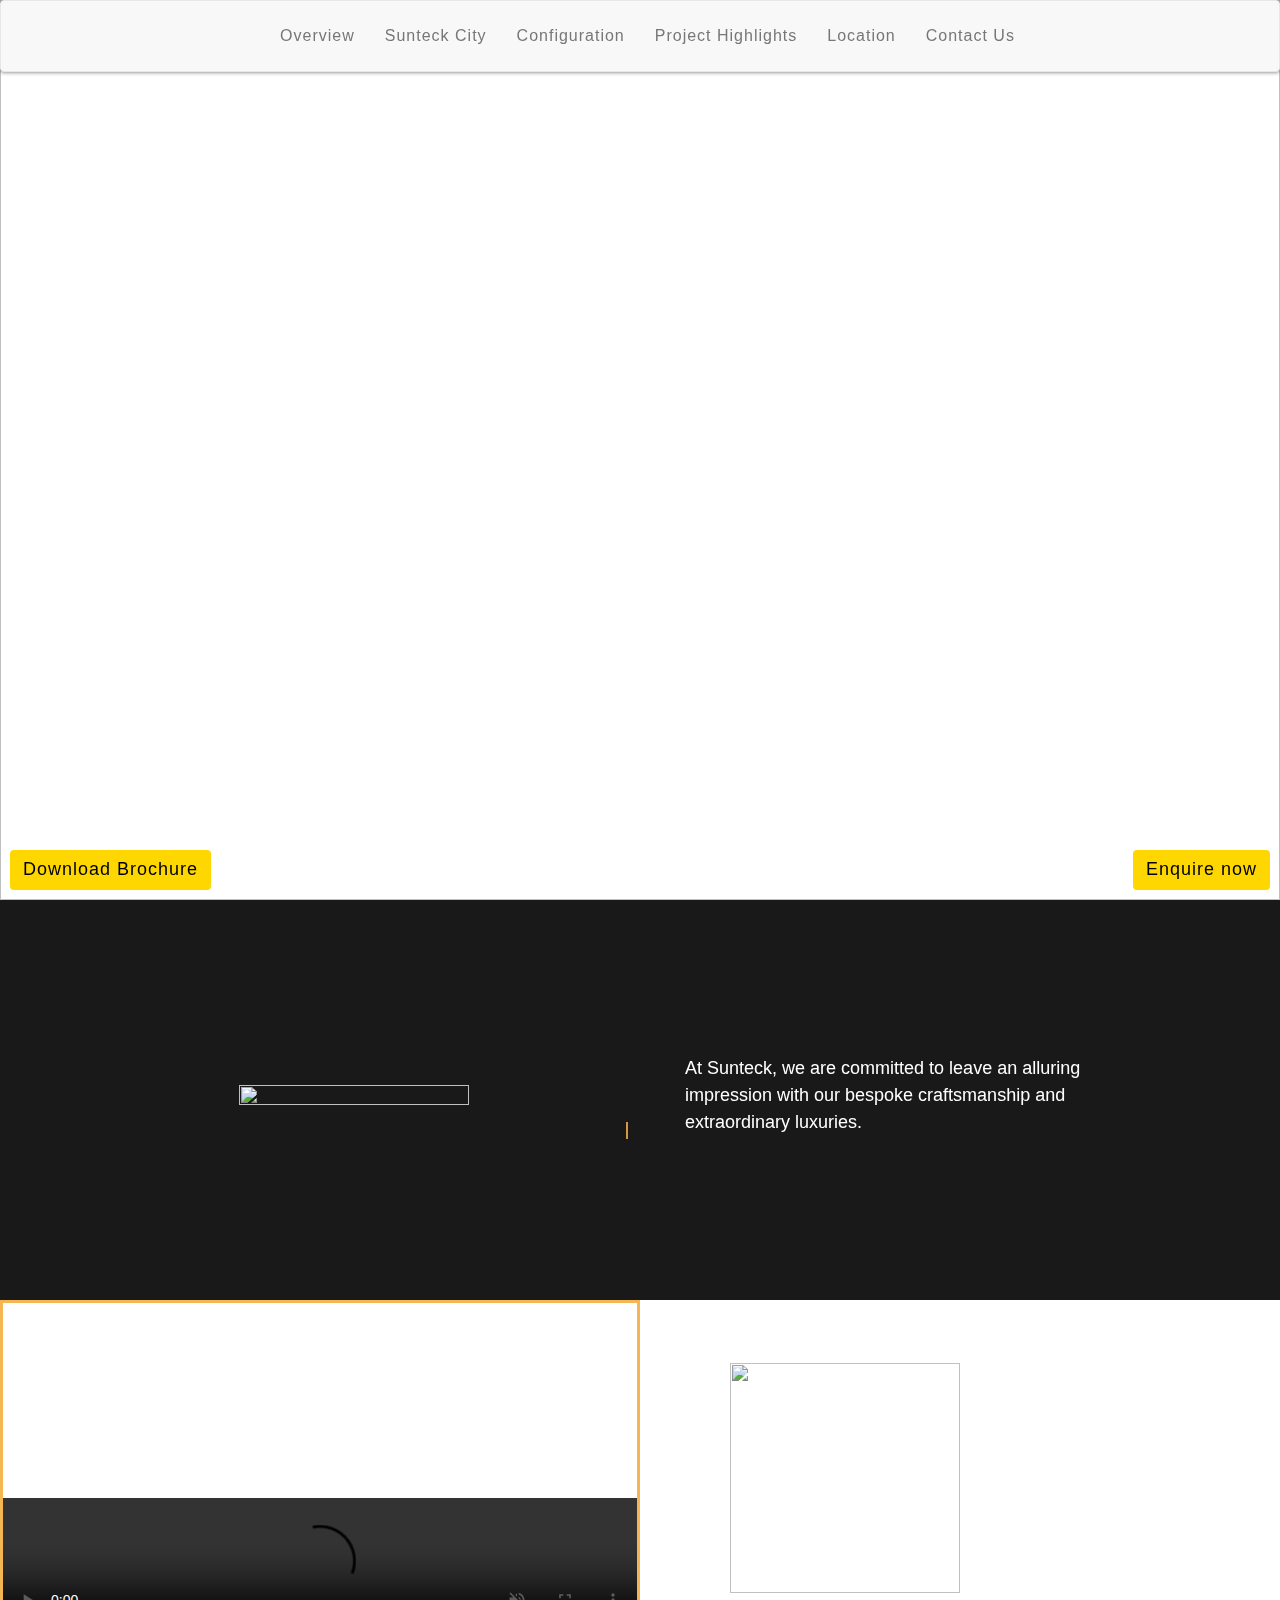
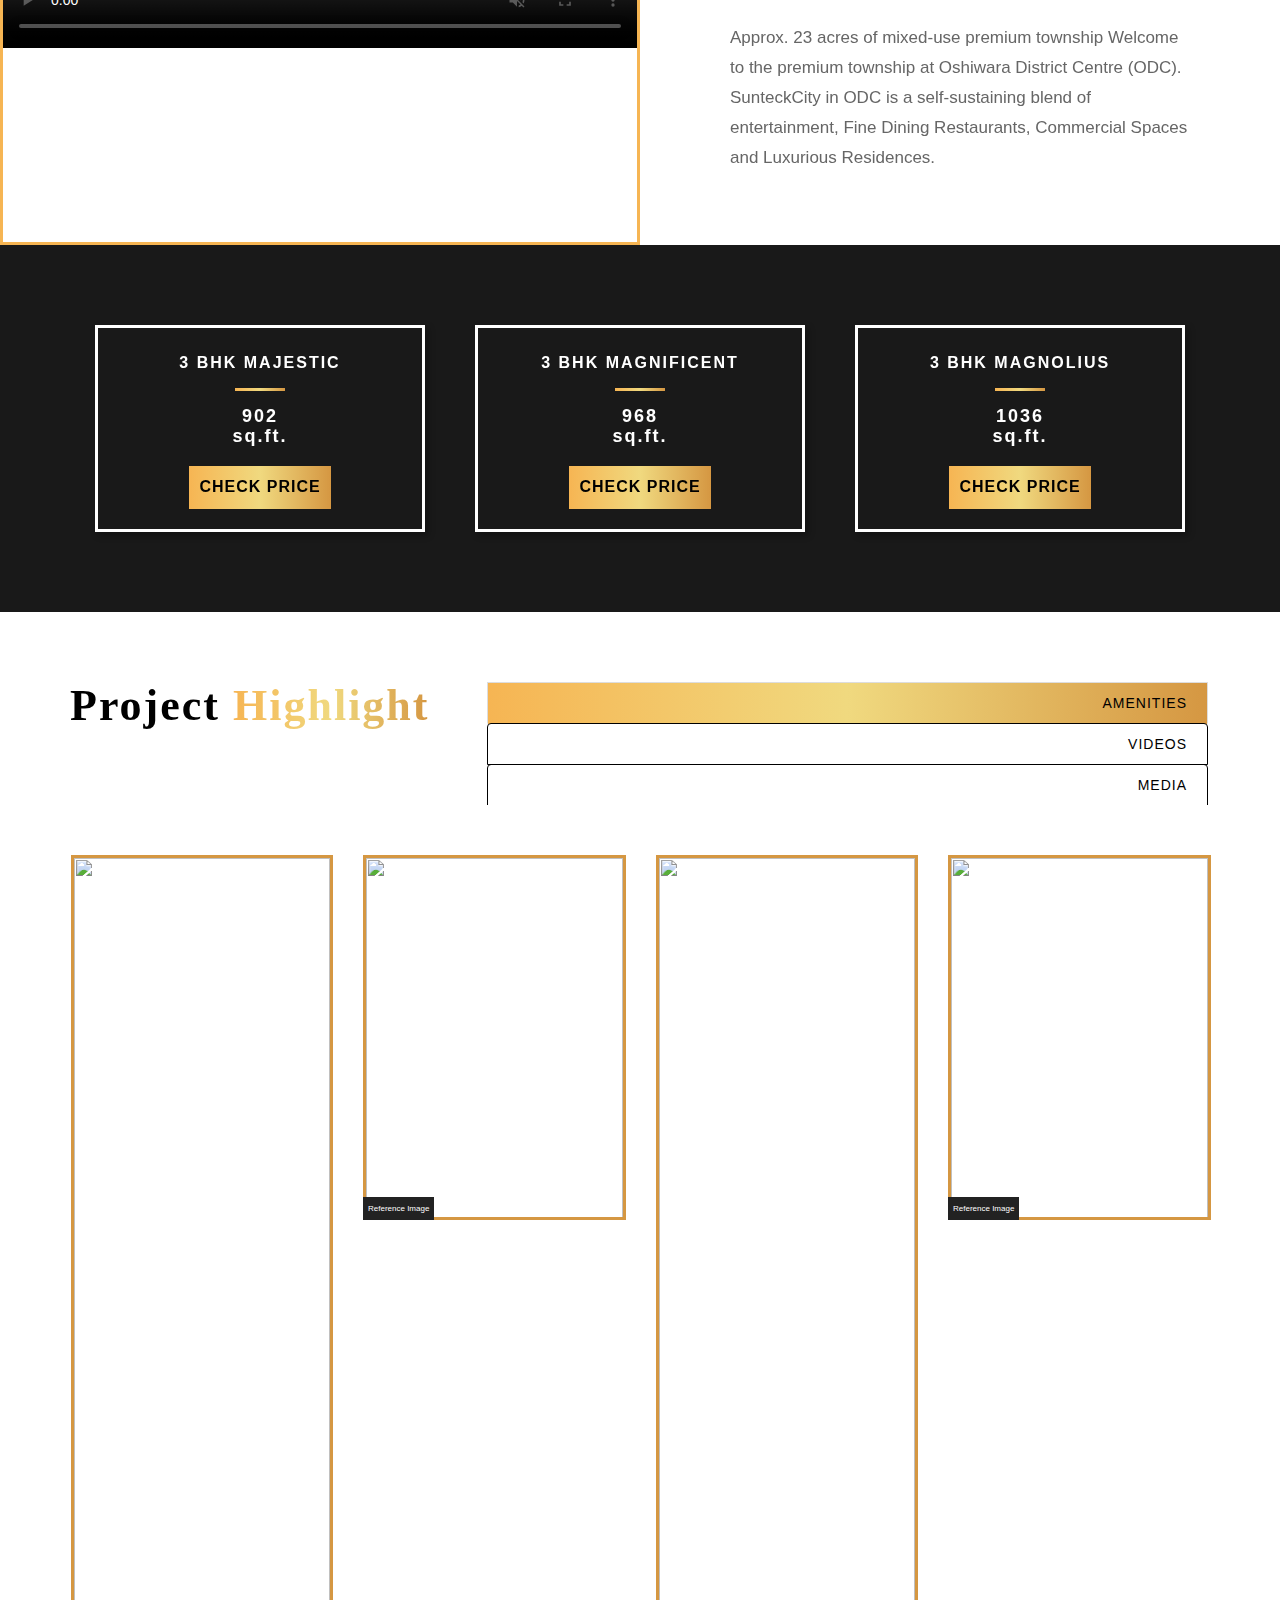
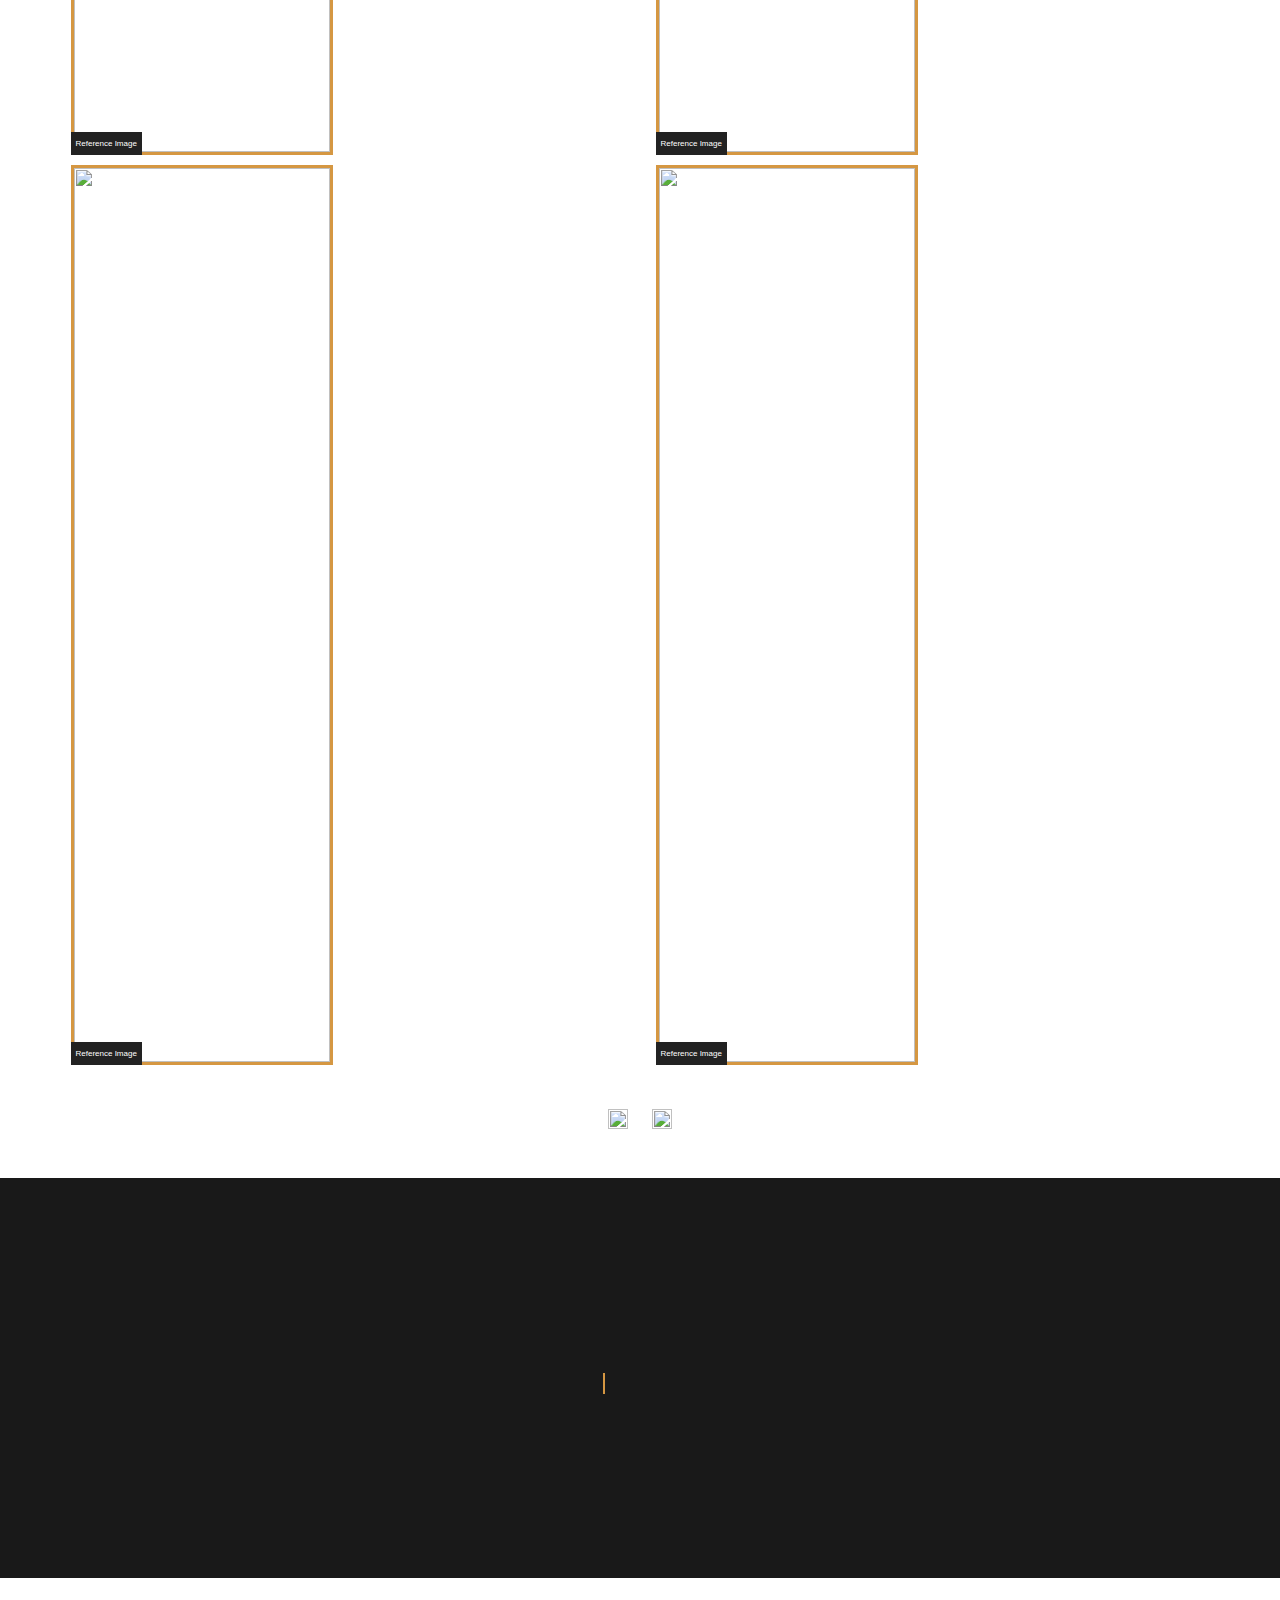
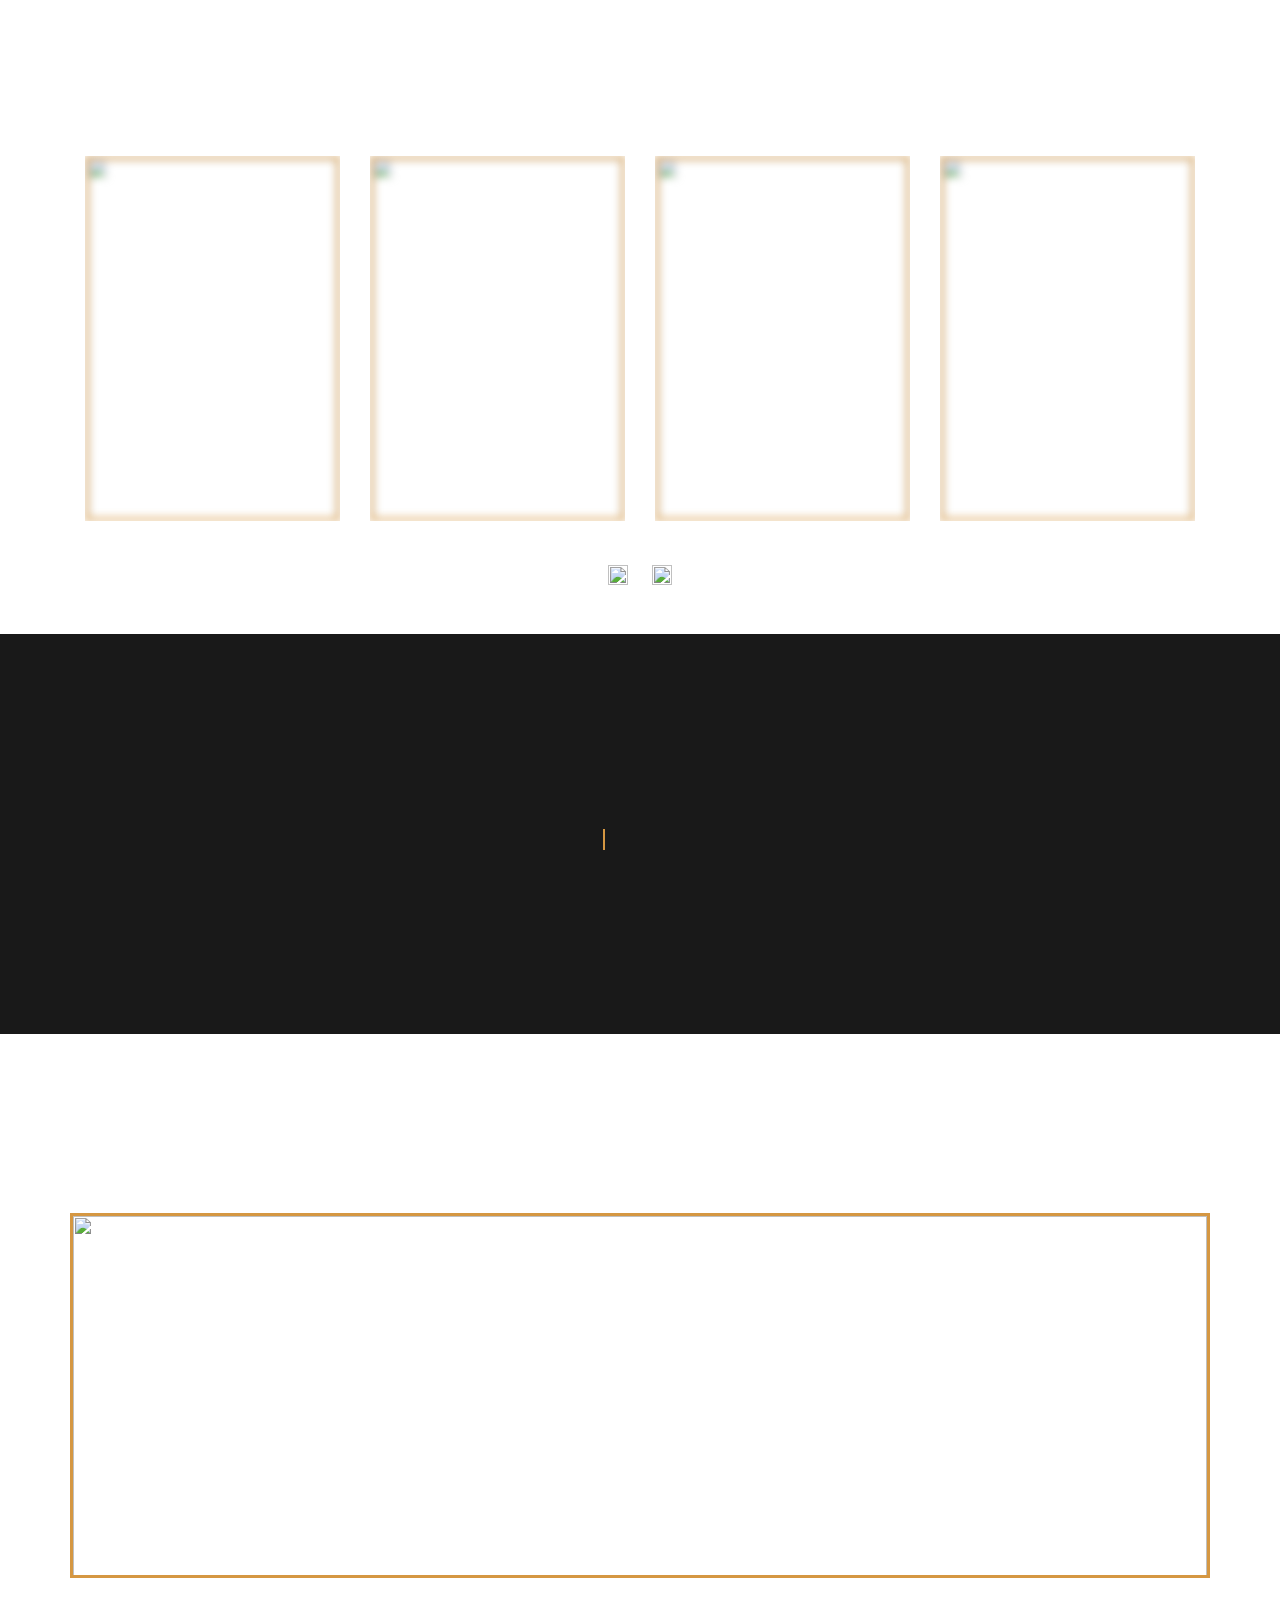
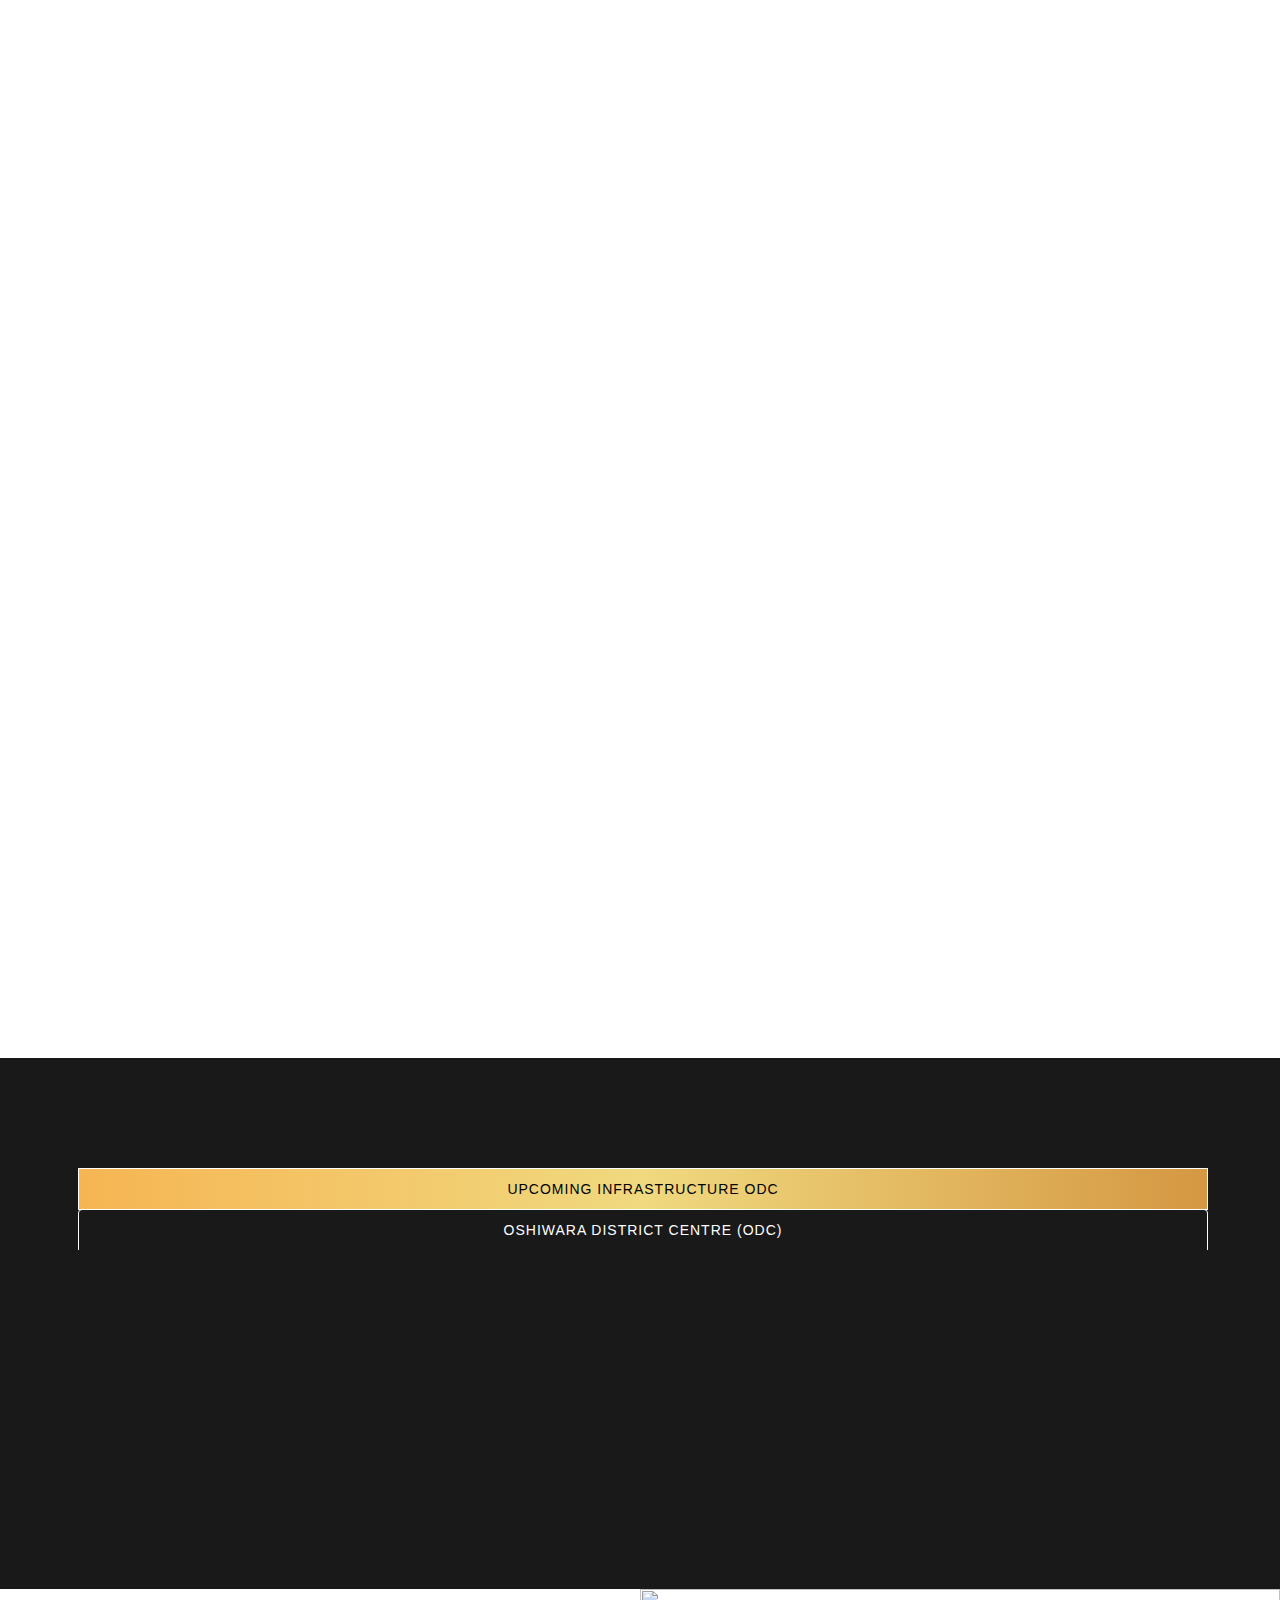
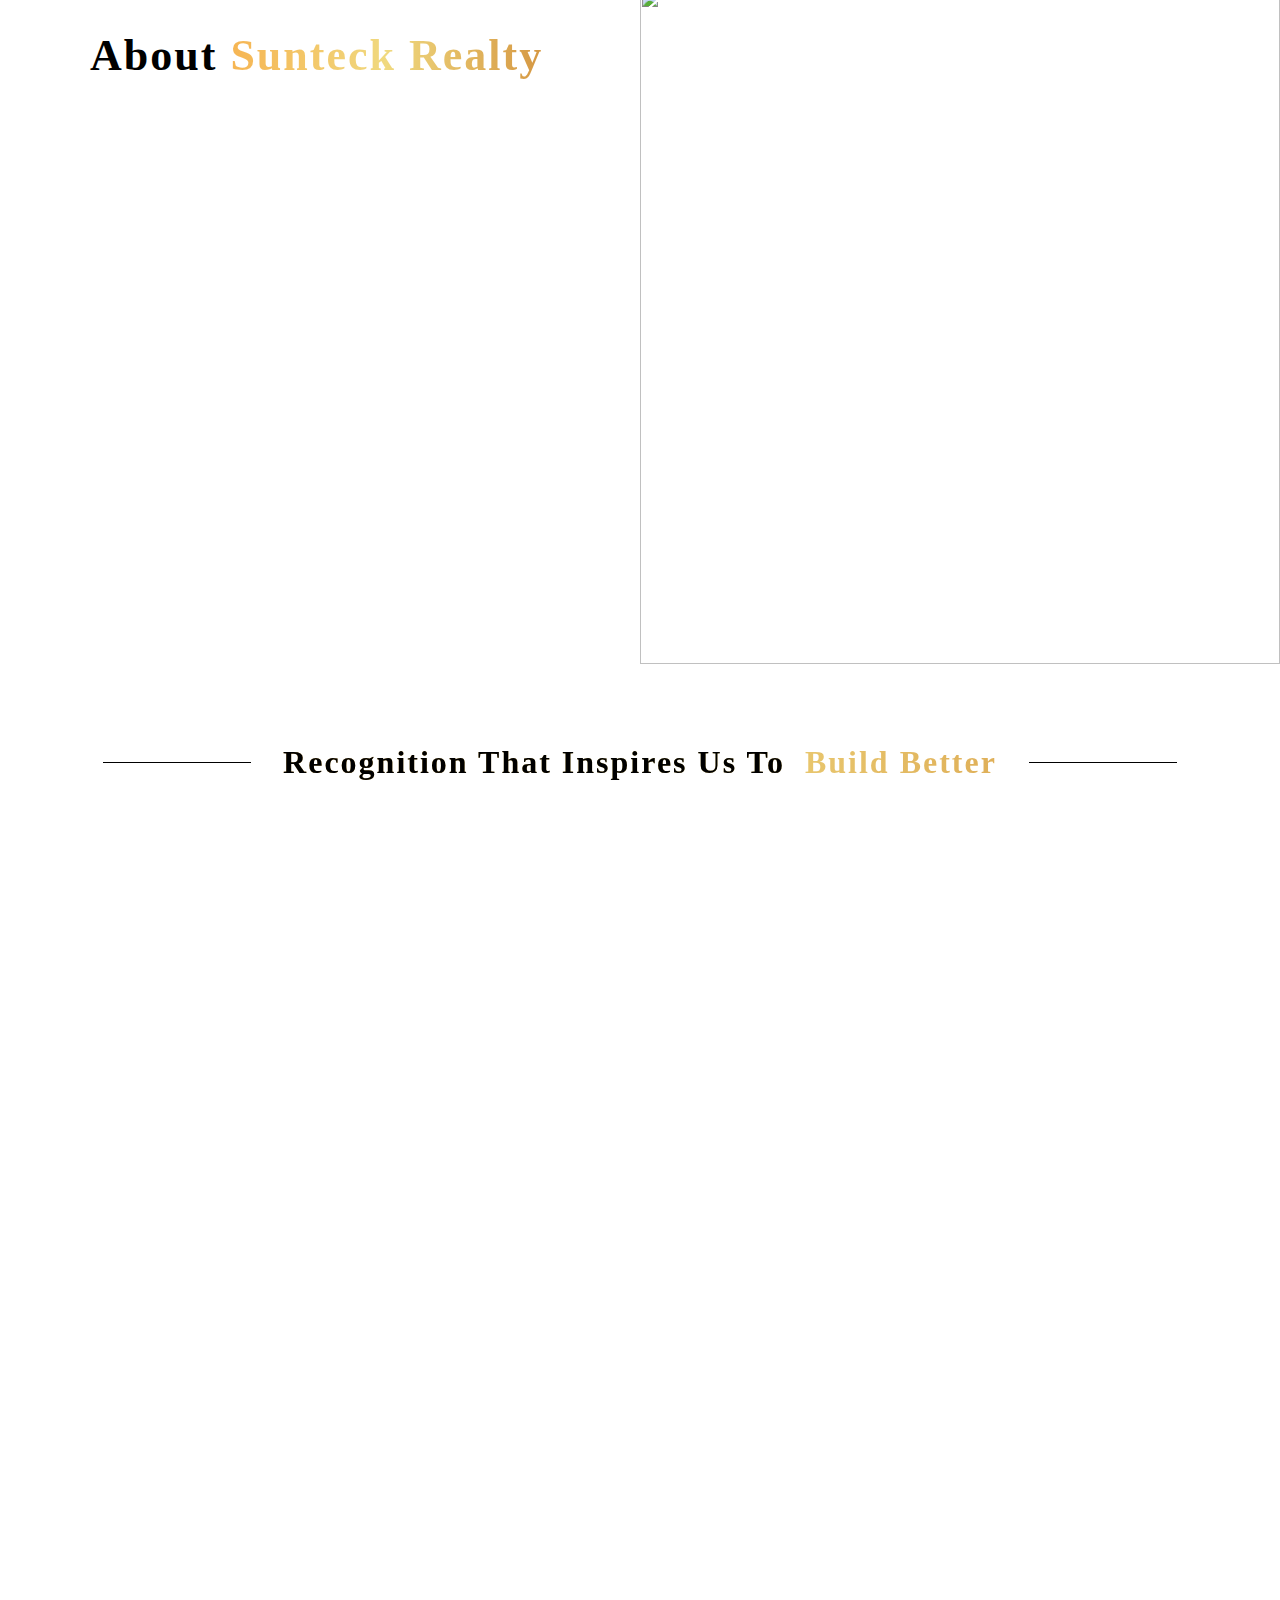
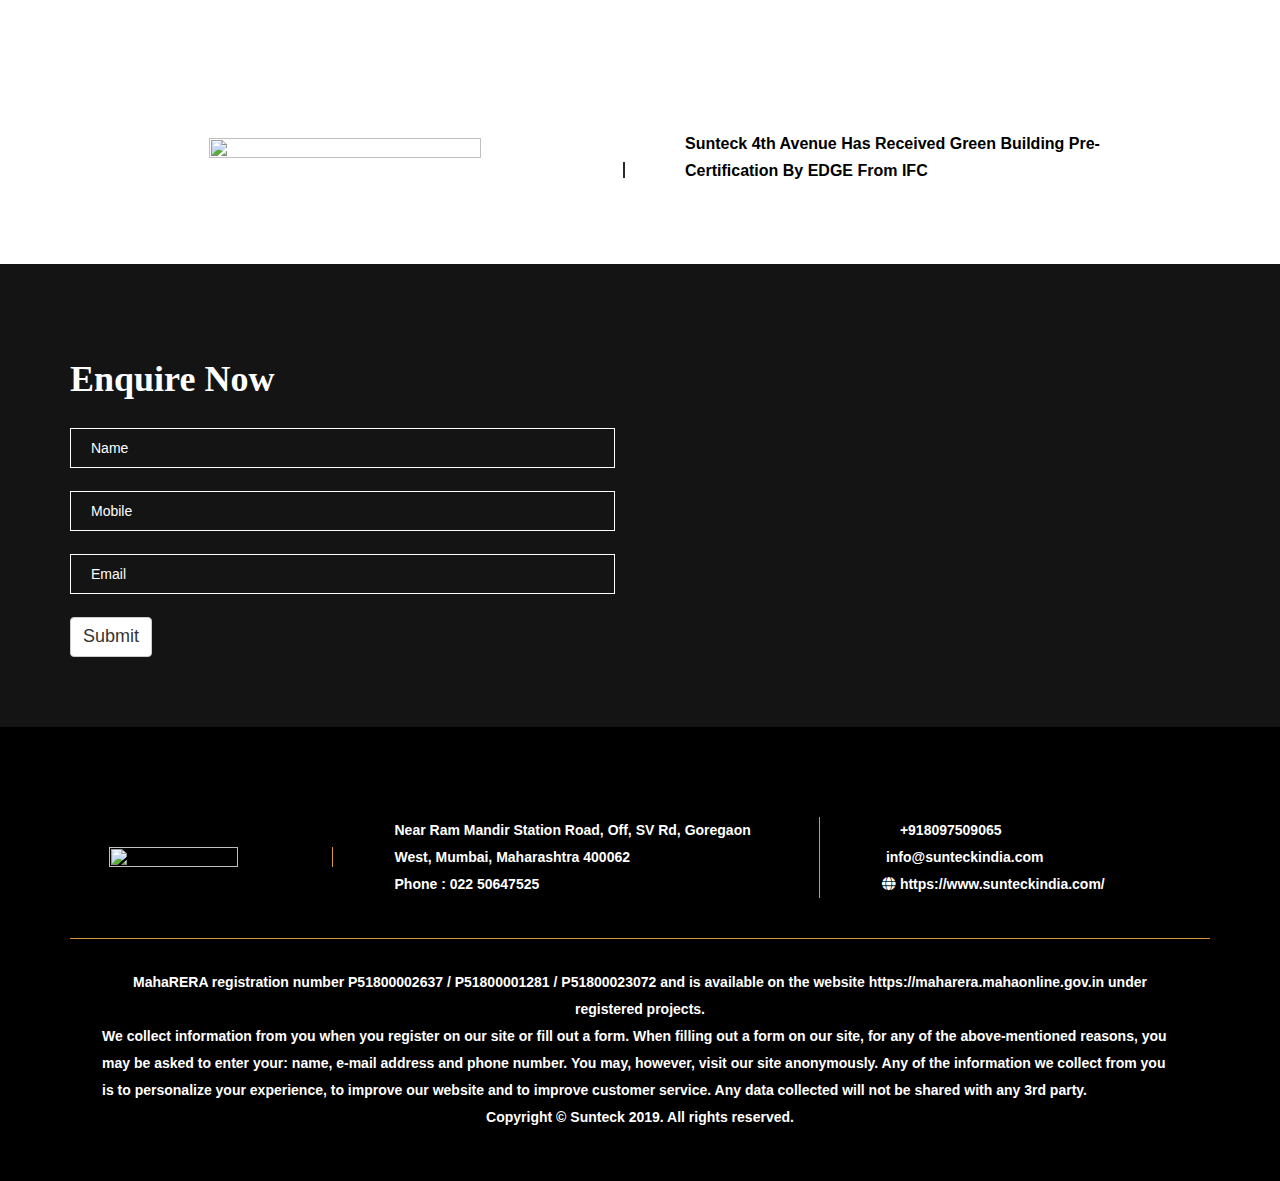
==== commit df36fdff: "init" ====
--- a/index1.html
+++ b/index1.html
@@ -20,6 +20,7 @@
     <link rel="stylesheet" href="https://maxcdn.bootstrapcdn.com/bootstrap/3.4.1/css/bootstrap.min.css">
     <script src="https://ajax.googleapis.com/ajax/libs/jquery/3.6.4/jquery.min.js"></script>
     <script src="https://maxcdn.bootstrapcdn.com/bootstrap/3.4.1/js/bootstrap.min.js"></script>
+
     
     <header id="home">
         <nav class="navbar navbar-default" id="hide-menu" style="top: 0px;">
